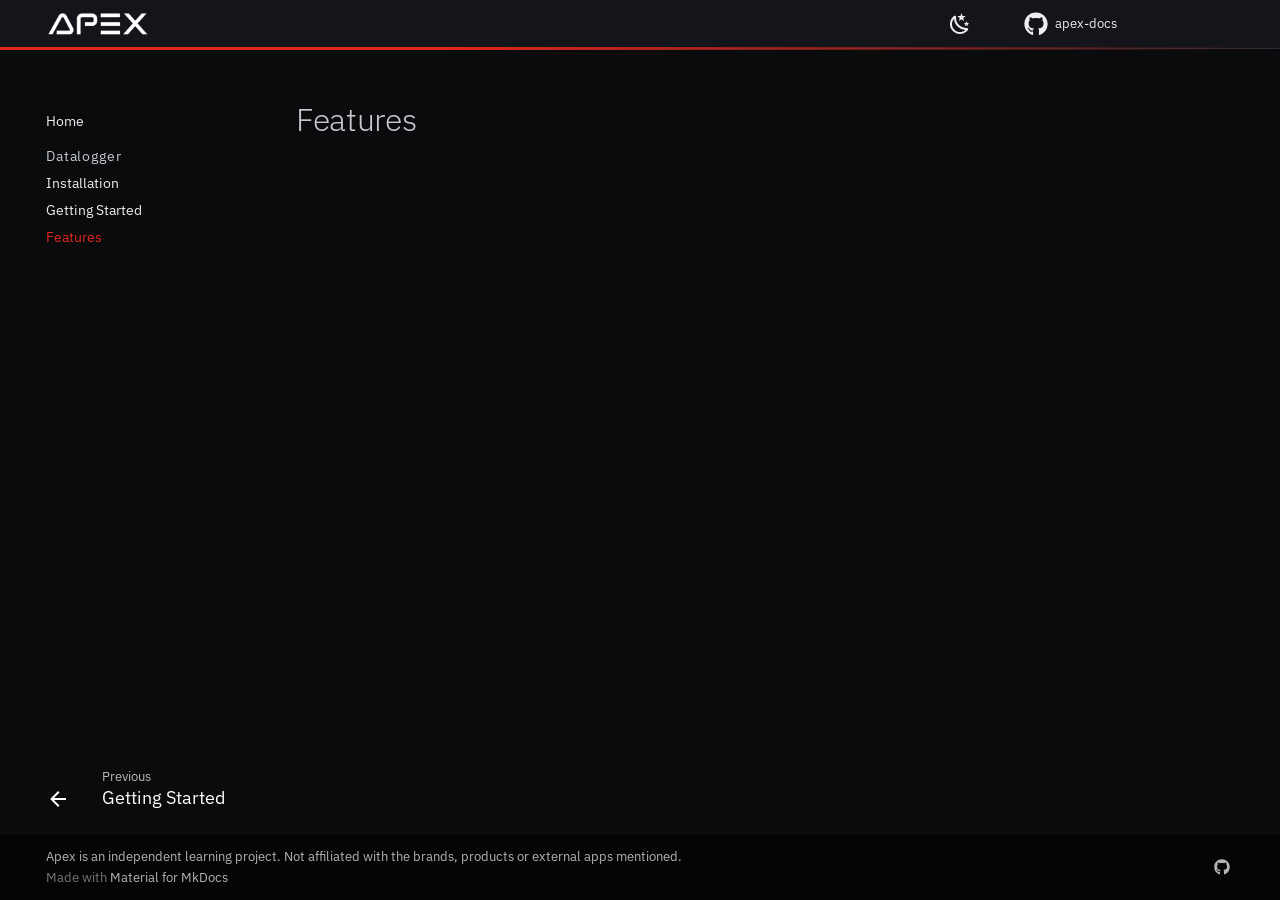
==== datalogger/features/index.html @ 2e9c8e9a "Deployed 5504f18 with MkDocs version: 1.6.1" ====
<!DOCTYPE html><html lang="en" class="no-js"><head>
    
      <meta charset="utf-8">
      <meta name="viewport" content="width=device-width,initial-scale=1">
      
        <meta name="description" content="Official documentation for Apex project.">
      
      
        <meta name="author" content="FT">
      
      
        <link rel="canonical" href="https://fabetabilo.github.io/apex-docs/datalogger/features/">
      
      
        <link rel="prev" href="../getting-started/">
      
      
      
        
      
      
      <link rel="icon" href="../../assets/favicon.png">
      <meta name="generator" content="mkdocs-1.6.1, mkdocs-material-9.7.7">
    
    
      
        <title>Features - Apex</title>
      
    
    
      <link rel="stylesheet" href="../../assets/stylesheets/main.ec1eaa64.min.css">
      
        
        <link rel="stylesheet" href="../../assets/stylesheets/palette.ab4e12ef.min.css">
      
      


    
    
      
    
    
      
        
        
        <link rel="preconnect" href="https://fonts.gstatic.com" crossorigin="">
        <link rel="stylesheet" href="https://fonts.googleapis.com/css?family=IBM+Plex+Sans:300,300i,400,400i,700,700i%7CJetBrains+Mono:400,400i,700,700i&amp;display=fallback">
        <style>:root{--md-text-font:"IBM Plex Sans";--md-code-font:"JetBrains Mono"}</style>
      
    
    
      <link rel="stylesheet" href="../../css/style.css">
    
    <script>__md_scope=new URL("../..",location),__md_hash=e=>[...e].reduce(((e,_)=>(e<<5)-e+_.charCodeAt(0)),0),__md_get=(e,_=localStorage,t=__md_scope)=>JSON.parse(_.getItem(t.pathname+"."+e)),__md_set=(e,_,t=localStorage,a=__md_scope)=>{try{t.setItem(a.pathname+"."+e,JSON.stringify(_))}catch(e){}}</script>
    
      

    
    
  <link href="../../assets/stylesheets/glightbox.min.css" rel="stylesheet"><script src="../../assets/javascripts/glightbox.min.js"></script><style id="glightbox-style">
            html.glightbox-open { overflow: initial; height: 100%; }
            .gslide-title { margin-top: 0px; user-select: text; }
            .gslide-desc { color: #666; user-select: text; }
            .gslide-image img { background: white; }
            .gscrollbar-fixer { padding-right: 15px; }
            .gdesc-inner { font-size: 0.75rem; }
            body[data-md-color-scheme="slate"] .gdesc-inner { background: var(--md-default-bg-color); }
            body[data-md-color-scheme="slate"] .gslide-title { color: var(--md-default-fg-color); }
            body[data-md-color-scheme="slate"] .gslide-desc { color: var(--md-default-fg-color); }
        </style></head>
  
  
    
    
      
    
    
    
    
    <body dir="ltr" data-md-color-scheme="slate" data-md-color-primary="black" data-md-color-accent="red">
  
    
    <input class="md-toggle" data-md-toggle="drawer" type="checkbox" id="__drawer" autocomplete="off">
    <input class="md-toggle" data-md-toggle="search" type="checkbox" id="__search" autocomplete="off">
    <label class="md-overlay" for="__drawer"></label>
    <div data-md-component="skip">
      
        
        <a href="#features" class="md-skip">
          Skip to content
        </a>
      
    </div>
    <div data-md-component="announce">
      
    </div>
    
    
      

  

<header class="md-header md-header--shadow" data-md-component="header">
  <nav class="md-header__inner md-grid" aria-label="Header">
    <a href="../.." title="Apex" class="md-header__button md-logo" aria-label="Apex" data-md-component="logo">
      
  <img src="../../assets/sml.png" alt="logo">

    </a>
    <label class="md-header__button md-icon" for="__drawer">
      
      <svg xmlns="http://www.w3.org/2000/svg" viewBox="0 0 24 24"><path d="M3 6h18v2H3zm0 5h18v2H3zm0 5h18v2H3z"></path></svg>
    </label>
    <div class="md-header__title" data-md-component="header-title">
      <div class="md-header__ellipsis">
        <div class="md-header__topic">
          <span class="md-ellipsis">
            Apex
          </span>
        </div>
        <div class="md-header__topic" data-md-component="header-topic">
          <span class="md-ellipsis">
            
              Features
            
          </span>
        </div>
      </div>
    </div>
    
      
        <form class="md-header__option" data-md-component="palette">
  
    
    
    
    <input class="md-option" data-md-color-media="" data-md-color-scheme="slate" data-md-color-primary="black" data-md-color-accent="red" aria-label="Switch to light mode" type="radio" name="__palette" id="__palette_0">
    
      <label class="md-header__button md-icon" title="Switch to light mode" for="__palette_1" hidden="">
        <svg xmlns="http://www.w3.org/2000/svg" viewBox="0 0 24 24"><path d="m17.75 4.09-2.53 1.94.91 3.06-2.63-1.81-2.63 1.81.91-3.06-2.53-1.94L12.44 4l1.06-3 1.06 3zm3.5 6.91-1.64 1.25.59 1.98-1.7-1.17-1.7 1.17.59-1.98L15.75 11l2.06-.05L18.5 9l.69 1.95zm-2.28 4.95c.83-.08 1.72 1.1 1.19 1.85-.32.45-.66.87-1.08 1.27C15.17 23 8.84 23 4.94 19.07c-3.91-3.9-3.91-10.24 0-14.14.4-.4.82-.76 1.27-1.08.75-.53 1.93.36 1.85 1.19-.27 2.86.69 5.83 2.89 8.02a9.96 9.96 0 0 0 8.02 2.89m-1.64 2.02a12.08 12.08 0 0 1-7.8-3.47c-2.17-2.19-3.33-5-3.49-7.82-2.81 3.14-2.7 7.96.31 10.98 3.02 3.01 7.84 3.12 10.98.31"></path></svg>
      </label>
    
  
    
    
    
    <input class="md-option" data-md-color-media="" data-md-color-scheme="default" data-md-color-primary="black" data-md-color-accent="red" aria-label="Switch to dark mode" type="radio" name="__palette" id="__palette_1">
    
      <label class="md-header__button md-icon" title="Switch to dark mode" for="__palette_0" hidden="">
        <svg xmlns="http://www.w3.org/2000/svg" viewBox="0 0 24 24"><path d="M12 7a5 5 0 0 1 5 5 5 5 0 0 1-5 5 5 5 0 0 1-5-5 5 5 0 0 1 5-5m0 2a3 3 0 0 0-3 3 3 3 0 0 0 3 3 3 3 0 0 0 3-3 3 3 0 0 0-3-3m0-7 2.39 3.42C13.65 5.15 12.84 5 12 5s-1.65.15-2.39.42zM3.34 7l4.16-.35A7.2 7.2 0 0 0 5.94 8.5c-.44.74-.69 1.5-.83 2.29zm.02 10 1.76-3.77a7.131 7.131 0 0 0 2.38 4.14zM20.65 7l-1.77 3.79a7.02 7.02 0 0 0-2.38-4.15zm-.01 10-4.14.36c.59-.51 1.12-1.14 1.54-1.86.42-.73.69-1.5.83-2.29zM12 22l-2.41-3.44c.74.27 1.55.44 2.41.44.82 0 1.63-.17 2.37-.44z"></path></svg>
      </label>
    
  
</form>
      
    
    
      <script>var palette=__md_get("__palette");if(palette&&palette.color){if("(prefers-color-scheme)"===palette.color.media){var media=matchMedia("(prefers-color-scheme: light)"),input=document.querySelector(media.matches?"[data-md-color-media='(prefers-color-scheme: light)']":"[data-md-color-media='(prefers-color-scheme: dark)']");palette.color.media=input.getAttribute("data-md-color-media"),palette.color.scheme=input.getAttribute("data-md-color-scheme"),palette.color.primary=input.getAttribute("data-md-color-primary"),palette.color.accent=input.getAttribute("data-md-color-accent")}for(var[key,value]of Object.entries(palette.color))document.body.setAttribute("data-md-color-"+key,value)}</script>
    
    
    
    
      <div class="md-header__source">
        <a href="https://github.com/fabetabilo/apex-docs" title="Go to repository" class="md-source" data-md-component="source">
  <div class="md-source__icon md-icon">
    
    <svg xmlns="http://www.w3.org/2000/svg" viewBox="0 0 512 512"><!--! Font Awesome Free 7.1.0 by @fontawesome - https://fontawesome.com License - https://fontawesome.com/license/free (Icons: CC BY 4.0, Fonts: SIL OFL 1.1, Code: MIT License) Copyright 2025 Fonticons, Inc.--><path d="M173.9 397.4c0 2-2.3 3.6-5.2 3.6-3.3.3-5.6-1.3-5.6-3.6 0-2 2.3-3.6 5.2-3.6 3-.3 5.6 1.3 5.6 3.6m-31.1-4.5c-.7 2 1.3 4.3 4.3 4.9 2.6 1 5.6 0 6.2-2s-1.3-4.3-4.3-5.2c-2.6-.7-5.5.3-6.2 2.3m44.2-1.7c-2.9.7-4.9 2.6-4.6 4.9.3 2 2.9 3.3 5.9 2.6 2.9-.7 4.9-2.6 4.6-4.6-.3-1.9-3-3.2-5.9-2.9M252.8 8C114.1 8 8 113.3 8 252c0 110.9 69.8 205.8 169.5 239.2 12.8 2.3 17.3-5.6 17.3-12.1 0-6.2-.3-40.4-.3-61.4 0 0-70 15-84.7-29.8 0 0-11.4-29.1-27.8-36.6 0 0-22.9-15.7 1.6-15.4 0 0 24.9 2 38.6 25.8 21.9 38.6 58.6 27.5 72.9 20.9 2.3-16 8.8-27.1 16-33.7-55.9-6.2-112.3-14.3-112.3-110.5 0-27.5 7.6-41.3 23.6-58.9-2.6-6.5-11.1-33.3 2.6-67.9 20.9-6.5 69 27 69 27 20-5.6 41.5-8.5 62.8-8.5s42.8 2.9 62.8 8.5c0 0 48.1-33.6 69-27 13.7 34.7 5.2 61.4 2.6 67.9 16 17.7 25.8 31.5 25.8 58.9 0 96.5-58.9 104.2-114.8 110.5 9.2 7.9 17 22.9 17 46.4 0 33.7-.3 75.4-.3 83.6 0 6.5 4.6 14.4 17.3 12.1C436.2 457.8 504 362.9 504 252 504 113.3 391.5 8 252.8 8M105.2 352.9c-1.3 1-1 3.3.7 5.2 1.6 1.6 3.9 2.3 5.2 1 1.3-1 1-3.3-.7-5.2-1.6-1.6-3.9-2.3-5.2-1m-10.8-8.1c-.7 1.3.3 2.9 2.3 3.9 1.6 1 3.6.7 4.3-.7.7-1.3-.3-2.9-2.3-3.9-2-.6-3.6-.3-4.3.7m32.4 35.6c-1.6 1.3-1 4.3 1.3 6.2 2.3 2.3 5.2 2.6 6.5 1 1.3-1.3.7-4.3-1.3-6.2-2.2-2.3-5.2-2.6-6.5-1m-11.4-14.7c-1.6 1-1.6 3.6 0 5.9s4.3 3.3 5.6 2.3c1.6-1.3 1.6-3.9 0-6.2-1.4-2.3-4-3.3-5.6-2"></path></svg>
  </div>
  <div class="md-source__repository">
    apex-docs
  </div>
</a>
      </div>
    
  </nav>
  
</header>
    
    <div class="md-container" data-md-component="container">
      
      
        
          
        
      
      <main class="md-main" data-md-component="main">
        <div class="md-main__inner md-grid">
          
            
              
              <div class="md-sidebar md-sidebar--primary" data-md-component="sidebar" data-md-type="navigation">
                <div class="md-sidebar__scrollwrap">
                  <div class="md-sidebar__inner">
                    



<nav class="md-nav md-nav--primary" aria-label="Navigation" data-md-level="0">
  <label class="md-nav__title" for="__drawer">
    <a href="../.." title="Apex" class="md-nav__button md-logo" aria-label="Apex" data-md-component="logo">
      
  <img src="../../assets/sml.png" alt="logo">

    </a>
    Apex
  </label>
  
    <div class="md-nav__source">
      <a href="https://github.com/fabetabilo/apex-docs" title="Go to repository" class="md-source" data-md-component="source">
  <div class="md-source__icon md-icon">
    
    <svg xmlns="http://www.w3.org/2000/svg" viewBox="0 0 512 512"><!--! Font Awesome Free 7.1.0 by @fontawesome - https://fontawesome.com License - https://fontawesome.com/license/free (Icons: CC BY 4.0, Fonts: SIL OFL 1.1, Code: MIT License) Copyright 2025 Fonticons, Inc.--><path d="M173.9 397.4c0 2-2.3 3.6-5.2 3.6-3.3.3-5.6-1.3-5.6-3.6 0-2 2.3-3.6 5.2-3.6 3-.3 5.6 1.3 5.6 3.6m-31.1-4.5c-.7 2 1.3 4.3 4.3 4.9 2.6 1 5.6 0 6.2-2s-1.3-4.3-4.3-5.2c-2.6-.7-5.5.3-6.2 2.3m44.2-1.7c-2.9.7-4.9 2.6-4.6 4.9.3 2 2.9 3.3 5.9 2.6 2.9-.7 4.9-2.6 4.6-4.6-.3-1.9-3-3.2-5.9-2.9M252.8 8C114.1 8 8 113.3 8 252c0 110.9 69.8 205.8 169.5 239.2 12.8 2.3 17.3-5.6 17.3-12.1 0-6.2-.3-40.4-.3-61.4 0 0-70 15-84.7-29.8 0 0-11.4-29.1-27.8-36.6 0 0-22.9-15.7 1.6-15.4 0 0 24.9 2 38.6 25.8 21.9 38.6 58.6 27.5 72.9 20.9 2.3-16 8.8-27.1 16-33.7-55.9-6.2-112.3-14.3-112.3-110.5 0-27.5 7.6-41.3 23.6-58.9-2.6-6.5-11.1-33.3 2.6-67.9 20.9-6.5 69 27 69 27 20-5.6 41.5-8.5 62.8-8.5s42.8 2.9 62.8 8.5c0 0 48.1-33.6 69-27 13.7 34.7 5.2 61.4 2.6 67.9 16 17.7 25.8 31.5 25.8 58.9 0 96.5-58.9 104.2-114.8 110.5 9.2 7.9 17 22.9 17 46.4 0 33.7-.3 75.4-.3 83.6 0 6.5 4.6 14.4 17.3 12.1C436.2 457.8 504 362.9 504 252 504 113.3 391.5 8 252.8 8M105.2 352.9c-1.3 1-1 3.3.7 5.2 1.6 1.6 3.9 2.3 5.2 1 1.3-1 1-3.3-.7-5.2-1.6-1.6-3.9-2.3-5.2-1m-10.8-8.1c-.7 1.3.3 2.9 2.3 3.9 1.6 1 3.6.7 4.3-.7.7-1.3-.3-2.9-2.3-3.9-2-.6-3.6-.3-4.3.7m32.4 35.6c-1.6 1.3-1 4.3 1.3 6.2 2.3 2.3 5.2 2.6 6.5 1 1.3-1.3.7-4.3-1.3-6.2-2.2-2.3-5.2-2.6-6.5-1m-11.4-14.7c-1.6 1-1.6 3.6 0 5.9s4.3 3.3 5.6 2.3c1.6-1.3 1.6-3.9 0-6.2-1.4-2.3-4-3.3-5.6-2"></path></svg>
  </div>
  <div class="md-source__repository">
    apex-docs
  </div>
</a>
    </div>
  
  <ul class="md-nav__list" data-md-scrollfix="">
    
      
      
  
  
  
  
    <li class="md-nav__item">
      <a href="../.." class="md-nav__link">
        
  
  
  <span class="md-ellipsis">
    
  
    Home
  

    
  </span>
  
  

      </a>
    </li>
  

    
      
      
  
  
    
  
  
  
    
    
      
        
      
        
      
        
      
    
    
    
      
        
        
      
    
    
    <li class="md-nav__item md-nav__item--active md-nav__item--section md-nav__item--nested">
      
        
        
        <input class="md-nav__toggle md-toggle " type="checkbox" id="__nav_2" checked="">
        
          
          <label class="md-nav__link" for="__nav_2" id="__nav_2_label" tabindex="">
            
  
  
  <span class="md-ellipsis">
    
  
    Datalogger
  

    
  </span>
  
  

            <span class="md-nav__icon md-icon"></span>
          </label>
        
        <nav class="md-nav" data-md-level="1" aria-labelledby="__nav_2_label" aria-expanded="true">
          <label class="md-nav__title" for="__nav_2">
            <span class="md-nav__icon md-icon"></span>
            
  
    Datalogger
  

          </label>
          <ul class="md-nav__list" data-md-scrollfix="">
            
              
                
  
  
  
  
    <li class="md-nav__item">
      <a href="../installation/" class="md-nav__link">
        
  
  
  <span class="md-ellipsis">
    
  
    Installation
  

    
  </span>
  
  

      </a>
    </li>
  

              
            
              
                
  
  
  
  
    <li class="md-nav__item">
      <a href="../getting-started/" class="md-nav__link">
        
  
  
  <span class="md-ellipsis">
    
  
    Getting Started
  

    
  </span>
  
  

      </a>
    </li>
  

              
            
              
                
  
  
    
  
  
  
    <li class="md-nav__item md-nav__item--active">
      
      <input class="md-nav__toggle md-toggle" type="checkbox" id="__toc">
      
      
        
      
      
      <a href="./" class="md-nav__link md-nav__link--active">
        
  
  
  <span class="md-ellipsis">
    
  
    Features
  

    
  </span>
  
  

      </a>
      
    </li>
  

              
            
          </ul>
        </nav>
      
    </li>
  

    
  </ul>
</nav>
                  </div>
                </div>
              </div>
            
            
              
              <div class="md-sidebar md-sidebar--secondary" data-md-component="sidebar" data-md-type="toc">
                <div class="md-sidebar__scrollwrap">
                  <div class="md-sidebar__inner">
                    

<nav class="md-nav md-nav--secondary" aria-label="Table of contents">
  
  
  
    
  
  
</nav>
                  </div>
                </div>
              </div>
            
          
          
            <div class="md-content" data-md-component="content">
              
              <article class="md-content__inner md-typeset">
                
                  


  
  


<h1 id="features">Features</h1>












                
              </article>
            </div>
          
          
<script>var target=document.getElementById(location.hash.slice(1));target&&target.name&&(target.checked=target.name.startsWith("__tabbed_"))</script>
        </div>
        
          <button type="button" class="md-top md-icon" data-md-component="top" hidden="">
  
  <svg xmlns="http://www.w3.org/2000/svg" viewBox="0 0 24 24"><path d="M13 20h-2V8l-5.5 5.5-1.42-1.42L12 4.16l7.92 7.92-1.42 1.42L13 8z"></path></svg>
  Back to top
</button>
        
      </main>
      
        <footer class="md-footer">
  
    
      
      <nav class="md-footer__inner md-grid" aria-label="Footer">
        
          
          <a href="../getting-started/" class="md-footer__link md-footer__link--prev" aria-label="Previous: Getting Started">
            <div class="md-footer__button md-icon">
              
              <svg xmlns="http://www.w3.org/2000/svg" viewBox="0 0 24 24"><path d="M20 11v2H8l5.5 5.5-1.42 1.42L4.16 12l7.92-7.92L13.5 5.5 8 11z"></path></svg>
            </div>
            <div class="md-footer__title">
              <span class="md-footer__direction">
                Previous
              </span>
              <div class="md-ellipsis">
                Getting Started
              </div>
            </div>
          </a>
        
        
      </nav>
    
  
  <div class="md-footer-meta md-typeset">
    <div class="md-footer-meta__inner md-grid">
      <div class="md-copyright">
  
    <div class="md-copyright__highlight">
      Apex is an independent learning project. Not affiliated with the brands, products or external apps mentioned.

    </div>
  
  
    Made with
    <a href="https://squidfunk.github.io/mkdocs-material/" target="_blank" rel="noopener">
      Material for MkDocs
    </a>
  
</div>
      
        
<div class="md-social">
  
    
    
    
    
      
      
    
    <a href="https://github.com/fabetabilo/apex-docs" target="_blank" rel="noopener" title="github.com" class="md-social__link">
      <svg xmlns="http://www.w3.org/2000/svg" viewBox="0 0 512 512"><!--! Font Awesome Free 7.1.0 by @fontawesome - https://fontawesome.com License - https://fontawesome.com/license/free (Icons: CC BY 4.0, Fonts: SIL OFL 1.1, Code: MIT License) Copyright 2025 Fonticons, Inc.--><path d="M173.9 397.4c0 2-2.3 3.6-5.2 3.6-3.3.3-5.6-1.3-5.6-3.6 0-2 2.3-3.6 5.2-3.6 3-.3 5.6 1.3 5.6 3.6m-31.1-4.5c-.7 2 1.3 4.3 4.3 4.9 2.6 1 5.6 0 6.2-2s-1.3-4.3-4.3-5.2c-2.6-.7-5.5.3-6.2 2.3m44.2-1.7c-2.9.7-4.9 2.6-4.6 4.9.3 2 2.9 3.3 5.9 2.6 2.9-.7 4.9-2.6 4.6-4.6-.3-1.9-3-3.2-5.9-2.9M252.8 8C114.1 8 8 113.3 8 252c0 110.9 69.8 205.8 169.5 239.2 12.8 2.3 17.3-5.6 17.3-12.1 0-6.2-.3-40.4-.3-61.4 0 0-70 15-84.7-29.8 0 0-11.4-29.1-27.8-36.6 0 0-22.9-15.7 1.6-15.4 0 0 24.9 2 38.6 25.8 21.9 38.6 58.6 27.5 72.9 20.9 2.3-16 8.8-27.1 16-33.7-55.9-6.2-112.3-14.3-112.3-110.5 0-27.5 7.6-41.3 23.6-58.9-2.6-6.5-11.1-33.3 2.6-67.9 20.9-6.5 69 27 69 27 20-5.6 41.5-8.5 62.8-8.5s42.8 2.9 62.8 8.5c0 0 48.1-33.6 69-27 13.7 34.7 5.2 61.4 2.6 67.9 16 17.7 25.8 31.5 25.8 58.9 0 96.5-58.9 104.2-114.8 110.5 9.2 7.9 17 22.9 17 46.4 0 33.7-.3 75.4-.3 83.6 0 6.5 4.6 14.4 17.3 12.1C436.2 457.8 504 362.9 504 252 504 113.3 391.5 8 252.8 8M105.2 352.9c-1.3 1-1 3.3.7 5.2 1.6 1.6 3.9 2.3 5.2 1 1.3-1 1-3.3-.7-5.2-1.6-1.6-3.9-2.3-5.2-1m-10.8-8.1c-.7 1.3.3 2.9 2.3 3.9 1.6 1 3.6.7 4.3-.7.7-1.3-.3-2.9-2.3-3.9-2-.6-3.6-.3-4.3.7m32.4 35.6c-1.6 1.3-1 4.3 1.3 6.2 2.3 2.3 5.2 2.6 6.5 1 1.3-1.3.7-4.3-1.3-6.2-2.2-2.3-5.2-2.6-6.5-1m-11.4-14.7c-1.6 1-1.6 3.6 0 5.9s4.3 3.3 5.6 2.3c1.6-1.3 1.6-3.9 0-6.2-1.4-2.3-4-3.3-5.6-2"></path></svg>
    </a>
  
</div>
      
    </div>
  </div>
</footer>
      
    </div>
    <div class="md-dialog" data-md-component="dialog">
      <div class="md-dialog__inner md-typeset"></div>
    </div>
    
      <div class="md-progress" data-md-component="progress" role="progressbar"></div>
    
    
    
      
      
      <script id="__config" type="application/json">{"annotate": null, "base": "../..", "features": ["navigation.instant", "navigation.instant.progress", "navigation.tracking", "navigation.sections", "navigation.indexes", "navigation.top", "navigation.footer", "toc.follow", "search.suggest", "search.highlight", "content.code.copy"], "search": "../../assets/javascripts/workers/search.2c215733.min.js", "tags": null, "translations": {"clipboard.copied": "Copied to clipboard", "clipboard.copy": "Copy to clipboard", "search.result.more.one": "1 more on this page", "search.result.more.other": "# more on this page", "search.result.none": "No matching documents", "search.result.one": "1 matching document", "search.result.other": "# matching documents", "search.result.placeholder": "Type to start searching", "search.result.term.missing": "Missing", "select.version": "Select version"}, "version": null}</script>
    
    
      <script src="../../assets/javascripts/bundle.d7400e89.min.js"></script>
      
    
  
<script id="init-glightbox">const lightbox = GLightbox({"touchNavigation": true, "loop": false, "zoomable": true, "draggable": true, "openEffect": "zoom", "closeEffect": "zoom", "slideEffect": "slide"});
document$.subscribe(()=>{ lightbox.reload(); });
</script></body></html>
---- assets/stylesheets/main.ec1eaa64.min.css ----
@charset "UTF-8";html{-webkit-text-size-adjust:none;-moz-text-size-adjust:none;text-size-adjust:none;box-sizing:border-box}*,:after,:before{box-sizing:inherit}@media (prefers-reduced-motion){*,:after,:before{transition:none!important}}body{margin:0}a,button,input,label{-webkit-tap-highlight-color:transparent}a{color:inherit;text-decoration:none}hr{border:0;box-sizing:initial;display:block;height:.05rem;overflow:visible;padding:0}small{font-size:80%}sub,sup{line-height:1em}img{border-style:none}table{border-collapse:initial;border-spacing:0}td,th{font-weight:400;vertical-align:top}button{background:#0000;border:0;font-family:inherit;font-size:inherit;margin:0;padding:0}input{border:0;outline:none}:root{--md-primary-fg-color:#4051b5;--md-primary-fg-color--light:#5d6cc0;--md-primary-fg-color--dark:#303fa1;--md-primary-bg-color:#fff;--md-primary-bg-color--light:#ffffffb3;--md-accent-fg-color:#526cfe;--md-accent-fg-color--transparent:#526cfe1a;--md-accent-bg-color:#fff;--md-accent-bg-color--light:#ffffffb3}[data-md-color-scheme=default]{color-scheme:light}[data-md-color-scheme=default] img[src$="#gh-dark-mode-only"],[data-md-color-scheme=default] img[src$="#only-dark"]{display:none}:root,[data-md-color-scheme=default]{--md-hue:225deg;--md-default-fg-color:#000000de;--md-default-fg-color--light:#0000008a;--md-default-fg-color--lighter:#00000052;--md-default-fg-color--lightest:#00000012;--md-default-bg-color:#fff;--md-default-bg-color--light:#ffffffb3;--md-default-bg-color--lighter:#ffffff4d;--md-default-bg-color--lightest:#ffffff1f;--md-code-fg-color:#36464e;--md-code-bg-color:#f5f5f5;--md-code-bg-color--light:#f5f5f5b3;--md-code-bg-color--lighter:#f5f5f54d;--md-code-hl-color:#4287ff;--md-code-hl-color--light:#4287ff1a;--md-code-hl-number-color:#d52a2a;--md-code-hl-special-color:#db1457;--md-code-hl-function-color:#a846b9;--md-code-hl-constant-color:#6e59d9;--md-code-hl-keyword-color:#3f6ec6;--md-code-hl-string-color:#1c7d4d;--md-code-hl-name-color:var(--md-code-fg-color);--md-code-hl-operator-color:var(--md-default-fg-color--light);--md-code-hl-punctuation-color:var(--md-default-fg-color--light);--md-code-hl-comment-color:var(--md-default-fg-color--light);--md-code-hl-generic-color:var(--md-default-fg-color--light);--md-code-hl-variable-color:var(--md-default-fg-color--light);--md-typeset-color:var(--md-default-fg-color);--md-typeset-a-color:var(--md-primary-fg-color);--md-typeset-del-color:#f5503d26;--md-typeset-ins-color:#0bd57026;--md-typeset-kbd-color:#fafafa;--md-typeset-kbd-accent-color:#fff;--md-typeset-kbd-border-color:#b8b8b8;--md-typeset-mark-color:#ffff0080;--md-typeset-table-color:#0000001f;--md-typeset-table-color--light:rgba(0,0,0,.035);--md-admonition-fg-color:var(--md-default-fg-color);--md-admonition-bg-color:var(--md-default-bg-color);--md-warning-fg-color:#000000de;--md-warning-bg-color:#ff9;--md-footer-fg-color:#fff;--md-footer-fg-color--light:#ffffffb3;--md-footer-fg-color--lighter:#ffffff73;--md-footer-bg-color:#000000de;--md-footer-bg-color--dark:#00000052;--md-shadow-z1:0 0.2rem 0.5rem #0000000d,0 0 0.05rem #0000001a;--md-shadow-z2:0 0.2rem 0.5rem #0000001a,0 0 0.05rem #00000040;--md-shadow-z3:0 0.2rem 0.5rem #0003,0 0 0.05rem #00000059}.md-icon svg{fill:currentcolor;display:block;height:1.2rem;width:1.2rem}body{-webkit-font-smoothing:antialiased;-moz-osx-font-smoothing:grayscale;--md-text-font-family:var(--md-text-font,_),-apple-system,BlinkMacSystemFont,Helvetica,Arial,sans-serif;--md-code-font-family:var(--md-code-font,_),SFMono-Regular,Consolas,Menlo,monospace}aside,body,input{font-feature-settings:"kern","liga";color:var(--md-typeset-color);font-family:var(--md-text-font-family)}code,kbd,pre{font-feature-settings:"kern";font-family:var(--md-code-font-family)}:root{--md-typeset-table-sort-icon:url('data:image/svg+xml;charset=utf-8,<svg xmlns="http://www.w3.org/2000/svg" viewBox="0 0 24 24"><path d="m18 21-4-4h3V7h-3l4-4 4 4h-3v10h3M2 19v-2h10v2M2 13v-2h7v2M2 7V5h4v2z"/></svg>');--md-typeset-table-sort-icon--asc:url('data:image/svg+xml;charset=utf-8,<svg xmlns="http://www.w3.org/2000/svg" viewBox="0 0 24 24"><path d="M19 17h3l-4 4-4-4h3V3h2M2 17h10v2H2M6 5v2H2V5m0 6h7v2H2z"/></svg>');--md-typeset-table-sort-icon--desc:url('data:image/svg+xml;charset=utf-8,<svg xmlns="http://www.w3.org/2000/svg" viewBox="0 0 24 24"><path d="M19 7h3l-4-4-4 4h3v14h2M2 17h10v2H2M6 5v2H2V5m0 6h7v2H2z"/></svg>')}.md-typeset{-webkit-print-color-adjust:exact;color-adjust:exact;font-size:.8rem;line-height:1.6;overflow-wrap:break-word}@media print{.md-typeset{font-size:.68rem}}.md-typeset blockquote,.md-typeset dl,.md-typeset figure,.md-typeset ol,.md-typeset pre,.md-typeset ul{margin-bottom:1em;margin-top:1em}.md-typeset h1{color:var(--md-default-fg-color--light);font-size:2em;line-height:1.3;margin:0 0 1.25em}.md-typeset h1,.md-typeset h2{font-weight:300;letter-spacing:-.01em}.md-typeset h2{font-size:1.5625em;line-height:1.4;margin:1.6em 0 .64em}.md-typeset h3{font-size:1.25em;font-weight:400;letter-spacing:-.01em;line-height:1.5;margin:1.6em 0 .8em}.md-typeset h2+h3{margin-top:.8em}.md-typeset h4{font-weight:700;letter-spacing:-.01em;margin:1em 0}.md-typeset h5,.md-typeset h6{color:var(--md-default-fg-color--light);font-size:.8em;font-weight:700;letter-spacing:-.01em;margin:1.25em 0}.md-typeset h5{text-transform:uppercase}.md-typeset h5 code{text-transform:none}.md-typeset hr{border-bottom:.05rem solid var(--md-default-fg-color--lightest);display:flow-root;margin:1.5em 0}.md-typeset a{color:var(--md-typeset-a-color);word-break:break-word}.md-typeset a,.md-typeset a:before{transition:color 125ms}.md-typeset a:focus,.md-typeset a:hover{color:var(--md-accent-fg-color)}.md-typeset a:focus code,.md-typeset a:hover code{background-color:var(--md-accent-fg-color--transparent);color:var(--md-accent-fg-color)}.md-typeset a code{color:var(--md-typeset-a-color)}.md-typeset a.focus-visible{outline-color:var(--md-accent-fg-color);outline-offset:.2rem}.md-typeset code,.md-typeset kbd,.md-typeset pre{color:var(--md-code-fg-color);direction:ltr;font-variant-ligatures:none;transition:background-color 125ms}@media print{.md-typeset code,.md-typeset kbd,.md-typeset pre{white-space:pre-wrap}}.md-typeset code{background-color:var(--md-code-bg-color);border-radius:.1rem;-webkit-box-decoration-break:clone;box-decoration-break:clone;font-size:.85em;padding:0 .2941176471em;transition:color 125ms,background-color 125ms;word-break:break-word}.md-typeset code:not(.focus-visible){-webkit-tap-highlight-color:transparent;outline:none}.md-typeset pre{display:flow-root;line-height:1.4;position:relative}.md-typeset pre>code{-webkit-box-decoration-break:slice;box-decoration-break:slice;box-shadow:none;display:block;margin:0;outline-color:var(--md-accent-fg-color);overflow:auto;padding:.7720588235em 1.1764705882em;scrollbar-color:var(--md-default-fg-color--lighter) #0000;scrollbar-width:thin;touch-action:auto;word-break:normal}.md-typeset pre>code:hover{scrollbar-color:var(--md-accent-fg-color) #0000}.md-typeset pre>code::-webkit-scrollbar{height:.2rem;width:.2rem}.md-typeset pre>code::-webkit-scrollbar-thumb{background-color:var(--md-default-fg-color--lighter)}.md-typeset pre>code::-webkit-scrollbar-thumb:hover{background-color:var(--md-accent-fg-color)}.md-typeset kbd{background-color:var(--md-typeset-kbd-color);border-radius:.1rem;box-shadow:0 .1rem 0 .05rem var(--md-typeset-kbd-border-color),0 .1rem 0 var(--md-typeset-kbd-border-color),0 -.1rem .2rem var(--md-typeset-kbd-accent-color) inset;color:var(--md-default-fg-color);display:inline-block;font-size:.75em;padding:0 .6666666667em;vertical-align:text-top;word-break:break-word}.md-typeset mark{background-color:var(--md-typeset-mark-color);-webkit-box-decoration-break:clone;box-decoration-break:clone;color:inherit;word-break:break-word}.md-typeset abbr{cursor:help;text-decoration:none}.md-typeset [data-preview],.md-typeset abbr{border-bottom:.05rem dotted var(--md-default-fg-color--light)}.md-typeset small{opacity:.75}[dir=ltr] .md-typeset sub,[dir=ltr] .md-typeset sup{margin-left:.078125em}[dir=rtl] .md-typeset sub,[dir=rtl] .md-typeset sup{margin-right:.078125em}[dir=ltr] .md-typeset blockquote{padding-left:.6rem}[dir=rtl] .md-typeset blockquote{padding-right:.6rem}[dir=ltr] .md-typeset blockquote{border-left:.2rem solid var(--md-default-fg-color--lighter)}[dir=rtl] .md-typeset blockquote{border-right:.2rem solid var(--md-default-fg-color--lighter)}.md-typeset blockquote{color:var(--md-default-fg-color--light);margin-left:0;margin-right:0}.md-typeset ul{list-style-type:disc}.md-typeset ul[type]{list-style-type:revert-layer}[dir=ltr] .md-typeset ol,[dir=ltr] .md-typeset ul{margin-left:.625em}[dir=rtl] .md-typeset ol,[dir=rtl] .md-typeset ul{margin-right:.625em}.md-typeset ol,.md-typeset ul{padding:0}.md-typeset ol:not([hidden]),.md-typeset ul:not([hidden]){display:flow-root}.md-typeset ol ol,.md-typeset ul ol{list-style-type:lower-alpha}.md-typeset ol ol ol,.md-typeset ul ol ol{list-style-type:lower-roman}.md-typeset ol ol ol ol,.md-typeset ul ol ol ol{list-style-type:upper-alpha}.md-typeset ol ol ol ol ol,.md-typeset ul ol ol ol ol{list-style-type:upper-roman}.md-typeset ol[type],.md-typeset ul[type]{list-style-type:revert-layer}[dir=ltr] .md-typeset ol li,[dir=ltr] .md-typeset ul li{margin-left:1.25em}[dir=rtl] .md-typeset ol li,[dir=rtl] .md-typeset ul li{margin-right:1.25em}.md-typeset ol li,.md-typeset ul li{margin-bottom:.5em}.md-typeset ol li blockquote,.md-typeset ol li p,.md-typeset ul li blockquote,.md-typeset ul li p{margin:.5em 0}.md-typeset ol li:last-child,.md-typeset ul li:last-child{margin-bottom:0}[dir=ltr] .md-typeset ol li ol,[dir=ltr] .md-typeset ol li ul,[dir=ltr] .md-typeset ul li ol,[dir=ltr] .md-typeset ul li ul{margin-left:.625em}[dir=rtl] .md-typeset ol li ol,[dir=rtl] .md-typeset ol li ul,[dir=rtl] .md-typeset ul li ol,[dir=rtl] .md-typeset ul li ul{margin-right:.625em}.md-typeset ol li ol,.md-typeset ol li ul,.md-typeset ul li ol,.md-typeset ul li ul{margin-bottom:.5em;margin-top:.5em}[dir=ltr] .md-typeset dd{margin-left:1.875em}[dir=rtl] .md-typeset dd{margin-right:1.875em}.md-typeset dd{margin-bottom:1.5em;margin-top:1em}.md-typeset img,.md-typeset svg,.md-typeset video{height:auto;max-width:100%}.md-typeset img[align=left]{margin:1em 1em 1em 0}.md-typeset img[align=right]{margin:1em 0 1em 1em}.md-typeset img[align]:only-child{margin-top:0}.md-typeset figure{display:flow-root;margin:1em auto;max-width:100%;text-align:center;width:fit-content}.md-typeset figure img{display:block;margin:0 auto}.md-typeset figcaption{font-style:italic;margin:1em auto;max-width:24rem}.md-typeset iframe{max-width:100%}.md-typeset table:not([class]){background-color:var(--md-default-bg-color);border:.05rem solid var(--md-typeset-table-color);border-radius:.1rem;display:inline-block;font-size:.64rem;max-width:100%;overflow:auto;touch-action:auto}@media print{.md-typeset table:not([class]){display:table}}.md-typeset table:not([class])+*{margin-top:1.5em}.md-typeset table:not([class]) td>:first-child,.md-typeset table:not([class]) th>:first-child{margin-top:0}.md-typeset table:not([class]) td>:last-child,.md-typeset table:not([class]) th>:last-child{margin-bottom:0}.md-typeset table:not([class]) td:not([align]),.md-typeset table:not([class]) th:not([align]){text-align:left}[dir=rtl] .md-typeset table:not([class]) td:not([align]),[dir=rtl] .md-typeset table:not([class]) th:not([align]){text-align:right}.md-typeset table:not([class]) th{font-weight:700;min-width:5rem;padding:.9375em 1.25em;vertical-align:top}.md-typeset table:not([class]) td{border-top:.05rem solid var(--md-typeset-table-color);padding:.9375em 1.25em;vertical-align:top}.md-typeset table:not([class]) tbody tr{transition:background-color 125ms}.md-typeset table:not([class]) tbody tr:hover{background-color:var(--md-typeset-table-color--light);box-shadow:0 .05rem 0 var(--md-default-bg-color) inset}.md-typeset table:not([class]) a{word-break:normal}.md-typeset table th[role=columnheader]{cursor:pointer}[dir=ltr] .md-typeset table th[role=columnheader]:after{margin-left:.5em}[dir=rtl] .md-typeset table th[role=columnheader]:after{margin-right:.5em}.md-typeset table th[role=columnheader]:after{content:"";display:inline-block;height:1.2em;-webkit-mask-image:var(--md-typeset-table-sort-icon);mask-image:var(--md-typeset-table-sort-icon);-webkit-mask-repeat:no-repeat;mask-repeat:no-repeat;-webkit-mask-size:contain;mask-size:contain;transition:background-color 125ms;vertical-align:text-bottom;width:1.2em}.md-typeset table th[role=columnheader]:hover:after{background-color:var(--md-default-fg-color--lighter)}.md-typeset table th[role=columnheader][aria-sort=ascending]:after{background-color:var(--md-default-fg-color--light);-webkit-mask-image:var(--md-typeset-table-sort-icon--asc);mask-image:var(--md-typeset-table-sort-icon--asc)}.md-typeset table th[role=columnheader][aria-sort=descending]:after{background-color:var(--md-default-fg-color--light);-webkit-mask-image:var(--md-typeset-table-sort-icon--desc);mask-image:var(--md-typeset-table-sort-icon--desc)}.md-typeset__scrollwrap{margin:1em -.8rem;overflow-x:auto;touch-action:auto}.md-typeset__table{display:inline-block;margin-bottom:.5em;padding:0 .8rem}@media print{.md-typeset__table{display:block}}html .md-typeset__table table{display:table;margin:0;overflow:hidden;width:100%}@media screen and (max-width:44.984375em){.md-content__inner>pre{margin:1em -.8rem}.md-content__inner>pre code{border-radius:0}}.md-typeset .md-author{border-radius:100%;display:block;flex-shrink:0;height:1.6rem;overflow:hidden;position:relative;transition:color 125ms,transform 125ms;width:1.6rem}.md-typeset .md-author img{display:block}.md-typeset .md-author--more{background:var(--md-default-fg-color--lightest);color:var(--md-default-fg-color--lighter);font-size:.6rem;font-weight:700;line-height:1.6rem;text-align:center}.md-typeset .md-author--long{height:2.4rem;width:2.4rem}.md-typeset a.md-author{transform:scale(1)}.md-typeset a.md-author img{border-radius:100%;filter:grayscale(100%) opacity(75%);transition:filter 125ms}.md-typeset a.md-author:focus,.md-typeset a.md-author:hover{transform:scale(1.1);z-index:1}.md-typeset a.md-author:focus img,.md-typeset a.md-author:hover img{filter:grayscale(0)}.md-banner{background-color:var(--md-footer-bg-color);color:var(--md-footer-fg-color);overflow:auto}@media print{.md-banner{display:none}}.md-banner--warning{background-color:var(--md-warning-bg-color);color:var(--md-warning-fg-color)}.md-banner__inner{font-size:.7rem;margin:.6rem auto;padding:0 .8rem}[dir=ltr] .md-banner__button{float:right}[dir=rtl] .md-banner__button{float:left}.md-banner__button{color:inherit;cursor:pointer;transition:opacity .25s}.no-js .md-banner__button{display:none}.md-banner__button:hover{opacity:.7}html{font-size:125%;height:100%;overflow-x:hidden}@media screen and (min-width:100em){html{font-size:137.5%}}@media screen and (min-width:125em){html{font-size:150%}}body{background-color:var(--md-default-bg-color);display:flex;flex-direction:column;font-size:.5rem;min-height:100%;position:relative;width:100%}@media print{body{display:block}}@media screen and (max-width:59.984375em){body[data-md-scrolllock]{position:fixed}}.md-grid{margin-left:auto;margin-right:auto;max-width:61rem}.md-container{display:flex;flex-direction:column;flex-grow:1}@media print{.md-container{display:block}}.md-main{flex-grow:1}.md-main__inner{display:flex;height:100%;margin-top:1.5rem}.md-ellipsis{overflow:hidden;text-overflow:ellipsis}.md-toggle{display:none}.md-option{height:0;opacity:0;position:absolute;width:0}.md-option:checked+label:not([hidden]){display:block}.md-option.focus-visible+label{outline-color:var(--md-accent-fg-color);outline-style:auto}.md-skip{background-color:var(--md-default-fg-color);border-radius:.1rem;color:var(--md-default-bg-color);font-size:.64rem;margin:.5rem;opacity:0;outline-color:var(--md-accent-fg-color);padding:.3rem .5rem;position:fixed;transform:translateY(.4rem);z-index:-1}.md-skip:focus{opacity:1;transform:translateY(0);transition:transform .25s cubic-bezier(.4,0,.2,1),opacity 175ms 75ms;z-index:10}@page{margin:25mm}:root{--md-clipboard-icon:url('data:image/svg+xml;charset=utf-8,<svg xmlns="http://www.w3.org/2000/svg" viewBox="0 0 24 24"><path d="M19 21H8V7h11m0-2H8a2 2 0 0 0-2 2v14a2 2 0 0 0 2 2h11a2 2 0 0 0 2-2V7a2 2 0 0 0-2-2m-3-4H4a2 2 0 0 0-2 2v14h2V3h12z"/></svg>')}.md-clipboard{border-radius:.1rem;color:var(--md-default-fg-color--lightest);cursor:pointer;height:1.5em;outline-color:var(--md-accent-fg-color);outline-offset:.1rem;transition:color .25s;width:1.5em;z-index:1}@media print{.md-clipboard{display:none}}.md-clipboard:not(.focus-visible){-webkit-tap-highlight-color:transparent;outline:none}:hover>.md-clipboard{color:var(--md-default-fg-color--light)}.md-clipboard:focus,.md-clipboard:hover{color:var(--md-accent-fg-color)}.md-clipboard:after{background-color:currentcolor;content:"";display:block;height:1.125em;margin:0 auto;-webkit-mask-image:var(--md-clipboard-icon);mask-image:var(--md-clipboard-icon);-webkit-mask-position:center;mask-position:center;-webkit-mask-repeat:no-repeat;mask-repeat:no-repeat;-webkit-mask-size:contain;mask-size:contain;width:1.125em}.md-clipboard--inline{cursor:pointer}.md-clipboard--inline code{transition:color .25s,background-color .25s}.md-clipboard--inline:focus code,.md-clipboard--inline:hover code{background-color:var(--md-accent-fg-color--transparent);color:var(--md-accent-fg-color)}:root{--md-code-select-icon:url('data:image/svg+xml;charset=utf-8,<svg xmlns="http://www.w3.org/2000/svg" viewBox="0 0 24 24"><path d="M19 19h-4v2h4c1.1 0 2-.9 2-2v-4h-2m0-12h-4v2h4v4h2V5c0-1.1-.9-2-2-2M5 5h4V3H5c-1.1 0-2 .9-2 2v4h2m0 6H3v4c0 1.1.9 2 2 2h4v-2H5zm2-4h2v2H7zm4 0h2v2h-2zm4 0h2v2h-2zM7 7h2v2H7zm4 0h2v2h-2zm4 0h2v2h-2zm-8 8h2v2H7zm4 0h2v2h-2zm4 0h2v2h-2z"/></svg>');--md-code-copy-icon:url('data:image/svg+xml;charset=utf-8,<svg xmlns="http://www.w3.org/2000/svg" viewBox="0 0 24 24"><path d="M19 21H8V7h11m0-2H8a2 2 0 0 0-2 2v14a2 2 0 0 0 2 2h11a2 2 0 0 0 2-2V7a2 2 0 0 0-2-2m-3-4H4a2 2 0 0 0-2 2v14h2V3h12z"/></svg>')}.md-typeset .md-code__content{display:grid}.md-code__nav{background-color:var(--md-code-bg-color--lighter);border-radius:.1rem;display:flex;gap:.2rem;padding:.2rem;position:absolute;right:.25em;top:.25em;transition:background-color .25s;z-index:1}:hover>.md-code__nav{background-color:var(--md-code-bg-color--light)}.md-code__button{color:var(--md-default-fg-color--lightest);cursor:pointer;display:block;height:1.5em;outline-color:var(--md-accent-fg-color);outline-offset:.1rem;transition:color .25s;width:1.5em}:hover>*>.md-code__button{color:var(--md-default-fg-color--light)}.md-code__button.focus-visible,.md-code__button:hover{color:var(--md-accent-fg-color)}.md-code__button--active{color:var(--md-default-fg-color)!important}.md-code__button:after{background-color:currentcolor;content:"";display:block;height:1.125em;margin:0 auto;-webkit-mask-position:center;mask-position:center;-webkit-mask-repeat:no-repeat;mask-repeat:no-repeat;-webkit-mask-size:contain;mask-size:contain;width:1.125em}.md-code__button[data-md-type=select]:after{-webkit-mask-image:var(--md-code-select-icon);mask-image:var(--md-code-select-icon)}.md-code__button[data-md-type=copy]:after{-webkit-mask-image:var(--md-code-copy-icon);mask-image:var(--md-code-copy-icon)}@keyframes consent{0%{opacity:0;transform:translateY(100%)}to{opacity:1;transform:translateY(0)}}@keyframes overlay{0%{opacity:0}to{opacity:1}}.md-consent__overlay{animation:overlay .25s both;-webkit-backdrop-filter:blur(.1rem);backdrop-filter:blur(.1rem);background-color:#0000008a;height:100%;opacity:1;position:fixed;top:0;width:100%;z-index:5}.md-consent__inner{animation:consent .5s cubic-bezier(.1,.7,.1,1) both;background-color:var(--md-default-bg-color);border:0;border-radius:.1rem;bottom:0;box-shadow:0 0 .2rem #0000001a,0 .2rem .4rem #0003;max-height:100%;overflow:auto;padding:0;position:fixed;width:100%;z-index:5}.md-consent__form{padding:.8rem}.md-consent__settings{display:none;margin:1em 0}input:checked+.md-consent__settings{display:block}.md-consent__controls{margin-bottom:.8rem}.md-typeset .md-consent__controls .md-button{display:inline}@media screen and (max-width:44.984375em){.md-typeset .md-consent__controls .md-button{display:block;margin-top:.4rem;text-align:center;width:100%}}.md-consent label{cursor:pointer}.md-content{flex-grow:1;min-width:0}.md-content__inner{margin:0 .8rem 1.2rem;padding-top:.6rem}@media screen and (min-width:76.25em){[dir=ltr] .md-sidebar--primary:not([hidden])~.md-content>.md-content__inner{margin-left:1.2rem}[dir=ltr] .md-sidebar--secondary:not([hidden])~.md-content>.md-content__inner,[dir=rtl] .md-sidebar--primary:not([hidden])~.md-content>.md-content__inner{margin-right:1.2rem}[dir=rtl] .md-sidebar--secondary:not([hidden])~.md-content>.md-content__inner{margin-left:1.2rem}}.md-content__inner:before{content:"";display:block;height:.4rem}.md-content__inner>:last-child{margin-bottom:0}[dir=ltr] .md-content__button{float:right}[dir=rtl] .md-content__button{float:left}[dir=ltr] .md-content__button{margin-left:.4rem}[dir=rtl] .md-content__button{margin-right:.4rem}.md-content__button{margin:.4rem 0;padding:0}@media print{.md-content__button{display:none}}.md-typeset .md-content__button{color:var(--md-default-fg-color--lighter)}.md-content__button svg{display:inline;vertical-align:top}[dir=rtl] .md-content__button svg{transform:scaleX(-1)}[dir=ltr] .md-dialog{right:.8rem}[dir=rtl] .md-dialog{left:.8rem}.md-dialog{background-color:var(--md-default-fg-color);border-radius:.1rem;bottom:.8rem;box-shadow:var(--md-shadow-z3);min-width:11.1rem;opacity:0;padding:.4rem .6rem;pointer-events:none;position:fixed;transform:translateY(100%);transition:transform 0ms .4s,opacity .4s;z-index:4}@media print{.md-dialog{display:none}}.md-dialog--active{opacity:1;pointer-events:auto;transform:translateY(0);transition:transform .4s cubic-bezier(.075,.85,.175,1),opacity .4s}.md-dialog__inner{color:var(--md-default-bg-color);font-size:.7rem}.md-feedback{margin:2em 0 1em;text-align:center}.md-feedback fieldset{border:none;margin:0;padding:0}.md-feedback__title{font-weight:700;margin:1em auto}.md-feedback__inner{position:relative}.md-feedback__list{display:flex;flex-wrap:wrap;place-content:baseline center;position:relative}.md-feedback__list:hover .md-icon:not(:disabled){color:var(--md-default-fg-color--lighter)}:disabled .md-feedback__list{min-height:1.8rem}.md-feedback__icon{color:var(--md-default-fg-color--light);cursor:pointer;flex-shrink:0;margin:0 .1rem;transition:color 125ms}.md-feedback__icon:not(:disabled).md-icon:hover{color:var(--md-accent-fg-color)}.md-feedback__icon:disabled{color:var(--md-default-fg-color--lightest);pointer-events:none}.md-feedback__note{opacity:0;position:relative;transform:translateY(.4rem);transition:transform .4s cubic-bezier(.1,.7,.1,1),opacity .15s}.md-feedback__note>*{margin:0 auto;max-width:16rem}:disabled .md-feedback__note{opacity:1;transform:translateY(0)}@media print{.md-feedback{display:none}}.md-footer{background-color:var(--md-footer-bg-color);color:var(--md-footer-fg-color)}@media print{.md-footer{display:none}}.md-footer__inner{justify-content:space-between;overflow:auto;padding:.2rem}.md-footer__inner:not([hidden]){display:flex}.md-footer__link{align-items:end;display:flex;flex-grow:0.01;margin-bottom:.4rem;margin-top:1rem;max-width:100%;outline-color:var(--md-accent-fg-color);overflow:hidden;transition:opacity .25s}.md-footer__link:focus,.md-footer__link:hover{opacity:.7}[dir=rtl] .md-footer__link svg{transform:scaleX(-1)}@media screen and (max-width:44.984375em){.md-footer__link--prev{flex-shrink:0}.md-footer__link--prev .md-footer__title{display:none}}[dir=ltr] .md-footer__link--next{margin-left:auto}[dir=rtl] .md-footer__link--next{margin-right:auto}.md-footer__link--next{text-align:right}[dir=rtl] .md-footer__link--next{text-align:left}.md-footer__title{flex-grow:1;font-size:.9rem;margin-bottom:.7rem;max-width:calc(100% - 2.4rem);padding:0 1rem;white-space:nowrap}.md-footer__button{margin:.2rem;padding:.4rem}.md-footer__direction{font-size:.64rem;opacity:.7}.md-footer-meta{background-color:var(--md-footer-bg-color--dark)}.md-footer-meta__inner{display:flex;flex-wrap:wrap;justify-content:space-between;padding:.2rem}html .md-footer-meta.md-typeset a{color:var(--md-footer-fg-color--light)}html .md-footer-meta.md-typeset a:focus,html .md-footer-meta.md-typeset a:hover{color:var(--md-footer-fg-color)}.md-copyright{color:var(--md-footer-fg-color--lighter);font-size:.64rem;margin:auto .6rem;padding:.4rem 0;width:100%}@media screen and (min-width:45em){.md-copyright{width:auto}}.md-copyright__highlight{color:var(--md-footer-fg-color--light)}.md-social{display:inline-flex;gap:.2rem;margin:0 .4rem;padding:.2rem 0 .6rem}@media screen and (min-width:45em){.md-social{padding:.6rem 0}}.md-social__link{display:inline-block;height:1.6rem;text-align:center;width:1.6rem}.md-social__link:before{line-height:1.9}.md-social__link svg{fill:currentcolor;max-height:.8rem;vertical-align:-25%}.md-typeset .md-button{border:.1rem solid;border-radius:.1rem;color:var(--md-primary-fg-color);cursor:pointer;display:inline-block;font-weight:700;padding:.625em 2em;transition:color 125ms,background-color 125ms,border-color 125ms}.md-typeset .md-button--primary{background-color:var(--md-primary-fg-color);border-color:var(--md-primary-fg-color);color:var(--md-primary-bg-color)}.md-typeset .md-button:focus,.md-typeset .md-button:hover{background-color:var(--md-accent-fg-color);border-color:var(--md-accent-fg-color);color:var(--md-accent-bg-color)}[dir=ltr] .md-typeset .md-input{border-top-left-radius:.1rem}[dir=ltr] .md-typeset .md-input,[dir=rtl] .md-typeset .md-input{border-top-right-radius:.1rem}[dir=rtl] .md-typeset .md-input{border-top-left-radius:.1rem}.md-typeset .md-input{border-bottom:.1rem solid var(--md-default-fg-color--lighter);box-shadow:var(--md-shadow-z1);font-size:.8rem;height:1.8rem;padding:0 .6rem;transition:border .25s,box-shadow .25s}.md-typeset .md-input:focus,.md-typeset .md-input:hover{border-bottom-color:var(--md-accent-fg-color);box-shadow:var(--md-shadow-z2)}.md-typeset .md-input--stretch{width:100%}.md-header{background-color:var(--md-primary-fg-color);box-shadow:0 0 .2rem #0000,0 .2rem .4rem #0000;color:var(--md-primary-bg-color);display:block;left:0;position:sticky;right:0;top:0;z-index:4}@media print{.md-header{display:none}}.md-header[hidden]{transform:translateY(-100%);transition:transform .25s cubic-bezier(.8,0,.6,1),box-shadow .25s}.md-header--shadow{box-shadow:0 0 .2rem #0000001a,0 .2rem .4rem #0003;transition:transform .25s cubic-bezier(.1,.7,.1,1),box-shadow .25s}.md-header__inner{align-items:center;display:flex;padding:0 .2rem}.md-header__button{color:currentcolor;cursor:pointer;margin:.2rem;outline-color:var(--md-accent-fg-color);padding:.4rem;position:relative;transition:opacity .25s;vertical-align:middle;z-index:1}.md-header__button:hover{opacity:.7}.md-header__button:not([hidden]){display:inline-block}.md-header__button:not(.focus-visible){-webkit-tap-highlight-color:transparent;outline:none}.md-header__button.md-logo{margin:.2rem;padding:.4rem}@media screen and (max-width:76.234375em){.md-header__button.md-logo{display:none}}.md-header__button.md-logo img,.md-header__button.md-logo svg{fill:currentcolor;display:block;height:1.2rem;width:auto}@media screen and (min-width:60em){.md-header__button[for=__search]{display:none}}.no-js .md-header__button[for=__search]{display:none}[dir=rtl] .md-header__button[for=__search] svg{transform:scaleX(-1)}@media screen and (min-width:76.25em){.md-header__button[for=__drawer]{display:none}}.md-header__topic{display:flex;max-width:100%;position:absolute;transition:transform .4s cubic-bezier(.1,.7,.1,1),opacity .15s;white-space:nowrap}.md-header__topic+.md-header__topic{opacity:0;pointer-events:none;transform:translateX(1.25rem);transition:transform .4s cubic-bezier(1,.7,.1,.1),opacity .15s;z-index:-1}[dir=rtl] .md-header__topic+.md-header__topic{transform:translateX(-1.25rem)}.md-header__topic:first-child{font-weight:700}[dir=ltr] .md-header__title{margin-left:1rem;margin-right:.4rem}[dir=rtl] .md-header__title{margin-left:.4rem;margin-right:1rem}.md-header__title{flex-grow:1;font-size:.9rem;height:2.4rem;line-height:2.4rem}.md-header__title--active .md-header__topic{opacity:0;pointer-events:none;transform:translateX(-1.25rem);transition:transform .4s cubic-bezier(1,.7,.1,.1),opacity .15s;z-index:-1}[dir=rtl] .md-header__title--active .md-header__topic{transform:translateX(1.25rem)}.md-header__title--active .md-header__topic+.md-header__topic{opacity:1;pointer-events:auto;transform:translateX(0);transition:transform .4s cubic-bezier(.1,.7,.1,1),opacity .15s;z-index:0}.md-header__title>.md-header__ellipsis{height:100%;position:relative;width:100%}.md-header__option{display:flex;flex-shrink:0;max-width:100%;transition:max-width 0ms .25s,opacity .25s .25s;white-space:nowrap}[data-md-toggle=search]:checked~.md-header .md-header__option{max-width:0;opacity:0;transition:max-width 0ms,opacity 0ms}.md-header__option>input{bottom:0}.md-header__source{display:none}@media screen and (min-width:60em){[dir=ltr] .md-header__source{margin-left:1rem}[dir=rtl] .md-header__source{margin-right:1rem}.md-header__source{display:block;max-width:11.7rem;width:11.7rem}}@media screen and (min-width:76.25em){[dir=ltr] .md-header__source{margin-left:1.4rem}[dir=rtl] .md-header__source{margin-right:1.4rem}}.md-meta{color:var(--md-default-fg-color--light);font-size:.7rem;line-height:1.3}.md-meta__list{display:inline-flex;flex-wrap:wrap;list-style:none;margin:0;padding:0}.md-meta__item:not(:last-child):after{content:"·";margin-left:.2rem;margin-right:.2rem}.md-meta__link{color:var(--md-typeset-a-color)}.md-meta__link:focus,.md-meta__link:hover{color:var(--md-accent-fg-color)}.md-draft{background-color:#ff1744;border-radius:.125em;color:#fff;display:inline-block;font-weight:700;padding-left:.5714285714em;padding-right:.5714285714em}:root{--md-nav-icon--prev:url('data:image/svg+xml;charset=utf-8,<svg xmlns="http://www.w3.org/2000/svg" viewBox="0 0 24 24"><path d="M20 11v2H8l5.5 5.5-1.42 1.42L4.16 12l7.92-7.92L13.5 5.5 8 11z"/></svg>');--md-nav-icon--next:url('data:image/svg+xml;charset=utf-8,<svg xmlns="http://www.w3.org/2000/svg" viewBox="0 0 24 24"><path d="M8.59 16.58 13.17 12 8.59 7.41 10 6l6 6-6 6z"/></svg>');--md-toc-icon:url('data:image/svg+xml;charset=utf-8,<svg xmlns="http://www.w3.org/2000/svg" viewBox="0 0 24 24"><path d="M3 9h14V7H3zm0 4h14v-2H3zm0 4h14v-2H3zm16 0h2v-2h-2zm0-10v2h2V7zm0 6h2v-2h-2z"/></svg>')}.md-nav{font-size:.7rem;line-height:1.3}.md-nav__title{color:var(--md-default-fg-color--light);display:block;font-weight:700;overflow:hidden;padding:0 .6rem;text-overflow:ellipsis}.md-nav__title .md-nav__button{display:none}.md-nav__title .md-nav__button img{height:100%;width:auto}.md-nav__title .md-nav__button.md-logo img,.md-nav__title .md-nav__button.md-logo svg{fill:currentcolor;display:block;height:2.4rem;max-width:100%;object-fit:contain;width:auto}.md-nav__list{list-style:none;margin:0;padding:0}.md-nav__link{align-items:flex-start;display:flex;gap:.4rem;margin-top:.625em;scroll-snap-align:start;transition:color 125ms}.md-nav__link--passed,.md-nav__link--passed code{color:var(--md-default-fg-color--light)}.md-nav__item .md-nav__link--active,.md-nav__item .md-nav__link--active code{color:var(--md-typeset-a-color)}.md-nav__link .md-ellipsis{position:relative}.md-nav__link .md-ellipsis code{word-break:normal}[dir=ltr] .md-nav__link .md-icon:last-child{margin-left:auto}[dir=rtl] .md-nav__link .md-icon:last-child{margin-right:auto}.md-nav__link .md-typeset{font-size:.7rem;line-height:1.3}.md-nav__link svg{fill:currentcolor;flex-shrink:0;height:1.3em;position:relative}.md-nav__link[for]:focus,.md-nav__link[for]:hover,.md-nav__link[href]:focus,.md-nav__link[href]:hover{color:var(--md-accent-fg-color);cursor:pointer}.md-nav__link[for]:focus code,.md-nav__link[for]:hover code,.md-nav__link[href]:focus code,.md-nav__link[href]:hover code{background-color:var(--md-accent-fg-color--transparent);color:var(--md-accent-fg-color)}.md-nav__link.focus-visible{outline-color:var(--md-accent-fg-color);outline-offset:.2rem}.md-nav--primary .md-nav__link[for=__toc]{display:none}.md-nav--primary .md-nav__link[for=__toc] .md-icon:after{background-color:currentcolor;display:block;height:100%;-webkit-mask-image:var(--md-toc-icon);mask-image:var(--md-toc-icon);width:100%}.md-nav--primary .md-nav__link[for=__toc]~.md-nav{display:none}.md-nav__container>.md-nav__link{margin-top:0}.md-nav__container>.md-nav__link:first-child{flex-grow:1;min-width:0}.md-nav__icon{flex-shrink:0}.md-nav__source{display:none}@media screen and (max-width:76.234375em){.md-nav--primary,.md-nav--primary .md-nav{background-color:var(--md-default-bg-color);display:flex;flex-direction:column;height:100%;left:0;position:absolute;right:0;top:0;z-index:1}.md-nav--primary .md-nav__item,.md-nav--primary .md-nav__title{font-size:.8rem;line-height:1.5}.md-nav--primary .md-nav__title{background-color:var(--md-default-fg-color--lightest);color:var(--md-default-fg-color--light);cursor:pointer;height:5.6rem;line-height:2.4rem;padding:3rem .8rem .2rem;position:relative;white-space:nowrap}[dir=ltr] .md-nav--primary .md-nav__title .md-nav__icon{left:.4rem}[dir=rtl] .md-nav--primary .md-nav__title .md-nav__icon{right:.4rem}.md-nav--primary .md-nav__title .md-nav__icon{display:block;height:1.2rem;margin:.2rem;position:absolute;top:.4rem;width:1.2rem}.md-nav--primary .md-nav__title .md-nav__icon:after{background-color:currentcolor;content:"";display:block;height:100%;-webkit-mask-image:var(--md-nav-icon--prev);mask-image:var(--md-nav-icon--prev);-webkit-mask-position:center;mask-position:center;-webkit-mask-repeat:no-repeat;mask-repeat:no-repeat;-webkit-mask-size:contain;mask-size:contain;width:100%}.md-nav--primary .md-nav__title~.md-nav__list{background-color:var(--md-default-bg-color);box-shadow:0 .05rem 0 var(--md-default-fg-color--lightest) inset;overflow-y:auto;scroll-snap-type:y mandatory;touch-action:pan-y}.md-nav--primary .md-nav__title~.md-nav__list>:first-child{border-top:0}.md-nav--primary .md-nav__title[for=__drawer]{background-color:var(--md-primary-fg-color);color:var(--md-primary-bg-color);font-weight:700}.md-nav--primary .md-nav__title .md-logo{display:block;left:.2rem;margin:.2rem;padding:.4rem;position:absolute;right:.2rem;top:.2rem}.md-nav--primary .md-nav__list{flex:1}.md-nav--primary .md-nav__item{border-top:.05rem solid var(--md-default-fg-color--lightest)}.md-nav--primary .md-nav__item--active>.md-nav__link{color:var(--md-typeset-a-color)}.md-nav--primary .md-nav__item--active>.md-nav__link:focus,.md-nav--primary .md-nav__item--active>.md-nav__link:hover{color:var(--md-accent-fg-color)}.md-nav--primary .md-nav__link{margin-top:0;padding:.6rem .8rem}.md-nav--primary .md-nav__link svg{margin-top:.1em}.md-nav--primary .md-nav__link>.md-nav__link{padding:0}[dir=ltr] .md-nav--primary .md-nav__link .md-nav__icon{margin-right:-.2rem}[dir=rtl] .md-nav--primary .md-nav__link .md-nav__icon{margin-left:-.2rem}.md-nav--primary .md-nav__link .md-nav__icon{font-size:1.2rem;height:1.2rem;width:1.2rem}.md-nav--primary .md-nav__link .md-nav__icon:after{background-color:currentcolor;content:"";display:block;height:100%;-webkit-mask-image:var(--md-nav-icon--next);mask-image:var(--md-nav-icon--next);-webkit-mask-position:center;mask-position:center;-webkit-mask-repeat:no-repeat;mask-repeat:no-repeat;-webkit-mask-size:contain;mask-size:contain;width:100%}[dir=rtl] .md-nav--primary .md-nav__icon:after{transform:scale(-1)}.md-nav--primary .md-nav--secondary .md-nav{background-color:initial;position:static}[dir=ltr] .md-nav--primary .md-nav--secondary .md-nav .md-nav__link{padding-left:1.4rem}[dir=rtl] .md-nav--primary .md-nav--secondary .md-nav .md-nav__link{padding-right:1.4rem}[dir=ltr] .md-nav--primary .md-nav--secondary .md-nav .md-nav .md-nav__link{padding-left:2rem}[dir=rtl] .md-nav--primary .md-nav--secondary .md-nav .md-nav .md-nav__link{padding-right:2rem}[dir=ltr] .md-nav--primary .md-nav--secondary .md-nav .md-nav .md-nav .md-nav__link{padding-left:2.6rem}[dir=rtl] .md-nav--primary .md-nav--secondary .md-nav .md-nav .md-nav .md-nav__link{padding-right:2.6rem}[dir=ltr] .md-nav--primary .md-nav--secondary .md-nav .md-nav .md-nav .md-nav .md-nav__link{padding-left:3.2rem}[dir=rtl] .md-nav--primary .md-nav--secondary .md-nav .md-nav .md-nav .md-nav .md-nav__link{padding-right:3.2rem}.md-nav--secondary{background-color:initial}.md-nav__toggle~.md-nav{display:flex;opacity:0;transform:translateX(100%);transition:transform .25s cubic-bezier(.8,0,.6,1),opacity 125ms 50ms}[dir=rtl] .md-nav__toggle~.md-nav{transform:translateX(-100%)}.md-nav__toggle:checked~.md-nav{opacity:1;transform:translateX(0);transition:transform .25s cubic-bezier(.4,0,.2,1),opacity 125ms 125ms}.md-nav__toggle:checked~.md-nav>.md-nav__list{backface-visibility:hidden}}@media screen and (max-width:59.984375em){.md-nav--primary .md-nav__link[for=__toc]{display:flex}.md-nav--primary .md-nav__link[for=__toc] .md-icon:after{content:""}.md-nav--primary .md-nav__link[for=__toc]+.md-nav__link{display:none}.md-nav--primary .md-nav__link[for=__toc]~.md-nav{display:flex}.md-nav__source{background-color:var(--md-primary-fg-color--dark);color:var(--md-primary-bg-color);display:block;padding:0 .2rem}}@media screen and (min-width:60em) and (max-width:76.234375em){.md-nav--integrated .md-nav__link[for=__toc]{display:flex}.md-nav--integrated .md-nav__link[for=__toc] .md-icon:after{content:""}.md-nav--integrated .md-nav__link[for=__toc]+.md-nav__link{display:none}.md-nav--integrated .md-nav__link[for=__toc]~.md-nav{display:flex}}@media screen and (min-width:60em){.md-nav{margin-bottom:-.4rem}.md-nav--secondary .md-nav__title{background:var(--md-default-bg-color);box-shadow:0 0 .4rem .4rem var(--md-default-bg-color);position:sticky;top:0;z-index:1}.md-nav--secondary .md-nav__title[for=__toc]{scroll-snap-align:start}.md-nav--secondary .md-nav__title .md-nav__icon{display:none}[dir=ltr] .md-nav--secondary .md-nav__list{padding-left:.6rem}[dir=rtl] .md-nav--secondary .md-nav__list{padding-right:.6rem}.md-nav--secondary .md-nav__list{padding-bottom:.4rem}[dir=ltr] .md-nav--secondary .md-nav__item>.md-nav__link{margin-right:.4rem}[dir=rtl] .md-nav--secondary .md-nav__item>.md-nav__link{margin-left:.4rem}}@media screen and (min-width:76.25em){.md-nav{margin-bottom:-.4rem;transition:max-height .25s cubic-bezier(.86,0,.07,1)}.md-nav--primary .md-nav__title{background:var(--md-default-bg-color);box-shadow:0 0 .4rem .4rem var(--md-default-bg-color);position:sticky;top:0;z-index:1}.md-nav--primary .md-nav__title[for=__drawer]{scroll-snap-align:start}.md-nav--primary .md-nav__title .md-nav__icon{display:none}[dir=ltr] .md-nav--primary .md-nav__list{padding-left:.6rem}[dir=rtl] .md-nav--primary .md-nav__list{padding-right:.6rem}.md-nav--primary .md-nav__list{padding-bottom:.4rem}[dir=ltr] .md-nav--primary .md-nav__item>.md-nav__link{margin-right:.4rem}[dir=rtl] .md-nav--primary .md-nav__item>.md-nav__link{margin-left:.4rem}.md-nav__toggle~.md-nav{display:grid;grid-template-rows:minmax(.4rem,0fr);opacity:0;transition:grid-template-rows .25s cubic-bezier(.86,0,.07,1),opacity .25s,visibility 0ms .25s;visibility:collapse}.md-nav__toggle~.md-nav>.md-nav__list{overflow:hidden}.md-nav__toggle.md-toggle--indeterminate~.md-nav,.md-nav__toggle:checked~.md-nav{grid-template-rows:minmax(.4rem,1fr);opacity:1;transition:grid-template-rows .25s cubic-bezier(.86,0,.07,1),opacity .15s .1s,visibility 0ms;visibility:visible}.md-nav__toggle.md-toggle--indeterminate~.md-nav{transition:none}.md-nav__item--nested>.md-nav>.md-nav__title{display:none}.md-nav__item--section{display:block;margin:1.25em 0}.md-nav__item--section:last-child{margin-bottom:0}.md-nav__item--section>.md-nav__link{font-weight:700}.md-nav__item--section>.md-nav__link[for]{color:var(--md-default-fg-color--light)}.md-nav__item--section>.md-nav__link:not(.md-nav__container){pointer-events:none}.md-nav__item--section>.md-nav__link .md-icon,.md-nav__item--section>.md-nav__link>[for]{display:none}[dir=ltr] .md-nav__item--section>.md-nav{margin-left:-.6rem}[dir=rtl] .md-nav__item--section>.md-nav{margin-right:-.6rem}.md-nav__item--section>.md-nav{display:block;opacity:1;visibility:visible}.md-nav__item--section>.md-nav>.md-nav__list>.md-nav__item{padding:0}.md-nav__icon{border-radius:100%;height:.9rem;transition:background-color .25s;width:.9rem}.md-nav__icon:hover{background-color:var(--md-accent-fg-color--transparent)}.md-nav__icon:after{background-color:currentcolor;border-radius:100%;content:"";display:inline-block;height:100%;-webkit-mask-image:var(--md-nav-icon--next);mask-image:var(--md-nav-icon--next);-webkit-mask-position:center;mask-position:center;-webkit-mask-repeat:no-repeat;mask-repeat:no-repeat;-webkit-mask-size:contain;mask-size:contain;transition:transform .25s;vertical-align:-.1rem;width:100%}[dir=rtl] .md-nav__icon:after{transform:rotate(180deg)}.md-nav__item--nested .md-nav__toggle:checked~.md-nav__link .md-nav__icon:after,.md-nav__item--nested .md-toggle--indeterminate~.md-nav__link .md-nav__icon:after{transform:rotate(90deg)}.md-nav--lifted>.md-nav__list>.md-nav__item,.md-nav--lifted>.md-nav__title{display:none}.md-nav--lifted>.md-nav__list>.md-nav__item--active{display:block}.md-nav--lifted>.md-nav__list>.md-nav__item--active>.md-nav__link{background:var(--md-default-bg-color);box-shadow:0 0 .4rem .4rem var(--md-default-bg-color);margin-top:0;position:sticky;top:0;z-index:1}.md-nav--lifted>.md-nav__list>.md-nav__item--active>.md-nav__link:not(.md-nav__container){pointer-events:none}.md-nav--lifted>.md-nav__list>.md-nav__item--active.md-nav__item--section{margin:0}[dir=ltr] .md-nav--lifted>.md-nav__list>.md-nav__item>.md-nav:not(.md-nav--secondary){margin-left:-.6rem}[dir=rtl] .md-nav--lifted>.md-nav__list>.md-nav__item>.md-nav:not(.md-nav--secondary){margin-right:-.6rem}.md-nav--lifted>.md-nav__list>.md-nav__item>[for]{color:var(--md-default-fg-color--light)}.md-nav--lifted .md-nav[data-md-level="1"]{grid-template-rows:minmax(.4rem,1fr);opacity:1;visibility:visible}[dir=ltr] .md-nav--integrated>.md-nav__list>.md-nav__item--active .md-nav--secondary{border-left:.05rem solid var(--md-primary-fg-color)}[dir=rtl] .md-nav--integrated>.md-nav__list>.md-nav__item--active .md-nav--secondary{border-right:.05rem solid var(--md-primary-fg-color)}.md-nav--integrated>.md-nav__list>.md-nav__item--active .md-nav--secondary{display:block;margin-bottom:1.25em;opacity:1;visibility:visible}.md-nav--integrated>.md-nav__list>.md-nav__item--active .md-nav--secondary>.md-nav__list{overflow:visible;padding-bottom:0}.md-nav--integrated>.md-nav__list>.md-nav__item--active .md-nav--secondary>.md-nav__title{display:none}}.md-pagination{font-size:.8rem;font-weight:700;gap:.4rem}.md-pagination,.md-pagination>*{align-items:center;display:flex;justify-content:center}.md-pagination>*{border-radius:.2rem;height:1.8rem;min-width:1.8rem;text-align:center}.md-pagination__current{background-color:var(--md-default-fg-color--lightest);color:var(--md-default-fg-color--light)}.md-pagination__link{transition:color 125ms,background-color 125ms}.md-pagination__link:focus,.md-pagination__link:hover{background-color:var(--md-accent-fg-color--transparent);color:var(--md-accent-fg-color)}.md-pagination__link:focus svg,.md-pagination__link:hover svg{color:var(--md-accent-fg-color)}.md-pagination__link.focus-visible{outline-color:var(--md-accent-fg-color);outline-offset:.2rem}.md-pagination__link svg{fill:currentcolor;color:var(--md-default-fg-color--lighter);display:block;max-height:100%;width:1.2rem}:root{--md-path-icon:url('data:image/svg+xml;charset=utf-8,<svg xmlns="http://www.w3.org/2000/svg" viewBox="0 0 24 24"><path d="M8.59 16.58 13.17 12 8.59 7.41 10 6l6 6-6 6z"/></svg>')}.md-path{font-size:.7rem;margin:0 .8rem;overflow:auto;padding-top:1.2rem}.md-path:not([hidden]){display:block}@media screen and (min-width:76.25em){.md-path{margin:0 1.2rem}}.md-path__list{align-items:center;display:flex;gap:.2rem;list-style:none;margin:0;padding:0}.md-path__item:not(:first-child){display:inline-flex;gap:.2rem;white-space:nowrap}.md-path__item:not(:first-child):before{background-color:var(--md-default-fg-color--lighter);content:"";display:inline;height:.8rem;-webkit-mask-image:var(--md-path-icon);mask-image:var(--md-path-icon);width:.8rem}.md-path__link{align-items:center;color:var(--md-default-fg-color--light);display:flex}.md-path__link:focus,.md-path__link:hover{color:var(--md-accent-fg-color)}:root{--md-post-pin-icon:url('data:image/svg+xml;charset=utf-8,<svg xmlns="http://www.w3.org/2000/svg" viewBox="0 0 24 24"><path d="M16 12V4h1V2H7v2h1v8l-2 2v2h5.2v6h1.6v-6H18v-2z"/></svg>')}.md-post__back{border-bottom:.05rem solid var(--md-default-fg-color--lightest);margin-bottom:1.2rem;padding-bottom:1.2rem}@media screen and (max-width:76.234375em){.md-post__back{display:none}}[dir=rtl] .md-post__back svg{transform:scaleX(-1)}.md-post__authors{display:flex;flex-direction:column;gap:.6rem;margin:0 .6rem 1.2rem}.md-post .md-post__meta a{transition:color 125ms}.md-post .md-post__meta a:focus,.md-post .md-post__meta a:hover{color:var(--md-accent-fg-color)}.md-post__title{color:var(--md-default-fg-color--light);font-weight:700}.md-post--excerpt{margin-bottom:3.2rem}.md-post--excerpt .md-post__header{align-items:center;display:flex;gap:.6rem;min-height:1.6rem}.md-post--excerpt .md-post__authors{align-items:center;display:inline-flex;flex-direction:row;gap:.2rem;margin:0;min-height:2.4rem}[dir=ltr] .md-post--excerpt .md-post__meta .md-meta__list{margin-right:.4rem}[dir=rtl] .md-post--excerpt .md-post__meta .md-meta__list{margin-left:.4rem}.md-post--excerpt .md-post__content>:first-child{--md-scroll-margin:6rem;margin-top:0}.md-post>.md-nav--secondary{margin:1em 0}.md-pin{background:var(--md-default-fg-color--lightest);border-radius:1rem;margin-top:-.05rem;padding:.2rem}.md-pin:after{background-color:currentcolor;content:"";display:block;height:.6rem;margin:0 auto;-webkit-mask-image:var(--md-post-pin-icon);mask-image:var(--md-post-pin-icon);-webkit-mask-position:center;mask-position:center;-webkit-mask-repeat:no-repeat;mask-repeat:no-repeat;-webkit-mask-size:contain;mask-size:contain;width:.6rem}.md-profile{align-items:center;display:flex;font-size:.7rem;gap:.6rem;line-height:1.4;width:100%}.md-profile__description{flex-grow:1}.md-content--post{display:flex}@media screen and (max-width:76.234375em){.md-content--post{flex-flow:column-reverse}}.md-content--post>.md-content__inner{flex-grow:1;min-width:0}@media screen and (min-width:76.25em){[dir=ltr] .md-content--post>.md-content__inner{margin-left:1.2rem}[dir=rtl] .md-content--post>.md-content__inner{margin-right:1.2rem}}@media screen and (max-width:76.234375em){.md-sidebar.md-sidebar--post{padding:0;position:static;width:100%}.md-sidebar.md-sidebar--post .md-sidebar__scrollwrap{overflow:visible}.md-sidebar.md-sidebar--post .md-sidebar__inner{padding:0}.md-sidebar.md-sidebar--post .md-post__meta{margin-left:.6rem;margin-right:.6rem}.md-sidebar.md-sidebar--post .md-nav__item{border:none;display:inline}.md-sidebar.md-sidebar--post .md-nav__list{display:inline-flex;flex-wrap:wrap;gap:.6rem;padding-bottom:.6rem;padding-top:.6rem}.md-sidebar.md-sidebar--post .md-nav__link{padding:0}.md-sidebar.md-sidebar--post .md-nav{height:auto;margin-bottom:0;position:static}}:root{--md-progress-value:0;--md-progress-delay:400ms}.md-progress{background:var(--md-primary-bg-color);height:.075rem;opacity:min(clamp(0,var(--md-progress-value),1),clamp(0,100 - var(--md-progress-value),1));position:fixed;top:0;transform:scaleX(calc(var(--md-progress-value)*1%));transform-origin:left;transition:transform .5s cubic-bezier(.19,1,.22,1),opacity .25s var(--md-progress-delay);width:100%;z-index:4}:root{--md-search-result-icon:url('data:image/svg+xml;charset=utf-8,<svg xmlns="http://www.w3.org/2000/svg" viewBox="0 0 24 24"><path d="M14 2H6a2 2 0 0 0-2 2v16a2 2 0 0 0 2 2h7c-.41-.25-.8-.56-1.14-.9-.33-.33-.61-.7-.86-1.1H6V4h7v5h5v1.18c.71.16 1.39.43 2 .82V8zm6.31 16.9c1.33-2.11.69-4.9-1.4-6.22-2.11-1.33-4.91-.68-6.22 1.4-1.34 2.11-.69 4.89 1.4 6.22 1.46.93 3.32.93 4.79.02L22 23.39 23.39 22zm-3.81.1a2.5 2.5 0 0 1-2.5-2.5 2.5 2.5 0 0 1 2.5-2.5 2.5 2.5 0 0 1 2.5 2.5 2.5 2.5 0 0 1-2.5 2.5"/></svg>')}.md-search{position:relative}@media screen and (min-width:60em){.md-search{padding:.2rem 0}}.no-js .md-search{display:none}.md-search__overlay{opacity:0;z-index:1}@media screen and (max-width:59.984375em){[dir=ltr] .md-search__overlay{left:-2.2rem}[dir=rtl] .md-search__overlay{right:-2.2rem}.md-search__overlay{background-color:var(--md-default-bg-color);border-radius:1rem;height:2rem;overflow:hidden;pointer-events:none;position:absolute;top:-1rem;transform-origin:center;transition:transform .3s .1s,opacity .2s .2s;width:2rem}[data-md-toggle=search]:checked~.md-header .md-search__overlay{opacity:1;transition:transform .4s,opacity .1s}}@media screen and (min-width:60em){[dir=ltr] .md-search__overlay{left:0}[dir=rtl] .md-search__overlay{right:0}.md-search__overlay{background-color:#0000008a;cursor:pointer;height:0;position:fixed;top:0;transition:width 0ms .25s,height 0ms .25s,opacity .25s;width:0}[data-md-toggle=search]:checked~.md-header .md-search__overlay{height:200vh;opacity:1;transition:width 0ms,height 0ms,opacity .25s;width:100%}}@media screen and (max-width:29.984375em){[data-md-toggle=search]:checked~.md-header .md-search__overlay{transform:scale(45)}}@media screen and (min-width:30em) and (max-width:44.984375em){[data-md-toggle=search]:checked~.md-header .md-search__overlay{transform:scale(60)}}@media screen and (min-width:45em) and (max-width:59.984375em){[data-md-toggle=search]:checked~.md-header .md-search__overlay{transform:scale(75)}}.md-search__inner{backface-visibility:hidden}@media screen and (max-width:59.984375em){[dir=ltr] .md-search__inner{left:0}[dir=rtl] .md-search__inner{right:0}.md-search__inner{height:0;opacity:0;overflow:hidden;position:fixed;top:0;transform:translateX(5%);transition:width 0ms .3s,height 0ms .3s,transform .15s cubic-bezier(.4,0,.2,1) .15s,opacity .15s .15s;width:0;z-index:2}[dir=rtl] .md-search__inner{transform:translateX(-5%)}[data-md-toggle=search]:checked~.md-header .md-search__inner{height:100%;opacity:1;transform:translateX(0);transition:width 0ms 0ms,height 0ms 0ms,transform .15s cubic-bezier(.1,.7,.1,1) .15s,opacity .15s .15s;width:100%}}@media screen and (min-width:60em){[dir=ltr] .md-search__inner{float:right}[dir=rtl] .md-search__inner{float:left}.md-search__inner{padding:.1rem 0;position:relative;transition:width .25s cubic-bezier(.1,.7,.1,1);width:11.7rem}}@media screen and (min-width:60em) and (max-width:76.234375em){[data-md-toggle=search]:checked~.md-header .md-search__inner{width:23.4rem}}@media screen and (min-width:76.25em){[data-md-toggle=search]:checked~.md-header .md-search__inner{width:34.4rem}}.md-search__form{background-color:var(--md-default-bg-color);box-shadow:0 0 .6rem #0000;height:2.4rem;position:relative;transition:color .25s,background-color .25s;z-index:2}@media screen and (min-width:60em){.md-search__form{background-color:#00000042;border-radius:.1rem;height:1.8rem}.md-search__form:hover{background-color:#ffffff1f}}[data-md-toggle=search]:checked~.md-header .md-search__form{background-color:var(--md-default-bg-color);border-radius:.1rem .1rem 0 0;box-shadow:0 0 .6rem #00000012;color:var(--md-default-fg-color)}[dir=ltr] .md-search__input{padding-left:3.6rem;padding-right:2.2rem}[dir=rtl] .md-search__input{padding-left:2.2rem;padding-right:3.6rem}.md-search__input{background:#0000;font-size:.9rem;height:100%;position:relative;text-overflow:ellipsis;width:100%;z-index:2}.md-search__input::placeholder{transition:color .25s}.md-search__input::placeholder,.md-search__input~.md-search__icon{color:var(--md-default-fg-color--light)}.md-search__input::-ms-clear{display:none}@media screen and (max-width:59.984375em){.md-search__input{font-size:.9rem;height:2.4rem;width:100%}}@media screen and (min-width:60em){[dir=ltr] .md-search__input{padding-left:2.2rem}[dir=rtl] .md-search__input{padding-right:2.2rem}.md-search__input{color:inherit;font-size:.8rem}.md-search__input::placeholder{color:var(--md-primary-bg-color--light)}.md-search__input+.md-search__icon{color:var(--md-primary-bg-color)}[data-md-toggle=search]:checked~.md-header .md-search__input{text-overflow:clip}[data-md-toggle=search]:checked~.md-header .md-search__input+.md-search__icon{color:var(--md-default-fg-color--light)}[data-md-toggle=search]:checked~.md-header .md-search__input::placeholder{color:#0000}}.md-search__icon{cursor:pointer;display:inline-block;height:1.2rem;transition:color .25s,opacity .25s;width:1.2rem}.md-search__icon:hover{opacity:.7}[dir=ltr] .md-search__icon[for=__search]{left:.5rem}[dir=rtl] .md-search__icon[for=__search]{right:.5rem}.md-search__icon[for=__search]{position:absolute;top:.3rem;z-index:2}[dir=rtl] .md-search__icon[for=__search] svg{transform:scaleX(-1)}@media screen and (max-width:59.984375em){[dir=ltr] .md-search__icon[for=__search]{left:.8rem}[dir=rtl] .md-search__icon[for=__search]{right:.8rem}.md-search__icon[for=__search]{top:.6rem}.md-search__icon[for=__search] svg:first-child{display:none}}@media screen and (min-width:60em){.md-search__icon[for=__search]{pointer-events:none}.md-search__icon[for=__search] svg:last-child{display:none}}[dir=ltr] .md-search__options{right:.5rem}[dir=rtl] .md-search__options{left:.5rem}.md-search__options{pointer-events:none;position:absolute;top:.3rem;z-index:2}@media screen and (max-width:59.984375em){[dir=ltr] .md-search__options{right:.8rem}[dir=rtl] .md-search__options{left:.8rem}.md-search__options{top:.6rem}}[dir=ltr] .md-search__options>.md-icon{margin-left:.2rem}[dir=rtl] .md-search__options>.md-icon{margin-right:.2rem}.md-search__options>.md-icon{color:var(--md-default-fg-color--light);opacity:0;transform:scale(.75);transition:transform .15s cubic-bezier(.1,.7,.1,1),opacity .15s}.md-search__options>.md-icon:not(.focus-visible){-webkit-tap-highlight-color:transparent;outline:none}[data-md-toggle=search]:checked~.md-header .md-search__input:valid~.md-search__options>.md-icon{opacity:1;pointer-events:auto;transform:scale(1)}[data-md-toggle=search]:checked~.md-header .md-search__input:valid~.md-search__options>.md-icon:hover{opacity:.7}[dir=ltr] .md-search__suggest{padding-left:3.6rem;padding-right:2.2rem}[dir=rtl] .md-search__suggest{padding-left:2.2rem;padding-right:3.6rem}.md-search__suggest{align-items:center;color:var(--md-default-fg-color--lighter);display:flex;font-size:.9rem;height:100%;opacity:0;position:absolute;top:0;transition:opacity 50ms;white-space:pre;width:100%}@media screen and (min-width:60em){[dir=ltr] .md-search__suggest{padding-left:2.2rem}[dir=rtl] .md-search__suggest{padding-right:2.2rem}.md-search__suggest{font-size:.8rem}}[data-md-toggle=search]:checked~.md-header .md-search__suggest{opacity:1;transition:opacity .3s .1s}[dir=ltr] .md-search__output{border-bottom-left-radius:.1rem}[dir=ltr] .md-search__output,[dir=rtl] .md-search__output{border-bottom-right-radius:.1rem}[dir=rtl] .md-search__output{border-bottom-left-radius:.1rem}.md-search__output{overflow:hidden;position:absolute;width:100%;z-index:1}@media screen and (max-width:59.984375em){.md-search__output{bottom:0;top:2.4rem}}@media screen and (min-width:60em){.md-search__output{opacity:0;top:1.9rem;transition:opacity .4s}[data-md-toggle=search]:checked~.md-header .md-search__output{box-shadow:var(--md-shadow-z3);opacity:1}}.md-search__scrollwrap{backface-visibility:hidden;background-color:var(--md-default-bg-color);height:100%;overflow-y:auto;touch-action:pan-y}@media (-webkit-max-device-pixel-ratio:1),(max-resolution:1dppx){.md-search__scrollwrap{transform:translateZ(0)}}@media screen and (min-width:60em) and (max-width:76.234375em){.md-search__scrollwrap{width:23.4rem}}@media screen and (min-width:76.25em){.md-search__scrollwrap{width:34.4rem}}@media screen and (min-width:60em){.md-search__scrollwrap{max-height:0;scrollbar-color:var(--md-default-fg-color--lighter) #0000;scrollbar-width:thin}[data-md-toggle=search]:checked~.md-header .md-search__scrollwrap{max-height:75vh}.md-search__scrollwrap:hover{scrollbar-color:var(--md-accent-fg-color) #0000}.md-search__scrollwrap::-webkit-scrollbar{height:.2rem;width:.2rem}.md-search__scrollwrap::-webkit-scrollbar-thumb{background-color:var(--md-default-fg-color--lighter)}.md-search__scrollwrap::-webkit-scrollbar-thumb:hover{background-color:var(--md-accent-fg-color)}}.md-search-result{color:var(--md-default-fg-color);word-break:break-word}.md-search-result__meta{background-color:var(--md-default-fg-color--lightest);color:var(--md-default-fg-color--light);font-size:.64rem;line-height:1.8rem;padding:0 .8rem;scroll-snap-align:start}@media screen and (min-width:60em){[dir=ltr] .md-search-result__meta{padding-left:2.2rem}[dir=rtl] .md-search-result__meta{padding-right:2.2rem}}.md-search-result__list{list-style:none;margin:0;padding:0;-webkit-user-select:none;user-select:none}.md-search-result__item{box-shadow:0 -.05rem var(--md-default-fg-color--lightest)}.md-search-result__item:first-child{box-shadow:none}.md-search-result__link{display:block;outline:none;scroll-snap-align:start;transition:background-color .25s}.md-search-result__link:focus,.md-search-result__link:hover{background-color:var(--md-accent-fg-color--transparent)}.md-search-result__link:last-child p:last-child{margin-bottom:.6rem}.md-search-result__more>summary{cursor:pointer;display:block;outline:none;position:sticky;scroll-snap-align:start;top:0;z-index:1}.md-search-result__more>summary::marker{display:none}.md-search-result__more>summary::-webkit-details-marker{display:none}.md-search-result__more>summary>div{color:var(--md-typeset-a-color);font-size:.64rem;padding:.75em .8rem;transition:color .25s,background-color .25s}@media screen and (min-width:60em){[dir=ltr] .md-search-result__more>summary>div{padding-left:2.2rem}[dir=rtl] .md-search-result__more>summary>div{padding-right:2.2rem}}.md-search-result__more>summary:focus>div,.md-search-result__more>summary:hover>div{background-color:var(--md-accent-fg-color--transparent);color:var(--md-accent-fg-color)}.md-search-result__more[open]>summary{background-color:var(--md-default-bg-color)}.md-search-result__article{overflow:hidden;padding:0 .8rem;position:relative}@media screen and (min-width:60em){[dir=ltr] .md-search-result__article{padding-left:2.2rem}[dir=rtl] .md-search-result__article{padding-right:2.2rem}}[dir=ltr] .md-search-result__icon{left:0}[dir=rtl] .md-search-result__icon{right:0}.md-search-result__icon{color:var(--md-default-fg-color--light);height:1.2rem;margin:.5rem;position:absolute;width:1.2rem}@media screen and (max-width:59.984375em){.md-search-result__icon{display:none}}.md-search-result__icon:after{background-color:currentcolor;content:"";display:inline-block;height:100%;-webkit-mask-image:var(--md-search-result-icon);mask-image:var(--md-search-result-icon);-webkit-mask-position:center;mask-position:center;-webkit-mask-repeat:no-repeat;mask-repeat:no-repeat;-webkit-mask-size:contain;mask-size:contain;width:100%}[dir=rtl] .md-search-result__icon:after{transform:scaleX(-1)}.md-search-result .md-typeset{color:var(--md-default-fg-color--light);font-size:.64rem;line-height:1.6}.md-search-result .md-typeset h1{color:var(--md-default-fg-color);font-size:.8rem;font-weight:400;line-height:1.4;margin:.55rem 0}.md-search-result .md-typeset h1 mark{text-decoration:none}.md-search-result .md-typeset h2{color:var(--md-default-fg-color);font-size:.64rem;font-weight:700;line-height:1.6;margin:.5em 0}.md-search-result .md-typeset h2 mark{text-decoration:none}.md-search-result__terms{color:var(--md-default-fg-color);display:block;font-size:.64rem;font-style:italic;margin:.5em 0}.md-search-result mark{background-color:initial;color:var(--md-accent-fg-color);text-decoration:underline}.md-select{position:relative;z-index:1}.md-select__inner{background-color:var(--md-default-bg-color);border-radius:.1rem;box-shadow:var(--md-shadow-z2);color:var(--md-default-fg-color);left:50%;margin-top:.2rem;max-height:0;opacity:0;position:absolute;top:calc(100% - .2rem);transform:translate3d(-50%,.3rem,0);transition:transform .25s 375ms,opacity .25s .25s,max-height 0ms .5s}.md-select:focus-within .md-select__inner,.md-select:hover .md-select__inner{max-height:10rem;opacity:1;transform:translate3d(-50%,0,0);transition:transform .25s cubic-bezier(.1,.7,.1,1),opacity .25s,max-height 0ms}.md-select__inner:after{border-bottom:.2rem solid #0000;border-bottom-color:var(--md-default-bg-color);border-left:.2rem solid #0000;border-right:.2rem solid #0000;border-top:0;content:"";height:0;left:50%;margin-left:-.2rem;margin-top:-.2rem;position:absolute;top:0;width:0}.md-select__list{border-radius:.1rem;font-size:.8rem;list-style-type:none;margin:0;max-height:inherit;overflow:auto;padding:0}.md-select__item{line-height:1.8rem}[dir=ltr] .md-select__link{padding-left:.6rem;padding-right:1.2rem}[dir=rtl] .md-select__link{padding-left:1.2rem;padding-right:.6rem}.md-select__link{cursor:pointer;display:block;outline:none;scroll-snap-align:start;transition:background-color .25s,color .25s;width:100%}.md-select__link:focus,.md-select__link:hover{color:var(--md-accent-fg-color)}.md-select__link:focus{background-color:var(--md-default-fg-color--lightest)}.md-sidebar{align-self:flex-start;flex-shrink:0;padding:1.2rem 0;position:sticky;top:2.4rem;width:12.1rem}@media print{.md-sidebar{display:none}}@media screen and (max-width:76.234375em){[dir=ltr] .md-sidebar--primary{left:-12.1rem}[dir=rtl] .md-sidebar--primary{right:-12.1rem}.md-sidebar--primary{background-color:var(--md-default-bg-color);display:block;height:100%;position:fixed;top:0;transform:translateX(0);transition:transform .25s cubic-bezier(.4,0,.2,1),box-shadow .25s;width:12.1rem;z-index:5}[data-md-toggle=drawer]:checked~.md-container .md-sidebar--primary{box-shadow:var(--md-shadow-z3);transform:translateX(12.1rem)}[dir=rtl] [data-md-toggle=drawer]:checked~.md-container .md-sidebar--primary{transform:translateX(-12.1rem)}.md-sidebar--primary .md-sidebar__scrollwrap{bottom:0;left:0;margin:0;overflow:hidden;position:absolute;right:0;scroll-snap-type:none;top:0}}@media screen and (min-width:76.25em){.md-sidebar{height:0}.no-js .md-sidebar{height:auto}.md-header--lifted~.md-container .md-sidebar{top:4.8rem}}.md-sidebar--secondary{display:none;order:2}@media screen and (min-width:60em){.md-sidebar--secondary{height:0}.no-js .md-sidebar--secondary{height:auto}.md-sidebar--secondary:not([hidden]){display:block}.md-sidebar--secondary .md-sidebar__scrollwrap{touch-action:pan-y}}.md-sidebar__scrollwrap{backface-visibility:hidden;margin:0 .2rem;overflow-y:auto;scrollbar-color:var(--md-default-fg-color--lighter) #0000}@media screen and (min-width:60em){.md-sidebar__scrollwrap{scrollbar-gutter:stable;scrollbar-width:thin}}.md-sidebar__scrollwrap::-webkit-scrollbar{height:.2rem;width:.2rem}.md-sidebar__scrollwrap:focus-within,.md-sidebar__scrollwrap:hover{scrollbar-color:var(--md-accent-fg-color) #0000}.md-sidebar__scrollwrap:focus-within::-webkit-scrollbar-thumb,.md-sidebar__scrollwrap:hover::-webkit-scrollbar-thumb{background-color:var(--md-default-fg-color--lighter)}.md-sidebar__scrollwrap:focus-within::-webkit-scrollbar-thumb:hover,.md-sidebar__scrollwrap:hover::-webkit-scrollbar-thumb:hover{background-color:var(--md-accent-fg-color)}@supports selector(::-webkit-scrollbar){.md-sidebar__scrollwrap{scrollbar-gutter:auto}[dir=ltr] .md-sidebar__inner{padding-right:calc(100% - 11.5rem)}[dir=rtl] .md-sidebar__inner{padding-left:calc(100% - 11.5rem)}}@media screen and (max-width:76.234375em){.md-overlay{background-color:#0000008a;height:0;opacity:0;position:fixed;top:0;transition:width 0ms .25s,height 0ms .25s,opacity .25s;width:0;z-index:5}[data-md-toggle=drawer]:checked~.md-overlay{height:100%;opacity:1;transition:width 0ms,height 0ms,opacity .25s;width:100%}}@keyframes facts{0%{height:0}to{height:.65rem}}@keyframes fact{0%{opacity:0;transform:translateY(100%)}50%{opacity:0}to{opacity:1;transform:translateY(0)}}:root{--md-source-forks-icon:url('data:image/svg+xml;charset=utf-8,<svg xmlns="http://www.w3.org/2000/svg" viewBox="0 0 16 16"><path d="M5 5.372v.878c0 .414.336.75.75.75h4.5a.75.75 0 0 0 .75-.75v-.878a2.25 2.25 0 1 1 1.5 0v.878a2.25 2.25 0 0 1-2.25 2.25h-1.5v2.128a2.251 2.251 0 1 1-1.5 0V8.5h-1.5A2.25 2.25 0 0 1 3.5 6.25v-.878a2.25 2.25 0 1 1 1.5 0M5 3.25a.75.75 0 1 0-1.5 0 .75.75 0 0 0 1.5 0m6.75.75a.75.75 0 1 0 0-1.5.75.75 0 0 0 0 1.5m-3 8.75a.75.75 0 1 0-1.5 0 .75.75 0 0 0 1.5 0"/></svg>');--md-source-repositories-icon:url('data:image/svg+xml;charset=utf-8,<svg xmlns="http://www.w3.org/2000/svg" viewBox="0 0 16 16"><path d="M2 2.5A2.5 2.5 0 0 1 4.5 0h8.75a.75.75 0 0 1 .75.75v12.5a.75.75 0 0 1-.75.75h-2.5a.75.75 0 0 1 0-1.5h1.75v-2h-8a1 1 0 0 0-.714 1.7.75.75 0 1 1-1.072 1.05A2.5 2.5 0 0 1 2 11.5Zm10.5-1h-8a1 1 0 0 0-1 1v6.708A2.5 2.5 0 0 1 4.5 9h8ZM5 12.25a.25.25 0 0 1 .25-.25h3.5a.25.25 0 0 1 .25.25v3.25a.25.25 0 0 1-.4.2l-1.45-1.087a.25.25 0 0 0-.3 0L5.4 15.7a.25.25 0 0 1-.4-.2Z"/></svg>');--md-source-stars-icon:url('data:image/svg+xml;charset=utf-8,<svg xmlns="http://www.w3.org/2000/svg" viewBox="0 0 16 16"><path d="M8 .25a.75.75 0 0 1 .673.418l1.882 3.815 4.21.612a.75.75 0 0 1 .416 1.279l-3.046 2.97.719 4.192a.751.751 0 0 1-1.088.791L8 12.347l-3.766 1.98a.75.75 0 0 1-1.088-.79l.72-4.194L.818 6.374a.75.75 0 0 1 .416-1.28l4.21-.611L7.327.668A.75.75 0 0 1 8 .25m0 2.445L6.615 5.5a.75.75 0 0 1-.564.41l-3.097.45 2.24 2.184a.75.75 0 0 1 .216.664l-.528 3.084 2.769-1.456a.75.75 0 0 1 .698 0l2.77 1.456-.53-3.084a.75.75 0 0 1 .216-.664l2.24-2.183-3.096-.45a.75.75 0 0 1-.564-.41z"/></svg>');--md-source-version-icon:url('data:image/svg+xml;charset=utf-8,<svg xmlns="http://www.w3.org/2000/svg" viewBox="0 0 16 16"><path d="M1 7.775V2.75C1 1.784 1.784 1 2.75 1h5.025c.464 0 .91.184 1.238.513l6.25 6.25a1.75 1.75 0 0 1 0 2.474l-5.026 5.026a1.75 1.75 0 0 1-2.474 0l-6.25-6.25A1.75 1.75 0 0 1 1 7.775m1.5 0c0 .066.026.13.073.177l6.25 6.25a.25.25 0 0 0 .354 0l5.025-5.025a.25.25 0 0 0 0-.354l-6.25-6.25a.25.25 0 0 0-.177-.073H2.75a.25.25 0 0 0-.25.25ZM6 5a1 1 0 1 1 0 2 1 1 0 0 1 0-2"/></svg>')}.md-source{backface-visibility:hidden;display:block;font-size:.65rem;line-height:1.2;outline-color:var(--md-accent-fg-color);transition:opacity .25s;white-space:nowrap}.md-source:hover{opacity:.7}.md-source__icon{display:inline-block;height:2.4rem;vertical-align:middle;width:2rem}[dir=ltr] .md-source__icon svg{margin-left:.6rem}[dir=rtl] .md-source__icon svg{margin-right:.6rem}.md-source__icon svg{margin-top:.6rem}[dir=ltr] .md-source__icon+.md-source__repository{padding-left:2rem}[dir=rtl] .md-source__icon+.md-source__repository{padding-right:2rem}[dir=ltr] .md-source__icon+.md-source__repository{margin-left:-2rem}[dir=rtl] .md-source__icon+.md-source__repository{margin-right:-2rem}[dir=ltr] .md-source__repository{margin-left:.6rem}[dir=rtl] .md-source__repository{margin-right:.6rem}.md-source__repository{display:inline-block;max-width:calc(100% - 1.2rem);overflow:hidden;text-overflow:ellipsis;vertical-align:middle}.md-source__facts{display:flex;font-size:.55rem;gap:.4rem;list-style-type:none;margin:.1rem 0 0;opacity:.75;overflow:hidden;padding:0;width:100%}.md-source__repository--active .md-source__facts{animation:facts .25s ease-in}.md-source__fact{overflow:hidden;text-overflow:ellipsis}.md-source__repository--active .md-source__fact{animation:fact .4s ease-out}[dir=ltr] .md-source__fact:before{margin-right:.1rem}[dir=rtl] .md-source__fact:before{margin-left:.1rem}.md-source__fact:before{background-color:currentcolor;content:"";display:inline-block;height:.6rem;-webkit-mask-position:center;mask-position:center;-webkit-mask-repeat:no-repeat;mask-repeat:no-repeat;-webkit-mask-size:contain;mask-size:contain;vertical-align:text-top;width:.6rem}.md-source__fact:nth-child(1n+2){flex-shrink:0}.md-source__fact--version:before{-webkit-mask-image:var(--md-source-version-icon);mask-image:var(--md-source-version-icon)}.md-source__fact--stars:before{-webkit-mask-image:var(--md-source-stars-icon);mask-image:var(--md-source-stars-icon)}.md-source__fact--forks:before{-webkit-mask-image:var(--md-source-forks-icon);mask-image:var(--md-source-forks-icon)}.md-source__fact--repositories:before{-webkit-mask-image:var(--md-source-repositories-icon);mask-image:var(--md-source-repositories-icon)}.md-source-file{margin:1em 0}[dir=ltr] .md-source-file__fact{margin-right:.6rem}[dir=rtl] .md-source-file__fact{margin-left:.6rem}.md-source-file__fact{align-items:center;color:var(--md-default-fg-color--light);display:inline-flex;font-size:.68rem;gap:.3rem}.md-source-file__fact .md-icon{flex-shrink:0;margin-bottom:.05rem}[dir=ltr] .md-source-file__fact .md-author{float:left}[dir=rtl] .md-source-file__fact .md-author{float:right}.md-source-file__fact .md-author{margin-right:.2rem}.md-source-file__fact svg{width:.9rem}:root{--md-status:url('data:image/svg+xml;charset=utf-8,<svg xmlns="http://www.w3.org/2000/svg" viewBox="0 0 24 24"><path d="M11 9h2V7h-2m1 13c-4.41 0-8-3.59-8-8s3.59-8 8-8 8 3.59 8 8-3.59 8-8 8m0-18A10 10 0 0 0 2 12a10 10 0 0 0 10 10 10 10 0 0 0 10-10A10 10 0 0 0 12 2m-1 15h2v-6h-2z"/></svg>');--md-status--new:url('data:image/svg+xml;charset=utf-8,<svg xmlns="http://www.w3.org/2000/svg" viewBox="0 0 24 24"><path d="m23 12-2.44-2.78.34-3.68-3.61-.82-1.89-3.18L12 3 8.6 1.54 6.71 4.72l-3.61.81.34 3.68L1 12l2.44 2.78-.34 3.69 3.61.82 1.89 3.18L12 21l3.4 1.46 1.89-3.18 3.61-.82-.34-3.68zm-10 5h-2v-2h2zm0-4h-2V7h2z"/></svg>');--md-status--deprecated:url('data:image/svg+xml;charset=utf-8,<svg xmlns="http://www.w3.org/2000/svg" viewBox="0 0 24 24"><path d="M9 3v1H4v2h1v13a2 2 0 0 0 2 2h10a2 2 0 0 0 2-2V6h1V4h-5V3zm0 5h2v9H9zm4 0h2v9h-2z"/></svg>');--md-status--encrypted:url('data:image/svg+xml;charset=utf-8,<svg xmlns="http://www.w3.org/2000/svg" viewBox="0 0 24 24"><path d="M12 1 3 5v6c0 5.55 3.84 10.74 9 12 5.16-1.26 9-6.45 9-12V5zm0 6c1.4 0 2.8 1.1 2.8 2.5V11c.6 0 1.2.6 1.2 1.3v3.5c0 .6-.6 1.2-1.3 1.2H9.2c-.6 0-1.2-.6-1.2-1.3v-3.5c0-.6.6-1.2 1.2-1.2V9.5C9.2 8.1 10.6 7 12 7m0 1.2c-.8 0-1.5.5-1.5 1.3V11h3V9.5c0-.8-.7-1.3-1.5-1.3"/></svg>')}.md-status:after{background-color:var(--md-default-fg-color--light);content:"";display:inline-block;height:1.125em;-webkit-mask-image:var(--md-status);mask-image:var(--md-status);-webkit-mask-position:center;mask-position:center;-webkit-mask-repeat:no-repeat;mask-repeat:no-repeat;-webkit-mask-size:contain;mask-size:contain;vertical-align:text-bottom;width:1.125em}.md-status:hover:after{background-color:currentcolor}.md-status--new:after{-webkit-mask-image:var(--md-status--new);mask-image:var(--md-status--new)}.md-status--deprecated:after{-webkit-mask-image:var(--md-status--deprecated);mask-image:var(--md-status--deprecated)}.md-status--encrypted:after{-webkit-mask-image:var(--md-status--encrypted);mask-image:var(--md-status--encrypted)}.md-tabs{background-color:var(--md-primary-fg-color);color:var(--md-primary-bg-color);display:block;line-height:1.3;overflow:auto;width:100%;z-index:3}@media print{.md-tabs{display:none}}@media screen and (max-width:76.234375em){.md-tabs{display:none}}.md-tabs[hidden]{pointer-events:none}[dir=ltr] .md-tabs__list{margin-left:.2rem}[dir=rtl] .md-tabs__list{margin-right:.2rem}.md-tabs__list{contain:content;display:flex;list-style:none;margin:0;overflow:auto;padding:0;scrollbar-width:none;white-space:nowrap}.md-tabs__list::-webkit-scrollbar{display:none}.md-tabs__item{height:2.4rem;padding-left:.6rem;padding-right:.6rem}.md-tabs__item--active .md-tabs__link{color:inherit;opacity:1}.md-tabs__link{backface-visibility:hidden;display:flex;font-size:.7rem;margin-top:.8rem;opacity:.7;outline-color:var(--md-accent-fg-color);outline-offset:.2rem;transition:transform .4s cubic-bezier(.1,.7,.1,1),opacity .25s}.md-tabs__link:focus,.md-tabs__link:hover{color:inherit;opacity:1}[dir=ltr] .md-tabs__link svg{margin-right:.4rem}[dir=rtl] .md-tabs__link svg{margin-left:.4rem}.md-tabs__link svg{fill:currentcolor;height:1.3em}.md-tabs__item:nth-child(2) .md-tabs__link{transition-delay:20ms}.md-tabs__item:nth-child(3) .md-tabs__link{transition-delay:40ms}.md-tabs__item:nth-child(4) .md-tabs__link{transition-delay:60ms}.md-tabs__item:nth-child(5) .md-tabs__link{transition-delay:80ms}.md-tabs__item:nth-child(6) .md-tabs__link{transition-delay:.1s}.md-tabs__item:nth-child(7) .md-tabs__link{transition-delay:.12s}.md-tabs__item:nth-child(8) .md-tabs__link{transition-delay:.14s}.md-tabs__item:nth-child(9) .md-tabs__link{transition-delay:.16s}.md-tabs__item:nth-child(10) .md-tabs__link{transition-delay:.18s}.md-tabs__item:nth-child(11) .md-tabs__link{transition-delay:.2s}.md-tabs__item:nth-child(12) .md-tabs__link{transition-delay:.22s}.md-tabs__item:nth-child(13) .md-tabs__link{transition-delay:.24s}.md-tabs__item:nth-child(14) .md-tabs__link{transition-delay:.26s}.md-tabs__item:nth-child(15) .md-tabs__link{transition-delay:.28s}.md-tabs__item:nth-child(16) .md-tabs__link{transition-delay:.3s}.md-tabs[hidden] .md-tabs__link{opacity:0;transform:translateY(50%);transition:transform 0ms .1s,opacity .1s}:root{--md-tag-icon:url('data:image/svg+xml;charset=utf-8,<svg xmlns="http://www.w3.org/2000/svg" viewBox="0 0 24 24"><path d="m5.41 21 .71-4h-4l.35-2h4l1.06-6h-4l.35-2h4l.71-4h2l-.71 4h6l.71-4h2l-.71 4h4l-.35 2h-4l-1.06 6h4l-.35 2h-4l-.71 4h-2l.71-4h-6l-.71 4zM9.53 9l-1.06 6h6l1.06-6z"/></svg>')}.md-typeset .md-tags:not([hidden]){display:inline-flex;flex-wrap:wrap;gap:.5em;margin-bottom:.75em;margin-top:-.125em}.md-typeset .md-tag{align-items:center;background:var(--md-default-fg-color--lightest);border-radius:2.4rem;display:inline-flex;font-size:.64rem;font-size:min(.8em,.64rem);font-weight:700;gap:.5em;letter-spacing:normal;line-height:1.6;padding:.3125em .78125em}.md-typeset .md-tag[href]{-webkit-tap-highlight-color:transparent;color:inherit;outline:none;transition:color 125ms,background-color 125ms}.md-typeset .md-tag[href]:focus,.md-typeset .md-tag[href]:hover{background-color:var(--md-accent-fg-color);color:var(--md-accent-bg-color)}[id]>.md-typeset .md-tag{vertical-align:text-top}.md-typeset .md-tag-shadow{opacity:.5}.md-typeset .md-tag-icon:before{background-color:var(--md-default-fg-color--lighter);content:"";display:inline-block;height:1.2em;-webkit-mask-image:var(--md-tag-icon);mask-image:var(--md-tag-icon);-webkit-mask-position:center;mask-position:center;-webkit-mask-repeat:no-repeat;mask-repeat:no-repeat;-webkit-mask-size:contain;mask-size:contain;transition:background-color 125ms;vertical-align:text-bottom;width:1.2em}.md-typeset .md-tag-icon[href]:focus:before,.md-typeset .md-tag-icon[href]:hover:before{background-color:var(--md-accent-bg-color)}@keyframes pulse{0%{transform:scale(.95)}75%{transform:scale(1)}to{transform:scale(.95)}}:root{--md-annotation-bg-icon:url('data:image/svg+xml;charset=utf-8,<svg xmlns="http://www.w3.org/2000/svg" viewBox="0 0 24 24"><path d="M12 2A10 10 0 0 0 2 12a10 10 0 0 0 10 10 10 10 0 0 0 10-10A10 10 0 0 0 12 2"/></svg>');--md-annotation-icon:url('data:image/svg+xml;charset=utf-8,<svg xmlns="http://www.w3.org/2000/svg" viewBox="0 0 24 24"><path d="M17 13h-4v4h-2v-4H7v-2h4V7h2v4h4m-5-9A10 10 0 0 0 2 12a10 10 0 0 0 10 10 10 10 0 0 0 10-10A10 10 0 0 0 12 2"/></svg>')}.md-tooltip{backface-visibility:hidden;background-color:var(--md-default-bg-color);border-radius:.1rem;box-shadow:var(--md-shadow-z2);color:var(--md-default-fg-color);font-family:var(--md-text-font-family);left:clamp(var(--md-tooltip-0,0rem) + .8rem,var(--md-tooltip-x),100vw + var(--md-tooltip-0,0rem) + .8rem - var(--md-tooltip-width) - 2 * .8rem);max-width:calc(100vw - 1.6rem);opacity:0;position:absolute;top:var(--md-tooltip-y);transform:translateY(-.4rem);transition:transform 0ms .25s,opacity .25s,z-index .25s;width:var(--md-tooltip-width);z-index:0}.md-tooltip--active{opacity:1;transform:translateY(0);transition:transform .25s cubic-bezier(.1,.7,.1,1),opacity .25s,z-index 0ms;z-index:2}.md-tooltip--inline{font-weight:700;-webkit-user-select:none;user-select:none;width:auto}.md-tooltip--inline:not(.md-tooltip--active){transform:translateY(.2rem) scale(.9)}.md-tooltip--inline .md-tooltip__inner{font-size:.5rem;padding:.2rem .4rem}[hidden]+.md-tooltip--inline{display:none}.focus-visible>.md-tooltip,.md-tooltip:target{outline:var(--md-accent-fg-color) auto}.md-tooltip__inner{font-size:.64rem;padding:.8rem}.md-tooltip__inner.md-typeset>:first-child{margin-top:0}.md-tooltip__inner.md-typeset>:last-child{margin-bottom:0}.md-annotation{font-style:normal;font-weight:400;outline:none;text-align:initial;vertical-align:text-bottom;white-space:normal}[dir=rtl] .md-annotation{direction:rtl}code .md-annotation{font-family:var(--md-code-font-family);font-size:inherit}.md-annotation:not([hidden]){display:inline-block;line-height:1.25}.md-annotation__index{border-radius:.01px;cursor:pointer;display:inline-block;margin-left:.4ch;margin-right:.4ch;outline:none;overflow:hidden;position:relative;-webkit-user-select:none;user-select:none;vertical-align:text-top;z-index:0}.md-annotation .md-annotation__index{transition:z-index .25s}@media screen{.md-annotation__index{width:2.2ch}[data-md-visible]>.md-annotation__index{animation:pulse 2s infinite}.md-annotation__index:before{background:var(--md-default-bg-color);-webkit-mask-image:var(--md-annotation-bg-icon);mask-image:var(--md-annotation-bg-icon)}.md-annotation__index:after,.md-annotation__index:before{content:"";height:2.2ch;-webkit-mask-position:center;mask-position:center;-webkit-mask-repeat:no-repeat;mask-repeat:no-repeat;-webkit-mask-size:contain;mask-size:contain;position:absolute;top:-.1ch;width:2.2ch;z-index:-1}.md-annotation__index:after{background-color:var(--md-default-fg-color--lighter);-webkit-mask-image:var(--md-annotation-icon);mask-image:var(--md-annotation-icon);transform:scale(1.0001);transition:background-color .25s,transform .25s}.md-tooltip--active+.md-annotation__index:after{transform:rotate(45deg)}.md-tooltip--active+.md-annotation__index:after,:hover>.md-annotation__index:after{background-color:var(--md-accent-fg-color)}}.md-tooltip--active+.md-annotation__index{animation-play-state:paused;transition-duration:0ms;z-index:2}.md-annotation__index [data-md-annotation-id]{display:inline-block}@media print{.md-annotation__index [data-md-annotation-id]{background:var(--md-default-fg-color--lighter);border-radius:2ch;color:var(--md-default-bg-color);font-weight:700;padding:0 .6ch;white-space:nowrap}.md-annotation__index [data-md-annotation-id]:after{content:attr(data-md-annotation-id)}}.md-typeset .md-annotation-list{counter-reset:annotation;list-style:none!important}.md-typeset .md-annotation-list li{position:relative}[dir=ltr] .md-typeset .md-annotation-list li:before{left:-2.125em}[dir=rtl] .md-typeset .md-annotation-list li:before{right:-2.125em}.md-typeset .md-annotation-list li:before{background:var(--md-default-fg-color--lighter);border-radius:2ch;color:var(--md-default-bg-color);content:counter(annotation);counter-increment:annotation;font-size:.8875em;font-weight:700;height:2ch;line-height:1.25;min-width:2ch;padding:0 .6ch;position:absolute;text-align:center;top:.25em}:root{--md-tooltip-width:20rem;--md-tooltip-tail:0.3rem}.md-tooltip2{backface-visibility:hidden;color:var(--md-default-fg-color);font-family:var(--md-text-font-family);opacity:0;pointer-events:none;position:absolute;top:calc(var(--md-tooltip-host-y) + var(--md-tooltip-y));transform:translateY(-.4rem);transform-origin:calc(var(--md-tooltip-host-x) + var(--md-tooltip-x)) 0;transition:transform 0ms .25s,opacity .25s,z-index .25s;width:100%;z-index:0}.md-tooltip2:before{border-left:var(--md-tooltip-tail) solid #0000;border-right:var(--md-tooltip-tail) solid #0000;content:"";display:block;left:clamp(1.5 * .8rem,var(--md-tooltip-host-x) + var(--md-tooltip-x) - var(--md-tooltip-tail),100vw - 2 * var(--md-tooltip-tail) - 1.5 * .8rem);position:absolute;z-index:1}.md-tooltip2--top:before{border-top:var(--md-tooltip-tail) solid var(--md-default-bg-color);bottom:calc(var(--md-tooltip-tail)*-1 + .025rem);filter:drop-shadow(0 1px 0 hsla(0,0%,0%,.05))}.md-tooltip2--bottom:before{border-bottom:var(--md-tooltip-tail) solid var(--md-default-bg-color);filter:drop-shadow(0 -1px 0 hsla(0,0%,0%,.05));top:calc(var(--md-tooltip-tail)*-1 + .025rem)}.md-tooltip2--active{opacity:1;transform:translateY(0);transition:transform .4s cubic-bezier(0,1,.5,1),opacity .25s,z-index 0ms;z-index:2}.md-tooltip2__inner{scrollbar-gutter:stable;background-color:var(--md-default-bg-color);border-radius:.1rem;box-shadow:var(--md-shadow-z2);left:clamp(.8rem,var(--md-tooltip-host-x) - .8rem,100vw - var(--md-tooltip-width) - .8rem);max-height:40vh;max-width:calc(100vw - 1.6rem);position:relative;scrollbar-width:thin}.md-tooltip2__inner::-webkit-scrollbar{height:.2rem;width:.2rem}.md-tooltip2__inner::-webkit-scrollbar-thumb{background-color:var(--md-default-fg-color--lighter)}.md-tooltip2__inner::-webkit-scrollbar-thumb:hover{background-color:var(--md-accent-fg-color)}[role=dialog]>.md-tooltip2__inner{font-size:.64rem;overflow:auto;padding:0 .8rem;pointer-events:auto;width:var(--md-tooltip-width)}[role=dialog]>.md-tooltip2__inner:after,[role=dialog]>.md-tooltip2__inner:before{content:"";display:block;height:.8rem;position:sticky;width:100%;z-index:10}[role=dialog]>.md-tooltip2__inner:before{background:linear-gradient(var(--md-default-bg-color),#0000 75%);top:0}[role=dialog]>.md-tooltip2__inner:after{background:linear-gradient(#0000,var(--md-default-bg-color) 75%);bottom:0}[role=tooltip]>.md-tooltip2__inner{font-size:.5rem;font-weight:700;left:clamp(.8rem,var(--md-tooltip-host-x) + var(--md-tooltip-x) - var(--md-tooltip-width)/2,100vw - var(--md-tooltip-width) - .8rem);max-width:min(100vw - 2 * .8rem,400px);padding:.2rem .4rem;-webkit-user-select:none;user-select:none;width:fit-content}.md-tooltip2__inner.md-typeset>:first-child{margin-top:0}.md-tooltip2__inner.md-typeset>:last-child{margin-bottom:0}[dir=ltr] .md-top{margin-left:50%}[dir=rtl] .md-top{margin-right:50%}.md-top{background-color:var(--md-default-bg-color);border-radius:1.6rem;box-shadow:var(--md-shadow-z2);color:var(--md-default-fg-color--light);cursor:pointer;display:block;font-size:.7rem;outline:none;padding:.4rem .8rem;position:fixed;top:3.2rem;transform:translate(-50%);transition:color 125ms,background-color 125ms,transform 125ms cubic-bezier(.4,0,.2,1),opacity 125ms;z-index:2}@media print{.md-top{display:none}}[dir=rtl] .md-top{transform:translate(50%)}.md-top[hidden]{opacity:0;pointer-events:none;transform:translate(-50%,.2rem);transition-duration:0ms}[dir=rtl] .md-top[hidden]{transform:translate(50%,.2rem)}.md-top:focus,.md-top:hover{background-color:var(--md-accent-fg-color);color:var(--md-accent-bg-color)}.md-top svg{display:inline-block;vertical-align:-.5em}@keyframes hoverfix{0%{pointer-events:none}}:root{--md-version-icon:url('data:image/svg+xml;charset=utf-8,<svg xmlns="http://www.w3.org/2000/svg" viewBox="0 0 320 512"><!--! Font Awesome Free 7.1.0 by @fontawesome - https://fontawesome.com License - https://fontawesome.com/license/free (Icons: CC BY 4.0, Fonts: SIL OFL 1.1, Code: MIT License) Copyright 2025 Fonticons, Inc.--><path d="M140.3 376.8c12.6 10.2 31.1 9.5 42.8-2.2l128-128c9.2-9.2 11.9-22.9 6.9-34.9S301.4 192 288.5 192h-256c-12.9 0-24.6 7.8-29.6 19.8s-2.2 25.7 7 34.8l128 128z"/></svg>')}.md-version{flex-shrink:0;font-size:.8rem;height:2.4rem}[dir=ltr] .md-version__current{margin-left:1.4rem;margin-right:.4rem}[dir=rtl] .md-version__current{margin-left:.4rem;margin-right:1.4rem}.md-version__current{color:inherit;cursor:pointer;outline:none;position:relative;top:.05rem}[dir=ltr] .md-version__current:after{margin-left:.4rem}[dir=rtl] .md-version__current:after{margin-right:.4rem}.md-version__current:after{background-color:currentcolor;content:"";display:inline-block;height:.6rem;-webkit-mask-image:var(--md-version-icon);mask-image:var(--md-version-icon);-webkit-mask-position:center;mask-position:center;-webkit-mask-repeat:no-repeat;mask-repeat:no-repeat;-webkit-mask-size:contain;mask-size:contain;width:.4rem}.md-version__alias{margin-left:.3rem;opacity:.7}.md-version__list{background-color:var(--md-default-bg-color);border-radius:.1rem;box-shadow:var(--md-shadow-z2);color:var(--md-default-fg-color);list-style-type:none;margin:.2rem .8rem;max-height:0;opacity:0;overflow:auto;padding:0;position:absolute;scroll-snap-type:y mandatory;top:.15rem;transition:max-height 0ms .5s,opacity .25s .25s;z-index:3}.md-version:focus-within .md-version__list,.md-version:hover .md-version__list{max-height:10rem;opacity:1;transition:max-height 0ms,opacity .25s}@media (hover:none),(pointer:coarse){.md-version:hover .md-version__list{animation:hoverfix .25s forwards}.md-version:focus-within .md-version__list{animation:none}}.md-version__item{line-height:1.8rem}[dir=ltr] .md-version__link{padding-left:.6rem;padding-right:1.2rem}[dir=rtl] .md-version__link{padding-left:1.2rem;padding-right:.6rem}.md-version__link{cursor:pointer;display:block;outline:none;scroll-snap-align:start;transition:color .25s,background-color .25s;white-space:nowrap;width:100%}.md-version__link:focus,.md-version__link:hover{color:var(--md-accent-fg-color)}.md-version__link:focus{background-color:var(--md-default-fg-color--lightest)}:root{--md-admonition-icon--note:url('data:image/svg+xml;charset=utf-8,<svg xmlns="http://www.w3.org/2000/svg" viewBox="0 0 24 24"><path d="M12 2C6.47 2 2 6.47 2 12s4.47 10 10 10 10-4.47 10-10S17.53 2 12 2m3.1 5.07c.14 0 .28.05.4.16l1.27 1.27c.23.22.23.57 0 .78l-1 1-2.05-2.05 1-1c.1-.11.24-.16.38-.16m-1.97 1.74 2.06 2.06-6.06 6.06H7.07v-2.06z"/></svg>');--md-admonition-icon--abstract:url('data:image/svg+xml;charset=utf-8,<svg xmlns="http://www.w3.org/2000/svg" viewBox="0 0 24 24"><path d="M17 9H7V7h10m0 6H7v-2h10m-3 6H7v-2h7M12 3a1 1 0 0 1 1 1 1 1 0 0 1-1 1 1 1 0 0 1-1-1 1 1 0 0 1 1-1m7 0h-4.18C14.4 1.84 13.3 1 12 1s-2.4.84-2.82 2H5a2 2 0 0 0-2 2v14a2 2 0 0 0 2 2h14a2 2 0 0 0 2-2V5a2 2 0 0 0-2-2"/></svg>');--md-admonition-icon--info:url('data:image/svg+xml;charset=utf-8,<svg xmlns="http://www.w3.org/2000/svg" viewBox="0 0 24 24"><path d="M13 9h-2V7h2m0 10h-2v-6h2m-1-9A10 10 0 0 0 2 12a10 10 0 0 0 10 10 10 10 0 0 0 10-10A10 10 0 0 0 12 2"/></svg>');--md-admonition-icon--tip:url('data:image/svg+xml;charset=utf-8,<svg xmlns="http://www.w3.org/2000/svg" viewBox="0 0 24 24"><path d="M17.66 11.2c-.23-.3-.51-.56-.77-.82-.67-.6-1.43-1.03-2.07-1.66C13.33 7.26 13 4.85 13.95 3c-.95.23-1.78.75-2.49 1.32-2.59 2.08-3.61 5.75-2.39 8.9.04.1.08.2.08.33 0 .22-.15.42-.35.5-.23.1-.47.04-.66-.12a.6.6 0 0 1-.14-.17c-1.13-1.43-1.31-3.48-.55-5.12C5.78 10 4.87 12.3 5 14.47c.06.5.12 1 .29 1.5.14.6.41 1.2.71 1.73 1.08 1.73 2.95 2.97 4.96 3.22 2.14.27 4.43-.12 6.07-1.6 1.83-1.66 2.47-4.32 1.53-6.6l-.13-.26c-.21-.46-.77-1.26-.77-1.26m-3.16 6.3c-.28.24-.74.5-1.1.6-1.12.4-2.24-.16-2.9-.82 1.19-.28 1.9-1.16 2.11-2.05.17-.8-.15-1.46-.28-2.23-.12-.74-.1-1.37.17-2.06.19.38.39.76.63 1.06.77 1 1.98 1.44 2.24 2.8.04.14.06.28.06.43.03.82-.33 1.72-.93 2.27"/></svg>');--md-admonition-icon--success:url('data:image/svg+xml;charset=utf-8,<svg xmlns="http://www.w3.org/2000/svg" viewBox="0 0 24 24"><path d="M21 7 9 19l-5.5-5.5 1.41-1.41L9 16.17 19.59 5.59z"/></svg>');--md-admonition-icon--question:url('data:image/svg+xml;charset=utf-8,<svg xmlns="http://www.w3.org/2000/svg" viewBox="0 0 24 24"><path d="m15.07 11.25-.9.92C13.45 12.89 13 13.5 13 15h-2v-.5c0-1.11.45-2.11 1.17-2.83l1.24-1.26c.37-.36.59-.86.59-1.41a2 2 0 0 0-2-2 2 2 0 0 0-2 2H8a4 4 0 0 1 4-4 4 4 0 0 1 4 4 3.2 3.2 0 0 1-.93 2.25M13 19h-2v-2h2M12 2A10 10 0 0 0 2 12a10 10 0 0 0 10 10 10 10 0 0 0 10-10c0-5.53-4.5-10-10-10"/></svg>');--md-admonition-icon--warning:url('data:image/svg+xml;charset=utf-8,<svg xmlns="http://www.w3.org/2000/svg" viewBox="0 0 24 24"><path d="M13 14h-2V9h2m0 9h-2v-2h2M1 21h22L12 2z"/></svg>');--md-admonition-icon--failure:url('data:image/svg+xml;charset=utf-8,<svg xmlns="http://www.w3.org/2000/svg" viewBox="0 0 24 24"><path d="M19 6.41 17.59 5 12 10.59 6.41 5 5 6.41 10.59 12 5 17.59 6.41 19 12 13.41 17.59 19 19 17.59 13.41 12z"/></svg>');--md-admonition-icon--danger:url('data:image/svg+xml;charset=utf-8,<svg xmlns="http://www.w3.org/2000/svg" viewBox="0 0 24 24"><path d="m11.5 20 4.86-9.73H13V4l-5 9.73h3.5zM12 2c2.75 0 5.1 1 7.05 2.95S22 9.25 22 12s-1 5.1-2.95 7.05S14.75 22 12 22s-5.1-1-7.05-2.95S2 14.75 2 12s1-5.1 2.95-7.05S9.25 2 12 2"/></svg>');--md-admonition-icon--bug:url('data:image/svg+xml;charset=utf-8,<svg xmlns="http://www.w3.org/2000/svg" viewBox="0 0 24 24"><path d="M11 13h2v1h-2zm10-8v6c0 5.5-3.8 10.7-9 12-5.2-1.3-9-6.5-9-12V5l9-4zm-4 5h-2.2c-.2-.6-.6-1.1-1.1-1.5l1.2-1.2-.7-.7L12.8 8H12c-.2 0-.5 0-.7.1L9.9 6.6l-.8.8 1.2 1.2c-.5.3-.9.8-1.1 1.4H7v1h2v1H7v1h2v1H7v1h2.2c.4 1.2 1.5 2 2.8 2s2.4-.8 2.8-2H17v-1h-2v-1h2v-1h-2v-1h2zm-6 2h2v-1h-2z"/></svg>');--md-admonition-icon--example:url('data:image/svg+xml;charset=utf-8,<svg xmlns="http://www.w3.org/2000/svg" viewBox="0 0 24 24"><path d="M7 2v2h1v14a4 4 0 0 0 4 4 4 4 0 0 0 4-4V4h1V2zm4 14c-.6 0-1-.4-1-1s.4-1 1-1 1 .4 1 1-.4 1-1 1m2-4c-.6 0-1-.4-1-1s.4-1 1-1 1 .4 1 1-.4 1-1 1m1-5h-4V4h4z"/></svg>');--md-admonition-icon--quote:url('data:image/svg+xml;charset=utf-8,<svg xmlns="http://www.w3.org/2000/svg" viewBox="0 0 24 24"><path d="M14 17h3l2-4V7h-6v6h3M6 17h3l2-4V7H5v6h3z"/></svg>')}.md-typeset .admonition,.md-typeset details{background-color:var(--md-admonition-bg-color);border:.075rem solid #448aff;border-radius:.2rem;box-shadow:var(--md-shadow-z1);color:var(--md-admonition-fg-color);display:flow-root;font-size:.64rem;margin:1.5625em 0;padding:0 .6rem;page-break-inside:avoid;transition:box-shadow 125ms}@media print{.md-typeset .admonition,.md-typeset details{box-shadow:none}}.md-typeset .admonition:focus-within,.md-typeset details:focus-within{box-shadow:0 0 0 .2rem #448aff1a}.md-typeset .admonition>*,.md-typeset details>*{box-sizing:border-box}.md-typeset .admonition .admonition,.md-typeset .admonition details,.md-typeset details .admonition,.md-typeset details details{margin-bottom:1em;margin-top:1em}.md-typeset .admonition .md-typeset__scrollwrap,.md-typeset details .md-typeset__scrollwrap{margin:1em -.6rem}.md-typeset .admonition .md-typeset__table,.md-typeset details .md-typeset__table{padding:0 .6rem}.md-typeset .admonition>.tabbed-set:only-child,.md-typeset details>.tabbed-set:only-child{margin-top:0}html .md-typeset .admonition>:last-child,html .md-typeset details>:last-child{margin-bottom:.6rem}[dir=ltr] .md-typeset .admonition-title,[dir=ltr] .md-typeset summary{padding-left:2rem;padding-right:.6rem}[dir=rtl] .md-typeset .admonition-title,[dir=rtl] .md-typeset summary{padding-left:.6rem;padding-right:2rem}[dir=ltr] .md-typeset .admonition-title,[dir=ltr] .md-typeset summary{border-left-width:.2rem}[dir=rtl] .md-typeset .admonition-title,[dir=rtl] .md-typeset summary{border-right-width:.2rem}[dir=ltr] .md-typeset .admonition-title,[dir=ltr] .md-typeset summary{border-top-left-radius:.1rem}[dir=ltr] .md-typeset .admonition-title,[dir=ltr] .md-typeset summary,[dir=rtl] .md-typeset .admonition-title,[dir=rtl] .md-typeset summary{border-top-right-radius:.1rem}[dir=rtl] .md-typeset .admonition-title,[dir=rtl] .md-typeset summary{border-top-left-radius:.1rem}.md-typeset .admonition-title,.md-typeset summary{background-color:#448aff1a;border:none;font-weight:700;margin:0 -.6rem;padding-bottom:.4rem;padding-top:.4rem;position:relative}html .md-typeset .admonition-title:last-child,html .md-typeset summary:last-child{margin-bottom:0}[dir=ltr] .md-typeset .admonition-title:before,[dir=ltr] .md-typeset summary:before{left:.6rem}[dir=rtl] .md-typeset .admonition-title:before,[dir=rtl] .md-typeset summary:before{right:.6rem}.md-typeset .admonition-title:before,.md-typeset summary:before{background-color:#448aff;content:"";height:1rem;-webkit-mask-image:var(--md-admonition-icon--note);mask-image:var(--md-admonition-icon--note);-webkit-mask-position:center;mask-position:center;-webkit-mask-repeat:no-repeat;mask-repeat:no-repeat;-webkit-mask-size:contain;mask-size:contain;position:absolute;top:.625em;width:1rem}.md-typeset .admonition-title code,.md-typeset summary code{box-shadow:0 0 0 .05rem var(--md-default-fg-color--lightest)}.md-typeset .admonition.note,.md-typeset details.note{border-color:#448aff}.md-typeset .admonition.note:focus-within,.md-typeset details.note:focus-within{box-shadow:0 0 0 .2rem #448aff1a}.md-typeset .note>.admonition-title,.md-typeset .note>summary{background-color:#448aff1a}.md-typeset .note>.admonition-title:before,.md-typeset .note>summary:before{background-color:#448aff;-webkit-mask-image:var(--md-admonition-icon--note);mask-image:var(--md-admonition-icon--note)}.md-typeset .note>.admonition-title:after,.md-typeset .note>summary:after{color:#448aff}.md-typeset .admonition.abstract,.md-typeset details.abstract{border-color:#00b0ff}.md-typeset .admonition.abstract:focus-within,.md-typeset details.abstract:focus-within{box-shadow:0 0 0 .2rem #00b0ff1a}.md-typeset .abstract>.admonition-title,.md-typeset .abstract>summary{background-color:#00b0ff1a}.md-typeset .abstract>.admonition-title:before,.md-typeset .abstract>summary:before{background-color:#00b0ff;-webkit-mask-image:var(--md-admonition-icon--abstract);mask-image:var(--md-admonition-icon--abstract)}.md-typeset .abstract>.admonition-title:after,.md-typeset .abstract>summary:after{color:#00b0ff}.md-typeset .admonition.info,.md-typeset details.info{border-color:#00b8d4}.md-typeset .admonition.info:focus-within,.md-typeset details.info:focus-within{box-shadow:0 0 0 .2rem #00b8d41a}.md-typeset .info>.admonition-title,.md-typeset .info>summary{background-color:#00b8d41a}.md-typeset .info>.admonition-title:before,.md-typeset .info>summary:before{background-color:#00b8d4;-webkit-mask-image:var(--md-admonition-icon--info);mask-image:var(--md-admonition-icon--info)}.md-typeset .info>.admonition-title:after,.md-typeset .info>summary:after{color:#00b8d4}.md-typeset .admonition.tip,.md-typeset details.tip{border-color:#00bfa5}.md-typeset .admonition.tip:focus-within,.md-typeset details.tip:focus-within{box-shadow:0 0 0 .2rem #00bfa51a}.md-typeset .tip>.admonition-title,.md-typeset .tip>summary{background-color:#00bfa51a}.md-typeset .tip>.admonition-title:before,.md-typeset .tip>summary:before{background-color:#00bfa5;-webkit-mask-image:var(--md-admonition-icon--tip);mask-image:var(--md-admonition-icon--tip)}.md-typeset .tip>.admonition-title:after,.md-typeset .tip>summary:after{color:#00bfa5}.md-typeset .admonition.success,.md-typeset details.success{border-color:#00c853}.md-typeset .admonition.success:focus-within,.md-typeset details.success:focus-within{box-shadow:0 0 0 .2rem #00c8531a}.md-typeset .success>.admonition-title,.md-typeset .success>summary{background-color:#00c8531a}.md-typeset .success>.admonition-title:before,.md-typeset .success>summary:before{background-color:#00c853;-webkit-mask-image:var(--md-admonition-icon--success);mask-image:var(--md-admonition-icon--success)}.md-typeset .success>.admonition-title:after,.md-typeset .success>summary:after{color:#00c853}.md-typeset .admonition.question,.md-typeset details.question{border-color:#64dd17}.md-typeset .admonition.question:focus-within,.md-typeset details.question:focus-within{box-shadow:0 0 0 .2rem #64dd171a}.md-typeset .question>.admonition-title,.md-typeset .question>summary{background-color:#64dd171a}.md-typeset .question>.admonition-title:before,.md-typeset .question>summary:before{background-color:#64dd17;-webkit-mask-image:var(--md-admonition-icon--question);mask-image:var(--md-admonition-icon--question)}.md-typeset .question>.admonition-title:after,.md-typeset .question>summary:after{color:#64dd17}.md-typeset .admonition.warning,.md-typeset details.warning{border-color:#ff9100}.md-typeset .admonition.warning:focus-within,.md-typeset details.warning:focus-within{box-shadow:0 0 0 .2rem #ff91001a}.md-typeset .warning>.admonition-title,.md-typeset .warning>summary{background-color:#ff91001a}.md-typeset .warning>.admonition-title:before,.md-typeset .warning>summary:before{background-color:#ff9100;-webkit-mask-image:var(--md-admonition-icon--warning);mask-image:var(--md-admonition-icon--warning)}.md-typeset .warning>.admonition-title:after,.md-typeset .warning>summary:after{color:#ff9100}.md-typeset .admonition.failure,.md-typeset details.failure{border-color:#ff5252}.md-typeset .admonition.failure:focus-within,.md-typeset details.failure:focus-within{box-shadow:0 0 0 .2rem #ff52521a}.md-typeset .failure>.admonition-title,.md-typeset .failure>summary{background-color:#ff52521a}.md-typeset .failure>.admonition-title:before,.md-typeset .failure>summary:before{background-color:#ff5252;-webkit-mask-image:var(--md-admonition-icon--failure);mask-image:var(--md-admonition-icon--failure)}.md-typeset .failure>.admonition-title:after,.md-typeset .failure>summary:after{color:#ff5252}.md-typeset .admonition.danger,.md-typeset details.danger{border-color:#ff1744}.md-typeset .admonition.danger:focus-within,.md-typeset details.danger:focus-within{box-shadow:0 0 0 .2rem #ff17441a}.md-typeset .danger>.admonition-title,.md-typeset .danger>summary{background-color:#ff17441a}.md-typeset .danger>.admonition-title:before,.md-typeset .danger>summary:before{background-color:#ff1744;-webkit-mask-image:var(--md-admonition-icon--danger);mask-image:var(--md-admonition-icon--danger)}.md-typeset .danger>.admonition-title:after,.md-typeset .danger>summary:after{color:#ff1744}.md-typeset .admonition.bug,.md-typeset details.bug{border-color:#f50057}.md-typeset .admonition.bug:focus-within,.md-typeset details.bug:focus-within{box-shadow:0 0 0 .2rem #f500571a}.md-typeset .bug>.admonition-title,.md-typeset .bug>summary{background-color:#f500571a}.md-typeset .bug>.admonition-title:before,.md-typeset .bug>summary:before{background-color:#f50057;-webkit-mask-image:var(--md-admonition-icon--bug);mask-image:var(--md-admonition-icon--bug)}.md-typeset .bug>.admonition-title:after,.md-typeset .bug>summary:after{color:#f50057}.md-typeset .admonition.example,.md-typeset details.example{border-color:#7c4dff}.md-typeset .admonition.example:focus-within,.md-typeset details.example:focus-within{box-shadow:0 0 0 .2rem #7c4dff1a}.md-typeset .example>.admonition-title,.md-typeset .example>summary{background-color:#7c4dff1a}.md-typeset .example>.admonition-title:before,.md-typeset .example>summary:before{background-color:#7c4dff;-webkit-mask-image:var(--md-admonition-icon--example);mask-image:var(--md-admonition-icon--example)}.md-typeset .example>.admonition-title:after,.md-typeset .example>summary:after{color:#7c4dff}.md-typeset .admonition.quote,.md-typeset details.quote{border-color:#9e9e9e}.md-typeset .admonition.quote:focus-within,.md-typeset details.quote:focus-within{box-shadow:0 0 0 .2rem #9e9e9e1a}.md-typeset .quote>.admonition-title,.md-typeset .quote>summary{background-color:#9e9e9e1a}.md-typeset .quote>.admonition-title:before,.md-typeset .quote>summary:before{background-color:#9e9e9e;-webkit-mask-image:var(--md-admonition-icon--quote);mask-image:var(--md-admonition-icon--quote)}.md-typeset .quote>.admonition-title:after,.md-typeset .quote>summary:after{color:#9e9e9e}:root{--md-footnotes-icon:url('data:image/svg+xml;charset=utf-8,<svg xmlns="http://www.w3.org/2000/svg" viewBox="0 0 24 24"><path d="M19 7v4H5.83l3.58-3.59L8 6l-6 6 6 6 1.41-1.42L5.83 13H21V7z"/></svg>')}.md-typeset .footnote{color:var(--md-default-fg-color--light);font-size:.64rem}[dir=ltr] .md-typeset .footnote>ol{margin-left:0}[dir=rtl] .md-typeset .footnote>ol{margin-right:0}.md-typeset .footnote>ol>li{transition:color 125ms}.md-typeset .footnote>ol>li:target{color:var(--md-default-fg-color)}.md-typeset .footnote>ol>li:focus-within .footnote-backref{opacity:1;transform:translateX(0);transition:none}.md-typeset .footnote>ol>li:hover .footnote-backref,.md-typeset .footnote>ol>li:target .footnote-backref{opacity:1;transform:translateX(0)}.md-typeset .footnote>ol>li>:first-child{margin-top:0}.md-typeset .footnote-ref{font-size:.75em;font-weight:700}html .md-typeset .footnote-ref{outline-offset:.1rem}.md-typeset [id^="fnref:"]:target>.footnote-ref{outline:auto}.md-typeset .footnote-backref{color:var(--md-typeset-a-color);display:inline-block;font-size:0;opacity:0;transform:translateX(.25rem);transition:color .25s,transform .25s .25s,opacity 125ms .25s;vertical-align:text-bottom}@media print{.md-typeset .footnote-backref{color:var(--md-typeset-a-color);opacity:1;transform:translateX(0)}}[dir=rtl] .md-typeset .footnote-backref{transform:translateX(-.25rem)}.md-typeset .footnote-backref:hover{color:var(--md-accent-fg-color)}.md-typeset .footnote-backref:before{background-color:currentcolor;content:"";display:inline-block;height:.8rem;-webkit-mask-image:var(--md-footnotes-icon);mask-image:var(--md-footnotes-icon);-webkit-mask-position:center;mask-position:center;-webkit-mask-repeat:no-repeat;mask-repeat:no-repeat;-webkit-mask-size:contain;mask-size:contain;width:.8rem}[dir=rtl] .md-typeset .footnote-backref:before{transform:scaleX(-1)}[dir=ltr] .md-typeset .headerlink{margin-left:.5rem}[dir=rtl] .md-typeset .headerlink{margin-right:.5rem}.md-typeset .headerlink{color:var(--md-default-fg-color--lighter);display:inline-block;opacity:0;transition:color .25s,opacity 125ms}@media print{.md-typeset .headerlink{display:none}}.md-typeset .headerlink:focus,.md-typeset :hover>.headerlink,.md-typeset :target>.headerlink{opacity:1;transition:color .25s,opacity 125ms}.md-typeset .headerlink:focus,.md-typeset .headerlink:hover,.md-typeset :target>.headerlink{color:var(--md-accent-fg-color)}.md-typeset :target{--md-scroll-margin:3.6rem;--md-scroll-offset:0rem;scroll-margin-top:calc(var(--md-scroll-margin) - var(--md-scroll-offset))}@media screen and (min-width:76.25em){.md-header--lifted~.md-container .md-typeset :target{--md-scroll-margin:6rem}}.md-typeset h1:target,.md-typeset h2:target,.md-typeset h3:target{--md-scroll-offset:0.2rem}.md-typeset h4:target{--md-scroll-offset:0.15rem}.md-typeset div.arithmatex{overflow:auto}@media screen and (max-width:44.984375em){.md-typeset div.arithmatex{margin:0 -.8rem}.md-typeset div.arithmatex>*{width:min-content}}.md-typeset div.arithmatex>*{margin-left:auto!important;margin-right:auto!important;padding:0 .8rem;touch-action:auto}.md-typeset div.arithmatex>* mjx-container{margin:0!important}.md-typeset div.arithmatex mjx-assistive-mml{height:0}.md-typeset .katex-html svg{max-width:revert}.md-typeset del.critic{background-color:var(--md-typeset-del-color)}.md-typeset del.critic,.md-typeset ins.critic{-webkit-box-decoration-break:clone;box-decoration-break:clone}.md-typeset ins.critic{background-color:var(--md-typeset-ins-color)}.md-typeset .critic.comment{-webkit-box-decoration-break:clone;box-decoration-break:clone;color:var(--md-code-hl-comment-color)}.md-typeset .critic.comment:before{content:"/* "}.md-typeset .critic.comment:after{content:" */"}.md-typeset .critic.block{box-shadow:none;display:block;margin:1em 0;overflow:auto;padding-left:.8rem;padding-right:.8rem}.md-typeset .critic.block>:first-child{margin-top:.5em}.md-typeset .critic.block>:last-child{margin-bottom:.5em}:root{--md-details-icon:url('data:image/svg+xml;charset=utf-8,<svg xmlns="http://www.w3.org/2000/svg" viewBox="0 0 24 24"><path d="M8.59 16.58 13.17 12 8.59 7.41 10 6l6 6-6 6z"/></svg>')}.md-typeset details{display:flow-root;overflow:visible;padding-top:0}.md-typeset details[open]>summary:after{transform:rotate(90deg)}.md-typeset details:not([open]){box-shadow:none;padding-bottom:0}.md-typeset details:not([open])>summary{border-radius:.1rem}[dir=ltr] .md-typeset summary{padding-right:1.8rem}[dir=rtl] .md-typeset summary{padding-left:1.8rem}[dir=ltr] .md-typeset summary{border-top-left-radius:.1rem}[dir=ltr] .md-typeset summary,[dir=rtl] .md-typeset summary{border-top-right-radius:.1rem}[dir=rtl] .md-typeset summary{border-top-left-radius:.1rem}.md-typeset summary{cursor:pointer;display:block;min-height:1rem;overflow:hidden}.md-typeset summary.focus-visible{outline-color:var(--md-accent-fg-color);outline-offset:.2rem}.md-typeset summary:not(.focus-visible){-webkit-tap-highlight-color:transparent;outline:none}[dir=ltr] .md-typeset summary:after{right:.4rem}[dir=rtl] .md-typeset summary:after{left:.4rem}.md-typeset summary:after{background-color:currentcolor;content:"";height:1rem;-webkit-mask-image:var(--md-details-icon);mask-image:var(--md-details-icon);-webkit-mask-position:center;mask-position:center;-webkit-mask-repeat:no-repeat;mask-repeat:no-repeat;-webkit-mask-size:contain;mask-size:contain;position:absolute;top:.625em;transform:rotate(0deg);transition:transform .25s;width:1rem}[dir=rtl] .md-typeset summary:after{transform:rotate(180deg)}.md-typeset summary::marker{display:none}.md-typeset summary::-webkit-details-marker{display:none}.md-typeset .emojione,.md-typeset .gemoji,.md-typeset .twemoji{--md-icon-size:1.125em;display:inline-flex;height:var(--md-icon-size);vertical-align:text-top}.md-typeset .emojione svg,.md-typeset .gemoji svg,.md-typeset .twemoji svg{fill:currentcolor;max-height:100%;width:var(--md-icon-size)}.md-typeset .lg,.md-typeset .xl,.md-typeset .xxl,.md-typeset .xxxl{vertical-align:text-bottom}.md-typeset .middle{vertical-align:middle}.md-typeset .lg{--md-icon-size:1.5em}.md-typeset .xl{--md-icon-size:2.25em}.md-typeset .xxl{--md-icon-size:3em}.md-typeset .xxxl{--md-icon-size:4em}.highlight .o,.highlight .ow{color:var(--md-code-hl-operator-color)}.highlight .p{color:var(--md-code-hl-punctuation-color)}.highlight .cpf,.highlight .l,.highlight .s,.highlight .s1,.highlight .s2,.highlight .sb,.highlight .sc,.highlight .si,.highlight .ss{color:var(--md-code-hl-string-color)}.highlight .cp,.highlight .se,.highlight .sh,.highlight .sr,.highlight .sx{color:var(--md-code-hl-special-color)}.highlight .il,.highlight .m,.highlight .mb,.highlight .mf,.highlight .mh,.highlight .mi,.highlight .mo{color:var(--md-code-hl-number-color)}.highlight .k,.highlight .kd,.highlight .kn,.highlight .kp,.highlight .kr,.highlight .kt{color:var(--md-code-hl-keyword-color)}.highlight .kc,.highlight .n{color:var(--md-code-hl-name-color)}.highlight .bp,.highlight .nb,.highlight .no{color:var(--md-code-hl-constant-color)}.highlight .nc,.highlight .ne,.highlight .nf,.highlight .nn{color:var(--md-code-hl-function-color)}.highlight .nd,.highlight .ni,.highlight .nl,.highlight .nt{color:var(--md-code-hl-keyword-color)}.highlight .c,.highlight .c1,.highlight .ch,.highlight .cm,.highlight .cs,.highlight .sd{color:var(--md-code-hl-comment-color)}.highlight .na,.highlight .nv,.highlight .vc,.highlight .vg,.highlight .vi{color:var(--md-code-hl-variable-color)}.highlight .ge,.highlight .gh,.highlight .go,.highlight .gp,.highlight .gr,.highlight .gs,.highlight .gt,.highlight .gu{color:var(--md-code-hl-generic-color)}.highlight .gd,.highlight .gi{border-radius:.1rem;margin:0 -.125em;padding:0 .125em}.highlight .gd{background-color:var(--md-typeset-del-color)}.highlight .gi{background-color:var(--md-typeset-ins-color)}.highlight .hll{background-color:var(--md-code-hl-color--light);box-shadow:2px 0 0 0 var(--md-code-hl-color) inset;display:block;margin:0 -1.1764705882em;padding:0 1.1764705882em}.highlight span.filename{background-color:var(--md-code-bg-color);border-bottom:.05rem solid var(--md-default-fg-color--lightest);border-top-left-radius:.1rem;border-top-right-radius:.1rem;display:flow-root;font-size:.85em;font-weight:700;margin-top:1em;padding:.6617647059em 1.1764705882em;position:relative}.highlight span.filename+pre{margin-top:0}.highlight span.filename+pre>code{border-top-left-radius:0;border-top-right-radius:0}.highlight [data-linenos]:before{background-color:var(--md-code-bg-color);box-shadow:-.05rem 0 var(--md-default-fg-color--lightest) inset;color:var(--md-default-fg-color--light);content:attr(data-linenos);float:left;left:-1.1764705882em;margin-left:-1.1764705882em;margin-right:1.1764705882em;padding-left:1.1764705882em;position:sticky;-webkit-user-select:none;user-select:none;z-index:3}.highlight code a[id]{position:absolute;visibility:hidden}.highlight code[data-md-copying]{display:initial}.highlight code[data-md-copying] .hll{display:contents}.highlight code[data-md-copying] .md-annotation{display:none}.highlighttable{display:flow-root}.highlighttable tbody,.highlighttable td{display:block;padding:0}.highlighttable tr{display:flex}.highlighttable pre{margin:0}.highlighttable th.filename{flex-grow:1;padding:0;text-align:left}.highlighttable th.filename span.filename{margin-top:0}.highlighttable .linenos{background-color:var(--md-code-bg-color);border-bottom-left-radius:.1rem;border-top-left-radius:.1rem;font-size:.85em;padding:.7720588235em 0 .7720588235em 1.1764705882em;-webkit-user-select:none;user-select:none}.highlighttable .linenodiv{box-shadow:-.05rem 0 var(--md-default-fg-color--lightest) inset}.highlighttable .linenodiv pre{color:var(--md-default-fg-color--light);text-align:right}.highlighttable .linenodiv span[class]{padding-right:.5882352941em}.highlighttable .code{flex:1;min-width:0}.linenodiv a{color:inherit}.md-typeset .highlighttable{direction:ltr;margin:1em 0}.md-typeset .highlighttable>tbody>tr>.code>div>pre>code{border-bottom-left-radius:0;border-top-left-radius:0}.md-typeset .highlight+.result{border:.05rem solid var(--md-code-bg-color);border-bottom-left-radius:.1rem;border-bottom-right-radius:.1rem;border-top-width:.1rem;margin-top:-1.125em;overflow:visible;padding:0 1em}.md-typeset .highlight+.result:after{clear:both;content:"";display:block}@media screen and (max-width:44.984375em){.md-content__inner>.highlight{margin:1em -.8rem}.md-content__inner>.highlight>.filename,.md-content__inner>.highlight>.highlighttable>tbody>tr>.code>div>pre>code,.md-content__inner>.highlight>.highlighttable>tbody>tr>.filename span.filename,.md-content__inner>.highlight>.highlighttable>tbody>tr>.linenos,.md-content__inner>.highlight>pre>code{border-radius:0}.md-content__inner>.highlight+.result{border-left-width:0;border-radius:0;border-right-width:0;margin-left:-.8rem;margin-right:-.8rem}}.md-typeset .keys kbd:after,.md-typeset .keys kbd:before{-moz-osx-font-smoothing:initial;-webkit-font-smoothing:initial;color:inherit;margin:0;position:relative}.md-typeset .keys span{color:var(--md-default-fg-color--light);padding:0 .2em}.md-typeset .keys .key-alt:before,.md-typeset .keys .key-left-alt:before,.md-typeset .keys .key-right-alt:before{content:"⎇";padding-right:.4em}.md-typeset .keys .key-command:before,.md-typeset .keys .key-left-command:before,.md-typeset .keys .key-right-command:before{content:"⌘";padding-right:.4em}.md-typeset .keys .key-control:before,.md-typeset .keys .key-left-control:before,.md-typeset .keys .key-right-control:before{content:"⌃";padding-right:.4em}.md-typeset .keys .key-left-meta:before,.md-typeset .keys .key-meta:before,.md-typeset .keys .key-right-meta:before{content:"◆";padding-right:.4em}.md-typeset .keys .key-left-option:before,.md-typeset .keys .key-option:before,.md-typeset .keys .key-right-option:before{content:"⌥";padding-right:.4em}.md-typeset .keys .key-left-shift:before,.md-typeset .keys .key-right-shift:before,.md-typeset .keys .key-shift:before{content:"⇧";padding-right:.4em}.md-typeset .keys .key-left-super:before,.md-typeset .keys .key-right-super:before,.md-typeset .keys .key-super:before{content:"❖";padding-right:.4em}.md-typeset .keys .key-left-windows:before,.md-typeset .keys .key-right-windows:before,.md-typeset .keys .key-windows:before{content:"⊞";padding-right:.4em}.md-typeset .keys .key-arrow-down:before{content:"↓";padding-right:.4em}.md-typeset .keys .key-arrow-left:before{content:"←";padding-right:.4em}.md-typeset .keys .key-arrow-right:before{content:"→";padding-right:.4em}.md-typeset .keys .key-arrow-up:before{content:"↑";padding-right:.4em}.md-typeset .keys .key-backspace:before{content:"⌫";padding-right:.4em}.md-typeset .keys .key-backtab:before{content:"⇤";padding-right:.4em}.md-typeset .keys .key-caps-lock:before{content:"⇪";padding-right:.4em}.md-typeset .keys .key-clear:before{content:"⌧";padding-right:.4em}.md-typeset .keys .key-context-menu:before{content:"☰";padding-right:.4em}.md-typeset .keys .key-delete:before{content:"⌦";padding-right:.4em}.md-typeset .keys .key-eject:before{content:"⏏";padding-right:.4em}.md-typeset .keys .key-end:before{content:"⤓";padding-right:.4em}.md-typeset .keys .key-escape:before{content:"⎋";padding-right:.4em}.md-typeset .keys .key-home:before{content:"⤒";padding-right:.4em}.md-typeset .keys .key-insert:before{content:"⎀";padding-right:.4em}.md-typeset .keys .key-page-down:before{content:"⇟";padding-right:.4em}.md-typeset .keys .key-page-up:before{content:"⇞";padding-right:.4em}.md-typeset .keys .key-print-screen:before{content:"⎙";padding-right:.4em}.md-typeset .keys .key-tab:after{content:"⇥";padding-left:.4em}.md-typeset .keys .key-num-enter:after{content:"⌤";padding-left:.4em}.md-typeset .keys .key-enter:after{content:"⏎";padding-left:.4em}:root{--md-tabbed-icon--prev:url('data:image/svg+xml;charset=utf-8,<svg xmlns="http://www.w3.org/2000/svg" viewBox="0 0 24 24"><path d="M15.41 16.58 10.83 12l4.58-4.59L14 6l-6 6 6 6z"/></svg>');--md-tabbed-icon--next:url('data:image/svg+xml;charset=utf-8,<svg xmlns="http://www.w3.org/2000/svg" viewBox="0 0 24 24"><path d="M8.59 16.58 13.17 12 8.59 7.41 10 6l6 6-6 6z"/></svg>')}.md-typeset .tabbed-set{border-radius:.1rem;display:flex;flex-flow:column wrap;margin:1em 0;position:relative}.md-typeset .tabbed-set>input{height:0;opacity:0;position:absolute;width:0}.md-typeset .tabbed-set>input:target{--md-scroll-offset:0.625em}.md-typeset .tabbed-set>input.focus-visible~.tabbed-labels:before{background-color:var(--md-accent-fg-color)}.md-typeset .tabbed-labels{-ms-overflow-style:none;box-shadow:0 -.05rem var(--md-default-fg-color--lightest) inset;display:flex;max-width:100%;overflow:auto;scrollbar-width:none}@media print{.md-typeset .tabbed-labels{display:contents}}@media screen{.js .md-typeset .tabbed-labels{position:relative}.js .md-typeset .tabbed-labels:before{background:var(--md-default-fg-color);bottom:0;content:"";display:block;height:2px;left:0;position:absolute;transform:translateX(var(--md-indicator-x));transition:width 225ms,background-color .25s,transform .25s;transition-timing-function:cubic-bezier(.4,0,.2,1);width:var(--md-indicator-width)}}.md-typeset .tabbed-labels::-webkit-scrollbar{display:none}.md-typeset .tabbed-labels>label{border-bottom:.1rem solid #0000;border-radius:.1rem .1rem 0 0;color:var(--md-default-fg-color--light);cursor:pointer;flex-shrink:0;font-size:.64rem;font-weight:700;padding:.78125em 1.25em .625em;scroll-margin-inline-start:1rem;transition:background-color .25s,color .25s;white-space:nowrap;width:auto}@media print{.md-typeset .tabbed-labels>label:first-child{order:1}.md-typeset .tabbed-labels>label:nth-child(2){order:2}.md-typeset .tabbed-labels>label:nth-child(3){order:3}.md-typeset .tabbed-labels>label:nth-child(4){order:4}.md-typeset .tabbed-labels>label:nth-child(5){order:5}.md-typeset .tabbed-labels>label:nth-child(6){order:6}.md-typeset .tabbed-labels>label:nth-child(7){order:7}.md-typeset .tabbed-labels>label:nth-child(8){order:8}.md-typeset .tabbed-labels>label:nth-child(9){order:9}.md-typeset .tabbed-labels>label:nth-child(10){order:10}.md-typeset .tabbed-labels>label:nth-child(11){order:11}.md-typeset .tabbed-labels>label:nth-child(12){order:12}.md-typeset .tabbed-labels>label:nth-child(13){order:13}.md-typeset .tabbed-labels>label:nth-child(14){order:14}.md-typeset .tabbed-labels>label:nth-child(15){order:15}.md-typeset .tabbed-labels>label:nth-child(16){order:16}.md-typeset .tabbed-labels>label:nth-child(17){order:17}.md-typeset .tabbed-labels>label:nth-child(18){order:18}.md-typeset .tabbed-labels>label:nth-child(19){order:19}.md-typeset .tabbed-labels>label:nth-child(20){order:20}}.md-typeset .tabbed-labels>label:hover{color:var(--md-default-fg-color)}.md-typeset .tabbed-labels>label>[href]:first-child{color:inherit}.md-typeset .tabbed-labels--linked>label{padding:0}.md-typeset .tabbed-labels--linked>label>a{display:block;padding:.78125em 1.25em .625em}.md-typeset .tabbed-content{width:100%}@media print{.md-typeset .tabbed-content{display:contents}}.md-typeset .tabbed-block{display:none}@media print{.md-typeset .tabbed-block{display:block}.md-typeset .tabbed-block:first-child{order:1}.md-typeset .tabbed-block:nth-child(2){order:2}.md-typeset .tabbed-block:nth-child(3){order:3}.md-typeset .tabbed-block:nth-child(4){order:4}.md-typeset .tabbed-block:nth-child(5){order:5}.md-typeset .tabbed-block:nth-child(6){order:6}.md-typeset .tabbed-block:nth-child(7){order:7}.md-typeset .tabbed-block:nth-child(8){order:8}.md-typeset .tabbed-block:nth-child(9){order:9}.md-typeset .tabbed-block:nth-child(10){order:10}.md-typeset .tabbed-block:nth-child(11){order:11}.md-typeset .tabbed-block:nth-child(12){order:12}.md-typeset .tabbed-block:nth-child(13){order:13}.md-typeset .tabbed-block:nth-child(14){order:14}.md-typeset .tabbed-block:nth-child(15){order:15}.md-typeset .tabbed-block:nth-child(16){order:16}.md-typeset .tabbed-block:nth-child(17){order:17}.md-typeset .tabbed-block:nth-child(18){order:18}.md-typeset .tabbed-block:nth-child(19){order:19}.md-typeset .tabbed-block:nth-child(20){order:20}}.md-typeset .tabbed-block>.highlight:first-child>pre,.md-typeset .tabbed-block>pre:first-child{margin:0}.md-typeset .tabbed-block>.highlight:first-child>pre>code,.md-typeset .tabbed-block>pre:first-child>code{border-top-left-radius:0;border-top-right-radius:0}.md-typeset .tabbed-block>.highlight:first-child>.filename{border-top-left-radius:0;border-top-right-radius:0;margin:0}.md-typeset .tabbed-block>.highlight:first-child>.highlighttable{margin:0}.md-typeset .tabbed-block>.highlight:first-child>.highlighttable>tbody>tr>.filename span.filename,.md-typeset .tabbed-block>.highlight:first-child>.highlighttable>tbody>tr>.linenos{border-top-left-radius:0;border-top-right-radius:0;margin:0}.md-typeset .tabbed-block>.highlight:first-child>.highlighttable>tbody>tr>.code>div>pre>code{border-top-left-radius:0;border-top-right-radius:0}.md-typeset .tabbed-block>.highlight:first-child+.result{margin-top:-.125em}.md-typeset .tabbed-block>.tabbed-set{margin:0}.md-typeset .tabbed-button{align-self:center;border-radius:100%;color:var(--md-default-fg-color--light);cursor:pointer;display:block;height:.9rem;margin-top:.1rem;pointer-events:auto;transition:background-color .25s;width:.9rem}.md-typeset .tabbed-button:hover{background-color:var(--md-accent-fg-color--transparent);color:var(--md-accent-fg-color)}.md-typeset .tabbed-button:after{background-color:currentcolor;content:"";display:block;height:100%;-webkit-mask-image:var(--md-tabbed-icon--prev);mask-image:var(--md-tabbed-icon--prev);-webkit-mask-position:center;mask-position:center;-webkit-mask-repeat:no-repeat;mask-repeat:no-repeat;-webkit-mask-size:contain;mask-size:contain;transition:background-color .25s,transform .25s;width:100%}.md-typeset .tabbed-control{background:linear-gradient(to right,var(--md-default-bg-color) 60%,#0000);display:flex;height:1.9rem;justify-content:start;pointer-events:none;position:absolute;transition:opacity 125ms;width:1.2rem}[dir=rtl] .md-typeset .tabbed-control{transform:rotate(180deg)}.md-typeset .tabbed-control[hidden]{opacity:0}.md-typeset .tabbed-control--next{background:linear-gradient(to left,var(--md-default-bg-color) 60%,#0000);justify-content:end;right:0}.md-typeset .tabbed-control--next .tabbed-button:after{-webkit-mask-image:var(--md-tabbed-icon--next);mask-image:var(--md-tabbed-icon--next)}@media screen and (max-width:44.984375em){[dir=ltr] .md-content__inner>.tabbed-set .tabbed-labels{padding-left:.8rem}[dir=rtl] .md-content__inner>.tabbed-set .tabbed-labels{padding-right:.8rem}.md-content__inner>.tabbed-set .tabbed-labels{margin:0 -.8rem;max-width:100vw;scroll-padding-inline-start:.8rem}[dir=ltr] .md-content__inner>.tabbed-set .tabbed-labels:after{padding-right:.8rem}[dir=rtl] .md-content__inner>.tabbed-set .tabbed-labels:after{padding-left:.8rem}.md-content__inner>.tabbed-set .tabbed-labels:after{content:""}[dir=ltr] .md-content__inner>.tabbed-set .tabbed-labels~.tabbed-control--prev{padding-left:.8rem}[dir=rtl] .md-content__inner>.tabbed-set .tabbed-labels~.tabbed-control--prev{padding-right:.8rem}[dir=ltr] .md-content__inner>.tabbed-set .tabbed-labels~.tabbed-control--prev{margin-left:-.8rem}[dir=rtl] .md-content__inner>.tabbed-set .tabbed-labels~.tabbed-control--prev{margin-right:-.8rem}.md-content__inner>.tabbed-set .tabbed-labels~.tabbed-control--prev{width:2rem}[dir=ltr] .md-content__inner>.tabbed-set .tabbed-labels~.tabbed-control--next{padding-right:.8rem}[dir=rtl] .md-content__inner>.tabbed-set .tabbed-labels~.tabbed-control--next{padding-left:.8rem}[dir=ltr] .md-content__inner>.tabbed-set .tabbed-labels~.tabbed-control--next{margin-right:-.8rem}[dir=rtl] .md-content__inner>.tabbed-set .tabbed-labels~.tabbed-control--next{margin-left:-.8rem}.md-content__inner>.tabbed-set .tabbed-labels~.tabbed-control--next{width:2rem}}@media screen{.md-typeset .tabbed-set>input:first-child:checked~.tabbed-labels>:first-child,.md-typeset .tabbed-set>input:nth-child(10):checked~.tabbed-labels>:nth-child(10),.md-typeset .tabbed-set>input:nth-child(11):checked~.tabbed-labels>:nth-child(11),.md-typeset .tabbed-set>input:nth-child(12):checked~.tabbed-labels>:nth-child(12),.md-typeset .tabbed-set>input:nth-child(13):checked~.tabbed-labels>:nth-child(13),.md-typeset .tabbed-set>input:nth-child(14):checked~.tabbed-labels>:nth-child(14),.md-typeset .tabbed-set>input:nth-child(15):checked~.tabbed-labels>:nth-child(15),.md-typeset .tabbed-set>input:nth-child(16):checked~.tabbed-labels>:nth-child(16),.md-typeset .tabbed-set>input:nth-child(17):checked~.tabbed-labels>:nth-child(17),.md-typeset .tabbed-set>input:nth-child(18):checked~.tabbed-labels>:nth-child(18),.md-typeset .tabbed-set>input:nth-child(19):checked~.tabbed-labels>:nth-child(19),.md-typeset .tabbed-set>input:nth-child(2):checked~.tabbed-labels>:nth-child(2),.md-typeset .tabbed-set>input:nth-child(20):checked~.tabbed-labels>:nth-child(20),.md-typeset .tabbed-set>input:nth-child(3):checked~.tabbed-labels>:nth-child(3),.md-typeset .tabbed-set>input:nth-child(4):checked~.tabbed-labels>:nth-child(4),.md-typeset .tabbed-set>input:nth-child(5):checked~.tabbed-labels>:nth-child(5),.md-typeset .tabbed-set>input:nth-child(6):checked~.tabbed-labels>:nth-child(6),.md-typeset .tabbed-set>input:nth-child(7):checked~.tabbed-labels>:nth-child(7),.md-typeset .tabbed-set>input:nth-child(8):checked~.tabbed-labels>:nth-child(8),.md-typeset .tabbed-set>input:nth-child(9):checked~.tabbed-labels>:nth-child(9){color:var(--md-default-fg-color)}.md-typeset .no-js .tabbed-set>input:first-child:checked~.tabbed-labels>:first-child,.md-typeset .no-js .tabbed-set>input:nth-child(10):checked~.tabbed-labels>:nth-child(10),.md-typeset .no-js .tabbed-set>input:nth-child(11):checked~.tabbed-labels>:nth-child(11),.md-typeset .no-js .tabbed-set>input:nth-child(12):checked~.tabbed-labels>:nth-child(12),.md-typeset .no-js .tabbed-set>input:nth-child(13):checked~.tabbed-labels>:nth-child(13),.md-typeset .no-js .tabbed-set>input:nth-child(14):checked~.tabbed-labels>:nth-child(14),.md-typeset .no-js .tabbed-set>input:nth-child(15):checked~.tabbed-labels>:nth-child(15),.md-typeset .no-js .tabbed-set>input:nth-child(16):checked~.tabbed-labels>:nth-child(16),.md-typeset .no-js .tabbed-set>input:nth-child(17):checked~.tabbed-labels>:nth-child(17),.md-typeset .no-js .tabbed-set>input:nth-child(18):checked~.tabbed-labels>:nth-child(18),.md-typeset .no-js .tabbed-set>input:nth-child(19):checked~.tabbed-labels>:nth-child(19),.md-typeset .no-js .tabbed-set>input:nth-child(2):checked~.tabbed-labels>:nth-child(2),.md-typeset .no-js .tabbed-set>input:nth-child(20):checked~.tabbed-labels>:nth-child(20),.md-typeset .no-js .tabbed-set>input:nth-child(3):checked~.tabbed-labels>:nth-child(3),.md-typeset .no-js .tabbed-set>input:nth-child(4):checked~.tabbed-labels>:nth-child(4),.md-typeset .no-js .tabbed-set>input:nth-child(5):checked~.tabbed-labels>:nth-child(5),.md-typeset .no-js .tabbed-set>input:nth-child(6):checked~.tabbed-labels>:nth-child(6),.md-typeset .no-js .tabbed-set>input:nth-child(7):checked~.tabbed-labels>:nth-child(7),.md-typeset .no-js .tabbed-set>input:nth-child(8):checked~.tabbed-labels>:nth-child(8),.md-typeset .no-js .tabbed-set>input:nth-child(9):checked~.tabbed-labels>:nth-child(9),.md-typeset [role=dialog] .tabbed-set>input:first-child:checked~.tabbed-labels>:first-child,.md-typeset [role=dialog] .tabbed-set>input:nth-child(10):checked~.tabbed-labels>:nth-child(10),.md-typeset [role=dialog] .tabbed-set>input:nth-child(11):checked~.tabbed-labels>:nth-child(11),.md-typeset [role=dialog] .tabbed-set>input:nth-child(12):checked~.tabbed-labels>:nth-child(12),.md-typeset [role=dialog] .tabbed-set>input:nth-child(13):checked~.tabbed-labels>:nth-child(13),.md-typeset [role=dialog] .tabbed-set>input:nth-child(14):checked~.tabbed-labels>:nth-child(14),.md-typeset [role=dialog] .tabbed-set>input:nth-child(15):checked~.tabbed-labels>:nth-child(15),.md-typeset [role=dialog] .tabbed-set>input:nth-child(16):checked~.tabbed-labels>:nth-child(16),.md-typeset [role=dialog] .tabbed-set>input:nth-child(17):checked~.tabbed-labels>:nth-child(17),.md-typeset [role=dialog] .tabbed-set>input:nth-child(18):checked~.tabbed-labels>:nth-child(18),.md-typeset [role=dialog] .tabbed-set>input:nth-child(19):checked~.tabbed-labels>:nth-child(19),.md-typeset [role=dialog] .tabbed-set>input:nth-child(2):checked~.tabbed-labels>:nth-child(2),.md-typeset [role=dialog] .tabbed-set>input:nth-child(20):checked~.tabbed-labels>:nth-child(20),.md-typeset [role=dialog] .tabbed-set>input:nth-child(3):checked~.tabbed-labels>:nth-child(3),.md-typeset [role=dialog] .tabbed-set>input:nth-child(4):checked~.tabbed-labels>:nth-child(4),.md-typeset [role=dialog] .tabbed-set>input:nth-child(5):checked~.tabbed-labels>:nth-child(5),.md-typeset [role=dialog] .tabbed-set>input:nth-child(6):checked~.tabbed-labels>:nth-child(6),.md-typeset [role=dialog] .tabbed-set>input:nth-child(7):checked~.tabbed-labels>:nth-child(7),.md-typeset [role=dialog] .tabbed-set>input:nth-child(8):checked~.tabbed-labels>:nth-child(8),.md-typeset [role=dialog] .tabbed-set>input:nth-child(9):checked~.tabbed-labels>:nth-child(9),.no-js .md-typeset .tabbed-set>input:first-child:checked~.tabbed-labels>:first-child,.no-js .md-typeset .tabbed-set>input:nth-child(10):checked~.tabbed-labels>:nth-child(10),.no-js .md-typeset .tabbed-set>input:nth-child(11):checked~.tabbed-labels>:nth-child(11),.no-js .md-typeset .tabbed-set>input:nth-child(12):checked~.tabbed-labels>:nth-child(12),.no-js .md-typeset .tabbed-set>input:nth-child(13):checked~.tabbed-labels>:nth-child(13),.no-js .md-typeset .tabbed-set>input:nth-child(14):checked~.tabbed-labels>:nth-child(14),.no-js .md-typeset .tabbed-set>input:nth-child(15):checked~.tabbed-labels>:nth-child(15),.no-js .md-typeset .tabbed-set>input:nth-child(16):checked~.tabbed-labels>:nth-child(16),.no-js .md-typeset .tabbed-set>input:nth-child(17):checked~.tabbed-labels>:nth-child(17),.no-js .md-typeset .tabbed-set>input:nth-child(18):checked~.tabbed-labels>:nth-child(18),.no-js .md-typeset .tabbed-set>input:nth-child(19):checked~.tabbed-labels>:nth-child(19),.no-js .md-typeset .tabbed-set>input:nth-child(2):checked~.tabbed-labels>:nth-child(2),.no-js .md-typeset .tabbed-set>input:nth-child(20):checked~.tabbed-labels>:nth-child(20),.no-js .md-typeset .tabbed-set>input:nth-child(3):checked~.tabbed-labels>:nth-child(3),.no-js .md-typeset .tabbed-set>input:nth-child(4):checked~.tabbed-labels>:nth-child(4),.no-js .md-typeset .tabbed-set>input:nth-child(5):checked~.tabbed-labels>:nth-child(5),.no-js .md-typeset .tabbed-set>input:nth-child(6):checked~.tabbed-labels>:nth-child(6),.no-js .md-typeset .tabbed-set>input:nth-child(7):checked~.tabbed-labels>:nth-child(7),.no-js .md-typeset .tabbed-set>input:nth-child(8):checked~.tabbed-labels>:nth-child(8),.no-js .md-typeset .tabbed-set>input:nth-child(9):checked~.tabbed-labels>:nth-child(9),[role=dialog] .md-typeset .tabbed-set>input:first-child:checked~.tabbed-labels>:first-child,[role=dialog] .md-typeset .tabbed-set>input:nth-child(10):checked~.tabbed-labels>:nth-child(10),[role=dialog] .md-typeset .tabbed-set>input:nth-child(11):checked~.tabbed-labels>:nth-child(11),[role=dialog] .md-typeset .tabbed-set>input:nth-child(12):checked~.tabbed-labels>:nth-child(12),[role=dialog] .md-typeset .tabbed-set>input:nth-child(13):checked~.tabbed-labels>:nth-child(13),[role=dialog] .md-typeset .tabbed-set>input:nth-child(14):checked~.tabbed-labels>:nth-child(14),[role=dialog] .md-typeset .tabbed-set>input:nth-child(15):checked~.tabbed-labels>:nth-child(15),[role=dialog] .md-typeset .tabbed-set>input:nth-child(16):checked~.tabbed-labels>:nth-child(16),[role=dialog] .md-typeset .tabbed-set>input:nth-child(17):checked~.tabbed-labels>:nth-child(17),[role=dialog] .md-typeset .tabbed-set>input:nth-child(18):checked~.tabbed-labels>:nth-child(18),[role=dialog] .md-typeset .tabbed-set>input:nth-child(19):checked~.tabbed-labels>:nth-child(19),[role=dialog] .md-typeset .tabbed-set>input:nth-child(2):checked~.tabbed-labels>:nth-child(2),[role=dialog] .md-typeset .tabbed-set>input:nth-child(20):checked~.tabbed-labels>:nth-child(20),[role=dialog] .md-typeset .tabbed-set>input:nth-child(3):checked~.tabbed-labels>:nth-child(3),[role=dialog] .md-typeset .tabbed-set>input:nth-child(4):checked~.tabbed-labels>:nth-child(4),[role=dialog] .md-typeset .tabbed-set>input:nth-child(5):checked~.tabbed-labels>:nth-child(5),[role=dialog] .md-typeset .tabbed-set>input:nth-child(6):checked~.tabbed-labels>:nth-child(6),[role=dialog] .md-typeset .tabbed-set>input:nth-child(7):checked~.tabbed-labels>:nth-child(7),[role=dialog] .md-typeset .tabbed-set>input:nth-child(8):checked~.tabbed-labels>:nth-child(8),[role=dialog] .md-typeset .tabbed-set>input:nth-child(9):checked~.tabbed-labels>:nth-child(9){border-color:var(--md-default-fg-color)}}.md-typeset .tabbed-set>input:first-child.focus-visible~.tabbed-labels>:first-child,.md-typeset .tabbed-set>input:nth-child(10).focus-visible~.tabbed-labels>:nth-child(10),.md-typeset .tabbed-set>input:nth-child(11).focus-visible~.tabbed-labels>:nth-child(11),.md-typeset .tabbed-set>input:nth-child(12).focus-visible~.tabbed-labels>:nth-child(12),.md-typeset .tabbed-set>input:nth-child(13).focus-visible~.tabbed-labels>:nth-child(13),.md-typeset .tabbed-set>input:nth-child(14).focus-visible~.tabbed-labels>:nth-child(14),.md-typeset .tabbed-set>input:nth-child(15).focus-visible~.tabbed-labels>:nth-child(15),.md-typeset .tabbed-set>input:nth-child(16).focus-visible~.tabbed-labels>:nth-child(16),.md-typeset .tabbed-set>input:nth-child(17).focus-visible~.tabbed-labels>:nth-child(17),.md-typeset .tabbed-set>input:nth-child(18).focus-visible~.tabbed-labels>:nth-child(18),.md-typeset .tabbed-set>input:nth-child(19).focus-visible~.tabbed-labels>:nth-child(19),.md-typeset .tabbed-set>input:nth-child(2).focus-visible~.tabbed-labels>:nth-child(2),.md-typeset .tabbed-set>input:nth-child(20).focus-visible~.tabbed-labels>:nth-child(20),.md-typeset .tabbed-set>input:nth-child(3).focus-visible~.tabbed-labels>:nth-child(3),.md-typeset .tabbed-set>input:nth-child(4).focus-visible~.tabbed-labels>:nth-child(4),.md-typeset .tabbed-set>input:nth-child(5).focus-visible~.tabbed-labels>:nth-child(5),.md-typeset .tabbed-set>input:nth-child(6).focus-visible~.tabbed-labels>:nth-child(6),.md-typeset .tabbed-set>input:nth-child(7).focus-visible~.tabbed-labels>:nth-child(7),.md-typeset .tabbed-set>input:nth-child(8).focus-visible~.tabbed-labels>:nth-child(8),.md-typeset .tabbed-set>input:nth-child(9).focus-visible~.tabbed-labels>:nth-child(9){color:var(--md-accent-fg-color)}.md-typeset .tabbed-set>input:first-child:checked~.tabbed-content>:first-child,.md-typeset .tabbed-set>input:nth-child(10):checked~.tabbed-content>:nth-child(10),.md-typeset .tabbed-set>input:nth-child(11):checked~.tabbed-content>:nth-child(11),.md-typeset .tabbed-set>input:nth-child(12):checked~.tabbed-content>:nth-child(12),.md-typeset .tabbed-set>input:nth-child(13):checked~.tabbed-content>:nth-child(13),.md-typeset .tabbed-set>input:nth-child(14):checked~.tabbed-content>:nth-child(14),.md-typeset .tabbed-set>input:nth-child(15):checked~.tabbed-content>:nth-child(15),.md-typeset .tabbed-set>input:nth-child(16):checked~.tabbed-content>:nth-child(16),.md-typeset .tabbed-set>input:nth-child(17):checked~.tabbed-content>:nth-child(17),.md-typeset .tabbed-set>input:nth-child(18):checked~.tabbed-content>:nth-child(18),.md-typeset .tabbed-set>input:nth-child(19):checked~.tabbed-content>:nth-child(19),.md-typeset .tabbed-set>input:nth-child(2):checked~.tabbed-content>:nth-child(2),.md-typeset .tabbed-set>input:nth-child(20):checked~.tabbed-content>:nth-child(20),.md-typeset .tabbed-set>input:nth-child(3):checked~.tabbed-content>:nth-child(3),.md-typeset .tabbed-set>input:nth-child(4):checked~.tabbed-content>:nth-child(4),.md-typeset .tabbed-set>input:nth-child(5):checked~.tabbed-content>:nth-child(5),.md-typeset .tabbed-set>input:nth-child(6):checked~.tabbed-content>:nth-child(6),.md-typeset .tabbed-set>input:nth-child(7):checked~.tabbed-content>:nth-child(7),.md-typeset .tabbed-set>input:nth-child(8):checked~.tabbed-content>:nth-child(8),.md-typeset .tabbed-set>input:nth-child(9):checked~.tabbed-content>:nth-child(9){display:block}:root{--md-tasklist-icon:url('data:image/svg+xml;charset=utf-8,<svg xmlns="http://www.w3.org/2000/svg" viewBox="0 0 24 24"><path d="M1 12C1 5.925 5.925 1 12 1s11 4.925 11 11-4.925 11-11 11S1 18.075 1 12m16.28-2.72a.75.75 0 0 0-.018-1.042.75.75 0 0 0-1.042-.018l-5.97 5.97-2.47-2.47a.75.75 0 0 0-1.042.018.75.75 0 0 0-.018 1.042l3 3a.75.75 0 0 0 1.06 0Z"/></svg>');--md-tasklist-icon--checked:url('data:image/svg+xml;charset=utf-8,<svg xmlns="http://www.w3.org/2000/svg" viewBox="0 0 24 24"><path d="M1 12C1 5.925 5.925 1 12 1s11 4.925 11 11-4.925 11-11 11S1 18.075 1 12m16.28-2.72a.75.75 0 0 0-.018-1.042.75.75 0 0 0-1.042-.018l-5.97 5.97-2.47-2.47a.75.75 0 0 0-1.042.018.75.75 0 0 0-.018 1.042l3 3a.75.75 0 0 0 1.06 0Z"/></svg>')}.md-typeset .task-list-item{list-style-type:none;position:relative}[dir=ltr] .md-typeset .task-list-item [type=checkbox]{left:-2em}[dir=rtl] .md-typeset .task-list-item [type=checkbox]{right:-2em}.md-typeset .task-list-item [type=checkbox]{position:absolute;top:.45em}.md-typeset .task-list-control [type=checkbox]{opacity:0;z-index:-1}[dir=ltr] .md-typeset .task-list-indicator:before{left:-1.5em}[dir=rtl] .md-typeset .task-list-indicator:before{right:-1.5em}.md-typeset .task-list-indicator:before{background-color:var(--md-default-fg-color--lightest);content:"";height:1.25em;-webkit-mask-image:var(--md-tasklist-icon);mask-image:var(--md-tasklist-icon);-webkit-mask-position:center;mask-position:center;-webkit-mask-repeat:no-repeat;mask-repeat:no-repeat;-webkit-mask-size:contain;mask-size:contain;position:absolute;top:.15em;width:1.25em}.md-typeset [type=checkbox]:checked+.task-list-indicator:before{background-color:#00e676;-webkit-mask-image:var(--md-tasklist-icon--checked);mask-image:var(--md-tasklist-icon--checked)}@media print{.giscus,[id=__comments]{display:none}}:root>*{--md-mermaid-font-family:var(--md-text-font-family),sans-serif;--md-mermaid-edge-color:var(--md-code-fg-color);--md-mermaid-node-bg-color:var(--md-accent-fg-color--transparent);--md-mermaid-node-fg-color:var(--md-accent-fg-color);--md-mermaid-label-bg-color:var(--md-default-bg-color);--md-mermaid-label-fg-color:var(--md-code-fg-color);--md-mermaid-sequence-actor-bg-color:var(--md-mermaid-label-bg-color);--md-mermaid-sequence-actor-fg-color:var(--md-mermaid-label-fg-color);--md-mermaid-sequence-actor-border-color:var(--md-mermaid-node-fg-color);--md-mermaid-sequence-actor-line-color:var(--md-default-fg-color--lighter);--md-mermaid-sequence-actorman-bg-color:var(--md-mermaid-label-bg-color);--md-mermaid-sequence-actorman-line-color:var(--md-mermaid-node-fg-color);--md-mermaid-sequence-box-bg-color:var(--md-mermaid-node-bg-color);--md-mermaid-sequence-box-fg-color:var(--md-mermaid-edge-color);--md-mermaid-sequence-label-bg-color:var(--md-mermaid-node-bg-color);--md-mermaid-sequence-label-fg-color:var(--md-mermaid-node-fg-color);--md-mermaid-sequence-loop-bg-color:var(--md-mermaid-node-bg-color);--md-mermaid-sequence-loop-fg-color:var(--md-mermaid-edge-color);--md-mermaid-sequence-loop-border-color:var(--md-mermaid-node-fg-color);--md-mermaid-sequence-message-fg-color:var(--md-mermaid-edge-color);--md-mermaid-sequence-message-line-color:var(--md-mermaid-edge-color);--md-mermaid-sequence-note-bg-color:var(--md-mermaid-label-bg-color);--md-mermaid-sequence-note-fg-color:var(--md-mermaid-edge-color);--md-mermaid-sequence-note-border-color:var(--md-mermaid-label-fg-color);--md-mermaid-sequence-number-bg-color:var(--md-mermaid-node-fg-color);--md-mermaid-sequence-number-fg-color:var(--md-accent-bg-color)}.mermaid{line-height:normal;margin:1em 0}.md-typeset .grid{grid-gap:.4rem;display:grid;grid-template-columns:repeat(auto-fit,minmax(min(100%,16rem),1fr));margin:1em 0}.md-typeset .grid.cards>ol,.md-typeset .grid.cards>ul{display:contents}.md-typeset .grid.cards>ol>li,.md-typeset .grid.cards>ul>li,.md-typeset .grid>.card{border:.05rem solid var(--md-default-fg-color--lightest);border-radius:.1rem;display:block;margin:0;padding:.8rem;transition:border .25s,box-shadow .25s}.md-typeset .grid.cards>ol>li:focus-within,.md-typeset .grid.cards>ol>li:hover,.md-typeset .grid.cards>ul>li:focus-within,.md-typeset .grid.cards>ul>li:hover,.md-typeset .grid>.card:focus-within,.md-typeset .grid>.card:hover{border-color:#0000;box-shadow:var(--md-shadow-z2)}.md-typeset .grid.cards>ol>li>hr,.md-typeset .grid.cards>ul>li>hr,.md-typeset .grid>.card>hr{margin-bottom:1em;margin-top:1em}.md-typeset .grid.cards>ol>li>:first-child,.md-typeset .grid.cards>ul>li>:first-child,.md-typeset .grid>.card>:first-child{margin-top:0}.md-typeset .grid.cards>ol>li>:last-child,.md-typeset .grid.cards>ul>li>:last-child,.md-typeset .grid>.card>:last-child{margin-bottom:0}.md-typeset .grid>*,.md-typeset .grid>.admonition,.md-typeset .grid>.highlight>*,.md-typeset .grid>.highlighttable,.md-typeset .grid>.md-typeset details,.md-typeset .grid>details,.md-typeset .grid>pre{margin-bottom:0;margin-top:0}.md-typeset .grid>.highlight>pre:only-child,.md-typeset .grid>.highlight>pre>code,.md-typeset .grid>.highlighttable,.md-typeset .grid>.highlighttable>tbody,.md-typeset .grid>.highlighttable>tbody>tr,.md-typeset .grid>.highlighttable>tbody>tr>.code,.md-typeset .grid>.highlighttable>tbody>tr>.code>.highlight,.md-typeset .grid>.highlighttable>tbody>tr>.code>.highlight>pre,.md-typeset .grid>.highlighttable>tbody>tr>.code>.highlight>pre>code{height:100%}.md-typeset .grid>.tabbed-set{margin-bottom:0;margin-top:0}@media screen and (min-width:45em){[dir=ltr] .md-typeset .inline{float:left}[dir=rtl] .md-typeset .inline{float:right}[dir=ltr] .md-typeset .inline{margin-right:.8rem}[dir=rtl] .md-typeset .inline{margin-left:.8rem}.md-typeset .inline{margin-bottom:.8rem;margin-top:0;width:11.7rem}[dir=ltr] .md-typeset .inline.end{float:right}[dir=rtl] .md-typeset .inline.end{float:left}[dir=ltr] .md-typeset .inline.end{margin-left:.8rem;margin-right:0}[dir=rtl] .md-typeset .inline.end{margin-left:0;margin-right:.8rem}}
---- assets/stylesheets/palette.ab4e12ef.min.css ----
@media screen{[data-md-color-scheme=slate]{--md-default-fg-color:hsla(var(--md-hue),15%,90%,0.82);--md-default-fg-color--light:hsla(var(--md-hue),15%,90%,0.56);--md-default-fg-color--lighter:hsla(var(--md-hue),15%,90%,0.32);--md-default-fg-color--lightest:hsla(var(--md-hue),15%,90%,0.12);--md-default-bg-color:hsla(var(--md-hue),15%,14%,1);--md-default-bg-color--light:hsla(var(--md-hue),15%,14%,0.54);--md-default-bg-color--lighter:hsla(var(--md-hue),15%,14%,0.26);--md-default-bg-color--lightest:hsla(var(--md-hue),15%,14%,0.07);--md-code-fg-color:hsla(var(--md-hue),18%,86%,0.82);--md-code-bg-color:hsla(var(--md-hue),15%,18%,1);--md-code-bg-color--light:hsla(var(--md-hue),15%,18%,0.9);--md-code-bg-color--lighter:hsla(var(--md-hue),15%,18%,0.54);--md-code-hl-color:#2977ff;--md-code-hl-color--light:#2977ff1a;--md-code-hl-number-color:#e6695b;--md-code-hl-special-color:#f06090;--md-code-hl-function-color:#c973d9;--md-code-hl-constant-color:#9383e2;--md-code-hl-keyword-color:#6791e0;--md-code-hl-string-color:#2fb170;--md-code-hl-name-color:var(--md-code-fg-color);--md-code-hl-operator-color:var(--md-default-fg-color--light);--md-code-hl-punctuation-color:var(--md-default-fg-color--light);--md-code-hl-comment-color:var(--md-default-fg-color--light);--md-code-hl-generic-color:var(--md-default-fg-color--light);--md-code-hl-variable-color:var(--md-default-fg-color--light);--md-typeset-color:var(--md-default-fg-color);--md-typeset-a-color:var(--md-primary-fg-color);--md-typeset-kbd-color:hsla(var(--md-hue),15%,90%,0.12);--md-typeset-kbd-accent-color:hsla(var(--md-hue),15%,90%,0.2);--md-typeset-kbd-border-color:hsla(var(--md-hue),15%,14%,1);--md-typeset-mark-color:#4287ff4d;--md-typeset-table-color:hsla(var(--md-hue),15%,95%,0.12);--md-typeset-table-color--light:hsla(var(--md-hue),15%,95%,0.035);--md-admonition-fg-color:var(--md-default-fg-color);--md-admonition-bg-color:var(--md-default-bg-color);--md-footer-bg-color:hsla(var(--md-hue),15%,10%,0.87);--md-footer-bg-color--dark:hsla(var(--md-hue),15%,8%,1);--md-shadow-z1:0 0.2rem 0.5rem #0000000d,0 0 0.05rem #0000001a;--md-shadow-z2:0 0.2rem 0.5rem #00000040,0 0 0.05rem #00000040;--md-shadow-z3:0 0.2rem 0.5rem #0006,0 0 0.05rem #00000059;color-scheme:dark}[data-md-color-scheme=slate] img[src$="#gh-light-mode-only"],[data-md-color-scheme=slate] img[src$="#only-light"]{display:none}[data-md-color-scheme=slate][data-md-color-primary=pink]{--md-typeset-a-color:#ed5487}[data-md-color-scheme=slate][data-md-color-primary=purple]{--md-typeset-a-color:#c46fd3}[data-md-color-scheme=slate][data-md-color-primary=deep-purple]{--md-typeset-a-color:#a47bea}[data-md-color-scheme=slate][data-md-color-primary=indigo]{--md-typeset-a-color:#5488e8}[data-md-color-scheme=slate][data-md-color-primary=teal]{--md-typeset-a-color:#00ccb8}[data-md-color-scheme=slate][data-md-color-primary=green]{--md-typeset-a-color:#71c174}[data-md-color-scheme=slate][data-md-color-primary=deep-orange]{--md-typeset-a-color:#ff764d}[data-md-color-scheme=slate][data-md-color-primary=brown]{--md-typeset-a-color:#c1775c}[data-md-color-scheme=slate][data-md-color-primary=black],[data-md-color-scheme=slate][data-md-color-primary=blue-grey],[data-md-color-scheme=slate][data-md-color-primary=grey],[data-md-color-scheme=slate][data-md-color-primary=white]{--md-typeset-a-color:#5e8bde}[data-md-color-switching] *,[data-md-color-switching] :after,[data-md-color-switching] :before{transition-duration:0ms!important}}[data-md-color-accent=red]{--md-accent-fg-color:#ff1947;--md-accent-fg-color--transparent:#ff19471a;--md-accent-bg-color:#fff;--md-accent-bg-color--light:#ffffffb3}[data-md-color-accent=pink]{--md-accent-fg-color:#f50056;--md-accent-fg-color--transparent:#f500561a;--md-accent-bg-color:#fff;--md-accent-bg-color--light:#ffffffb3}[data-md-color-accent=purple]{--md-accent-fg-color:#df41fb;--md-accent-fg-color--transparent:#df41fb1a;--md-accent-bg-color:#fff;--md-accent-bg-color--light:#ffffffb3}[data-md-color-accent=deep-purple]{--md-accent-fg-color:#7c4dff;--md-accent-fg-color--transparent:#7c4dff1a;--md-accent-bg-color:#fff;--md-accent-bg-color--light:#ffffffb3}[data-md-color-accent=indigo]{--md-accent-fg-color:#526cfe;--md-accent-fg-color--transparent:#526cfe1a;--md-accent-bg-color:#fff;--md-accent-bg-color--light:#ffffffb3}[data-md-color-accent=blue]{--md-accent-fg-color:#4287ff;--md-accent-fg-color--transparent:#4287ff1a;--md-accent-bg-color:#fff;--md-accent-bg-color--light:#ffffffb3}[data-md-color-accent=light-blue]{--md-accent-fg-color:#0091eb;--md-accent-fg-color--transparent:#0091eb1a;--md-accent-bg-color:#fff;--md-accent-bg-color--light:#ffffffb3}[data-md-color-accent=cyan]{--md-accent-fg-color:#00bad6;--md-accent-fg-color--transparent:#00bad61a;--md-accent-bg-color:#fff;--md-accent-bg-color--light:#ffffffb3}[data-md-color-accent=teal]{--md-accent-fg-color:#00bda4;--md-accent-fg-color--transparent:#00bda41a;--md-accent-bg-color:#fff;--md-accent-bg-color--light:#ffffffb3}[data-md-color-accent=green]{--md-accent-fg-color:#00c753;--md-accent-fg-color--transparent:#00c7531a;--md-accent-bg-color:#fff;--md-accent-bg-color--light:#ffffffb3}[data-md-color-accent=light-green]{--md-accent-fg-color:#63de17;--md-accent-fg-color--transparent:#63de171a;--md-accent-bg-color:#fff;--md-accent-bg-color--light:#ffffffb3}[data-md-color-accent=lime]{--md-accent-fg-color:#b0eb00;--md-accent-fg-color--transparent:#b0eb001a;--md-accent-bg-color:#000000de;--md-accent-bg-color--light:#0000008a}[data-md-color-accent=yellow]{--md-accent-fg-color:#ffd500;--md-accent-fg-color--transparent:#ffd5001a;--md-accent-bg-color:#000000de;--md-accent-bg-color--light:#0000008a}[data-md-color-accent=amber]{--md-accent-fg-color:#fa0;--md-accent-fg-color--transparent:#ffaa001a;--md-accent-bg-color:#000000de;--md-accent-bg-color--light:#0000008a}[data-md-color-accent=orange]{--md-accent-fg-color:#ff9100;--md-accent-fg-color--transparent:#ff91001a;--md-accent-bg-color:#000000de;--md-accent-bg-color--light:#0000008a}[data-md-color-accent=deep-orange]{--md-accent-fg-color:#ff6e42;--md-accent-fg-color--transparent:#ff6e421a;--md-accent-bg-color:#fff;--md-accent-bg-color--light:#ffffffb3}[data-md-color-primary=red]{--md-primary-fg-color:#ef5552;--md-primary-fg-color--light:#e57171;--md-primary-fg-color--dark:#e53734;--md-primary-bg-color:#fff;--md-primary-bg-color--light:#ffffffb3}[data-md-color-primary=pink]{--md-primary-fg-color:#e92063;--md-primary-fg-color--light:#ec417a;--md-primary-fg-color--dark:#c3185d;--md-primary-bg-color:#fff;--md-primary-bg-color--light:#ffffffb3}[data-md-color-primary=purple]{--md-primary-fg-color:#ab47bd;--md-primary-fg-color--light:#bb69c9;--md-primary-fg-color--dark:#8c24a8;--md-primary-bg-color:#fff;--md-primary-bg-color--light:#ffffffb3}[data-md-color-primary=deep-purple]{--md-primary-fg-color:#7e56c2;--md-primary-fg-color--light:#9574cd;--md-primary-fg-color--dark:#673ab6;--md-primary-bg-color:#fff;--md-primary-bg-color--light:#ffffffb3}[data-md-color-primary=indigo]{--md-primary-fg-color:#4051b5;--md-primary-fg-color--light:#5d6cc0;--md-primary-fg-color--dark:#303fa1;--md-primary-bg-color:#fff;--md-primary-bg-color--light:#ffffffb3}[data-md-color-primary=blue]{--md-primary-fg-color:#2094f3;--md-primary-fg-color--light:#42a5f5;--md-primary-fg-color--dark:#1975d2;--md-primary-bg-color:#fff;--md-primary-bg-color--light:#ffffffb3}[data-md-color-primary=light-blue]{--md-primary-fg-color:#02a6f2;--md-primary-fg-color--light:#28b5f6;--md-primary-fg-color--dark:#0287cf;--md-primary-bg-color:#fff;--md-primary-bg-color--light:#ffffffb3}[data-md-color-primary=cyan]{--md-primary-fg-color:#00bdd6;--md-primary-fg-color--light:#25c5da;--md-primary-fg-color--dark:#0097a8;--md-primary-bg-color:#fff;--md-primary-bg-color--light:#ffffffb3}[data-md-color-primary=teal]{--md-primary-fg-color:#009485;--md-primary-fg-color--light:#26a699;--md-primary-fg-color--dark:#007a6c;--md-primary-bg-color:#fff;--md-primary-bg-color--light:#ffffffb3}[data-md-color-primary=green]{--md-primary-fg-color:#4cae4f;--md-primary-fg-color--light:#68bb6c;--md-primary-fg-color--dark:#398e3d;--md-primary-bg-color:#fff;--md-primary-bg-color--light:#ffffffb3}[data-md-color-primary=light-green]{--md-primary-fg-color:#8bc34b;--md-primary-fg-color--light:#9ccc66;--md-primary-fg-color--dark:#689f38;--md-primary-bg-color:#fff;--md-primary-bg-color--light:#ffffffb3}[data-md-color-primary=lime]{--md-primary-fg-color:#cbdc38;--md-primary-fg-color--light:#d3e156;--md-primary-fg-color--dark:#b0b52c;--md-primary-bg-color:#000000de;--md-primary-bg-color--light:#0000008a}[data-md-color-primary=yellow]{--md-primary-fg-color:#ffec3d;--md-primary-fg-color--light:#ffee57;--md-primary-fg-color--dark:#fbc02d;--md-primary-bg-color:#000000de;--md-primary-bg-color--light:#0000008a}[data-md-color-primary=amber]{--md-primary-fg-color:#ffc105;--md-primary-fg-color--light:#ffc929;--md-primary-fg-color--dark:#ffa200;--md-primary-bg-color:#000000de;--md-primary-bg-color--light:#0000008a}[data-md-color-primary=orange]{--md-primary-fg-color:#ffa724;--md-primary-fg-color--light:#ffa724;--md-primary-fg-color--dark:#fa8900;--md-primary-bg-color:#000000de;--md-primary-bg-color--light:#0000008a}[data-md-color-primary=deep-orange]{--md-primary-fg-color:#ff6e42;--md-primary-fg-color--light:#ff8a66;--md-primary-fg-color--dark:#f4511f;--md-primary-bg-color:#fff;--md-primary-bg-color--light:#ffffffb3}[data-md-color-primary=brown]{--md-primary-fg-color:#795649;--md-primary-fg-color--light:#8d6e62;--md-primary-fg-color--dark:#5d4037;--md-primary-bg-color:#fff;--md-primary-bg-color--light:#ffffffb3}[data-md-color-primary=grey]{--md-primary-fg-color:#757575;--md-primary-fg-color--light:#9e9e9e;--md-primary-fg-color--dark:#616161;--md-primary-bg-color:#fff;--md-primary-bg-color--light:#ffffffb3;--md-typeset-a-color:#4051b5}[data-md-color-primary=blue-grey]{--md-primary-fg-color:#546d78;--md-primary-fg-color--light:#607c8a;--md-primary-fg-color--dark:#455a63;--md-primary-bg-color:#fff;--md-primary-bg-color--light:#ffffffb3;--md-typeset-a-color:#4051b5}[data-md-color-primary=light-green]:not([data-md-color-scheme=slate]){--md-typeset-a-color:#72ad2e}[data-md-color-primary=lime]:not([data-md-color-scheme=slate]){--md-typeset-a-color:#8b990a}[data-md-color-primary=yellow]:not([data-md-color-scheme=slate]){--md-typeset-a-color:#b8a500}[data-md-color-primary=amber]:not([data-md-color-scheme=slate]){--md-typeset-a-color:#d19d00}[data-md-color-primary=orange]:not([data-md-color-scheme=slate]){--md-typeset-a-color:#e68a00}[data-md-color-primary=white]{--md-primary-fg-color:hsla(var(--md-hue),0%,100%,1);--md-primary-fg-color--light:hsla(var(--md-hue),0%,100%,0.7);--md-primary-fg-color--dark:hsla(var(--md-hue),0%,0%,0.07);--md-primary-bg-color:hsla(var(--md-hue),0%,0%,0.87);--md-primary-bg-color--light:hsla(var(--md-hue),0%,0%,0.54);--md-typeset-a-color:#4051b5}[data-md-color-primary=white] .md-button{color:var(--md-typeset-a-color)}[data-md-color-primary=white] .md-button--primary{background-color:var(--md-typeset-a-color);border-color:var(--md-typeset-a-color);color:hsla(var(--md-hue),0%,100%,1)}@media screen and (min-width:60em){[data-md-color-primary=white] .md-search__form{background-color:hsla(var(--md-hue),0%,0%,.07)}[data-md-color-primary=white] .md-search__form:hover{background-color:hsla(var(--md-hue),0%,0%,.32)}[data-md-color-primary=white] .md-search__input+.md-search__icon{color:hsla(var(--md-hue),0%,0%,.87)}}@media screen and (min-width:76.25em){[data-md-color-primary=white] .md-tabs{border-bottom:.05rem solid #00000012}}[data-md-color-primary=black]{--md-primary-fg-color:hsla(var(--md-hue),15%,9%,1);--md-primary-fg-color--light:hsla(var(--md-hue),15%,9%,0.54);--md-primary-fg-color--dark:hsla(var(--md-hue),15%,9%,1);--md-primary-bg-color:hsla(var(--md-hue),15%,100%,1);--md-primary-bg-color--light:hsla(var(--md-hue),15%,100%,0.7);--md-typeset-a-color:#4051b5}[data-md-color-primary=black] .md-button{color:var(--md-typeset-a-color)}[data-md-color-primary=black] .md-button--primary{background-color:var(--md-typeset-a-color);border-color:var(--md-typeset-a-color);color:hsla(var(--md-hue),0%,100%,1)}[data-md-color-primary=black] .md-header{background-color:hsla(var(--md-hue),15%,9%,1)}@media screen and (max-width:59.984375em){[data-md-color-primary=black] .md-nav__source{background-color:hsla(var(--md-hue),15%,11%,.87)}}@media screen and (max-width:76.234375em){html [data-md-color-primary=black] .md-nav--primary .md-nav__title[for=__drawer]{background-color:hsla(var(--md-hue),15%,9%,1)}}@media screen and (min-width:76.25em){[data-md-color-primary=black] .md-tabs{background-color:hsla(var(--md-hue),15%,9%,1)}}
---- css/style.css ----
:root {
  --at-red: #e1261c;
  --at-red-dim: #7a1712;
  --at-amber: #f2a93c;
}

[data-md-color-scheme="slate"][data-md-color-primary="black"] {
  --md-default-bg-color: #0a0b0d;
  --md-default-fg-color: #edeef0;
  --md-default-fg-color--light: #c7c9cd;
  --md-default-fg-color--lighter: #9aa0a8;
  --md-default-fg-color--dark: #f5f5f4;

  --md-primary-fg-color: #0a0b0d;
  --md-primary-bg-color: #edeef0;

  --md-accent-fg-color: var(--at-red);
  --md-accent-fg-color--transparent: rgba(225, 38, 28, 0.1);
  --md-accent-bg-color: #edeef0;

  --md-typeset-color: #edeef0;
  --md-typeset-a-color: var(--at-red);

  --md-code-bg-color: #15171a;
  --md-code-fg-color: #d6d8db;

  --md-footer-bg-color: #0a0b0d;
  --md-footer-bg-color--dark: #050506;

  --at-surface: #15171a;
  --at-surface-2: #1d2024;
  --at-line: #292c31;
}

[data-md-color-scheme="default"][data-md-color-primary="black"] {
  --md-accent-fg-color: var(--at-red);
  --md-accent-fg-color--transparent: rgba(225, 38, 28, 0.08);
  --md-typeset-a-color: var(--at-red);
}

/* header ===== */
.md-header {
  background-color: var(--md-primary-fg-color);
  box-shadow: none;
  border-bottom: 1px solid var(--at-line);
  position: relative;
}

.md-header::after {
  content: "";
  position: absolute;
  left: 0;
  right: 0;
  bottom: -2px;
  height: 3px;
  background: linear-gradient(
    90deg,
    var(--at-red) 0%,
    var(--at-red) 35%,
    transparent 100%
  );
}

.md-header__topic:not([data-md-component="header-topic"]) {
  display: none;
}

/* sidebar nav ===== */
.md-nav__title {
  font-weight: 400;
  font-size: 0.70rem;
  letter-spacing: 0.06em;
}

.md-nav__item--section > .md-nav__link {
  font-weight: 400;
  font-size: 0.70rem;
  letter-spacing: 0.06em;
}

.md-nav--primary[data-md-level="0"] > .md-nav__title {
  font-size: 0;
}

/* datalogger -------- */
.md-typeset .grid.cards .card-icon {
  width: 120px;
  object-fit: contain;
  vertical-align: middle;
  margin-right: 0.4rem;
}
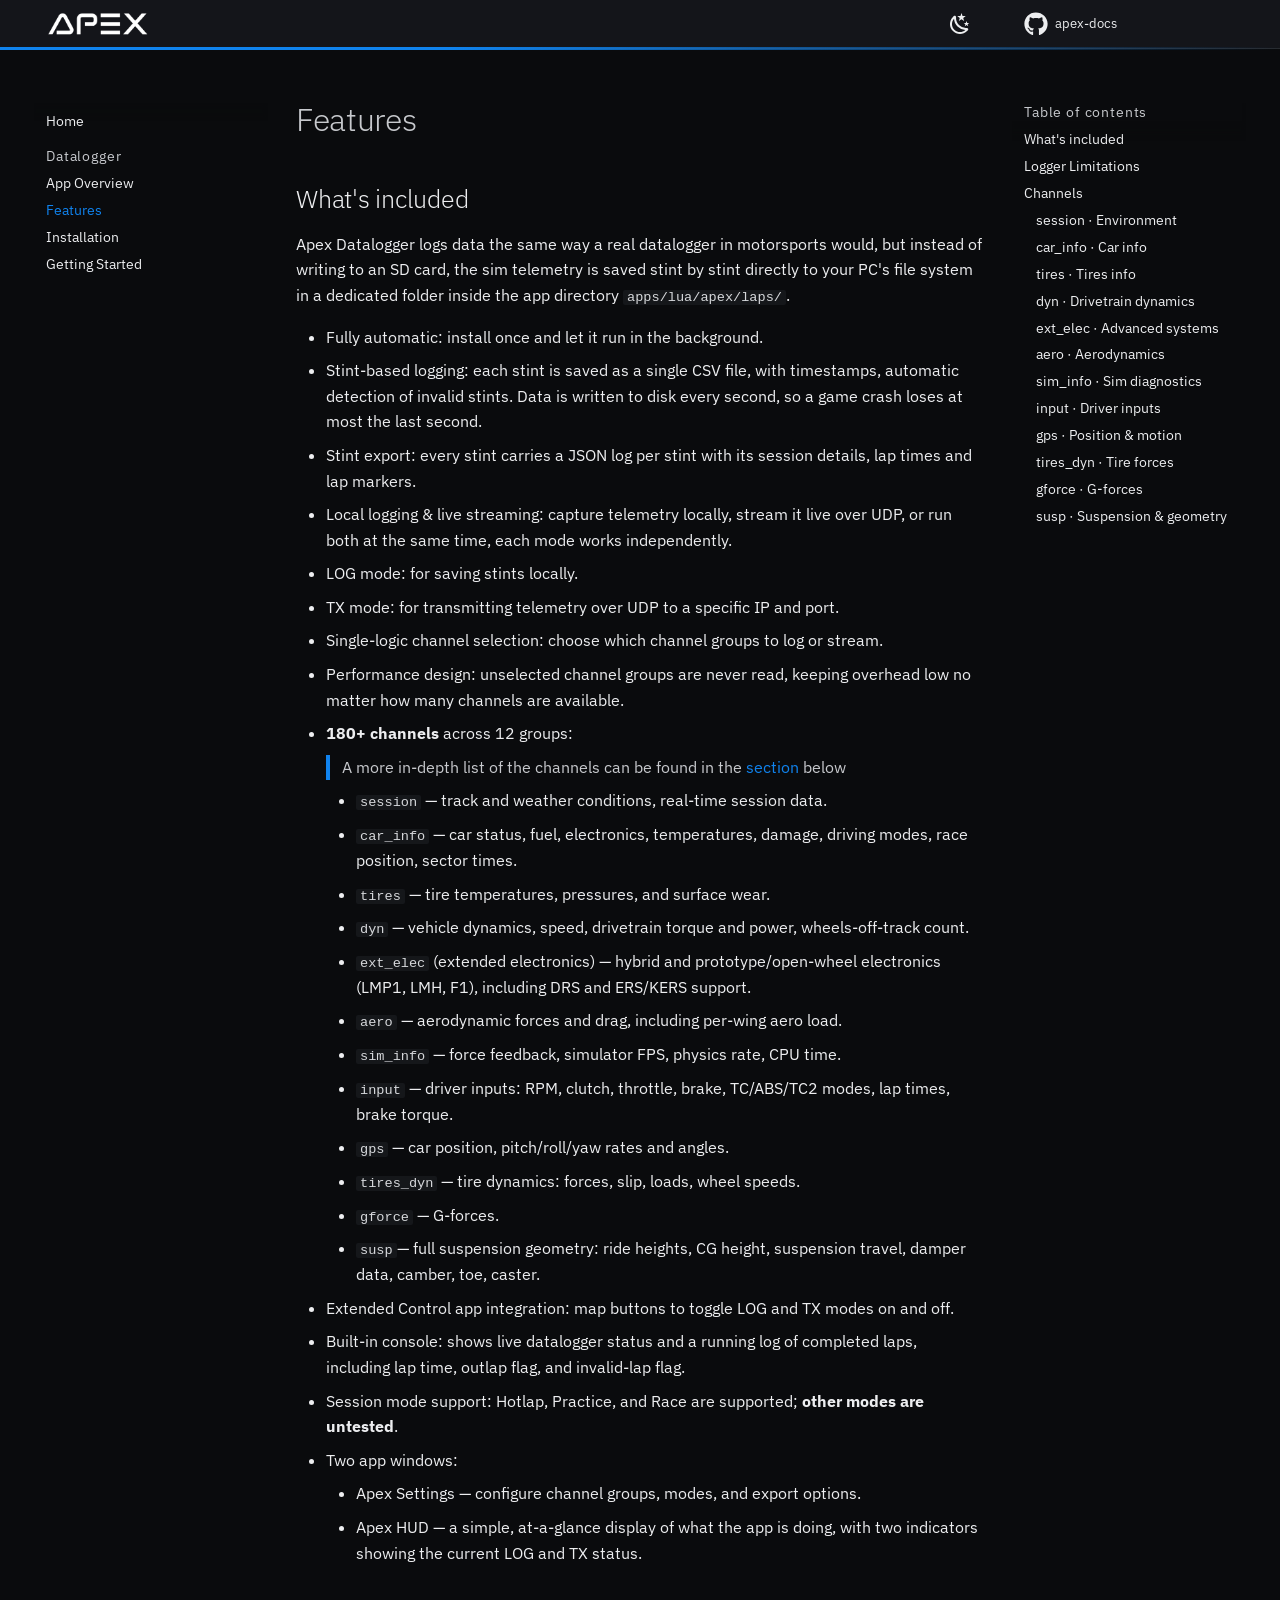
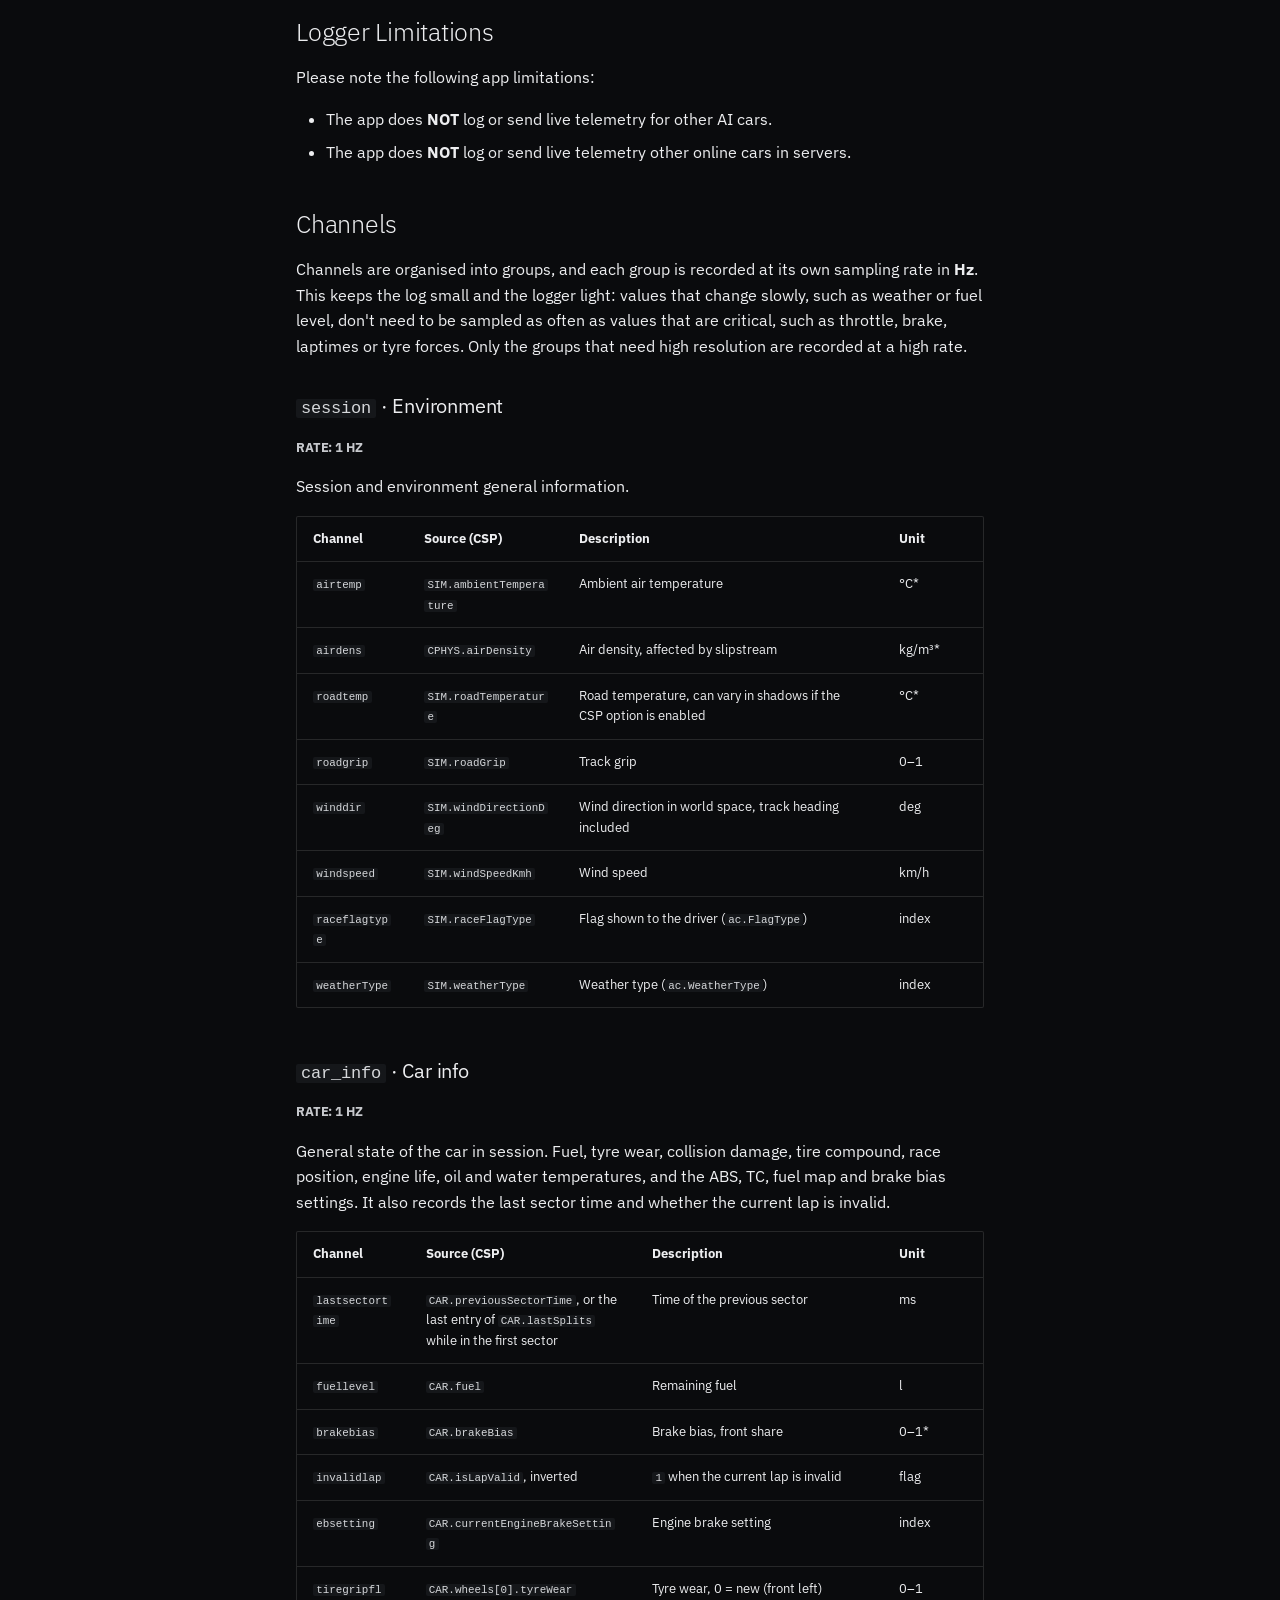
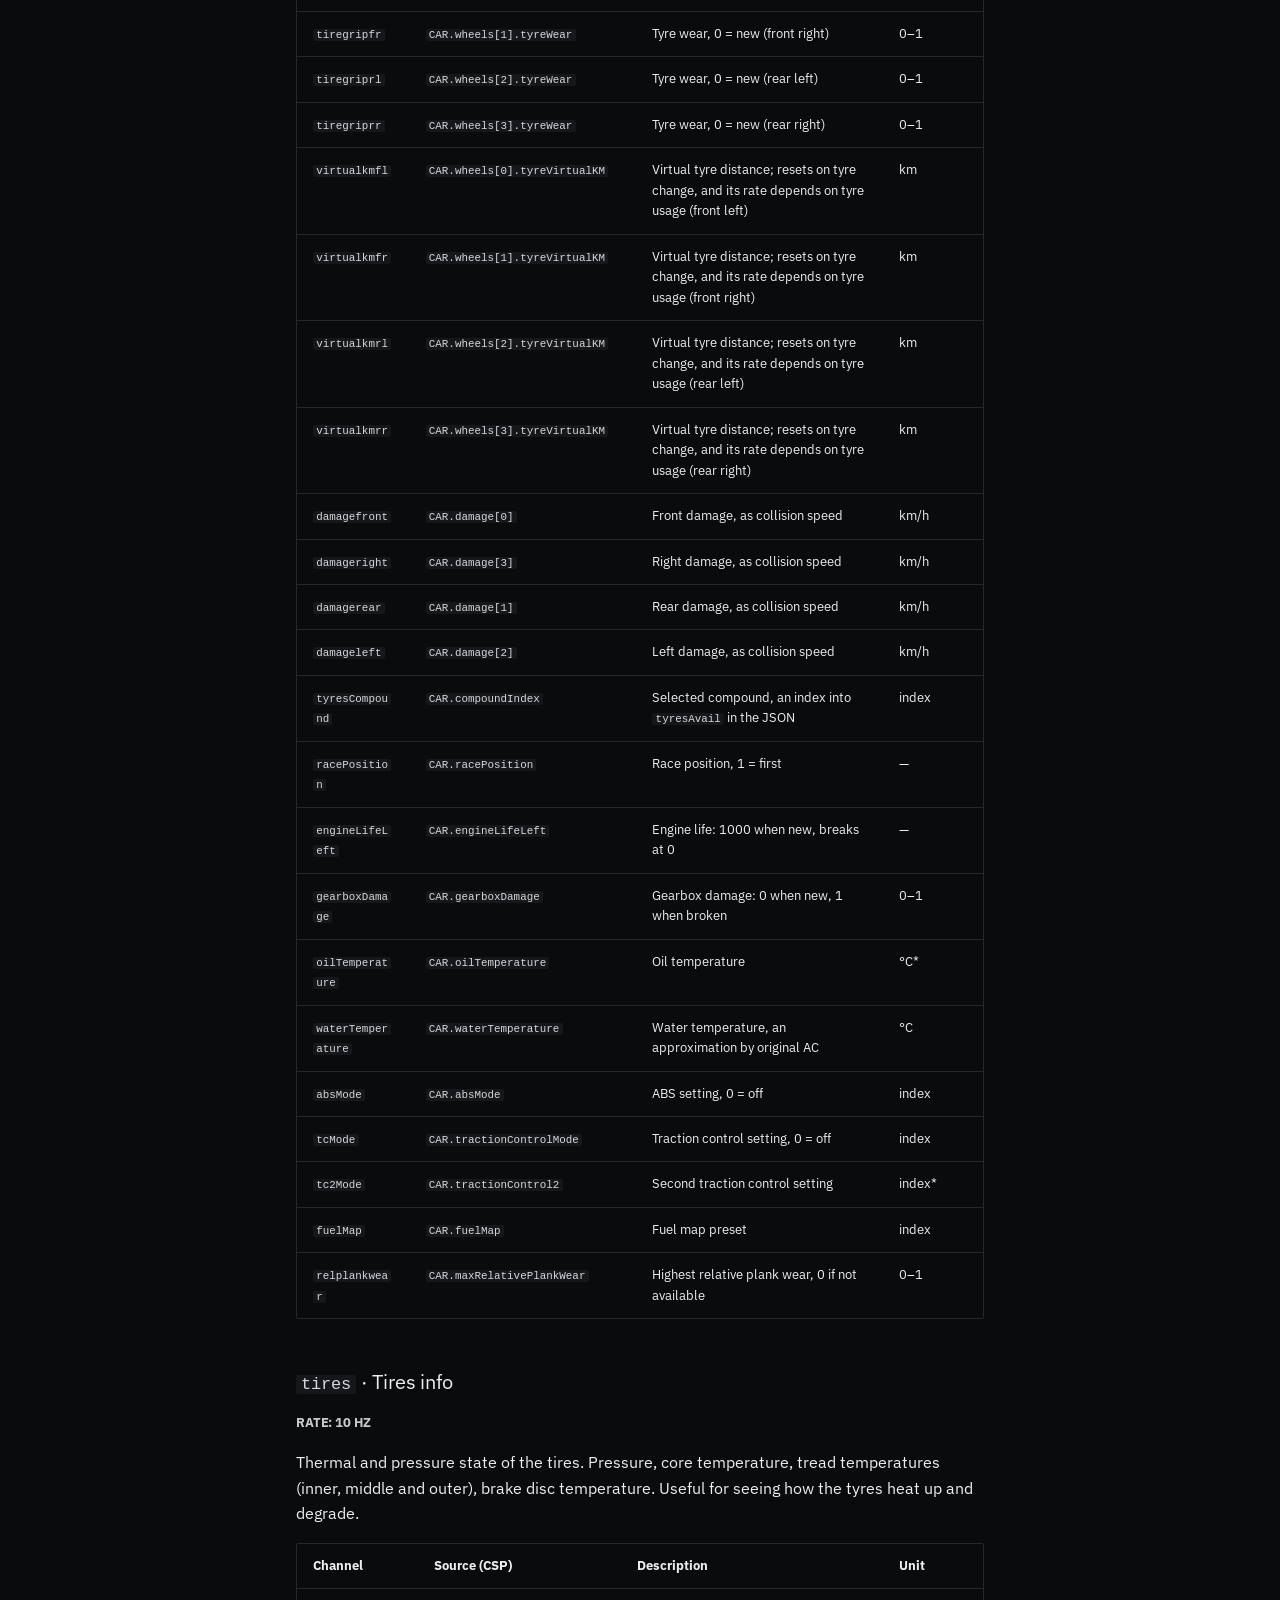
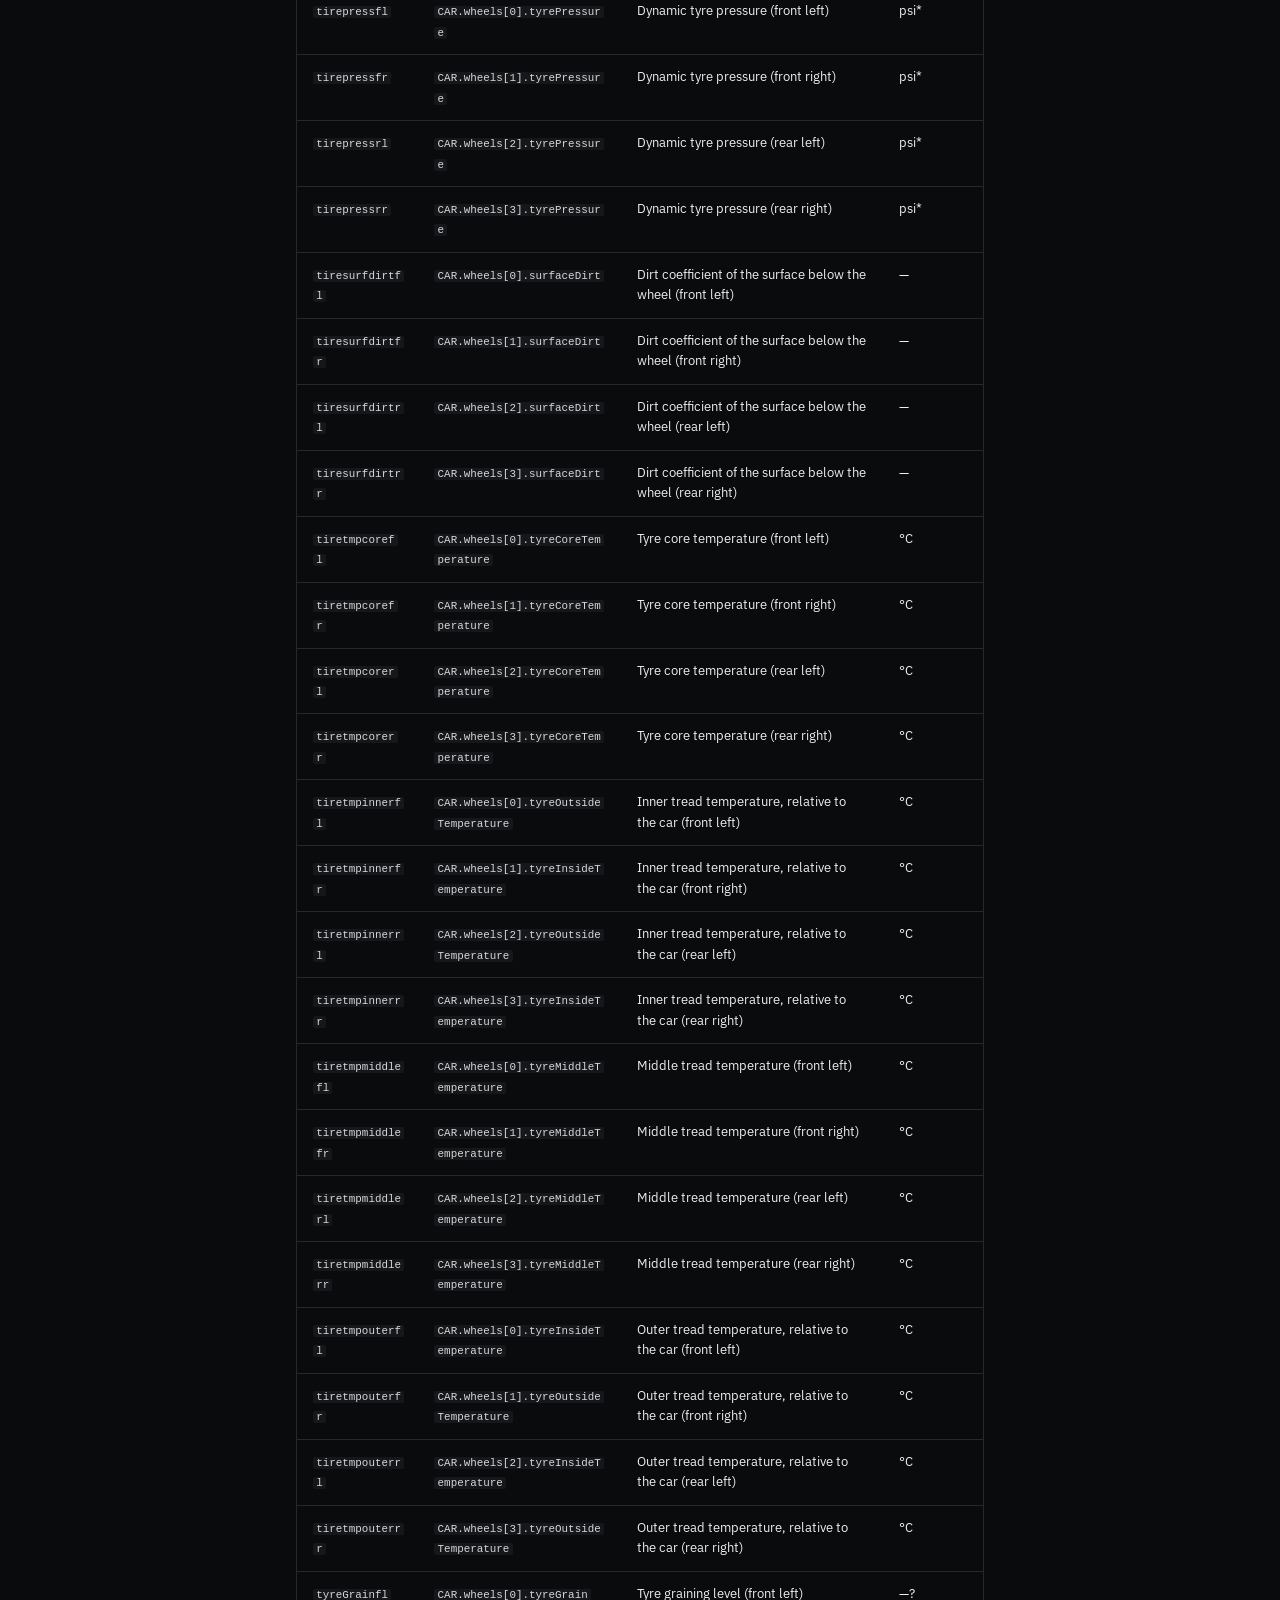
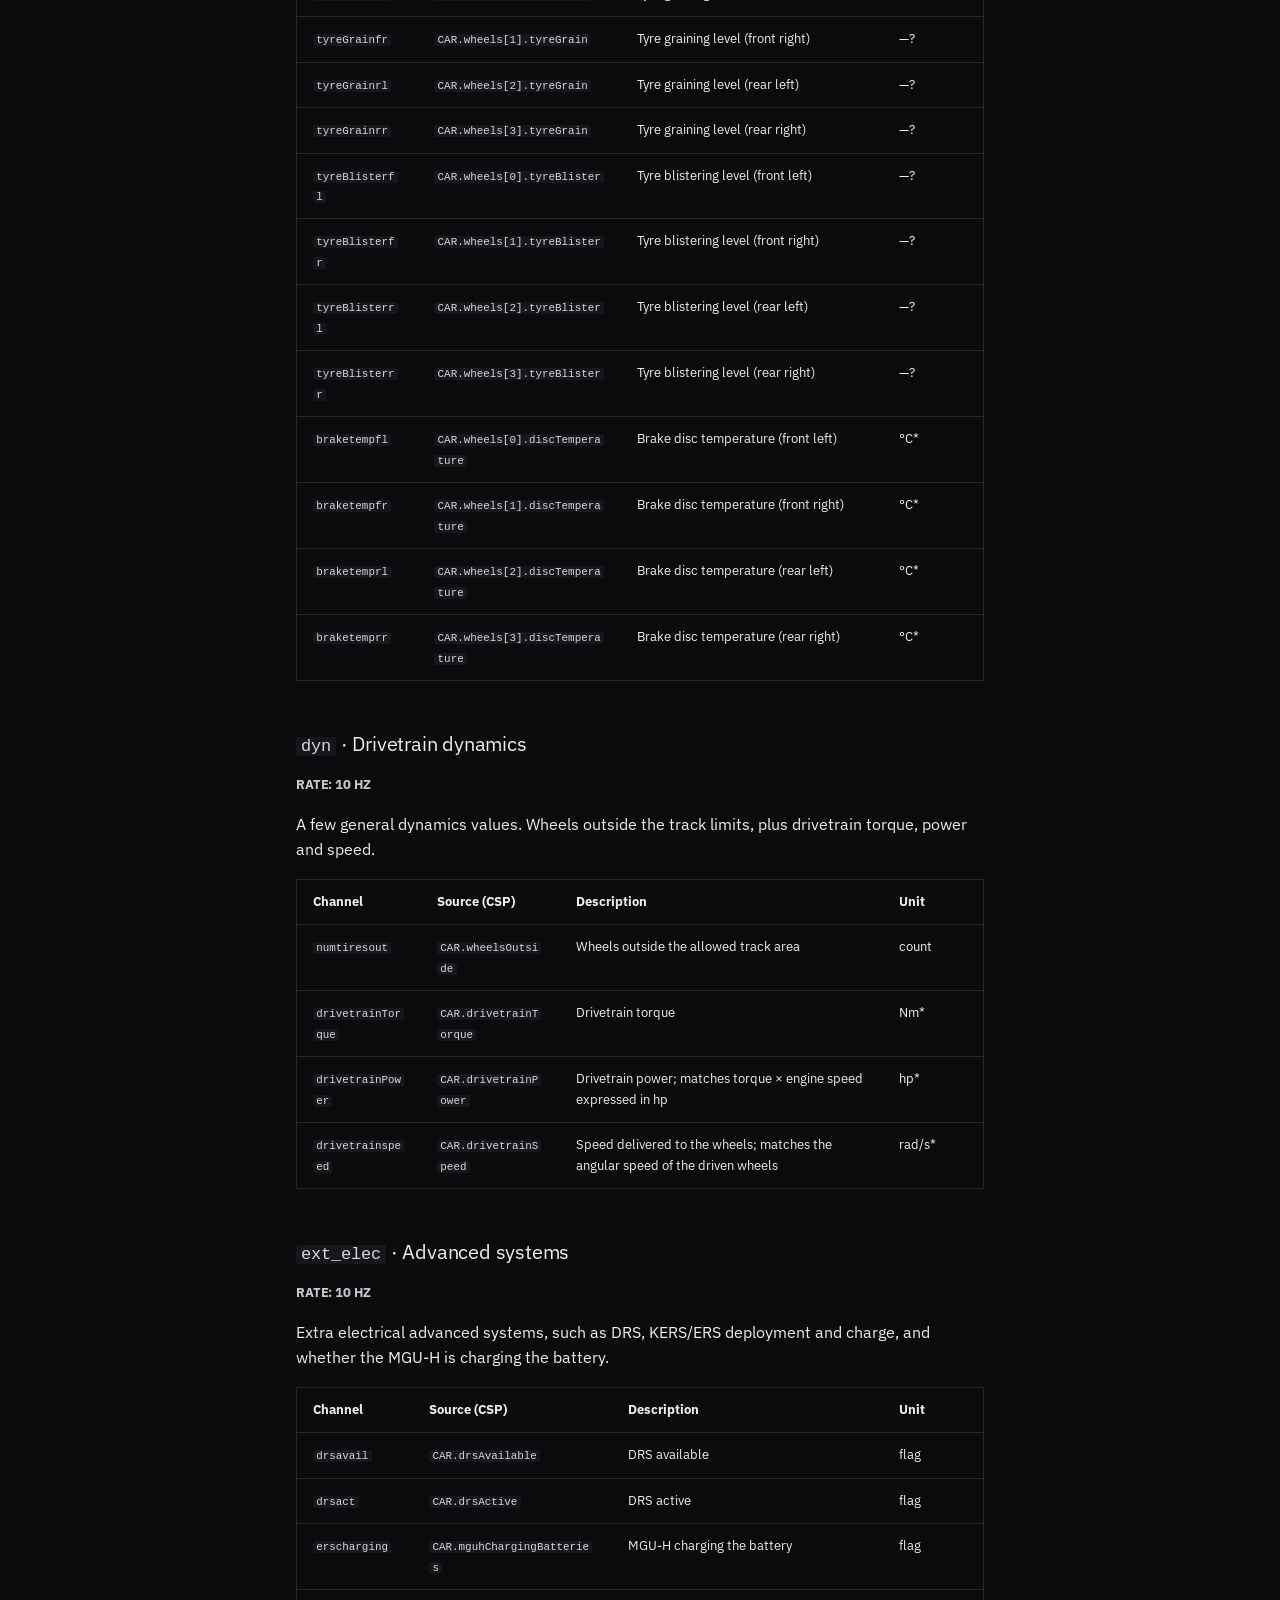
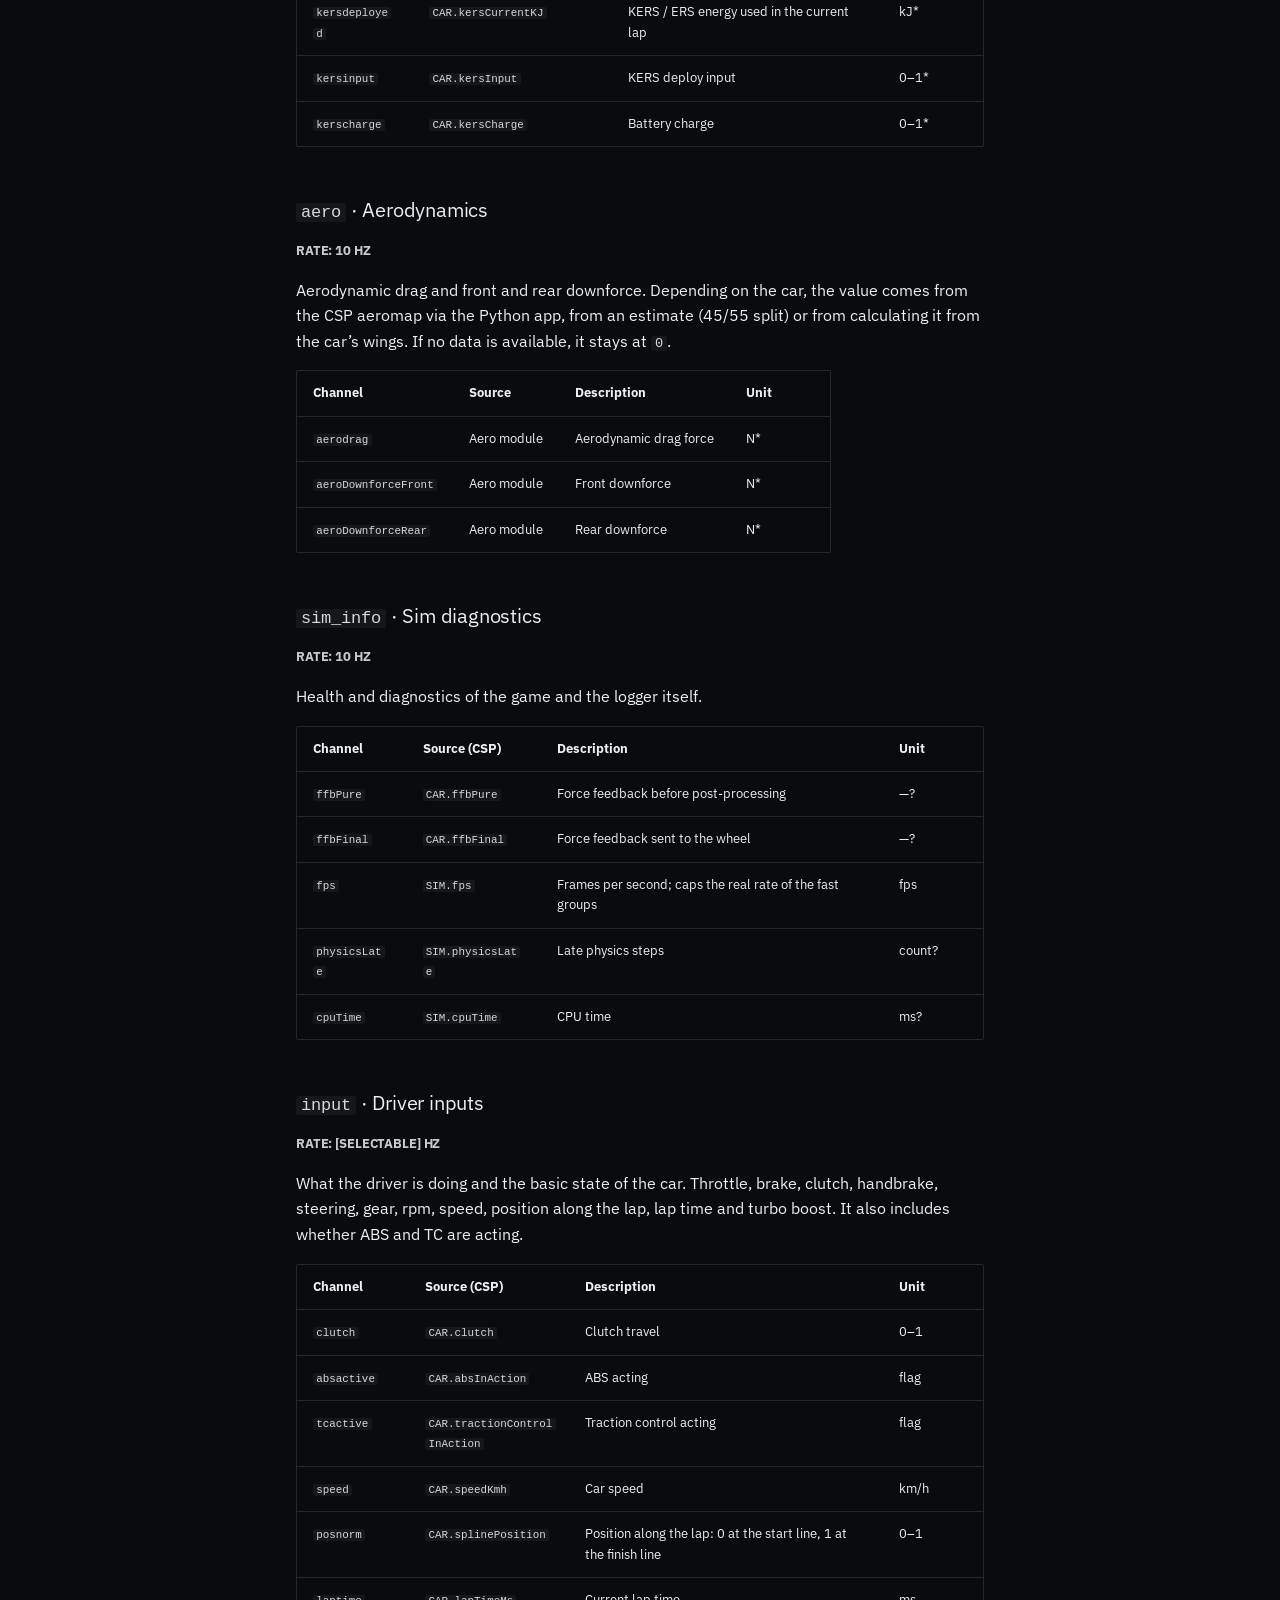
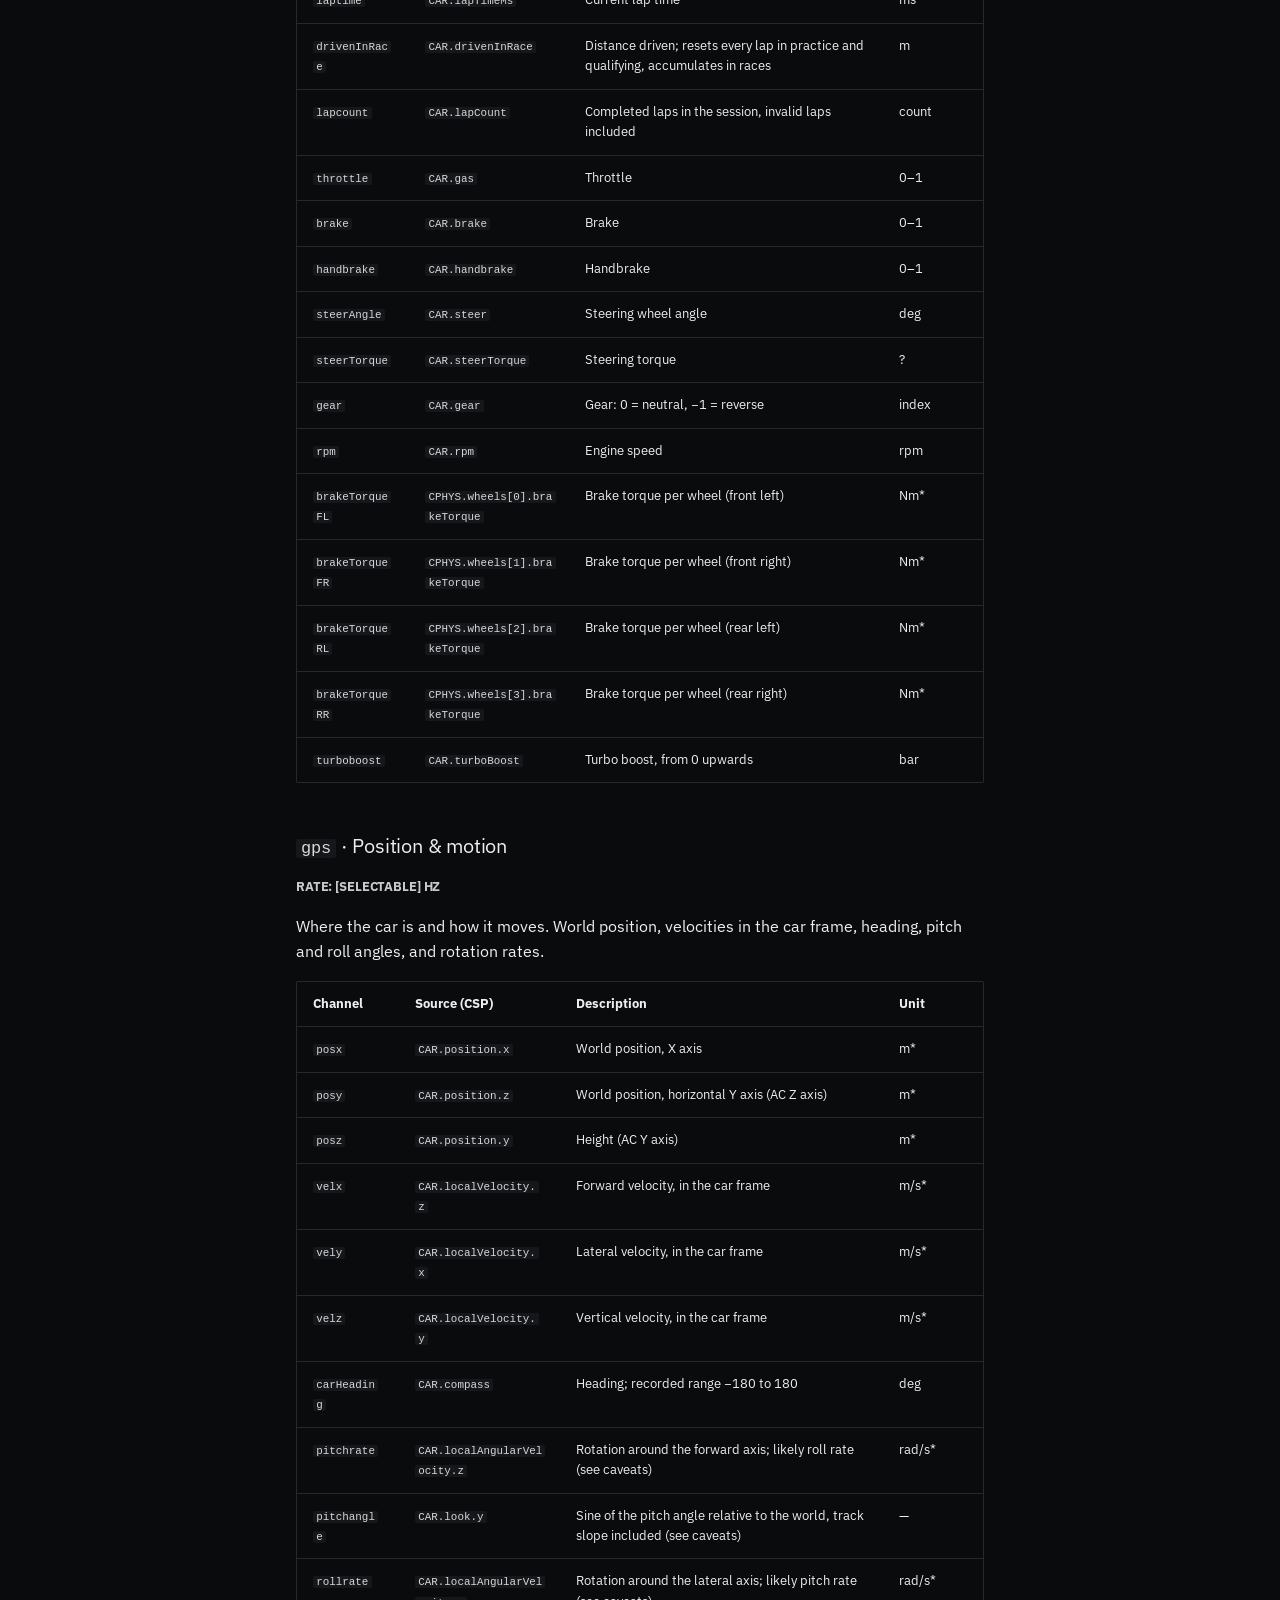
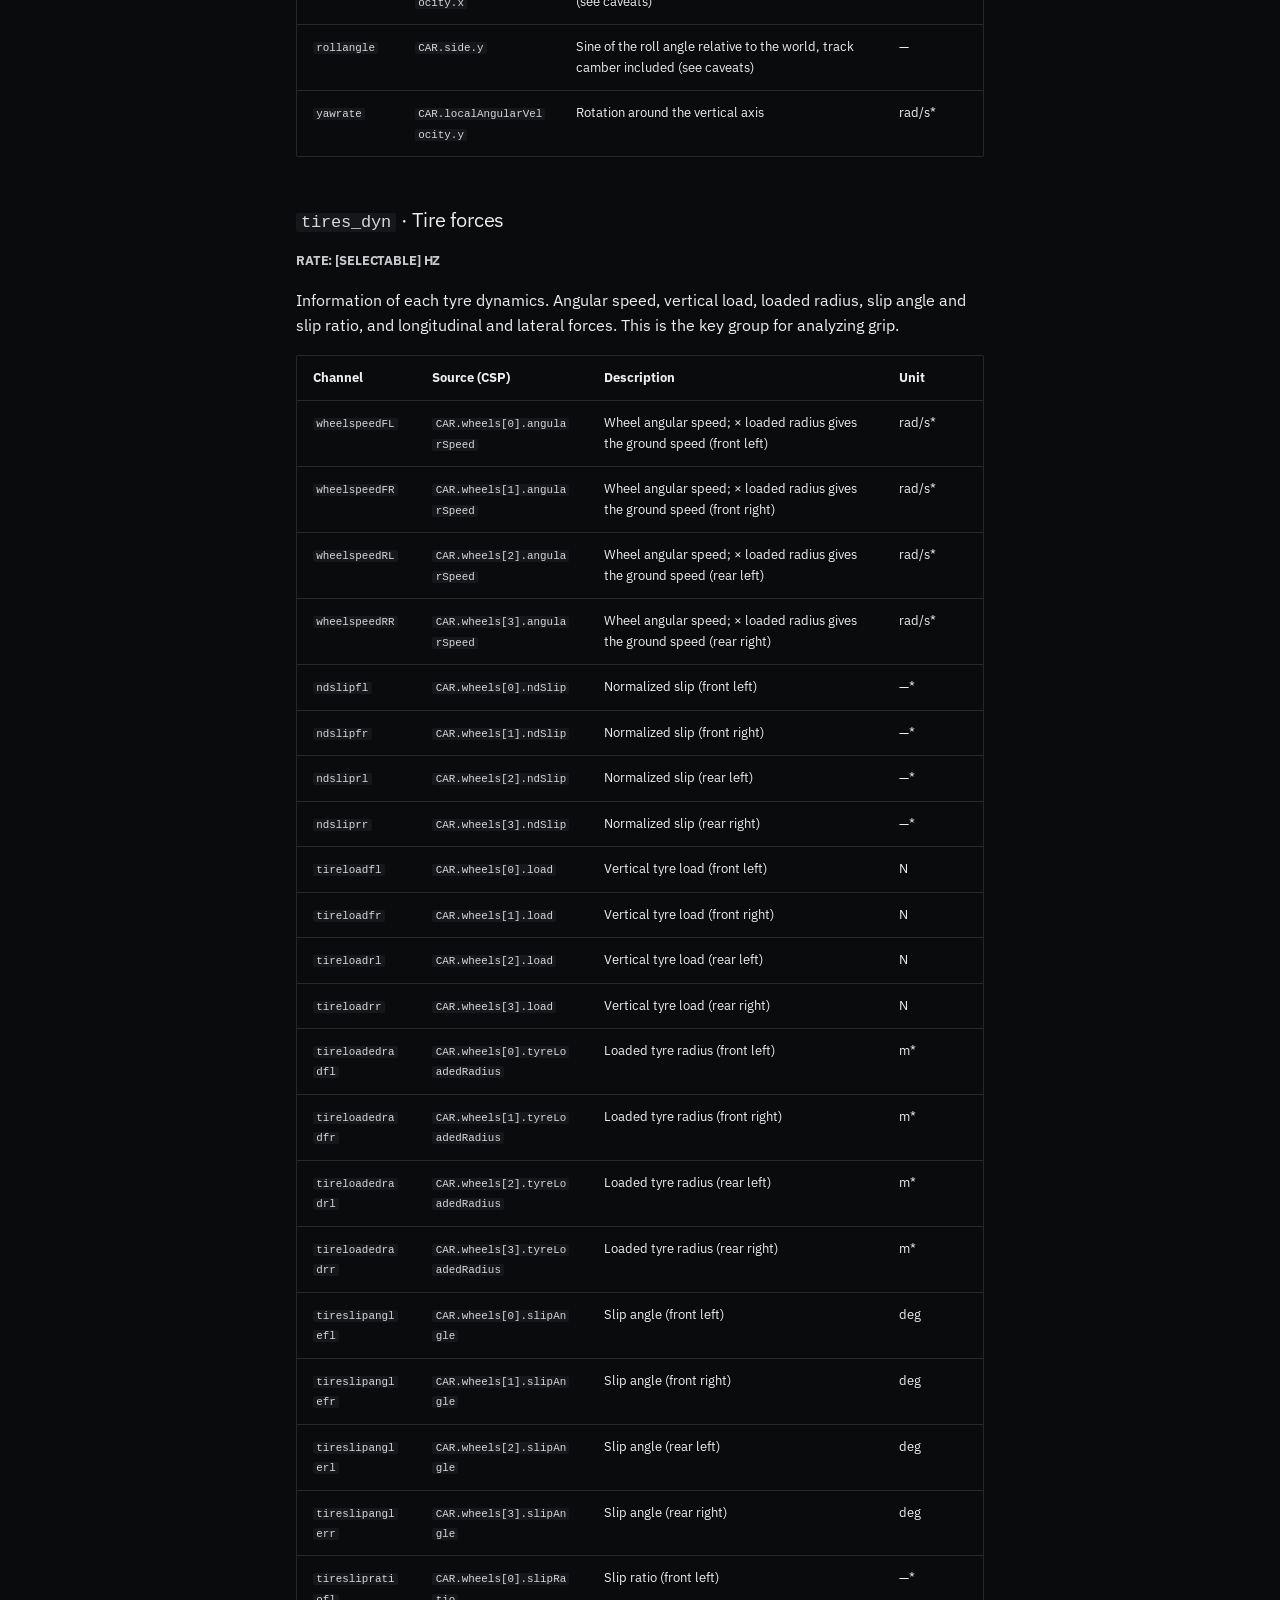
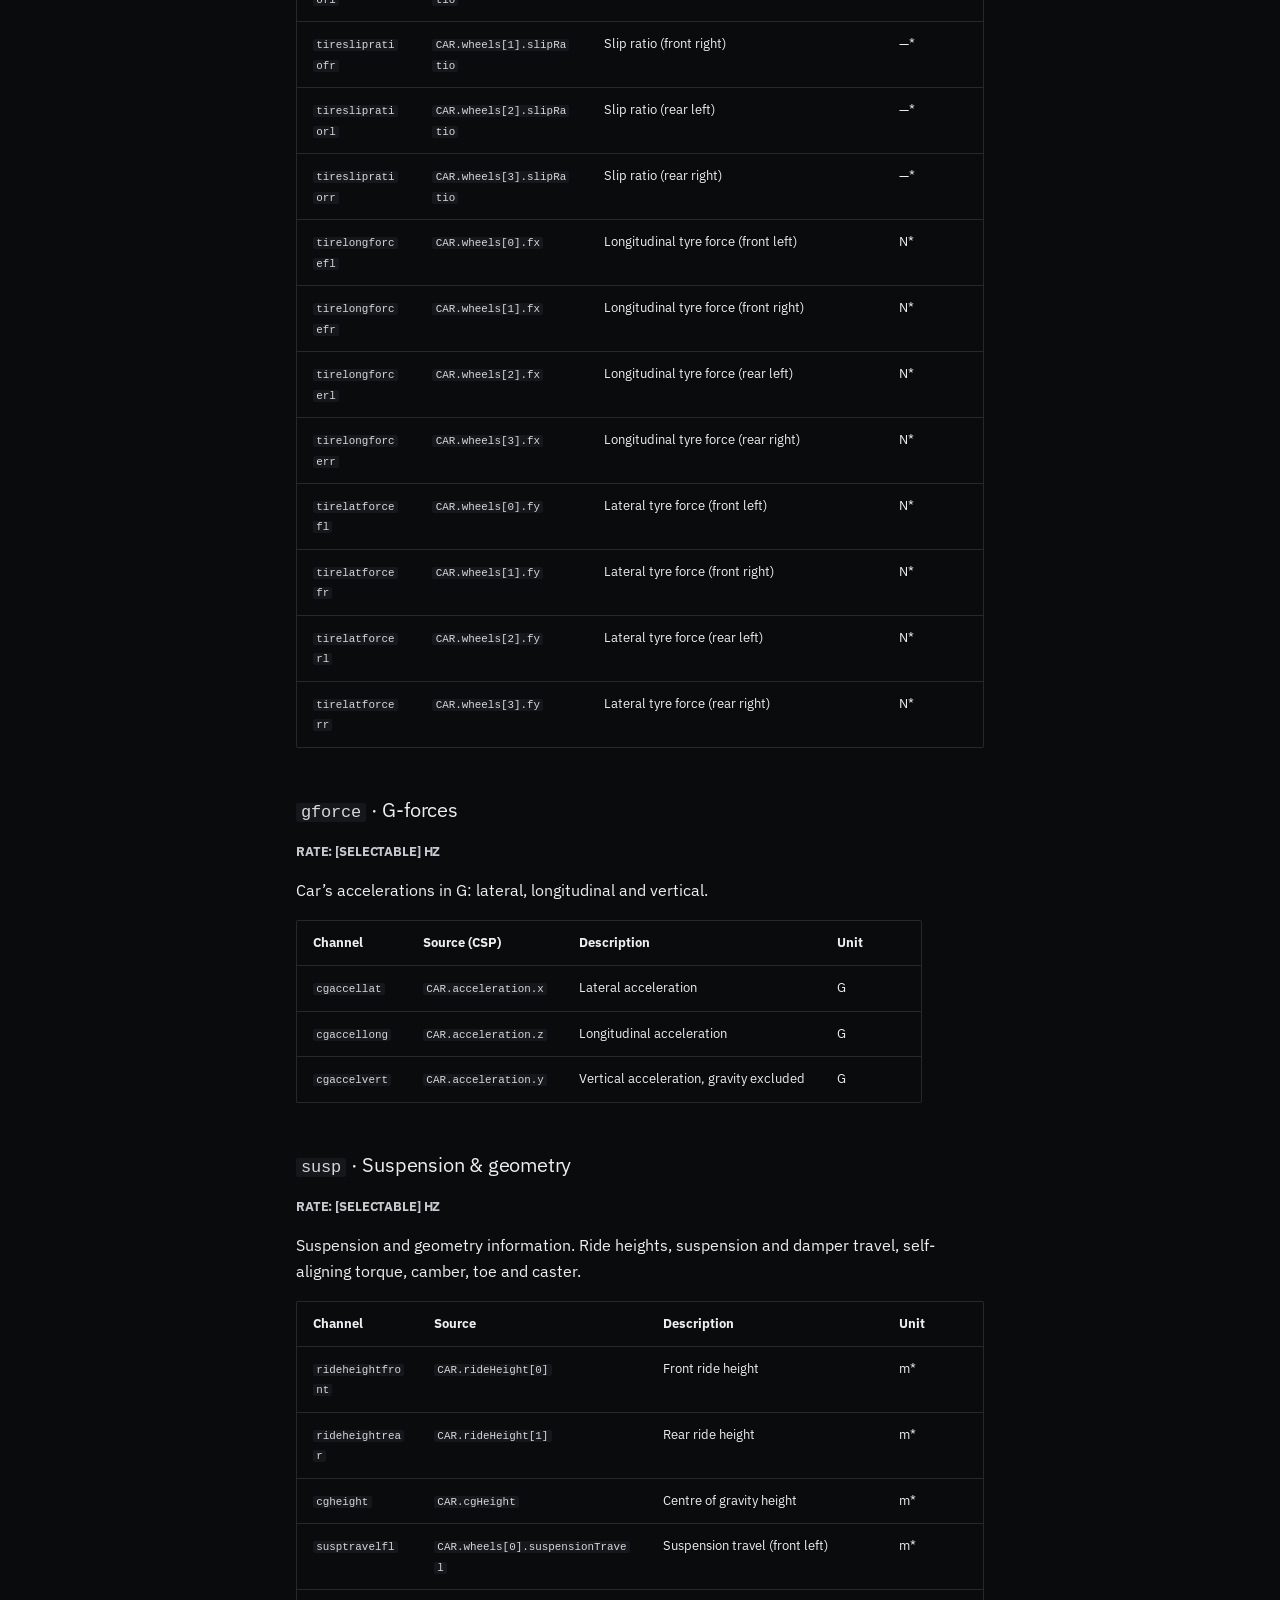
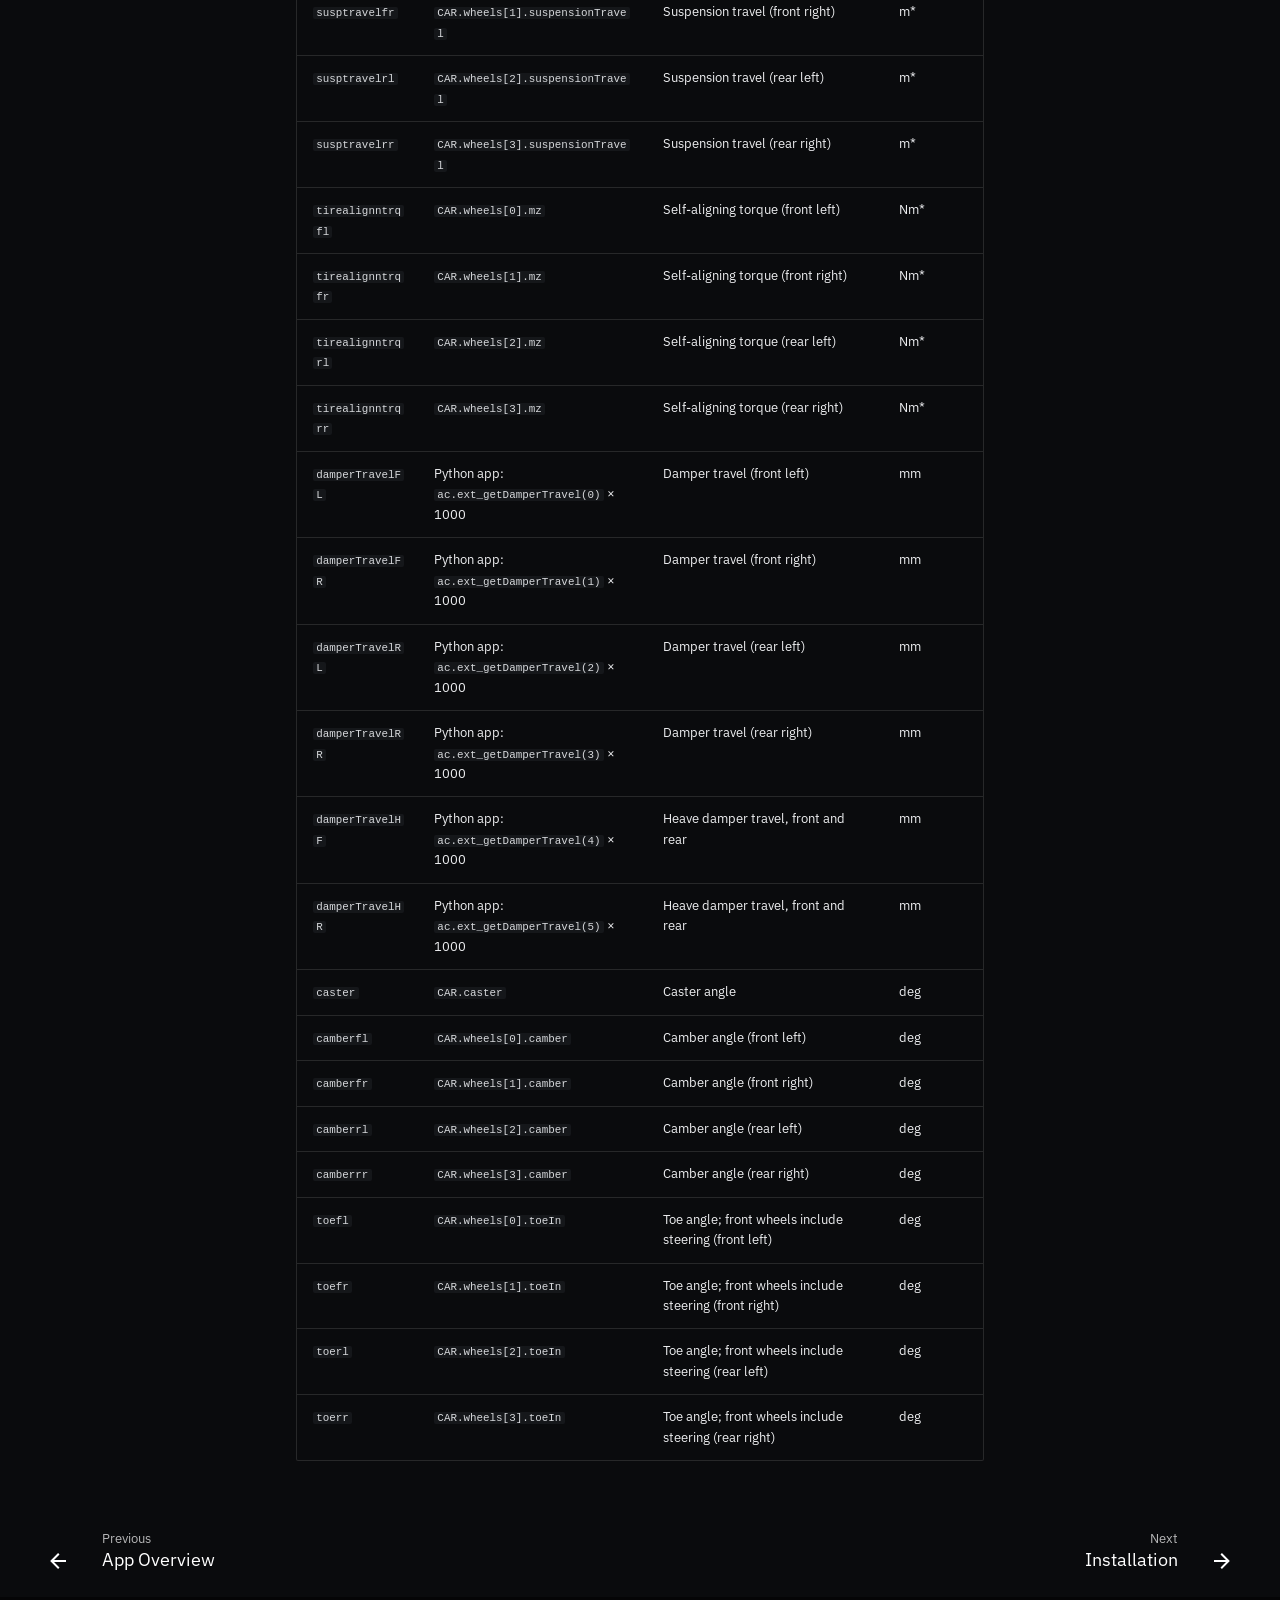
==== commit 82779eee: "Deployed b51a100 with MkDocs version: 1.6.1" ====
--- a/datalogger/features/index.html
+++ b/datalogger/features/index.html
@@ -12,15 +12,17 @@
         <link rel="canonical" href="https://fabetabilo.github.io/apex-docs/datalogger/features/">
       
       
-        <link rel="prev" href="../getting-started/">
-      
+        <link rel="prev" href="../app-overview/">
+      
+      
+        <link rel="next" href="../installation/">
       
       
         
       
       
       <link rel="icon" href="../../assets/favicon.png">
-      <meta name="generator" content="mkdocs-1.6.1, mkdocs-material-9.7.7">
+      <meta name="generator" content="mkdocs-1.6.1, mkdocs-material-9.8.0">
     
     
       
@@ -28,10 +30,10 @@
       
     
     
-      <link rel="stylesheet" href="../../assets/stylesheets/main.ec1eaa64.min.css">
-      
-        
-        <link rel="stylesheet" href="../../assets/stylesheets/palette.ab4e12ef.min.css">
+      <link rel="stylesheet" href="../../assets/stylesheets/main.57a0d79d.min.css">
+      
+        
+        <link rel="stylesheet" href="../../assets/stylesheets/palette.fb2fffe2.min.css">
       
       
 
@@ -264,6 +266,8 @@
       
         
       
+        
+      
     
     
     
@@ -316,14 +320,14 @@
   
   
     <li class="md-nav__item">
-      <a href="../installation/" class="md-nav__link">
+      <a href="../app-overview/" class="md-nav__link">
         
   
   
   <span class="md-ellipsis">
     
   
-    Installation
+    App Overview
   
 
     
@@ -341,17 +345,26 @@
                 
   
   
-  
-  
-    <li class="md-nav__item">
-      <a href="../getting-started/" class="md-nav__link">
-        
+    
+  
+  
+  
+    <li class="md-nav__item md-nav__item--active">
+      
+      <input class="md-nav__toggle md-toggle" type="checkbox" id="__toc">
+      
+      
+        
+      
+      
+        <label class="md-nav__link md-nav__link--active" for="__toc">
+          
   
   
   <span class="md-ellipsis">
     
   
-    Getting Started
+    Features
   
 
     
@@ -359,7 +372,216 @@
   
   
 
+          <span class="md-nav__icon md-icon"></span>
+        </label>
+      
+      <a href="./" class="md-nav__link md-nav__link--active">
+        
+  
+  
+  <span class="md-ellipsis">
+    
+  
+    Features
+  
+
+    
+  </span>
+  
+  
+
       </a>
+      
+        
+
+<nav class="md-nav md-nav--secondary" aria-label="Table of contents">
+  
+  
+  
+    
+  
+  
+    <label class="md-nav__title" for="__toc">
+      <span class="md-nav__icon md-icon"></span>
+      Table of contents
+    </label>
+    <ul class="md-nav__list" data-md-component="toc" data-md-scrollfix="">
+      
+        <li class="md-nav__item">
+  <a href="#whats-included" class="md-nav__link">
+    <span class="md-ellipsis">
+      
+        What's included
+      
+    </span>
+  </a>
+  
+</li>
+      
+        <li class="md-nav__item">
+  <a href="#logger-limitations" class="md-nav__link">
+    <span class="md-ellipsis">
+      
+        Logger Limitations
+      
+    </span>
+  </a>
+  
+</li>
+      
+        <li class="md-nav__item">
+  <a href="#channels" class="md-nav__link">
+    <span class="md-ellipsis">
+      
+        Channels
+      
+    </span>
+  </a>
+  
+    <nav class="md-nav" aria-label="Channels">
+      <ul class="md-nav__list">
+        
+          <li class="md-nav__item">
+  <a href="#session-environment" class="md-nav__link">
+    <span class="md-ellipsis">
+      
+        session · Environment
+      
+    </span>
+  </a>
+  
+</li>
+        
+          <li class="md-nav__item">
+  <a href="#car_info-car-info" class="md-nav__link">
+    <span class="md-ellipsis">
+      
+        car_info · Car info
+      
+    </span>
+  </a>
+  
+</li>
+        
+          <li class="md-nav__item">
+  <a href="#tires-tires-info" class="md-nav__link">
+    <span class="md-ellipsis">
+      
+        tires · Tires info
+      
+    </span>
+  </a>
+  
+</li>
+        
+          <li class="md-nav__item">
+  <a href="#dyn-drivetrain-dynamics" class="md-nav__link">
+    <span class="md-ellipsis">
+      
+        dyn · Drivetrain dynamics
+      
+    </span>
+  </a>
+  
+</li>
+        
+          <li class="md-nav__item">
+  <a href="#ext_elec-advanced-systems" class="md-nav__link">
+    <span class="md-ellipsis">
+      
+        ext_elec · Advanced systems
+      
+    </span>
+  </a>
+  
+</li>
+        
+          <li class="md-nav__item">
+  <a href="#aero-aerodynamics" class="md-nav__link">
+    <span class="md-ellipsis">
+      
+        aero · Aerodynamics
+      
+    </span>
+  </a>
+  
+</li>
+        
+          <li class="md-nav__item">
+  <a href="#sim_info-sim-diagnostics" class="md-nav__link">
+    <span class="md-ellipsis">
+      
+        sim_info · Sim diagnostics
+      
+    </span>
+  </a>
+  
+</li>
+        
+          <li class="md-nav__item">
+  <a href="#input-driver-inputs" class="md-nav__link">
+    <span class="md-ellipsis">
+      
+        input · Driver inputs
+      
+    </span>
+  </a>
+  
+</li>
+        
+          <li class="md-nav__item">
+  <a href="#gps-position-motion" class="md-nav__link">
+    <span class="md-ellipsis">
+      
+        gps · Position &amp; motion
+      
+    </span>
+  </a>
+  
+</li>
+        
+          <li class="md-nav__item">
+  <a href="#tires_dyn-tire-forces" class="md-nav__link">
+    <span class="md-ellipsis">
+      
+        tires_dyn · Tire forces
+      
+    </span>
+  </a>
+  
+</li>
+        
+          <li class="md-nav__item">
+  <a href="#gforce-g-forces" class="md-nav__link">
+    <span class="md-ellipsis">
+      
+        gforce · G-forces
+      
+    </span>
+  </a>
+  
+</li>
+        
+          <li class="md-nav__item">
+  <a href="#susp-suspension-geometry" class="md-nav__link">
+    <span class="md-ellipsis">
+      
+        susp · Suspension &amp; geometry
+      
+    </span>
+  </a>
+  
+</li>
+        
+      </ul>
+    </nav>
+  
+</li>
+      
+    </ul>
+  
+</nav>
+      
     </li>
   
 
@@ -369,26 +591,17 @@
                 
   
   
-    
-  
-  
-  
-    <li class="md-nav__item md-nav__item--active">
-      
-      <input class="md-nav__toggle md-toggle" type="checkbox" id="__toc">
-      
-      
-        
-      
-      
-      <a href="./" class="md-nav__link md-nav__link--active">
+  
+  
+    <li class="md-nav__item">
+      <a href="../installation/" class="md-nav__link">
         
   
   
   <span class="md-ellipsis">
     
   
-    Features
+    Installation
   
 
     
@@ -397,7 +610,34 @@
   
 
       </a>
-      
+    </li>
+  
+
+              
+            
+              
+                
+  
+  
+  
+  
+    <li class="md-nav__item">
+      <a href="../getting-started/" class="md-nav__link">
+        
+  
+  
+  <span class="md-ellipsis">
+    
+  
+    Getting Started
+  
+
+    
+  </span>
+  
+  
+
+      </a>
     </li>
   
 
@@ -430,6 +670,185 @@
     
   
   
+    <label class="md-nav__title" for="__toc">
+      <span class="md-nav__icon md-icon"></span>
+      Table of contents
+    </label>
+    <ul class="md-nav__list" data-md-component="toc" data-md-scrollfix="">
+      
+        <li class="md-nav__item">
+  <a href="#whats-included" class="md-nav__link">
+    <span class="md-ellipsis">
+      
+        What's included
+      
+    </span>
+  </a>
+  
+</li>
+      
+        <li class="md-nav__item">
+  <a href="#logger-limitations" class="md-nav__link">
+    <span class="md-ellipsis">
+      
+        Logger Limitations
+      
+    </span>
+  </a>
+  
+</li>
+      
+        <li class="md-nav__item">
+  <a href="#channels" class="md-nav__link">
+    <span class="md-ellipsis">
+      
+        Channels
+      
+    </span>
+  </a>
+  
+    <nav class="md-nav" aria-label="Channels">
+      <ul class="md-nav__list">
+        
+          <li class="md-nav__item">
+  <a href="#session-environment" class="md-nav__link">
+    <span class="md-ellipsis">
+      
+        session · Environment
+      
+    </span>
+  </a>
+  
+</li>
+        
+          <li class="md-nav__item">
+  <a href="#car_info-car-info" class="md-nav__link">
+    <span class="md-ellipsis">
+      
+        car_info · Car info
+      
+    </span>
+  </a>
+  
+</li>
+        
+          <li class="md-nav__item">
+  <a href="#tires-tires-info" class="md-nav__link">
+    <span class="md-ellipsis">
+      
+        tires · Tires info
+      
+    </span>
+  </a>
+  
+</li>
+        
+          <li class="md-nav__item">
+  <a href="#dyn-drivetrain-dynamics" class="md-nav__link">
+    <span class="md-ellipsis">
+      
+        dyn · Drivetrain dynamics
+      
+    </span>
+  </a>
+  
+</li>
+        
+          <li class="md-nav__item">
+  <a href="#ext_elec-advanced-systems" class="md-nav__link">
+    <span class="md-ellipsis">
+      
+        ext_elec · Advanced systems
+      
+    </span>
+  </a>
+  
+</li>
+        
+          <li class="md-nav__item">
+  <a href="#aero-aerodynamics" class="md-nav__link">
+    <span class="md-ellipsis">
+      
+        aero · Aerodynamics
+      
+    </span>
+  </a>
+  
+</li>
+        
+          <li class="md-nav__item">
+  <a href="#sim_info-sim-diagnostics" class="md-nav__link">
+    <span class="md-ellipsis">
+      
+        sim_info · Sim diagnostics
+      
+    </span>
+  </a>
+  
+</li>
+        
+          <li class="md-nav__item">
+  <a href="#input-driver-inputs" class="md-nav__link">
+    <span class="md-ellipsis">
+      
+        input · Driver inputs
+      
+    </span>
+  </a>
+  
+</li>
+        
+          <li class="md-nav__item">
+  <a href="#gps-position-motion" class="md-nav__link">
+    <span class="md-ellipsis">
+      
+        gps · Position &amp; motion
+      
+    </span>
+  </a>
+  
+</li>
+        
+          <li class="md-nav__item">
+  <a href="#tires_dyn-tire-forces" class="md-nav__link">
+    <span class="md-ellipsis">
+      
+        tires_dyn · Tire forces
+      
+    </span>
+  </a>
+  
+</li>
+        
+          <li class="md-nav__item">
+  <a href="#gforce-g-forces" class="md-nav__link">
+    <span class="md-ellipsis">
+      
+        gforce · G-forces
+      
+    </span>
+  </a>
+  
+</li>
+        
+          <li class="md-nav__item">
+  <a href="#susp-suspension-geometry" class="md-nav__link">
+    <span class="md-ellipsis">
+      
+        susp · Suspension &amp; geometry
+      
+    </span>
+  </a>
+  
+</li>
+        
+      </ul>
+    </nav>
+  
+</li>
+      
+    </ul>
+  
 </nav>
                   </div>
                 </div>
@@ -449,6 +868,1335 @@
 
 
 <h1 id="features">Features</h1>
+<h2 id="whats-included">What's included</h2>
+<p>Apex Datalogger logs data the same way a real datalogger in motorsports would, but instead of writing to an SD card, the sim telemetry is saved stint by stint directly to your PC's file system in a dedicated folder inside the app directory <code>apps/lua/apex/laps/</code>.</p>
+<ul>
+<li>Fully automatic: install once and let it run in the background.</li>
+<li>Stint-based logging: each stint is saved as a single CSV file, with timestamps, automatic detection of invalid stints. Data is written to disk every second, so a game crash loses at most the last second.</li>
+<li>Stint export: every stint carries a JSON log per stint with its session details, lap times and lap markers.</li>
+<li>Local logging &amp; live streaming: capture telemetry locally, stream it live over UDP, or run both at the same time, each mode works independently.</li>
+<li>LOG mode: for saving stints locally.</li>
+<li>TX mode: for transmitting telemetry over UDP to a specific IP and port.</li>
+<li>Single-logic channel selection: choose which channel groups to log or stream.</li>
+<li>Performance design: unselected channel groups are never read, keeping overhead low no matter how many channels are available.</li>
+<li>
+<p><strong>180+ channels</strong> across 12 groups:</p>
+<blockquote>
+<p>A more in-depth list of the channels can be found in the <a href="#channels">section</a> below</p>
+</blockquote>
+<ul>
+<li><code>session</code> — track and weather conditions, real-time session data.</li>
+<li><code>car_info</code> — car status, fuel, electronics, temperatures, damage, driving modes, race position, sector times.</li>
+<li><code>tires</code> — tire temperatures, pressures, and surface wear.</li>
+<li><code>dyn</code> — vehicle dynamics, speed, drivetrain torque and power, wheels-off-track count.</li>
+<li><code>ext_elec</code> (extended electronics) — hybrid and prototype/open-wheel electronics (LMP1, LMH, F1), including DRS and ERS/KERS support.</li>
+<li><code>aero</code> — aerodynamic forces and drag, including per-wing aero load.</li>
+<li><code>sim_info</code> — force feedback, simulator FPS, physics rate, CPU time.</li>
+<li><code>input</code> — driver inputs: RPM, clutch, throttle, brake, TC/ABS/TC2 modes, lap times, brake torque.</li>
+<li><code>gps</code> — car position, pitch/roll/yaw rates and angles.</li>
+<li><code>tires_dyn</code> — tire dynamics: forces, slip, loads, wheel speeds.</li>
+<li><code>gforce</code> — G-forces.</li>
+<li><code>susp</code>— full suspension geometry: ride heights, CG height, suspension travel, damper data, camber, toe, caster.</li>
+</ul>
+</li>
+<li>
+<p>Extended Control app integration: map buttons to toggle LOG and TX modes on and off.</p>
+</li>
+<li>Built-in console: shows live datalogger status and a running log of completed laps, including lap time, outlap flag, and invalid-lap flag.</li>
+<li>Session mode support: Hotlap, Practice, and Race are supported; <strong>other modes are untested</strong>.</li>
+<li>Two app windows:<ul>
+<li>Apex Settings — configure channel groups, modes, and export options.</li>
+<li>Apex HUD — a simple, at-a-glance display of what the app is doing, with two indicators showing the current LOG and TX status.</li>
+</ul>
+</li>
+</ul>
+<h2 id="logger-limitations">Logger Limitations</h2>
+<p>Please note the following app limitations:</p>
+<ul>
+<li>The app does <strong>NOT</strong> log or send live telemetry for other AI cars.</li>
+<li>The app does <strong>NOT</strong> log or send live telemetry other online cars in servers.</li>
+</ul>
+<h2 id="channels">Channels</h2>
+<p>Channels are organised into groups, and each group is recorded at its own sampling rate in <strong>Hz</strong>. 
+This keeps the log small and the logger light: values that change slowly, such as weather or fuel level, don't need to be sampled as often as values that are critical, such as throttle, brake, laptimes or tyre forces. Only the groups that need high resolution are recorded at a high rate.</p>
+<h3 id="session-environment"><code>session</code> · Environment</h3>
+<h5 id="rate-1-hz">Rate: 1 Hz</h5>
+<p>Session and environment general information.</p>
+<table>
+<thead>
+<tr>
+<th>Channel</th>
+<th>Source (CSP)</th>
+<th>Description</th>
+<th>Unit</th>
+</tr>
+</thead>
+<tbody>
+<tr>
+<td><code>airtemp</code></td>
+<td><code>SIM.ambientTemperature</code></td>
+<td>Ambient air temperature</td>
+<td>°C*</td>
+</tr>
+<tr>
+<td><code>airdens</code></td>
+<td><code>CPHYS.airDensity</code></td>
+<td>Air density, affected by slipstream</td>
+<td>kg/m³*</td>
+</tr>
+<tr>
+<td><code>roadtemp</code></td>
+<td><code>SIM.roadTemperature</code></td>
+<td>Road temperature, can vary in shadows if the CSP option is enabled</td>
+<td>°C*</td>
+</tr>
+<tr>
+<td><code>roadgrip</code></td>
+<td><code>SIM.roadGrip</code></td>
+<td>Track grip</td>
+<td>0–1</td>
+</tr>
+<tr>
+<td><code>winddir</code></td>
+<td><code>SIM.windDirectionDeg</code></td>
+<td>Wind direction in world space, track heading included</td>
+<td>deg</td>
+</tr>
+<tr>
+<td><code>windspeed</code></td>
+<td><code>SIM.windSpeedKmh</code></td>
+<td>Wind speed</td>
+<td>km/h</td>
+</tr>
+<tr>
+<td><code>raceflagtype</code></td>
+<td><code>SIM.raceFlagType</code></td>
+<td>Flag shown to the driver (<code>ac.FlagType</code>)</td>
+<td>index</td>
+</tr>
+<tr>
+<td><code>weatherType</code></td>
+<td><code>SIM.weatherType</code></td>
+<td>Weather type (<code>ac.WeatherType</code>)</td>
+<td>index</td>
+</tr>
+</tbody>
+</table>
+<h3 id="car_info-car-info"><code>car_info</code> · Car info</h3>
+<h5 id="rate-1-hz_1">Rate: 1 Hz</h5>
+<p>General state of the car in session. Fuel, tyre wear, collision damage, tire compound, race position, engine life, oil and water temperatures, and the ABS, TC, fuel map and brake bias settings. It also records the last sector time and whether the current lap is invalid.</p>
+<table>
+<thead>
+<tr>
+<th>Channel</th>
+<th>Source (CSP)</th>
+<th>Description</th>
+<th>Unit</th>
+</tr>
+</thead>
+<tbody>
+<tr>
+<td><code>lastsectortime</code></td>
+<td><code>CAR.previousSectorTime</code>, or the last entry of <code>CAR.lastSplits</code> while in the first sector</td>
+<td>Time of the previous sector</td>
+<td>ms</td>
+</tr>
+<tr>
+<td><code>fuellevel</code></td>
+<td><code>CAR.fuel</code></td>
+<td>Remaining fuel</td>
+<td>l</td>
+</tr>
+<tr>
+<td><code>brakebias</code></td>
+<td><code>CAR.brakeBias</code></td>
+<td>Brake bias, front share</td>
+<td>0–1*</td>
+</tr>
+<tr>
+<td><code>invalidlap</code></td>
+<td><code>CAR.isLapValid</code>, inverted</td>
+<td><code>1</code> when the current lap is invalid</td>
+<td>flag</td>
+</tr>
+<tr>
+<td><code>ebsetting</code></td>
+<td><code>CAR.currentEngineBrakeSetting</code></td>
+<td>Engine brake setting</td>
+<td>index</td>
+</tr>
+<tr>
+<td><code>tiregripfl</code></td>
+<td><code>CAR.wheels[0].tyreWear</code></td>
+<td>Tyre wear, 0 = new (front left)</td>
+<td>0–1</td>
+</tr>
+<tr>
+<td><code>tiregripfr</code></td>
+<td><code>CAR.wheels[1].tyreWear</code></td>
+<td>Tyre wear, 0 = new (front right)</td>
+<td>0–1</td>
+</tr>
+<tr>
+<td><code>tiregriprl</code></td>
+<td><code>CAR.wheels[2].tyreWear</code></td>
+<td>Tyre wear, 0 = new (rear left)</td>
+<td>0–1</td>
+</tr>
+<tr>
+<td><code>tiregriprr</code></td>
+<td><code>CAR.wheels[3].tyreWear</code></td>
+<td>Tyre wear, 0 = new (rear right)</td>
+<td>0–1</td>
+</tr>
+<tr>
+<td><code>virtualkmfl</code></td>
+<td><code>CAR.wheels[0].tyreVirtualKM</code></td>
+<td>Virtual tyre distance; resets on tyre change, and its rate depends on tyre usage (front left)</td>
+<td>km</td>
+</tr>
+<tr>
+<td><code>virtualkmfr</code></td>
+<td><code>CAR.wheels[1].tyreVirtualKM</code></td>
+<td>Virtual tyre distance; resets on tyre change, and its rate depends on tyre usage (front right)</td>
+<td>km</td>
+</tr>
+<tr>
+<td><code>virtualkmrl</code></td>
+<td><code>CAR.wheels[2].tyreVirtualKM</code></td>
+<td>Virtual tyre distance; resets on tyre change, and its rate depends on tyre usage (rear left)</td>
+<td>km</td>
+</tr>
+<tr>
+<td><code>virtualkmrr</code></td>
+<td><code>CAR.wheels[3].tyreVirtualKM</code></td>
+<td>Virtual tyre distance; resets on tyre change, and its rate depends on tyre usage (rear right)</td>
+<td>km</td>
+</tr>
+<tr>
+<td><code>damagefront</code></td>
+<td><code>CAR.damage[0]</code></td>
+<td>Front damage, as collision speed</td>
+<td>km/h</td>
+</tr>
+<tr>
+<td><code>damageright</code></td>
+<td><code>CAR.damage[3]</code></td>
+<td>Right damage, as collision speed</td>
+<td>km/h</td>
+</tr>
+<tr>
+<td><code>damagerear</code></td>
+<td><code>CAR.damage[1]</code></td>
+<td>Rear damage, as collision speed</td>
+<td>km/h</td>
+</tr>
+<tr>
+<td><code>damageleft</code></td>
+<td><code>CAR.damage[2]</code></td>
+<td>Left damage, as collision speed</td>
+<td>km/h</td>
+</tr>
+<tr>
+<td><code>tyresCompound</code></td>
+<td><code>CAR.compoundIndex</code></td>
+<td>Selected compound, an index into <code>tyresAvail</code> in the JSON</td>
+<td>index</td>
+</tr>
+<tr>
+<td><code>racePosition</code></td>
+<td><code>CAR.racePosition</code></td>
+<td>Race position, 1 = first</td>
+<td>—</td>
+</tr>
+<tr>
+<td><code>engineLifeLeft</code></td>
+<td><code>CAR.engineLifeLeft</code></td>
+<td>Engine life: 1000 when new, breaks at 0</td>
+<td>—</td>
+</tr>
+<tr>
+<td><code>gearboxDamage</code></td>
+<td><code>CAR.gearboxDamage</code></td>
+<td>Gearbox damage: 0 when new, 1 when broken</td>
+<td>0–1</td>
+</tr>
+<tr>
+<td><code>oilTemperature</code></td>
+<td><code>CAR.oilTemperature</code></td>
+<td>Oil temperature</td>
+<td>°C*</td>
+</tr>
+<tr>
+<td><code>waterTemperature</code></td>
+<td><code>CAR.waterTemperature</code></td>
+<td>Water temperature, an approximation by original AC</td>
+<td>°C</td>
+</tr>
+<tr>
+<td><code>absMode</code></td>
+<td><code>CAR.absMode</code></td>
+<td>ABS setting, 0 = off</td>
+<td>index</td>
+</tr>
+<tr>
+<td><code>tcMode</code></td>
+<td><code>CAR.tractionControlMode</code></td>
+<td>Traction control setting, 0 = off</td>
+<td>index</td>
+</tr>
+<tr>
+<td><code>tc2Mode</code></td>
+<td><code>CAR.tractionControl2</code></td>
+<td>Second traction control setting</td>
+<td>index*</td>
+</tr>
+<tr>
+<td><code>fuelMap</code></td>
+<td><code>CAR.fuelMap</code></td>
+<td>Fuel map preset</td>
+<td>index</td>
+</tr>
+<tr>
+<td><code>relplankwear</code></td>
+<td><code>CAR.maxRelativePlankWear</code></td>
+<td>Highest relative plank wear, 0 if not available</td>
+<td>0–1</td>
+</tr>
+</tbody>
+</table>
+<h3 id="tires-tires-info"><code>tires</code> · Tires info</h3>
+<h5 id="rate-10-hz">Rate: 10 Hz</h5>
+<p>Thermal and pressure state of the tires. Pressure, core temperature, tread temperatures (inner, middle and outer), brake disc temperature. Useful for seeing how the tyres heat up and degrade.</p>
+<table>
+<thead>
+<tr>
+<th>Channel</th>
+<th>Source (CSP)</th>
+<th>Description</th>
+<th>Unit</th>
+</tr>
+</thead>
+<tbody>
+<tr>
+<td><code>tirepressfl</code></td>
+<td><code>CAR.wheels[0].tyrePressure</code></td>
+<td>Dynamic tyre pressure (front left)</td>
+<td>psi*</td>
+</tr>
+<tr>
+<td><code>tirepressfr</code></td>
+<td><code>CAR.wheels[1].tyrePressure</code></td>
+<td>Dynamic tyre pressure (front right)</td>
+<td>psi*</td>
+</tr>
+<tr>
+<td><code>tirepressrl</code></td>
+<td><code>CAR.wheels[2].tyrePressure</code></td>
+<td>Dynamic tyre pressure (rear left)</td>
+<td>psi*</td>
+</tr>
+<tr>
+<td><code>tirepressrr</code></td>
+<td><code>CAR.wheels[3].tyrePressure</code></td>
+<td>Dynamic tyre pressure (rear right)</td>
+<td>psi*</td>
+</tr>
+<tr>
+<td><code>tiresurfdirtfl</code></td>
+<td><code>CAR.wheels[0].surfaceDirt</code></td>
+<td>Dirt coefficient of the surface below the wheel (front left)</td>
+<td>—</td>
+</tr>
+<tr>
+<td><code>tiresurfdirtfr</code></td>
+<td><code>CAR.wheels[1].surfaceDirt</code></td>
+<td>Dirt coefficient of the surface below the wheel (front right)</td>
+<td>—</td>
+</tr>
+<tr>
+<td><code>tiresurfdirtrl</code></td>
+<td><code>CAR.wheels[2].surfaceDirt</code></td>
+<td>Dirt coefficient of the surface below the wheel (rear left)</td>
+<td>—</td>
+</tr>
+<tr>
+<td><code>tiresurfdirtrr</code></td>
+<td><code>CAR.wheels[3].surfaceDirt</code></td>
+<td>Dirt coefficient of the surface below the wheel (rear right)</td>
+<td>—</td>
+</tr>
+<tr>
+<td><code>tiretmpcorefl</code></td>
+<td><code>CAR.wheels[0].tyreCoreTemperature</code></td>
+<td>Tyre core temperature (front left)</td>
+<td>°C</td>
+</tr>
+<tr>
+<td><code>tiretmpcorefr</code></td>
+<td><code>CAR.wheels[1].tyreCoreTemperature</code></td>
+<td>Tyre core temperature (front right)</td>
+<td>°C</td>
+</tr>
+<tr>
+<td><code>tiretmpcorerl</code></td>
+<td><code>CAR.wheels[2].tyreCoreTemperature</code></td>
+<td>Tyre core temperature (rear left)</td>
+<td>°C</td>
+</tr>
+<tr>
+<td><code>tiretmpcorerr</code></td>
+<td><code>CAR.wheels[3].tyreCoreTemperature</code></td>
+<td>Tyre core temperature (rear right)</td>
+<td>°C</td>
+</tr>
+<tr>
+<td><code>tiretmpinnerfl</code></td>
+<td><code>CAR.wheels[0].tyreOutsideTemperature</code></td>
+<td>Inner tread temperature, relative to the car (front left)</td>
+<td>°C</td>
+</tr>
+<tr>
+<td><code>tiretmpinnerfr</code></td>
+<td><code>CAR.wheels[1].tyreInsideTemperature</code></td>
+<td>Inner tread temperature, relative to the car (front right)</td>
+<td>°C</td>
+</tr>
+<tr>
+<td><code>tiretmpinnerrl</code></td>
+<td><code>CAR.wheels[2].tyreOutsideTemperature</code></td>
+<td>Inner tread temperature, relative to the car (rear left)</td>
+<td>°C</td>
+</tr>
+<tr>
+<td><code>tiretmpinnerrr</code></td>
+<td><code>CAR.wheels[3].tyreInsideTemperature</code></td>
+<td>Inner tread temperature, relative to the car (rear right)</td>
+<td>°C</td>
+</tr>
+<tr>
+<td><code>tiretmpmiddlefl</code></td>
+<td><code>CAR.wheels[0].tyreMiddleTemperature</code></td>
+<td>Middle tread temperature (front left)</td>
+<td>°C</td>
+</tr>
+<tr>
+<td><code>tiretmpmiddlefr</code></td>
+<td><code>CAR.wheels[1].tyreMiddleTemperature</code></td>
+<td>Middle tread temperature (front right)</td>
+<td>°C</td>
+</tr>
+<tr>
+<td><code>tiretmpmiddlerl</code></td>
+<td><code>CAR.wheels[2].tyreMiddleTemperature</code></td>
+<td>Middle tread temperature (rear left)</td>
+<td>°C</td>
+</tr>
+<tr>
+<td><code>tiretmpmiddlerr</code></td>
+<td><code>CAR.wheels[3].tyreMiddleTemperature</code></td>
+<td>Middle tread temperature (rear right)</td>
+<td>°C</td>
+</tr>
+<tr>
+<td><code>tiretmpouterfl</code></td>
+<td><code>CAR.wheels[0].tyreInsideTemperature</code></td>
+<td>Outer tread temperature, relative to the car (front left)</td>
+<td>°C</td>
+</tr>
+<tr>
+<td><code>tiretmpouterfr</code></td>
+<td><code>CAR.wheels[1].tyreOutsideTemperature</code></td>
+<td>Outer tread temperature, relative to the car (front right)</td>
+<td>°C</td>
+</tr>
+<tr>
+<td><code>tiretmpouterrl</code></td>
+<td><code>CAR.wheels[2].tyreInsideTemperature</code></td>
+<td>Outer tread temperature, relative to the car (rear left)</td>
+<td>°C</td>
+</tr>
+<tr>
+<td><code>tiretmpouterrr</code></td>
+<td><code>CAR.wheels[3].tyreOutsideTemperature</code></td>
+<td>Outer tread temperature, relative to the car (rear right)</td>
+<td>°C</td>
+</tr>
+<tr>
+<td><code>tyreGrainfl</code></td>
+<td><code>CAR.wheels[0].tyreGrain</code></td>
+<td>Tyre graining level (front left)</td>
+<td>—?</td>
+</tr>
+<tr>
+<td><code>tyreGrainfr</code></td>
+<td><code>CAR.wheels[1].tyreGrain</code></td>
+<td>Tyre graining level (front right)</td>
+<td>—?</td>
+</tr>
+<tr>
+<td><code>tyreGrainrl</code></td>
+<td><code>CAR.wheels[2].tyreGrain</code></td>
+<td>Tyre graining level (rear left)</td>
+<td>—?</td>
+</tr>
+<tr>
+<td><code>tyreGrainrr</code></td>
+<td><code>CAR.wheels[3].tyreGrain</code></td>
+<td>Tyre graining level (rear right)</td>
+<td>—?</td>
+</tr>
+<tr>
+<td><code>tyreBlisterfl</code></td>
+<td><code>CAR.wheels[0].tyreBlister</code></td>
+<td>Tyre blistering level (front left)</td>
+<td>—?</td>
+</tr>
+<tr>
+<td><code>tyreBlisterfr</code></td>
+<td><code>CAR.wheels[1].tyreBlister</code></td>
+<td>Tyre blistering level (front right)</td>
+<td>—?</td>
+</tr>
+<tr>
+<td><code>tyreBlisterrl</code></td>
+<td><code>CAR.wheels[2].tyreBlister</code></td>
+<td>Tyre blistering level (rear left)</td>
+<td>—?</td>
+</tr>
+<tr>
+<td><code>tyreBlisterrr</code></td>
+<td><code>CAR.wheels[3].tyreBlister</code></td>
+<td>Tyre blistering level (rear right)</td>
+<td>—?</td>
+</tr>
+<tr>
+<td><code>braketempfl</code></td>
+<td><code>CAR.wheels[0].discTemperature</code></td>
+<td>Brake disc temperature (front left)</td>
+<td>°C*</td>
+</tr>
+<tr>
+<td><code>braketempfr</code></td>
+<td><code>CAR.wheels[1].discTemperature</code></td>
+<td>Brake disc temperature (front right)</td>
+<td>°C*</td>
+</tr>
+<tr>
+<td><code>braketemprl</code></td>
+<td><code>CAR.wheels[2].discTemperature</code></td>
+<td>Brake disc temperature (rear left)</td>
+<td>°C*</td>
+</tr>
+<tr>
+<td><code>braketemprr</code></td>
+<td><code>CAR.wheels[3].discTemperature</code></td>
+<td>Brake disc temperature (rear right)</td>
+<td>°C*</td>
+</tr>
+</tbody>
+</table>
+<h3 id="dyn-drivetrain-dynamics"><code>dyn</code> · Drivetrain dynamics</h3>
+<h5 id="rate-10-hz_1">Rate: 10 Hz</h5>
+<p>A few general dynamics values. Wheels outside the track limits, plus drivetrain torque, power and speed.</p>
+<table>
+<thead>
+<tr>
+<th>Channel</th>
+<th>Source (CSP)</th>
+<th>Description</th>
+<th>Unit</th>
+</tr>
+</thead>
+<tbody>
+<tr>
+<td><code>numtiresout</code></td>
+<td><code>CAR.wheelsOutside</code></td>
+<td>Wheels outside the allowed track area</td>
+<td>count</td>
+</tr>
+<tr>
+<td><code>drivetrainTorque</code></td>
+<td><code>CAR.drivetrainTorque</code></td>
+<td>Drivetrain torque</td>
+<td>Nm*</td>
+</tr>
+<tr>
+<td><code>drivetrainPower</code></td>
+<td><code>CAR.drivetrainPower</code></td>
+<td>Drivetrain power; matches torque × engine speed expressed in hp</td>
+<td>hp*</td>
+</tr>
+<tr>
+<td><code>drivetrainspeed</code></td>
+<td><code>CAR.drivetrainSpeed</code></td>
+<td>Speed delivered to the wheels; matches the angular speed of the driven wheels</td>
+<td>rad/s*</td>
+</tr>
+</tbody>
+</table>
+<h3 id="ext_elec-advanced-systems"><code>ext_elec</code> · Advanced systems</h3>
+<h5 id="rate-10-hz_2">Rate: 10 Hz</h5>
+<p>Extra electrical advanced systems, such as DRS, KERS/ERS deployment and charge, and whether the MGU-H is charging the battery.</p>
+<table>
+<thead>
+<tr>
+<th>Channel</th>
+<th>Source (CSP)</th>
+<th>Description</th>
+<th>Unit</th>
+</tr>
+</thead>
+<tbody>
+<tr>
+<td><code>drsavail</code></td>
+<td><code>CAR.drsAvailable</code></td>
+<td>DRS available</td>
+<td>flag</td>
+</tr>
+<tr>
+<td><code>drsact</code></td>
+<td><code>CAR.drsActive</code></td>
+<td>DRS active</td>
+<td>flag</td>
+</tr>
+<tr>
+<td><code>erscharging</code></td>
+<td><code>CAR.mguhChargingBatteries</code></td>
+<td>MGU-H charging the battery</td>
+<td>flag</td>
+</tr>
+<tr>
+<td><code>kersdeployed</code></td>
+<td><code>CAR.kersCurrentKJ</code></td>
+<td>KERS / ERS energy used in the current lap</td>
+<td>kJ*</td>
+</tr>
+<tr>
+<td><code>kersinput</code></td>
+<td><code>CAR.kersInput</code></td>
+<td>KERS deploy input</td>
+<td>0–1*</td>
+</tr>
+<tr>
+<td><code>kerscharge</code></td>
+<td><code>CAR.kersCharge</code></td>
+<td>Battery charge</td>
+<td>0–1*</td>
+</tr>
+</tbody>
+</table>
+<h3 id="aero-aerodynamics"><code>aero</code> · Aerodynamics</h3>
+<h5 id="rate-10-hz_3">Rate: 10 Hz</h5>
+<p>Aerodynamic drag and front and rear downforce. Depending on the car, the value comes from the CSP aeromap via the Python app, from an estimate (45/55 split) or from calculating it from the car’s wings. If no data is available, it stays at <code>0</code>.</p>
+<table>
+<thead>
+<tr>
+<th>Channel</th>
+<th>Source</th>
+<th>Description</th>
+<th>Unit</th>
+</tr>
+</thead>
+<tbody>
+<tr>
+<td><code>aerodrag</code></td>
+<td>Aero module</td>
+<td>Aerodynamic drag force</td>
+<td>N*</td>
+</tr>
+<tr>
+<td><code>aeroDownforceFront</code></td>
+<td>Aero module</td>
+<td>Front downforce</td>
+<td>N*</td>
+</tr>
+<tr>
+<td><code>aeroDownforceRear</code></td>
+<td>Aero module</td>
+<td>Rear downforce</td>
+<td>N*</td>
+</tr>
+</tbody>
+</table>
+<h3 id="sim_info-sim-diagnostics"><code>sim_info</code> · Sim diagnostics</h3>
+<h5 id="rate-10-hz_4">Rate: 10 Hz</h5>
+<p>Health and diagnostics of the game and the logger itself.</p>
+<table>
+<thead>
+<tr>
+<th>Channel</th>
+<th>Source (CSP)</th>
+<th>Description</th>
+<th>Unit</th>
+</tr>
+</thead>
+<tbody>
+<tr>
+<td><code>ffbPure</code></td>
+<td><code>CAR.ffbPure</code></td>
+<td>Force feedback before post-processing</td>
+<td>—?</td>
+</tr>
+<tr>
+<td><code>ffbFinal</code></td>
+<td><code>CAR.ffbFinal</code></td>
+<td>Force feedback sent to the wheel</td>
+<td>—?</td>
+</tr>
+<tr>
+<td><code>fps</code></td>
+<td><code>SIM.fps</code></td>
+<td>Frames per second; caps the real rate of the fast groups</td>
+<td>fps</td>
+</tr>
+<tr>
+<td><code>physicsLate</code></td>
+<td><code>SIM.physicsLate</code></td>
+<td>Late physics steps</td>
+<td>count?</td>
+</tr>
+<tr>
+<td><code>cpuTime</code></td>
+<td><code>SIM.cpuTime</code></td>
+<td>CPU time</td>
+<td>ms?</td>
+</tr>
+</tbody>
+</table>
+<h3 id="input-driver-inputs"><code>input</code> · Driver inputs</h3>
+<h5 id="rate-selectable-hz">Rate: [Selectable] Hz</h5>
+<p>What the driver is doing and the basic state of the car. Throttle, brake, clutch, handbrake, steering, gear, rpm, speed, position along the lap, lap time and turbo boost. It also includes whether ABS and TC are acting.</p>
+<table>
+<thead>
+<tr>
+<th>Channel</th>
+<th>Source (CSP)</th>
+<th>Description</th>
+<th>Unit</th>
+</tr>
+</thead>
+<tbody>
+<tr>
+<td><code>clutch</code></td>
+<td><code>CAR.clutch</code></td>
+<td>Clutch travel</td>
+<td>0–1</td>
+</tr>
+<tr>
+<td><code>absactive</code></td>
+<td><code>CAR.absInAction</code></td>
+<td>ABS acting</td>
+<td>flag</td>
+</tr>
+<tr>
+<td><code>tcactive</code></td>
+<td><code>CAR.tractionControlInAction</code></td>
+<td>Traction control acting</td>
+<td>flag</td>
+</tr>
+<tr>
+<td><code>speed</code></td>
+<td><code>CAR.speedKmh</code></td>
+<td>Car speed</td>
+<td>km/h</td>
+</tr>
+<tr>
+<td><code>posnorm</code></td>
+<td><code>CAR.splinePosition</code></td>
+<td>Position along the lap: 0 at the start line, 1 at the finish line</td>
+<td>0–1</td>
+</tr>
+<tr>
+<td><code>laptime</code></td>
+<td><code>CAR.lapTimeMs</code></td>
+<td>Current lap time</td>
+<td>ms</td>
+</tr>
+<tr>
+<td><code>drivenInRace</code></td>
+<td><code>CAR.drivenInRace</code></td>
+<td>Distance driven; resets every lap in practice and qualifying, accumulates in races</td>
+<td>m</td>
+</tr>
+<tr>
+<td><code>lapcount</code></td>
+<td><code>CAR.lapCount</code></td>
+<td>Completed laps in the session, invalid laps included</td>
+<td>count</td>
+</tr>
+<tr>
+<td><code>throttle</code></td>
+<td><code>CAR.gas</code></td>
+<td>Throttle</td>
+<td>0–1</td>
+</tr>
+<tr>
+<td><code>brake</code></td>
+<td><code>CAR.brake</code></td>
+<td>Brake</td>
+<td>0–1</td>
+</tr>
+<tr>
+<td><code>handbrake</code></td>
+<td><code>CAR.handbrake</code></td>
+<td>Handbrake</td>
+<td>0–1</td>
+</tr>
+<tr>
+<td><code>steerAngle</code></td>
+<td><code>CAR.steer</code></td>
+<td>Steering wheel angle</td>
+<td>deg</td>
+</tr>
+<tr>
+<td><code>steerTorque</code></td>
+<td><code>CAR.steerTorque</code></td>
+<td>Steering torque</td>
+<td>?</td>
+</tr>
+<tr>
+<td><code>gear</code></td>
+<td><code>CAR.gear</code></td>
+<td>Gear: 0 = neutral, −1 = reverse</td>
+<td>index</td>
+</tr>
+<tr>
+<td><code>rpm</code></td>
+<td><code>CAR.rpm</code></td>
+<td>Engine speed</td>
+<td>rpm</td>
+</tr>
+<tr>
+<td><code>brakeTorqueFL</code></td>
+<td><code>CPHYS.wheels[0].brakeTorque</code></td>
+<td>Brake torque per wheel (front left)</td>
+<td>Nm*</td>
+</tr>
+<tr>
+<td><code>brakeTorqueFR</code></td>
+<td><code>CPHYS.wheels[1].brakeTorque</code></td>
+<td>Brake torque per wheel (front right)</td>
+<td>Nm*</td>
+</tr>
+<tr>
+<td><code>brakeTorqueRL</code></td>
+<td><code>CPHYS.wheels[2].brakeTorque</code></td>
+<td>Brake torque per wheel (rear left)</td>
+<td>Nm*</td>
+</tr>
+<tr>
+<td><code>brakeTorqueRR</code></td>
+<td><code>CPHYS.wheels[3].brakeTorque</code></td>
+<td>Brake torque per wheel (rear right)</td>
+<td>Nm*</td>
+</tr>
+<tr>
+<td><code>turboboost</code></td>
+<td><code>CAR.turboBoost</code></td>
+<td>Turbo boost, from 0 upwards</td>
+<td>bar</td>
+</tr>
+</tbody>
+</table>
+<h3 id="gps-position-motion"><code>gps</code> · Position &amp; motion</h3>
+<h5 id="rate-selectable-hz_1">Rate: [Selectable] Hz</h5>
+<p>Where the car is and how it moves. World position, velocities in the car frame, heading, pitch and roll angles, and rotation rates.</p>
+<table>
+<thead>
+<tr>
+<th>Channel</th>
+<th>Source (CSP)</th>
+<th>Description</th>
+<th>Unit</th>
+</tr>
+</thead>
+<tbody>
+<tr>
+<td><code>posx</code></td>
+<td><code>CAR.position.x</code></td>
+<td>World position, X axis</td>
+<td>m*</td>
+</tr>
+<tr>
+<td><code>posy</code></td>
+<td><code>CAR.position.z</code></td>
+<td>World position, horizontal Y axis (AC Z axis)</td>
+<td>m*</td>
+</tr>
+<tr>
+<td><code>posz</code></td>
+<td><code>CAR.position.y</code></td>
+<td>Height (AC Y axis)</td>
+<td>m*</td>
+</tr>
+<tr>
+<td><code>velx</code></td>
+<td><code>CAR.localVelocity.z</code></td>
+<td>Forward velocity, in the car frame</td>
+<td>m/s*</td>
+</tr>
+<tr>
+<td><code>vely</code></td>
+<td><code>CAR.localVelocity.x</code></td>
+<td>Lateral velocity, in the car frame</td>
+<td>m/s*</td>
+</tr>
+<tr>
+<td><code>velz</code></td>
+<td><code>CAR.localVelocity.y</code></td>
+<td>Vertical velocity, in the car frame</td>
+<td>m/s*</td>
+</tr>
+<tr>
+<td><code>carHeading</code></td>
+<td><code>CAR.compass</code></td>
+<td>Heading; recorded range −180 to 180</td>
+<td>deg</td>
+</tr>
+<tr>
+<td><code>pitchrate</code></td>
+<td><code>CAR.localAngularVelocity.z</code></td>
+<td>Rotation around the forward axis; likely roll rate (see caveats)</td>
+<td>rad/s*</td>
+</tr>
+<tr>
+<td><code>pitchangle</code></td>
+<td><code>CAR.look.y</code></td>
+<td>Sine of the pitch angle relative to the world, track slope included (see caveats)</td>
+<td>—</td>
+</tr>
+<tr>
+<td><code>rollrate</code></td>
+<td><code>CAR.localAngularVelocity.x</code></td>
+<td>Rotation around the lateral axis; likely pitch rate (see caveats)</td>
+<td>rad/s*</td>
+</tr>
+<tr>
+<td><code>rollangle</code></td>
+<td><code>CAR.side.y</code></td>
+<td>Sine of the roll angle relative to the world, track camber included (see caveats)</td>
+<td>—</td>
+</tr>
+<tr>
+<td><code>yawrate</code></td>
+<td><code>CAR.localAngularVelocity.y</code></td>
+<td>Rotation around the vertical axis</td>
+<td>rad/s*</td>
+</tr>
+</tbody>
+</table>
+<h3 id="tires_dyn-tire-forces"><code>tires_dyn</code> · Tire forces</h3>
+<h5 id="rate-selectable-hz_2">Rate: [Selectable] Hz</h5>
+<p>Information of each tyre dynamics. Angular speed, vertical load, loaded radius, slip angle and slip ratio, and longitudinal and lateral forces. This is the key group for analyzing grip.</p>
+<table>
+<thead>
+<tr>
+<th>Channel</th>
+<th>Source (CSP)</th>
+<th>Description</th>
+<th>Unit</th>
+</tr>
+</thead>
+<tbody>
+<tr>
+<td><code>wheelspeedFL</code></td>
+<td><code>CAR.wheels[0].angularSpeed</code></td>
+<td>Wheel angular speed; × loaded radius gives the ground speed (front left)</td>
+<td>rad/s*</td>
+</tr>
+<tr>
+<td><code>wheelspeedFR</code></td>
+<td><code>CAR.wheels[1].angularSpeed</code></td>
+<td>Wheel angular speed; × loaded radius gives the ground speed (front right)</td>
+<td>rad/s*</td>
+</tr>
+<tr>
+<td><code>wheelspeedRL</code></td>
+<td><code>CAR.wheels[2].angularSpeed</code></td>
+<td>Wheel angular speed; × loaded radius gives the ground speed (rear left)</td>
+<td>rad/s*</td>
+</tr>
+<tr>
+<td><code>wheelspeedRR</code></td>
+<td><code>CAR.wheels[3].angularSpeed</code></td>
+<td>Wheel angular speed; × loaded radius gives the ground speed (rear right)</td>
+<td>rad/s*</td>
+</tr>
+<tr>
+<td><code>ndslipfl</code></td>
+<td><code>CAR.wheels[0].ndSlip</code></td>
+<td>Normalized slip (front left)</td>
+<td>—*</td>
+</tr>
+<tr>
+<td><code>ndslipfr</code></td>
+<td><code>CAR.wheels[1].ndSlip</code></td>
+<td>Normalized slip (front right)</td>
+<td>—*</td>
+</tr>
+<tr>
+<td><code>ndsliprl</code></td>
+<td><code>CAR.wheels[2].ndSlip</code></td>
+<td>Normalized slip (rear left)</td>
+<td>—*</td>
+</tr>
+<tr>
+<td><code>ndsliprr</code></td>
+<td><code>CAR.wheels[3].ndSlip</code></td>
+<td>Normalized slip (rear right)</td>
+<td>—*</td>
+</tr>
+<tr>
+<td><code>tireloadfl</code></td>
+<td><code>CAR.wheels[0].load</code></td>
+<td>Vertical tyre load (front left)</td>
+<td>N</td>
+</tr>
+<tr>
+<td><code>tireloadfr</code></td>
+<td><code>CAR.wheels[1].load</code></td>
+<td>Vertical tyre load (front right)</td>
+<td>N</td>
+</tr>
+<tr>
+<td><code>tireloadrl</code></td>
+<td><code>CAR.wheels[2].load</code></td>
+<td>Vertical tyre load (rear left)</td>
+<td>N</td>
+</tr>
+<tr>
+<td><code>tireloadrr</code></td>
+<td><code>CAR.wheels[3].load</code></td>
+<td>Vertical tyre load (rear right)</td>
+<td>N</td>
+</tr>
+<tr>
+<td><code>tireloadedradfl</code></td>
+<td><code>CAR.wheels[0].tyreLoadedRadius</code></td>
+<td>Loaded tyre radius (front left)</td>
+<td>m*</td>
+</tr>
+<tr>
+<td><code>tireloadedradfr</code></td>
+<td><code>CAR.wheels[1].tyreLoadedRadius</code></td>
+<td>Loaded tyre radius (front right)</td>
+<td>m*</td>
+</tr>
+<tr>
+<td><code>tireloadedradrl</code></td>
+<td><code>CAR.wheels[2].tyreLoadedRadius</code></td>
+<td>Loaded tyre radius (rear left)</td>
+<td>m*</td>
+</tr>
+<tr>
+<td><code>tireloadedradrr</code></td>
+<td><code>CAR.wheels[3].tyreLoadedRadius</code></td>
+<td>Loaded tyre radius (rear right)</td>
+<td>m*</td>
+</tr>
+<tr>
+<td><code>tireslipanglefl</code></td>
+<td><code>CAR.wheels[0].slipAngle</code></td>
+<td>Slip angle (front left)</td>
+<td>deg</td>
+</tr>
+<tr>
+<td><code>tireslipanglefr</code></td>
+<td><code>CAR.wheels[1].slipAngle</code></td>
+<td>Slip angle (front right)</td>
+<td>deg</td>
+</tr>
+<tr>
+<td><code>tireslipanglerl</code></td>
+<td><code>CAR.wheels[2].slipAngle</code></td>
+<td>Slip angle (rear left)</td>
+<td>deg</td>
+</tr>
+<tr>
+<td><code>tireslipanglerr</code></td>
+<td><code>CAR.wheels[3].slipAngle</code></td>
+<td>Slip angle (rear right)</td>
+<td>deg</td>
+</tr>
+<tr>
+<td><code>tireslipratiofl</code></td>
+<td><code>CAR.wheels[0].slipRatio</code></td>
+<td>Slip ratio (front left)</td>
+<td>—*</td>
+</tr>
+<tr>
+<td><code>tireslipratiofr</code></td>
+<td><code>CAR.wheels[1].slipRatio</code></td>
+<td>Slip ratio (front right)</td>
+<td>—*</td>
+</tr>
+<tr>
+<td><code>tireslipratiorl</code></td>
+<td><code>CAR.wheels[2].slipRatio</code></td>
+<td>Slip ratio (rear left)</td>
+<td>—*</td>
+</tr>
+<tr>
+<td><code>tireslipratiorr</code></td>
+<td><code>CAR.wheels[3].slipRatio</code></td>
+<td>Slip ratio (rear right)</td>
+<td>—*</td>
+</tr>
+<tr>
+<td><code>tirelongforcefl</code></td>
+<td><code>CAR.wheels[0].fx</code></td>
+<td>Longitudinal tyre force (front left)</td>
+<td>N*</td>
+</tr>
+<tr>
+<td><code>tirelongforcefr</code></td>
+<td><code>CAR.wheels[1].fx</code></td>
+<td>Longitudinal tyre force (front right)</td>
+<td>N*</td>
+</tr>
+<tr>
+<td><code>tirelongforcerl</code></td>
+<td><code>CAR.wheels[2].fx</code></td>
+<td>Longitudinal tyre force (rear left)</td>
+<td>N*</td>
+</tr>
+<tr>
+<td><code>tirelongforcerr</code></td>
+<td><code>CAR.wheels[3].fx</code></td>
+<td>Longitudinal tyre force (rear right)</td>
+<td>N*</td>
+</tr>
+<tr>
+<td><code>tirelatforcefl</code></td>
+<td><code>CAR.wheels[0].fy</code></td>
+<td>Lateral tyre force (front left)</td>
+<td>N*</td>
+</tr>
+<tr>
+<td><code>tirelatforcefr</code></td>
+<td><code>CAR.wheels[1].fy</code></td>
+<td>Lateral tyre force (front right)</td>
+<td>N*</td>
+</tr>
+<tr>
+<td><code>tirelatforcerl</code></td>
+<td><code>CAR.wheels[2].fy</code></td>
+<td>Lateral tyre force (rear left)</td>
+<td>N*</td>
+</tr>
+<tr>
+<td><code>tirelatforcerr</code></td>
+<td><code>CAR.wheels[3].fy</code></td>
+<td>Lateral tyre force (rear right)</td>
+<td>N*</td>
+</tr>
+</tbody>
+</table>
+<h3 id="gforce-g-forces"><code>gforce</code> · G-forces</h3>
+<h5 id="rate-selectable-hz_3">Rate: [Selectable] Hz</h5>
+<p>Car’s accelerations in G: lateral, longitudinal and vertical.</p>
+<table>
+<thead>
+<tr>
+<th>Channel</th>
+<th>Source (CSP)</th>
+<th>Description</th>
+<th>Unit</th>
+</tr>
+</thead>
+<tbody>
+<tr>
+<td><code>cgaccellat</code></td>
+<td><code>CAR.acceleration.x</code></td>
+<td>Lateral acceleration</td>
+<td>G</td>
+</tr>
+<tr>
+<td><code>cgaccellong</code></td>
+<td><code>CAR.acceleration.z</code></td>
+<td>Longitudinal acceleration</td>
+<td>G</td>
+</tr>
+<tr>
+<td><code>cgaccelvert</code></td>
+<td><code>CAR.acceleration.y</code></td>
+<td>Vertical acceleration, gravity excluded</td>
+<td>G</td>
+</tr>
+</tbody>
+</table>
+<h3 id="susp-suspension-geometry"><code>susp</code> · Suspension &amp; geometry</h3>
+<h5 id="rate-selectable-hz_4">Rate: [Selectable] Hz</h5>
+<p>Suspension and geometry information. Ride heights, suspension and damper travel, self-aligning torque, camber, toe and caster.</p>
+<table>
+<thead>
+<tr>
+<th>Channel</th>
+<th>Source</th>
+<th>Description</th>
+<th>Unit</th>
+</tr>
+</thead>
+<tbody>
+<tr>
+<td><code>rideheightfront</code></td>
+<td><code>CAR.rideHeight[0]</code></td>
+<td>Front ride height</td>
+<td>m*</td>
+</tr>
+<tr>
+<td><code>rideheightrear</code></td>
+<td><code>CAR.rideHeight[1]</code></td>
+<td>Rear ride height</td>
+<td>m*</td>
+</tr>
+<tr>
+<td><code>cgheight</code></td>
+<td><code>CAR.cgHeight</code></td>
+<td>Centre of gravity height</td>
+<td>m*</td>
+</tr>
+<tr>
+<td><code>susptravelfl</code></td>
+<td><code>CAR.wheels[0].suspensionTravel</code></td>
+<td>Suspension travel (front left)</td>
+<td>m*</td>
+</tr>
+<tr>
+<td><code>susptravelfr</code></td>
+<td><code>CAR.wheels[1].suspensionTravel</code></td>
+<td>Suspension travel (front right)</td>
+<td>m*</td>
+</tr>
+<tr>
+<td><code>susptravelrl</code></td>
+<td><code>CAR.wheels[2].suspensionTravel</code></td>
+<td>Suspension travel (rear left)</td>
+<td>m*</td>
+</tr>
+<tr>
+<td><code>susptravelrr</code></td>
+<td><code>CAR.wheels[3].suspensionTravel</code></td>
+<td>Suspension travel (rear right)</td>
+<td>m*</td>
+</tr>
+<tr>
+<td><code>tirealignntrqfl</code></td>
+<td><code>CAR.wheels[0].mz</code></td>
+<td>Self-aligning torque (front left)</td>
+<td>Nm*</td>
+</tr>
+<tr>
+<td><code>tirealignntrqfr</code></td>
+<td><code>CAR.wheels[1].mz</code></td>
+<td>Self-aligning torque (front right)</td>
+<td>Nm*</td>
+</tr>
+<tr>
+<td><code>tirealignntrqrl</code></td>
+<td><code>CAR.wheels[2].mz</code></td>
+<td>Self-aligning torque (rear left)</td>
+<td>Nm*</td>
+</tr>
+<tr>
+<td><code>tirealignntrqrr</code></td>
+<td><code>CAR.wheels[3].mz</code></td>
+<td>Self-aligning torque (rear right)</td>
+<td>Nm*</td>
+</tr>
+<tr>
+<td><code>damperTravelFL</code></td>
+<td>Python app: <code>ac.ext_getDamperTravel(0)</code> × 1000</td>
+<td>Damper travel (front left)</td>
+<td>mm</td>
+</tr>
+<tr>
+<td><code>damperTravelFR</code></td>
+<td>Python app: <code>ac.ext_getDamperTravel(1)</code> × 1000</td>
+<td>Damper travel (front right)</td>
+<td>mm</td>
+</tr>
+<tr>
+<td><code>damperTravelRL</code></td>
+<td>Python app: <code>ac.ext_getDamperTravel(2)</code> × 1000</td>
+<td>Damper travel (rear left)</td>
+<td>mm</td>
+</tr>
+<tr>
+<td><code>damperTravelRR</code></td>
+<td>Python app: <code>ac.ext_getDamperTravel(3)</code> × 1000</td>
+<td>Damper travel (rear right)</td>
+<td>mm</td>
+</tr>
+<tr>
+<td><code>damperTravelHF</code></td>
+<td>Python app: <code>ac.ext_getDamperTravel(4)</code> × 1000</td>
+<td>Heave damper travel, front and rear</td>
+<td>mm</td>
+</tr>
+<tr>
+<td><code>damperTravelHR</code></td>
+<td>Python app: <code>ac.ext_getDamperTravel(5)</code> × 1000</td>
+<td>Heave damper travel, front and rear</td>
+<td>mm</td>
+</tr>
+<tr>
+<td><code>caster</code></td>
+<td><code>CAR.caster</code></td>
+<td>Caster angle</td>
+<td>deg</td>
+</tr>
+<tr>
+<td><code>camberfl</code></td>
+<td><code>CAR.wheels[0].camber</code></td>
+<td>Camber angle (front left)</td>
+<td>deg</td>
+</tr>
+<tr>
+<td><code>camberfr</code></td>
+<td><code>CAR.wheels[1].camber</code></td>
+<td>Camber angle (front right)</td>
+<td>deg</td>
+</tr>
+<tr>
+<td><code>camberrl</code></td>
+<td><code>CAR.wheels[2].camber</code></td>
+<td>Camber angle (rear left)</td>
+<td>deg</td>
+</tr>
+<tr>
+<td><code>camberrr</code></td>
+<td><code>CAR.wheels[3].camber</code></td>
+<td>Camber angle (rear right)</td>
+<td>deg</td>
+</tr>
+<tr>
+<td><code>toefl</code></td>
+<td><code>CAR.wheels[0].toeIn</code></td>
+<td>Toe angle; front wheels include steering (front left)</td>
+<td>deg</td>
+</tr>
+<tr>
+<td><code>toefr</code></td>
+<td><code>CAR.wheels[1].toeIn</code></td>
+<td>Toe angle; front wheels include steering (front right)</td>
+<td>deg</td>
+</tr>
+<tr>
+<td><code>toerl</code></td>
+<td><code>CAR.wheels[2].toeIn</code></td>
+<td>Toe angle; front wheels include steering (rear left)</td>
+<td>deg</td>
+</tr>
+<tr>
+<td><code>toerr</code></td>
+<td><code>CAR.wheels[3].toeIn</code></td>
+<td>Toe angle; front wheels include steering (rear right)</td>
+<td>deg</td>
+</tr>
+</tbody>
+</table>
 
 
 
@@ -484,7 +2232,7 @@
       <nav class="md-footer__inner md-grid" aria-label="Footer">
         
           
-          <a href="../getting-started/" class="md-footer__link md-footer__link--prev" aria-label="Previous: Getting Started">
+          <a href="../app-overview/" class="md-footer__link md-footer__link--prev" aria-label="Previous: App Overview">
             <div class="md-footer__button md-icon">
               
               <svg xmlns="http://www.w3.org/2000/svg" viewBox="0 0 24 24"><path d="M20 11v2H8l5.5 5.5-1.42 1.42L4.16 12l7.92-7.92L13.5 5.5 8 11z"></path></svg>
@@ -494,11 +2242,27 @@
                 Previous
               </span>
               <div class="md-ellipsis">
-                Getting Started
+                App Overview
               </div>
             </div>
           </a>
         
+        
+          
+          <a href="../installation/" class="md-footer__link md-footer__link--next" aria-label="Next: Installation">
+            <div class="md-footer__title">
+              <span class="md-footer__direction">
+                Next
+              </span>
+              <div class="md-ellipsis">
+                Installation
+              </div>
+            </div>
+            <div class="md-footer__button md-icon">
+              
+              <svg xmlns="http://www.w3.org/2000/svg" viewBox="0 0 24 24"><path d="M4 11v2h12l-5.5 5.5 1.42 1.42L19.84 12l-7.92-7.92L10.5 5.5 16 11z"></path></svg>
+            </div>
+          </a>
         
       </nav>
     
@@ -551,10 +2315,10 @@
     
       
       
-      <script id="__config" type="application/json">{"annotate": null, "base": "../..", "features": ["navigation.instant", "navigation.instant.progress", "navigation.tracking", "navigation.sections", "navigation.indexes", "navigation.top", "navigation.footer", "toc.follow", "search.suggest", "search.highlight", "content.code.copy"], "search": "../../assets/javascripts/workers/search.2c215733.min.js", "tags": null, "translations": {"clipboard.copied": "Copied to clipboard", "clipboard.copy": "Copy to clipboard", "search.result.more.one": "1 more on this page", "search.result.more.other": "# more on this page", "search.result.none": "No matching documents", "search.result.one": "1 matching document", "search.result.other": "# matching documents", "search.result.placeholder": "Type to start searching", "search.result.term.missing": "Missing", "select.version": "Select version"}, "version": null}</script>
-    
-    
-      <script src="../../assets/javascripts/bundle.d7400e89.min.js"></script>
+      <script id="__config" type="application/json">{"annotate": null, "base": "../..", "features": ["navigation.instant", "navigation.instant.progress", "navigation.tracking", "navigation.sections", "navigation.indexes", "navigation.top", "navigation.footer", "toc.follow", "search.suggest", "search.highlight", "content.code.copy"], "search": "../../assets/javascripts/workers/search.a7633da7.min.js", "tags": null, "translations": {"clipboard.copied": "Copied to clipboard", "clipboard.copy": "Copy to clipboard", "search.result.more.one": "1 more on this page", "search.result.more.other": "# more on this page", "search.result.none": "No matching documents", "search.result.one": "1 matching document", "search.result.other": "# matching documents", "search.result.placeholder": "Type to start searching", "search.result.term.missing": "Missing", "select.version": "Select version"}, "version": null}</script>
+    
+    
+      <script src="../../assets/javascripts/bundle.c21346df.min.js"></script>
       
     
   
--- a/assets/stylesheets/main.57a0d79d.min.css
+++ b/assets/stylesheets/main.57a0d79d.min.css
@@ -0,0 +1,6 @@
+@charset "UTF-8";html{box-sizing:border-box;-webkit-text-size-adjust:none;-moz-text-size-adjust:none;text-size-adjust:none}*,:after,:before{box-sizing:inherit}@media(prefers-reduced-motion){*,:after,:before{transition:none!important}}body{margin:0;-webkit-font-smoothing:antialiased;-moz-osx-font-smoothing:grayscale;--md-text-font-family:var(--md-text-font, _),
+    -apple-system, BlinkMacSystemFont, Helvetica, Arial, sans-serif;--md-code-font-family:var(--md-code-font, _),
+    SFMono-Regular, Consolas, Menlo, monospace}.md-typeset code:not(.focus-visible),a,button,input,label{-webkit-tap-highlight-color:transparent}a{color:inherit;text-decoration:none}hr{box-sizing:initial;display:block;height:.05rem;padding:0;overflow:visible;border:0}small{font-size:80%}sub,sup{line-height:1em}img{border-style:none}table{border-spacing:0;border-collapse:initial}td,th{font-weight:400;vertical-align:top}button{padding:0;margin:0;font-family:inherit;font-size:inherit;background:#0000;border:0}input{border:0;outline:none}:root{--md-primary-fg-color:#4051b5;--md-primary-fg-color--light:#5d6cc0;--md-primary-fg-color--dark:#303fa1;--md-primary-bg-color:#fff;--md-primary-bg-color--light:#ffffffb3;--md-accent-fg-color:#526cfe;--md-accent-fg-color--transparent:#526cfe1a;--md-accent-bg-color:#fff;--md-accent-bg-color--light:#ffffffb3;--md-typeset-table-sort-icon:url("data:image/svg+xml;charset=utf-8,<svg xmlns='http://www.w3.org/2000/svg' viewBox='0 0 24 24'><path d='m18 21-4-4h3V7h-3l4-4 4 4h-3v10h3M2 19v-2h10v2M2 13v-2h7v2M2 7V5h4v2z'/></svg>");--md-typeset-table-sort-icon--asc:url("data:image/svg+xml;charset=utf-8,<svg xmlns='http://www.w3.org/2000/svg' viewBox='0 0 24 24'><path d='M19 17h3l-4 4-4-4h3V3h2M2 17h10v2H2M6 5v2H2V5m0 6h7v2H2z'/></svg>");--md-typeset-table-sort-icon--desc:url("data:image/svg+xml;charset=utf-8,<svg xmlns='http://www.w3.org/2000/svg' viewBox='0 0 24 24'><path d='M19 7h3l-4-4-4 4h3v14h2M2 17h10v2H2M6 5v2H2V5m0 6h7v2H2z'/></svg>")}[data-md-color-scheme=default]{color-scheme:light}[data-md-color-scheme=default] img[src$="#gh-dark-mode-only"],[data-md-color-scheme=default] img[src$="#only-dark"]{display:none}:root,[data-md-color-scheme=default]{--md-hue:225deg;--md-default-fg-color:#000000de;--md-default-fg-color--light:#0000008a;--md-default-fg-color--lighter:#00000052;--md-default-fg-color--lightest:#00000012;--md-default-bg-color:#fff;--md-default-bg-color--light:#ffffffb3;--md-default-bg-color--lighter:#ffffff4d;--md-default-bg-color--lightest:#ffffff1f;--md-code-fg-color:#36464e;--md-code-bg-color:#f5f5f5;--md-code-bg-color--light:#f5f5f5b3;--md-code-bg-color--lighter:#f5f5f54d;--md-code-hl-color:#4287ff;--md-code-hl-color--light:#4287ff1a;--md-code-hl-number-color:#d52a2a;--md-code-hl-special-color:#db1457;--md-code-hl-function-color:#a846b9;--md-code-hl-constant-color:#6e59d9;--md-code-hl-keyword-color:#3f6ec6;--md-code-hl-string-color:#1c7d4d;--md-code-hl-name-color:var(--md-code-fg-color);--md-code-hl-operator-color:var(--md-default-fg-color--light);--md-code-hl-punctuation-color:var(--md-default-fg-color--light);--md-code-hl-comment-color:var(--md-default-fg-color--light);--md-code-hl-generic-color:var(--md-default-fg-color--light);--md-code-hl-variable-color:var(--md-default-fg-color--light);--md-typeset-color:var(--md-default-fg-color);--md-typeset-a-color:var(--md-primary-fg-color);--md-typeset-del-color:#f5503d26;--md-typeset-ins-color:#0bd57026;--md-typeset-kbd-color:#fafafa;--md-typeset-kbd-accent-color:#fff;--md-typeset-kbd-border-color:#b8b8b8;--md-typeset-mark-color:#ffff0080;--md-typeset-table-color:#0000001f;--md-typeset-table-color--light:#00000009;--md-admonition-fg-color:var(--md-default-fg-color);--md-admonition-bg-color:var(--md-default-bg-color);--md-warning-fg-color:#000000de;--md-warning-bg-color:#ff9;--md-footer-fg-color:#fff;--md-footer-fg-color--light:#ffffffb3;--md-footer-fg-color--lighter:#ffffff73;--md-footer-bg-color:#000000de;--md-footer-bg-color--dark:#00000052;--md-shadow-z1:0 0.2rem 0.5rem #0000000d,
+    0 0 0.05rem #0000001a;--md-shadow-z2:0 0.2rem 0.5rem #0000001a,
+    0 0 0.05rem #00000040;--md-shadow-z3:0 0.2rem 0.5rem #0003,
+    0 0 0.05rem #00000059}.md-icon svg{display:block;width:1.2rem;height:1.2rem;fill:currentcolor}aside,body,input{font-family:var(--md-text-font-family);font-feature-settings:"kern","liga";color:var(--md-typeset-color)}code,kbd,pre{font-family:var(--md-code-font-family);font-feature-settings:"kern"}.md-typeset{font-size:.8rem;line-height:1.6;overflow-wrap:break-word;-webkit-print-color-adjust:exact;color-adjust:exact}@media print{.md-typeset{font-size:.68rem}.md-typeset code,.md-typeset kbd,.md-typeset pre{white-space:pre-wrap}}.md-typeset blockquote,.md-typeset dl,.md-typeset figure,.md-typeset ol,.md-typeset pre,.md-typeset ul{margin-top:1em;margin-bottom:1em}.md-typeset h1{margin:0 0 1.25em;font-size:2em;line-height:1.3;color:var(--md-default-fg-color--light)}.md-typeset h1,.md-typeset h2{font-weight:300;letter-spacing:-.01em}.md-typeset h2{margin:1.6em 0 .64em;font-size:1.5625em;line-height:1.4}.md-typeset h3{margin:1.6em 0 .8em;font-size:1.25em;font-weight:400;line-height:1.5;letter-spacing:-.01em}.md-typeset h2+h3{margin-top:.8em}.md-typeset h4{margin:1em 0;font-weight:700;letter-spacing:-.01em}.md-typeset h5,.md-typeset h6{margin:1.25em 0;font-size:.8em;font-weight:700;color:var(--md-default-fg-color--light);letter-spacing:-.01em}.md-typeset h5{text-transform:uppercase}.md-typeset h5 code{text-transform:none}.md-typeset hr{display:flow-root;margin:1.5em 0;border-bottom:.05rem solid var(--md-default-fg-color--lightest)}.md-typeset a{color:var(--md-typeset-a-color);word-break:break-word}.md-typeset a,.md-typeset a:before{transition:color 125ms}.md-typeset a:focus,.md-typeset a:hover{color:var(--md-accent-fg-color)}.md-typeset a:focus code,.md-typeset a:hover code{color:var(--md-accent-fg-color);background-color:var(--md-accent-fg-color--transparent)}.md-typeset a code{color:var(--md-typeset-a-color)}.md-typeset a.focus-visible{outline-color:var(--md-accent-fg-color);outline-offset:.2rem}.md-typeset code,.md-typeset kbd,.md-typeset pre{font-variant-ligatures:none;color:var(--md-code-fg-color);direction:ltr;transition:background-color 125ms}.md-typeset code{padding:0 .2941176471em;font-size:.85em;word-break:break-word;background-color:var(--md-code-bg-color);border-radius:.1rem;-webkit-box-decoration-break:clone;box-decoration-break:clone;transition:color 125ms,background-color 125ms}.md-typeset code:not(.focus-visible){outline:none}.md-typeset pre{position:relative;display:flow-root;line-height:1.4}.md-typeset pre>code{display:block;padding:.7720588235em 1.1764705882em;margin:0;overflow:auto;word-break:normal;touch-action:auto;scrollbar-color:var(--md-default-fg-color--lighter) #0000;scrollbar-width:thin;outline-color:var(--md-accent-fg-color);box-shadow:none;-webkit-box-decoration-break:slice;box-decoration-break:slice}.md-typeset pre>code:hover{scrollbar-color:var(--md-accent-fg-color) #0000}.md-typeset pre>code::-webkit-scrollbar{width:.2rem;height:.2rem}.md-typeset pre>code::-webkit-scrollbar-thumb{background-color:var(--md-default-fg-color--lighter)}.md-typeset pre>code::-webkit-scrollbar-thumb:hover{background-color:var(--md-accent-fg-color)}.md-typeset kbd{display:inline-block;padding:0 .6666666667em;font-size:.75em;color:var(--md-default-fg-color);word-break:break-word;vertical-align:text-top;background-color:var(--md-typeset-kbd-color);border-radius:.1rem;box-shadow:0 .1rem 0 .05rem var(--md-typeset-kbd-border-color),0 .1rem 0 var(--md-typeset-kbd-border-color),0 -.1rem .2rem var(--md-typeset-kbd-accent-color) inset}.md-typeset mark{color:inherit;word-break:break-word;background-color:var(--md-typeset-mark-color);-webkit-box-decoration-break:clone;box-decoration-break:clone}.md-typeset abbr{text-decoration:none;cursor:help}.md-typeset [data-preview],.md-typeset abbr{border-bottom:.05rem dotted var(--md-default-fg-color--light)}.md-typeset small{opacity:.75}[dir=ltr] .md-typeset sub,[dir=ltr] .md-typeset sup{margin-left:.078125em}[dir=rtl] .md-typeset sub,[dir=rtl] .md-typeset sup{margin-right:.078125em}[dir=ltr] .md-typeset blockquote{padding-left:.6rem;border-left:.2rem solid var(--md-default-fg-color--lighter)}[dir=rtl] .md-typeset blockquote{padding-right:.6rem;border-right:.2rem solid var(--md-default-fg-color--lighter)}.md-typeset blockquote{margin-left:0;margin-right:0;color:var(--md-default-fg-color--light)}.md-typeset ul{list-style-type:disc}.md-typeset ul[type]{list-style-type:revert-layer}[dir=ltr] .md-typeset ol,[dir=ltr] .md-typeset ol li ol,[dir=ltr] .md-typeset ol li ul,[dir=ltr] .md-typeset ul,[dir=ltr] .md-typeset ul li ol,[dir=ltr] .md-typeset ul li ul{margin-left:.625em}[dir=rtl] .md-typeset ol,[dir=rtl] .md-typeset ol li ol,[dir=rtl] .md-typeset ol li ul,[dir=rtl] .md-typeset ul,[dir=rtl] .md-typeset ul li ol,[dir=rtl] .md-typeset ul li ul{margin-right:.625em}.md-typeset ol,.md-typeset ul{padding:0}.md-typeset ol:not([hidden]),.md-typeset ul:not([hidden]){display:flow-root}.md-typeset ol ol,.md-typeset ul ol{list-style-type:lower-alpha}.md-typeset ol ol ol,.md-typeset ul ol ol{list-style-type:lower-roman}.md-typeset ol ol ol ol,.md-typeset ul ol ol ol{list-style-type:upper-alpha}.md-typeset ol ol ol ol ol,.md-typeset ul ol ol ol ol{list-style-type:upper-roman}.md-typeset ol[type],.md-typeset ul[type]{list-style-type:revert-layer}[dir=ltr] .md-typeset ol li,[dir=ltr] .md-typeset ul li{margin-left:1.25em}[dir=rtl] .md-typeset ol li,[dir=rtl] .md-typeset ul li{margin-right:1.25em}.md-typeset ol li,.md-typeset ul li{margin-bottom:.5em}.md-typeset ol li blockquote,.md-typeset ol li p,.md-typeset ul li blockquote,.md-typeset ul li p{margin:.5em 0}.md-typeset ol li:last-child,.md-typeset ul li:last-child{margin-bottom:0}.md-typeset ol li ol,.md-typeset ol li ul,.md-typeset ul li ol,.md-typeset ul li ul{margin-top:.5em;margin-bottom:.5em}[dir=ltr] .md-typeset dd{margin-left:1.875em}[dir=rtl] .md-typeset dd{margin-right:1.875em}.md-typeset dd{margin-top:1em;margin-bottom:1.5em}.md-typeset img,.md-typeset svg,.md-typeset video{max-width:100%;height:auto}.md-typeset img[align=left]{margin:1em 1em 1em 0}.md-typeset img[align=right]{margin:1em 0 1em 1em}.md-typeset img[align]:only-child{margin-top:0}.md-typeset figure{display:flow-root;width:fit-content;max-width:100%;margin:1em auto;text-align:center}.md-typeset figure img{display:block;margin:0 auto}.md-typeset figcaption{max-width:24rem;margin:1em auto;font-style:italic}.md-typeset iframe{max-width:100%}.md-typeset table:not([class]){display:inline-block;max-width:100%;overflow:auto;font-size:.64rem;touch-action:auto;background-color:var(--md-default-bg-color);border:.05rem solid var(--md-typeset-table-color);border-radius:.1rem}@media print{.md-typeset table:not([class]){display:table}}.md-typeset table:not([class])+*{margin-top:1.5em}.md-typeset table:not([class]) td>:first-child,.md-typeset table:not([class]) th>:first-child{margin-top:0}.md-typeset table:not([class]) td>:last-child,.md-typeset table:not([class]) th>:last-child{margin-bottom:0}.md-typeset table:not([class]) td:not([align]),.md-typeset table:not([class]) th:not([align]){text-align:left}[dir=rtl] .md-typeset table:not([class]) td:not([align]),[dir=rtl] .md-typeset table:not([class]) th:not([align]){text-align:right}.md-typeset table:not([class]) th{min-width:5rem;padding:.9375em 1.25em;font-weight:700;vertical-align:top}.md-typeset table:not([class]) td{padding:.9375em 1.25em;vertical-align:top;border-top:.05rem solid var(--md-typeset-table-color)}.md-typeset table:not([class]) tbody tr{transition:background-color 125ms}.md-typeset table:not([class]) tbody tr:hover{background-color:var(--md-typeset-table-color--light);box-shadow:0 .05rem 0 var(--md-default-bg-color) inset}.md-typeset table:not([class]) a{word-break:normal}.md-typeset table th[role=columnheader]{cursor:pointer}[dir=ltr] .md-typeset table th[role=columnheader]:after{margin-left:.5em}[dir=rtl] .md-typeset table th[role=columnheader]:after{margin-right:.5em}.md-typeset table th[role=columnheader]:after{display:inline-block;width:1.2em;height:1.2em;vertical-align:text-bottom;content:"";-webkit-mask-image:var(--md-typeset-table-sort-icon);mask-image:var(--md-typeset-table-sort-icon);-webkit-mask-repeat:no-repeat;mask-repeat:no-repeat;-webkit-mask-size:contain;mask-size:contain;transition:background-color 125ms}.md-typeset table th[role=columnheader]:hover:after{background-color:var(--md-default-fg-color--lighter)}.md-typeset table th[role=columnheader][aria-sort=ascending]:after{background-color:var(--md-default-fg-color--light);-webkit-mask-image:var(--md-typeset-table-sort-icon--asc);mask-image:var(--md-typeset-table-sort-icon--asc)}.md-typeset table th[role=columnheader][aria-sort=descending]:after{background-color:var(--md-default-fg-color--light);-webkit-mask-image:var(--md-typeset-table-sort-icon--desc);mask-image:var(--md-typeset-table-sort-icon--desc)}.md-typeset__scrollwrap{margin:1em -.8rem;overflow-x:auto;touch-action:auto}.md-typeset__table{display:inline-block;padding:0 .8rem;margin-bottom:.5em}@media print{.md-typeset__table{display:block}}html .md-typeset__table table{display:table;width:100%;margin:0;overflow:hidden}@media screen and (max-width:44.984375em){.md-content__inner>pre{margin:1em -.8rem}.md-content__inner>pre code{border-radius:0}}.md-typeset .md-author{position:relative;display:block;flex-shrink:0;width:1.6rem;height:1.6rem;overflow:hidden;border-radius:100%;transition:color 125ms,transform 125ms}.md-typeset .md-author img{display:block}.md-typeset .md-author--more{font-size:.6rem;font-weight:700;line-height:1.6rem;color:var(--md-default-fg-color--lighter);text-align:center;background:var(--md-default-fg-color--lightest)}.md-typeset .md-author--long{width:2.4rem;height:2.4rem}.md-typeset a.md-author{transform:scale(1)}.md-typeset a.md-author img{filter:grayscale(100%) opacity(75%);border-radius:100%;transition:filter 125ms}.md-typeset a.md-author:focus,.md-typeset a.md-author:hover{z-index:1;transform:scale(1.1)}.md-typeset a.md-author:focus img,.md-typeset a.md-author:hover img{filter:grayscale(0)}.md-banner{overflow:auto;color:var(--md-footer-fg-color);background-color:var(--md-footer-bg-color)}@media print{.md-banner{display:none}}.md-banner--warning{color:var(--md-warning-fg-color);background-color:var(--md-warning-bg-color)}.md-banner__inner{padding:0 .8rem;margin:.6rem auto;font-size:.7rem}[dir=ltr] .md-banner__button{float:right}[dir=rtl] .md-banner__button{float:left}.md-banner__button{color:inherit;cursor:pointer;transition:opacity .25s}.no-js .md-banner__button{display:none}.md-banner__button:hover{opacity:.7}html{height:100%;overflow-x:hidden;font-size:125%}@media screen and (min-width:100em){html{font-size:137.5%}}@media screen and (min-width:125em){html{font-size:150%}}body{position:relative;display:flex;flex-direction:column;width:100%;min-height:100%;font-size:.5rem;background-color:var(--md-default-bg-color)}@media print{body{display:block}}@media screen and (max-width:59.984375em){body[data-md-scrolllock]{position:fixed}}.md-grid{max-width:61rem;margin-left:auto;margin-right:auto}.md-container{display:flex;flex-grow:1;flex-direction:column}@media print{.md-container{display:block}}.md-main{flex-grow:1}.md-main__inner{display:flex;height:100%;margin-top:1.5rem}.md-ellipsis{overflow:hidden;text-overflow:ellipsis}.md-toggle{display:none}.md-option{position:absolute;width:0;height:0;opacity:0}.md-option:checked+label:not([hidden]){display:block}.md-option.focus-visible+label{outline-style:auto;outline-color:var(--md-accent-fg-color)}.md-skip{position:fixed;z-index:-1;padding:.3rem .5rem;margin:.5rem;font-size:.64rem;color:var(--md-default-bg-color);background-color:var(--md-default-fg-color);border-radius:.1rem;outline-color:var(--md-accent-fg-color);opacity:0;transform:translateY(.4rem)}.md-skip:focus{z-index:10;opacity:1;transition:transform .25s cubic-bezier(.4,0,.2,1),opacity 175ms 75ms;transform:translateY(0)}@page{margin:25mm}:root{--md-clipboard-icon:url("data:image/svg+xml;charset=utf-8,<svg xmlns='http://www.w3.org/2000/svg' viewBox='0 0 24 24'><path d='M19 21H8V7h11m0-2H8a2 2 0 0 0-2 2v14a2 2 0 0 0 2 2h11a2 2 0 0 0 2-2V7a2 2 0 0 0-2-2m-3-4H4a2 2 0 0 0-2 2v14h2V3h12z'/></svg>");--md-code-select-icon:url("data:image/svg+xml;charset=utf-8,<svg xmlns='http://www.w3.org/2000/svg' viewBox='0 0 24 24'><path d='M19 19h-4v2h4c1.1 0 2-.9 2-2v-4h-2m0-12h-4v2h4v4h2V5c0-1.1-.9-2-2-2M5 5h4V3H5c-1.1 0-2 .9-2 2v4h2m0 6H3v4c0 1.1.9 2 2 2h4v-2H5zm2-4h2v2H7zm4 0h2v2h-2zm4 0h2v2h-2zM7 7h2v2H7zm4 0h2v2h-2zm4 0h2v2h-2zm-8 8h2v2H7zm4 0h2v2h-2zm4 0h2v2h-2z'/></svg>");--md-code-copy-icon:url("data:image/svg+xml;charset=utf-8,<svg xmlns='http://www.w3.org/2000/svg' viewBox='0 0 24 24'><path d='M19 21H8V7h11m0-2H8a2 2 0 0 0-2 2v14a2 2 0 0 0 2 2h11a2 2 0 0 0 2-2V7a2 2 0 0 0-2-2m-3-4H4a2 2 0 0 0-2 2v14h2V3h12z'/></svg>")}.md-clipboard{z-index:1;width:1.5em;height:1.5em;color:var(--md-default-fg-color--lightest);cursor:pointer;border-radius:.1rem;outline-color:var(--md-accent-fg-color);outline-offset:.1rem;transition:color .25s}@media print{.md-clipboard{display:none}}.md-clipboard:not(.focus-visible){outline:none;-webkit-tap-highlight-color:transparent}:hover>.md-clipboard{color:var(--md-default-fg-color--light)}.md-clipboard:focus,.md-clipboard:hover{color:var(--md-accent-fg-color)}.md-clipboard:after{display:block;width:1.125em;height:1.125em;margin:0 auto;content:"";background-color:currentcolor;-webkit-mask-image:var(--md-clipboard-icon);mask-image:var(--md-clipboard-icon);-webkit-mask-repeat:no-repeat;mask-repeat:no-repeat;-webkit-mask-position:center;mask-position:center;-webkit-mask-size:contain;mask-size:contain}.md-clipboard--inline{cursor:pointer}.md-clipboard--inline code{transition:color .25s,background-color .25s}.md-clipboard--inline:focus code,.md-clipboard--inline:hover code{color:var(--md-accent-fg-color);background-color:var(--md-accent-fg-color--transparent)}.md-typeset .md-code__content{display:grid}.md-code__nav{position:absolute;top:.25em;right:.25em;z-index:1;display:flex;gap:.2rem;padding:.2rem;background-color:var(--md-code-bg-color--lighter);border-radius:.1rem;transition:background-color .25s}:hover>.md-code__nav{background-color:var(--md-code-bg-color--light)}.md-code__button{display:block;width:1.5em;height:1.5em;color:var(--md-default-fg-color--lightest);cursor:pointer;outline-color:var(--md-accent-fg-color);outline-offset:.1rem;transition:color .25s}:hover>*>.md-code__button{color:var(--md-default-fg-color--light)}.md-code__button.focus-visible,.md-code__button:hover{color:var(--md-accent-fg-color)}.md-code__button--active{color:var(--md-default-fg-color)!important}.md-code__button:after{display:block;width:1.125em;height:1.125em;margin:0 auto;content:"";background-color:currentcolor;-webkit-mask-repeat:no-repeat;mask-repeat:no-repeat;-webkit-mask-position:center;mask-position:center;-webkit-mask-size:contain;mask-size:contain}.md-code__button[data-md-type=select]:after{-webkit-mask-image:var(--md-code-select-icon);mask-image:var(--md-code-select-icon)}.md-code__button[data-md-type=copy]:after{-webkit-mask-image:var(--md-code-copy-icon);mask-image:var(--md-code-copy-icon)}@keyframes consent{0%{opacity:0;transform:translateY(100%)}to{opacity:1;transform:translateY(0)}}@keyframes overlay{0%{opacity:0}to{opacity:1}}.md-consent__overlay{position:fixed;top:0;z-index:5;width:100%;height:100%;background-color:#0000008a;-webkit-backdrop-filter:blur(.1rem);backdrop-filter:blur(.1rem);opacity:1;animation:overlay .25s both}.md-consent__inner{position:fixed;bottom:0;z-index:5;width:100%;max-height:100%;padding:0;overflow:auto;background-color:var(--md-default-bg-color);border:0;border-radius:.1rem;box-shadow:0 0 .2rem #0000001a,0 .2rem .4rem #0003;animation:consent .5s cubic-bezier(.1,.7,.1,1) both}.md-consent__form{padding:.8rem}.md-consent__settings{display:none;margin:1em 0}input:checked+.md-consent__settings{display:block}.md-consent__controls{margin-bottom:.8rem}.md-typeset .md-consent__controls .md-button{display:inline}@media screen and (max-width:44.984375em){.md-typeset .md-consent__controls .md-button{display:block;width:100%;margin-top:.4rem;text-align:center}}.md-consent label{cursor:pointer}.md-content{flex-grow:1;min-width:0}.md-content__inner{padding-top:.6rem;margin:0 .8rem 1.2rem}@media screen and (min-width:76.25em){[dir=ltr] .md-sidebar--primary:not([hidden])~.md-content>.md-content__inner,[dir=rtl] .md-sidebar--secondary:not([hidden])~.md-content>.md-content__inner{margin-left:1.2rem}[dir=ltr] .md-sidebar--secondary:not([hidden])~.md-content>.md-content__inner,[dir=rtl] .md-sidebar--primary:not([hidden])~.md-content>.md-content__inner{margin-right:1.2rem}}.md-content__inner:before{display:block;height:.4rem;content:""}.md-content__inner>:last-child{margin-bottom:0}[dir=ltr] .md-content__button{float:right;margin-left:.4rem}[dir=rtl] .md-content__button{float:left;margin-right:.4rem}.md-content__button{padding:0;margin:.4rem 0}@media print{.md-content__button{display:none}}.md-typeset .md-content__button{color:var(--md-default-fg-color--lighter)}.md-content__button svg{display:inline;vertical-align:top}[dir=rtl] .md-content__button svg{transform:scaleX(-1)}[dir=ltr] .md-dialog{right:.8rem}[dir=rtl] .md-dialog{left:.8rem}.md-dialog{position:fixed;bottom:.8rem;z-index:4;min-width:11.1rem;padding:.4rem .6rem;pointer-events:none;background-color:var(--md-default-fg-color);border-radius:.1rem;box-shadow:var(--md-shadow-z3);opacity:0;transition:transform 0s .4s,opacity .4s;transform:translateY(100%)}@media print{.md-dialog{display:none}}.md-dialog--active{pointer-events:auto;opacity:1;transition:transform .4s cubic-bezier(.075,.85,.175,1),opacity .4s;transform:translateY(0)}.md-dialog__inner{font-size:.7rem;color:var(--md-default-bg-color)}.md-feedback{margin:2em 0 1em;text-align:center}.md-feedback fieldset{padding:0;margin:0;border:none}.md-feedback__title{margin:1em auto;font-weight:700}.md-feedback__inner{position:relative}.md-feedback__list{position:relative;display:flex;flex-wrap:wrap;place-content:baseline center}.md-feedback__list:hover .md-icon:not(:disabled){color:var(--md-default-fg-color--lighter)}:disabled .md-feedback__list{min-height:1.8rem}.md-feedback__icon{flex-shrink:0;margin:0 .1rem;color:var(--md-default-fg-color--light);cursor:pointer;transition:color 125ms}.md-feedback__icon:not(:disabled).md-icon:hover{color:var(--md-accent-fg-color)}.md-feedback__icon:disabled{color:var(--md-default-fg-color--lightest);pointer-events:none}.md-feedback__note{position:relative;opacity:0;transition:transform .4s cubic-bezier(.1,.7,.1,1),opacity .15s;transform:translateY(.4rem)}.md-feedback__note>*{max-width:16rem;margin:0 auto}:disabled .md-feedback__note{opacity:1;transform:translateY(0)}@media print{.md-feedback,.md-footer{display:none}}.md-footer{color:var(--md-footer-fg-color);background-color:var(--md-footer-bg-color)}.md-footer__inner{justify-content:space-between;padding:.2rem;overflow:auto}.md-footer__inner:not([hidden]){display:flex}.md-footer__link{display:flex;flex-grow:.01;align-items:end;max-width:100%;margin-top:1rem;margin-bottom:.4rem;overflow:hidden;outline-color:var(--md-accent-fg-color);transition:opacity .25s}.md-footer__link:focus,.md-footer__link:hover{opacity:.7}[dir=rtl] .md-footer__link svg{transform:scaleX(-1)}@media screen and (max-width:44.984375em){.md-footer__link--prev{flex-shrink:0}.md-footer__link--prev .md-footer__title{display:none}}[dir=ltr] .md-footer__link--next{margin-left:auto}.md-footer__link--next{text-align:right}[dir=rtl] .md-footer__link--next{margin-right:auto;text-align:left}.md-footer__title{flex-grow:1;max-width:calc(100% - 2.4rem);padding:0 1rem;margin-bottom:.7rem;font-size:.9rem;white-space:nowrap}.md-footer__button{padding:.4rem;margin:.2rem}.md-footer__direction{font-size:.64rem;opacity:.7}.md-footer-meta{background-color:var(--md-footer-bg-color--dark)}.md-footer-meta__inner{display:flex;flex-wrap:wrap;justify-content:space-between;padding:.2rem}html .md-footer-meta.md-typeset a{color:var(--md-footer-fg-color--light)}html .md-footer-meta.md-typeset a:focus,html .md-footer-meta.md-typeset a:hover{color:var(--md-footer-fg-color)}.md-copyright{width:100%;padding:.4rem 0;margin:auto .6rem;font-size:.64rem;color:var(--md-footer-fg-color--lighter)}.md-copyright__highlight{color:var(--md-footer-fg-color--light)}.md-social{display:inline-flex;gap:.2rem;padding:.2rem 0 .6rem;margin:0 .4rem}@media screen and (min-width:45em){.md-copyright{width:auto}.md-social{padding:.6rem 0}}.md-social__link{display:inline-block;width:1.6rem;height:1.6rem;text-align:center}.md-social__link:before{line-height:1.9}.md-social__link svg{max-height:.8rem;vertical-align:-25%;fill:currentcolor}.md-typeset .md-button{display:inline-block;padding:.625em 2em;font-weight:700;color:var(--md-primary-fg-color);cursor:pointer;border:.1rem solid;border-radius:.1rem;transition:color 125ms,background-color 125ms,border-color 125ms}.md-typeset .md-button--primary{color:var(--md-primary-bg-color);background-color:var(--md-primary-fg-color);border-color:var(--md-primary-fg-color)}.md-typeset .md-button:focus,.md-typeset .md-button:hover{color:var(--md-accent-bg-color);background-color:var(--md-accent-fg-color);border-color:var(--md-accent-fg-color)}[dir=ltr] .md-typeset .md-input,[dir=rtl] .md-typeset .md-input{border-top-left-radius:.1rem}[dir=ltr] .md-typeset .md-input,[dir=rtl] .md-typeset .md-input{border-top-right-radius:.1rem}.md-typeset .md-input{height:1.8rem;padding:0 .6rem;font-size:.8rem;border-bottom:.1rem solid var(--md-default-fg-color--lighter);box-shadow:var(--md-shadow-z1);transition:border .25s,box-shadow .25s}.md-typeset .md-input:focus,.md-typeset .md-input:hover{border-bottom-color:var(--md-accent-fg-color);box-shadow:var(--md-shadow-z2)}.md-typeset .md-input--stretch{width:100%}.md-header{position:sticky;left:0;right:0;top:0;z-index:4;display:block;color:var(--md-primary-bg-color);background-color:var(--md-primary-fg-color);box-shadow:0 0 .2rem #0000,0 .2rem .4rem #0000}@media print{.md-header{display:none}}.md-header[hidden]{transition:transform .25s cubic-bezier(.8,0,.6,1),box-shadow .25s;transform:translateY(-100%)}.md-header--shadow{box-shadow:0 0 .2rem #0000001a,0 .2rem .4rem #0003;transition:transform .25s cubic-bezier(.1,.7,.1,1),box-shadow .25s}.md-header__inner{display:flex;align-items:center;padding:0 .2rem}.md-header__button{position:relative;z-index:1;padding:.4rem;margin:.2rem;color:currentcolor;vertical-align:middle;cursor:pointer;outline-color:var(--md-accent-fg-color);transition:opacity .25s}.md-header__button:hover{opacity:.7}.md-header__button:not([hidden]){display:inline-block}.md-header__button:not(.focus-visible){outline:none;-webkit-tap-highlight-color:transparent}.md-header__button.md-logo{padding:.4rem;margin:.2rem}@media screen and (max-width:76.234375em){.md-header__button.md-logo{display:none}}.md-header__button.md-logo img,.md-header__button.md-logo svg{display:block;width:auto;height:1.2rem;fill:currentcolor}@media screen and (min-width:60em){.md-header__button[for=__search]{display:none}}.no-js .md-header__button[for=__search]{display:none}[dir=rtl] .md-header__button[for=__search] svg{transform:scaleX(-1)}@media screen and (min-width:76.25em){.md-header__button[for=__drawer]{display:none}}.md-header__topic{position:absolute;display:flex;max-width:100%;white-space:nowrap;transition:transform .4s cubic-bezier(.1,.7,.1,1),opacity .15s}.md-header__topic+.md-header__topic{z-index:-1;pointer-events:none;opacity:0;transition:transform .4s cubic-bezier(1,.7,.1,.1),opacity .15s;transform:translateX(1.25rem)}[dir=rtl] .md-header__topic+.md-header__topic{transform:translateX(-1.25rem)}.md-draft,.md-header__topic:first-child,.md-nav__title{font-weight:700}[dir=ltr] .md-header__title{margin-left:1rem;margin-right:.4rem}[dir=rtl] .md-header__title{margin-right:1rem;margin-left:.4rem}.md-header__title{flex-grow:1;height:2.4rem;font-size:.9rem;line-height:2.4rem}.md-header__title--active .md-header__topic{z-index:-1;pointer-events:none;opacity:0;transition:transform .4s cubic-bezier(1,.7,.1,.1),opacity .15s;transform:translateX(-1.25rem)}[dir=rtl] .md-header__title--active .md-header__topic{transform:translateX(1.25rem)}.md-header__title--active .md-header__topic+.md-header__topic{z-index:0;pointer-events:auto;opacity:1;transition:transform .4s cubic-bezier(.1,.7,.1,1),opacity .15s;transform:translateX(0)}.md-header__title>.md-header__ellipsis{position:relative;width:100%;height:100%}.md-header__option{display:flex;flex-shrink:0;max-width:100%;white-space:nowrap;transition:max-width 0s .25s,opacity .25s .25s}[data-md-toggle=search]:checked~.md-header .md-header__option{max-width:0;opacity:0;transition:max-width,opacity}.md-header__option>input{bottom:0}.md-header__source{display:none}@media screen and (min-width:60em){[dir=ltr] .md-header__source{margin-left:1rem}[dir=rtl] .md-header__source{margin-right:1rem}.md-header__source{display:block;width:11.7rem;max-width:11.7rem}}@media screen and (min-width:76.25em){[dir=ltr] .md-header__source{margin-left:1.4rem}[dir=rtl] .md-header__source{margin-right:1.4rem}}.md-meta{font-size:.7rem;line-height:1.3;color:var(--md-default-fg-color--light)}.md-meta__list{display:inline-flex;flex-wrap:wrap;padding:0;margin:0;list-style:none}.md-meta__item:not(:last-child):after{margin-left:.2rem;margin-right:.2rem;content:"·"}.md-meta__link{color:var(--md-typeset-a-color)}.md-meta__link:focus,.md-meta__link:hover{color:var(--md-accent-fg-color)}.md-draft{display:inline-block;padding-left:.5714285714em;padding-right:.5714285714em;color:#fff;background-color:#ff1744;border-radius:.125em}:root{--md-nav-icon--prev:url("data:image/svg+xml;charset=utf-8,<svg xmlns='http://www.w3.org/2000/svg' viewBox='0 0 24 24'><path d='M20 11v2H8l5.5 5.5-1.42 1.42L4.16 12l7.92-7.92L13.5 5.5 8 11z'/></svg>");--md-nav-icon--next:url("data:image/svg+xml;charset=utf-8,<svg xmlns='http://www.w3.org/2000/svg' viewBox='0 0 24 24'><path d='M8.59 16.58 13.17 12 8.59 7.41 10 6l6 6-6 6z'/></svg>");--md-toc-icon:url("data:image/svg+xml;charset=utf-8,<svg xmlns='http://www.w3.org/2000/svg' viewBox='0 0 24 24'><path d='M3 9h14V7H3zm0 4h14v-2H3zm0 4h14v-2H3zm16 0h2v-2h-2zm0-10v2h2V7zm0 6h2v-2h-2z'/></svg>");--md-path-icon:url("data:image/svg+xml;charset=utf-8,<svg xmlns='http://www.w3.org/2000/svg' viewBox='0 0 24 24'><path d='M8.59 16.58 13.17 12 8.59 7.41 10 6l6 6-6 6z'/></svg>");--md-post-pin-icon:url("data:image/svg+xml;charset=utf-8,<svg xmlns='http://www.w3.org/2000/svg' viewBox='0 0 24 24'><path d='M16 12V4h1V2H7v2h1v8l-2 2v2h5.2v6h1.6v-6H18v-2z'/></svg>");--md-progress-value:0;--md-progress-delay:400ms;--md-search-result-icon:url("data:image/svg+xml;charset=utf-8,<svg xmlns='http://www.w3.org/2000/svg' viewBox='0 0 24 24'><path d='M14 2H6a2 2 0 0 0-2 2v16a2 2 0 0 0 2 2h7c-.41-.25-.8-.56-1.14-.9-.33-.33-.61-.7-.86-1.1H6V4h7v5h5v1.18c.71.16 1.39.43 2 .82V8zm6.31 16.9c1.33-2.11.69-4.9-1.4-6.22-2.11-1.33-4.91-.68-6.22 1.4-1.34 2.11-.69 4.89 1.4 6.22 1.46.93 3.32.93 4.79.02L22 23.39 23.39 22zm-3.81.1a2.5 2.5 0 0 1-2.5-2.5 2.5 2.5 0 0 1 2.5-2.5 2.5 2.5 0 0 1 2.5 2.5 2.5 2.5 0 0 1-2.5 2.5'/></svg>")}.md-nav,.md-nav__link .md-typeset{font-size:.7rem;line-height:1.3}.md-nav__title{display:block;padding:0 .6rem;overflow:hidden;color:var(--md-default-fg-color--light);text-overflow:ellipsis}.md-nav__title .md-nav__button{display:none}.md-nav__title .md-nav__button img{width:auto;height:100%}.md-nav__title .md-nav__button.md-logo img,.md-nav__title .md-nav__button.md-logo svg{display:block;width:auto;max-width:100%;height:2.4rem;object-fit:contain;fill:currentcolor}.md-nav__list{padding:0;margin:0;list-style:none}.md-nav__link{display:flex;gap:.4rem;align-items:flex-start;margin-top:.625em;scroll-snap-align:start;transition:color 125ms}.md-nav__link--passed,.md-nav__link--passed code{color:var(--md-default-fg-color--light)}.md-nav__item .md-nav__link--active,.md-nav__item .md-nav__link--active code{color:var(--md-typeset-a-color)}.md-nav__link .md-ellipsis{position:relative}.md-nav__link .md-ellipsis code{word-break:normal}[dir=ltr] .md-nav__link .md-icon:last-child{margin-left:auto}[dir=rtl] .md-nav__link .md-icon:last-child{margin-right:auto}.md-nav__link svg{position:relative;flex-shrink:0;height:1.3em;fill:currentcolor}.md-nav__link[for]:focus,.md-nav__link[for]:hover,.md-nav__link[href]:focus,.md-nav__link[href]:hover{color:var(--md-accent-fg-color);cursor:pointer}.md-nav__link[for]:focus code,.md-nav__link[for]:hover code,.md-nav__link[href]:focus code,.md-nav__link[href]:hover code{color:var(--md-accent-fg-color);background-color:var(--md-accent-fg-color--transparent)}.md-nav__link.focus-visible,.md-pagination__link.focus-visible{outline-color:var(--md-accent-fg-color);outline-offset:.2rem}.md-nav--primary .md-nav__link[for=__toc]{display:none}.md-nav--primary .md-nav__link[for=__toc] .md-icon:after{display:block;width:100%;height:100%;background-color:currentcolor;-webkit-mask-image:var(--md-toc-icon);mask-image:var(--md-toc-icon)}.md-nav--primary .md-nav__link[for=__toc]~.md-nav,.md-nav__source{display:none}.md-nav__container>.md-nav__link{margin-top:0}.md-nav__container>.md-nav__link:first-child{flex-grow:1;min-width:0}.md-nav__icon{flex-shrink:0}@media screen and (max-width:76.234375em){.md-nav--primary,.md-nav--primary .md-nav{position:absolute;left:0;right:0;top:0;z-index:1;display:flex;flex-direction:column;height:100%;background-color:var(--md-default-bg-color)}.md-nav--primary .md-nav__item,.md-nav--primary .md-nav__title{font-size:.8rem;line-height:1.5}.md-nav--primary .md-nav__title{position:relative;height:5.6rem;padding:3rem .8rem .2rem;line-height:2.4rem;color:var(--md-default-fg-color--light);white-space:nowrap;cursor:pointer;background-color:var(--md-default-fg-color--lightest)}[dir=ltr] .md-nav--primary .md-nav__title .md-nav__icon{left:.4rem}[dir=rtl] .md-nav--primary .md-nav__title .md-nav__icon{right:.4rem}.md-nav--primary .md-nav__title .md-nav__icon{position:absolute;top:.4rem;display:block;width:1.2rem;height:1.2rem;margin:.2rem}.md-nav--primary .md-nav__title .md-nav__icon:after{display:block;width:100%;height:100%;content:"";background-color:currentcolor;-webkit-mask-image:var(--md-nav-icon--prev);mask-image:var(--md-nav-icon--prev);-webkit-mask-repeat:no-repeat;mask-repeat:no-repeat;-webkit-mask-position:center;mask-position:center;-webkit-mask-size:contain;mask-size:contain}.md-nav--primary .md-nav__title~.md-nav__list{overflow-y:auto;touch-action:pan-y;scroll-snap-type:y mandatory;background-color:var(--md-default-bg-color);box-shadow:0 .05rem 0 var(--md-default-fg-color--lightest) inset}.md-nav--primary .md-nav__title~.md-nav__list>:first-child{border-top:0}.md-nav--primary .md-nav__title[for=__drawer]{font-weight:700;color:var(--md-primary-bg-color);background-color:var(--md-primary-fg-color)}.md-nav--primary .md-nav__title .md-logo{position:absolute;left:.2rem;right:.2rem;top:.2rem;display:block;padding:.4rem;margin:.2rem}.md-nav--primary .md-nav__list{flex:1}.md-nav--primary .md-nav__item{border-top:.05rem solid var(--md-default-fg-color--lightest)}.md-nav--primary .md-nav__item--active>.md-nav__link{color:var(--md-typeset-a-color)}.md-nav--primary .md-nav__item--active>.md-nav__link:focus,.md-nav--primary .md-nav__item--active>.md-nav__link:hover{color:var(--md-accent-fg-color)}.md-nav--primary .md-nav__link{padding:.6rem .8rem;margin-top:0}.md-nav--primary .md-nav__link svg{margin-top:.1em}.md-nav--primary .md-nav__link>.md-nav__link{padding:0}[dir=ltr] .md-nav--primary .md-nav__link .md-nav__icon{margin-right:-.2rem}[dir=rtl] .md-nav--primary .md-nav__link .md-nav__icon{margin-left:-.2rem}.md-nav--primary .md-nav__link .md-nav__icon{width:1.2rem;height:1.2rem;font-size:1.2rem}.md-nav--primary .md-nav__link .md-nav__icon:after{display:block;width:100%;height:100%;content:"";background-color:currentcolor;-webkit-mask-image:var(--md-nav-icon--next);mask-image:var(--md-nav-icon--next);-webkit-mask-repeat:no-repeat;mask-repeat:no-repeat;-webkit-mask-position:center;mask-position:center;-webkit-mask-size:contain;mask-size:contain}[dir=rtl] .md-nav--primary .md-nav__icon:after{transform:scale(-1)}.md-nav--primary .md-nav--secondary .md-nav{position:static;background-color:initial}[dir=ltr] .md-nav--primary .md-nav--secondary .md-nav .md-nav__link{padding-left:1.4rem}[dir=rtl] .md-nav--primary .md-nav--secondary .md-nav .md-nav__link{padding-right:1.4rem}[dir=ltr] .md-nav--primary .md-nav--secondary .md-nav .md-nav .md-nav__link{padding-left:2rem}[dir=rtl] .md-nav--primary .md-nav--secondary .md-nav .md-nav .md-nav__link{padding-right:2rem}[dir=ltr] .md-nav--primary .md-nav--secondary .md-nav .md-nav .md-nav .md-nav__link{padding-left:2.6rem}[dir=rtl] .md-nav--primary .md-nav--secondary .md-nav .md-nav .md-nav .md-nav__link{padding-right:2.6rem}[dir=ltr] .md-nav--primary .md-nav--secondary .md-nav .md-nav .md-nav .md-nav .md-nav__link{padding-left:3.2rem}[dir=rtl] .md-nav--primary .md-nav--secondary .md-nav .md-nav .md-nav .md-nav .md-nav__link{padding-right:3.2rem}.md-nav--secondary{background-color:initial}.md-nav__toggle~.md-nav{display:flex;opacity:0;transition:transform .25s cubic-bezier(.8,0,.6,1),opacity 125ms 50ms;transform:translateX(100%)}[dir=rtl] .md-nav__toggle~.md-nav{transform:translateX(-100%)}.md-nav__toggle:checked~.md-nav{opacity:1;transition:transform .25s cubic-bezier(.4,0,.2,1),opacity 125ms 125ms;transform:translateX(0)}.md-nav__toggle:checked~.md-nav>.md-nav__list{backface-visibility:hidden}}@media screen and (max-width:59.984375em){.md-nav--primary .md-nav__link[for=__toc]{display:flex}.md-nav--primary .md-nav__link[for=__toc] .md-icon:after{content:""}.md-nav--primary .md-nav__link[for=__toc]+.md-nav__link{display:none}.md-nav--primary .md-nav__link[for=__toc]~.md-nav{display:flex}.md-nav__source{display:block;padding:0 .2rem;color:var(--md-primary-bg-color);background-color:var(--md-primary-fg-color--dark)}}@media screen and (min-width:60em) and (max-width:76.234375em){.md-nav--integrated .md-nav__link[for=__toc]{display:flex}.md-nav--integrated .md-nav__link[for=__toc] .md-icon:after{content:""}.md-nav--integrated .md-nav__link[for=__toc]+.md-nav__link{display:none}.md-nav--integrated .md-nav__link[for=__toc]~.md-nav{display:flex}}@media screen and (min-width:60em){.md-nav{margin-bottom:-.4rem}.md-nav--secondary .md-nav__title{position:sticky;top:0;z-index:1;background:var(--md-default-bg-color);box-shadow:0 0 .4rem .4rem var(--md-default-bg-color)}.md-nav--secondary .md-nav__title[for=__toc]{scroll-snap-align:start}.md-nav--secondary .md-nav__title .md-nav__icon{display:none}[dir=ltr] .md-nav--secondary .md-nav__list{padding-left:.6rem}[dir=rtl] .md-nav--secondary .md-nav__list{padding-right:.6rem}.md-nav--secondary .md-nav__list{padding-bottom:.4rem}[dir=ltr] .md-nav--secondary .md-nav__item>.md-nav__link{margin-right:.4rem}[dir=rtl] .md-nav--secondary .md-nav__item>.md-nav__link{margin-left:.4rem}}@media screen and (min-width:76.25em){.md-nav{margin-bottom:-.4rem;transition:max-height .25s cubic-bezier(.86,0,.07,1)}.md-nav--primary .md-nav__title{position:sticky;top:0;z-index:1;background:var(--md-default-bg-color);box-shadow:0 0 .4rem .4rem var(--md-default-bg-color)}.md-nav--primary .md-nav__title[for=__drawer]{scroll-snap-align:start}.md-nav--primary .md-nav__title .md-nav__icon{display:none}[dir=ltr] .md-nav--primary .md-nav__list{padding-left:.6rem}[dir=rtl] .md-nav--primary .md-nav__list{padding-right:.6rem}.md-nav--primary .md-nav__list{padding-bottom:.4rem}[dir=ltr] .md-nav--primary .md-nav__item>.md-nav__link{margin-right:.4rem}[dir=rtl] .md-nav--primary .md-nav__item>.md-nav__link{margin-left:.4rem}.md-nav__toggle~.md-nav{display:grid;grid-template-rows:minmax(.4rem,0fr);visibility:collapse;opacity:0;transition:grid-template-rows .25s cubic-bezier(.86,0,.07,1),opacity .25s,visibility 0s .25s}.md-nav__toggle~.md-nav>.md-nav__list{overflow:hidden}.md-nav__toggle.md-toggle--indeterminate~.md-nav,.md-nav__toggle:checked~.md-nav{grid-template-rows:minmax(.4rem,1fr);visibility:visible;opacity:1;transition:grid-template-rows .25s cubic-bezier(.86,0,.07,1),opacity .15s .1s,visibility}.md-nav__toggle.md-toggle--indeterminate~.md-nav{transition:none}.md-nav__item--nested>.md-nav>.md-nav__title{display:none}.md-nav__item--section{display:block;margin:1.25em 0}.md-nav__item--section:last-child{margin-bottom:0}.md-nav__item--section>.md-nav__link{font-weight:700}.md-nav--lifted>.md-nav__list>.md-nav__item>[for],.md-nav__item--section>.md-nav__link[for]{color:var(--md-default-fg-color--light)}.md-nav--lifted>.md-nav__list>.md-nav__item--active>.md-nav__link:not(.md-nav__container),.md-nav__item--section>.md-nav__link:not(.md-nav__container){pointer-events:none}.md-nav__item--section>.md-nav__link .md-icon,.md-nav__item--section>.md-nav__link>[for]{display:none}[dir=ltr] .md-nav__item--section>.md-nav{margin-left:-.6rem}[dir=rtl] .md-nav__item--section>.md-nav{margin-right:-.6rem}.md-nav__item--section>.md-nav{display:block;visibility:visible;opacity:1}.md-nav__item--section>.md-nav>.md-nav__list>.md-nav__item{padding:0}.md-nav__icon{width:.9rem;height:.9rem;border-radius:100%;transition:background-color .25s}.md-nav__icon:hover{background-color:var(--md-accent-fg-color--transparent)}.md-nav__icon:after{display:inline-block;width:100%;height:100%;vertical-align:-.1rem;content:"";background-color:currentcolor;border-radius:100%;-webkit-mask-image:var(--md-nav-icon--next);mask-image:var(--md-nav-icon--next);-webkit-mask-repeat:no-repeat;mask-repeat:no-repeat;-webkit-mask-position:center;mask-position:center;-webkit-mask-size:contain;mask-size:contain;transition:transform .25s}[dir=rtl] .md-nav__icon:after{transform:rotate(180deg)}.md-nav__item--nested .md-nav__toggle:checked~.md-nav__link .md-nav__icon:after,.md-nav__item--nested .md-toggle--indeterminate~.md-nav__link .md-nav__icon:after{transform:rotate(90deg)}.md-nav--lifted>.md-nav__list>.md-nav__item,.md-nav--lifted>.md-nav__title{display:none}.md-nav--lifted>.md-nav__list>.md-nav__item--active{display:block}.md-nav--lifted>.md-nav__list>.md-nav__item--active>.md-nav__link{position:sticky;top:0;z-index:1;margin-top:0;background:var(--md-default-bg-color);box-shadow:0 0 .4rem .4rem var(--md-default-bg-color)}.md-nav--lifted>.md-nav__list>.md-nav__item--active.md-nav__item--section{margin:0}[dir=ltr] .md-nav--lifted>.md-nav__list>.md-nav__item>.md-nav:not(.md-nav--secondary){margin-left:-.6rem}[dir=rtl] .md-nav--lifted>.md-nav__list>.md-nav__item>.md-nav:not(.md-nav--secondary){margin-right:-.6rem}.md-nav--lifted .md-nav[data-md-level="1"]{grid-template-rows:minmax(.4rem,1fr);visibility:visible;opacity:1}[dir=ltr] .md-nav--integrated>.md-nav__list>.md-nav__item--active .md-nav--secondary{border-left:.05rem solid var(--md-primary-fg-color)}[dir=rtl] .md-nav--integrated>.md-nav__list>.md-nav__item--active .md-nav--secondary{border-right:.05rem solid var(--md-primary-fg-color)}.md-nav--integrated>.md-nav__list>.md-nav__item--active .md-nav--secondary{display:block;margin-bottom:1.25em;visibility:visible;opacity:1}.md-nav--integrated>.md-nav__list>.md-nav__item--active .md-nav--secondary>.md-nav__list{padding-bottom:0;overflow:visible}.md-nav--integrated>.md-nav__list>.md-nav__item--active .md-nav--secondary>.md-nav__title{display:none}}.md-pagination{gap:.4rem;font-size:.8rem;font-weight:700}.md-pagination,.md-pagination>*{display:flex;align-items:center;justify-content:center}.md-pagination>*{min-width:1.8rem;height:1.8rem;text-align:center;border-radius:.2rem}.md-pagination__current{color:var(--md-default-fg-color--light);background-color:var(--md-default-fg-color--lightest)}.md-pagination__link{transition:color 125ms,background-color 125ms}.md-pagination__link:focus,.md-pagination__link:hover{color:var(--md-accent-fg-color);background-color:var(--md-accent-fg-color--transparent)}.md-pagination__link:focus svg,.md-pagination__link:hover svg{color:var(--md-accent-fg-color)}.md-pagination__link svg{display:block;width:1.2rem;max-height:100%;color:var(--md-default-fg-color--lighter);fill:currentcolor}.md-path{padding-top:1.2rem;margin:0 .8rem;overflow:auto;font-size:.7rem}.md-path:not([hidden]){display:block}@media screen and (min-width:76.25em){.md-path{margin:0 1.2rem}}.md-path__list{display:flex;gap:.2rem;align-items:center;padding:0;margin:0;list-style:none}.md-path__item:not(:first-child){display:inline-flex;gap:.2rem;white-space:nowrap}.md-path__item:not(:first-child):before{display:inline;width:.8rem;height:.8rem;content:"";background-color:var(--md-default-fg-color--lighter);-webkit-mask-image:var(--md-path-icon);mask-image:var(--md-path-icon)}.md-path__link{display:flex;align-items:center;color:var(--md-default-fg-color--light)}.md-path__link:focus,.md-path__link:hover,.md-post .md-post__meta a:focus,.md-post .md-post__meta a:hover{color:var(--md-accent-fg-color)}.md-post__back{padding-bottom:1.2rem;margin-bottom:1.2rem;border-bottom:.05rem solid var(--md-default-fg-color--lightest)}@media screen and (max-width:76.234375em){.md-post__back{display:none}}[dir=rtl] .md-post__back svg{transform:scaleX(-1)}.md-post__authors{display:flex;flex-direction:column;gap:.6rem;margin:0 .6rem 1.2rem}.md-post .md-post__meta a{transition:color 125ms}.md-post__title{font-weight:700;color:var(--md-default-fg-color--light)}.md-post--excerpt{margin-bottom:3.2rem}.md-post--excerpt .md-post__header{display:flex;gap:.6rem;align-items:center;min-height:1.6rem}.md-post--excerpt .md-post__authors{display:inline-flex;flex-direction:row;gap:.2rem;align-items:center;min-height:2.4rem;margin:0}[dir=ltr] .md-post--excerpt .md-post__meta .md-meta__list{margin-right:.4rem}[dir=rtl] .md-post--excerpt .md-post__meta .md-meta__list{margin-left:.4rem}.md-post--excerpt .md-post__content>:first-child{--md-scroll-margin:6rem;margin-top:0}.md-post>.md-nav--secondary{margin:1em 0}.md-pin{padding:.2rem;margin-top:-.05rem;background:var(--md-default-fg-color--lightest);border-radius:1rem}.md-pin:after{display:block;width:.6rem;height:.6rem;margin:0 auto;content:"";background-color:currentcolor;-webkit-mask-image:var(--md-post-pin-icon);mask-image:var(--md-post-pin-icon);-webkit-mask-repeat:no-repeat;mask-repeat:no-repeat;-webkit-mask-position:center;mask-position:center;-webkit-mask-size:contain;mask-size:contain}.md-profile{display:flex;gap:.6rem;align-items:center;width:100%;font-size:.7rem;line-height:1.4}.md-profile__description{flex-grow:1}.md-content--post{display:flex}.md-content--post>.md-content__inner{flex-grow:1;min-width:0}@media screen and (min-width:76.25em){[dir=ltr] .md-content--post>.md-content__inner{margin-left:1.2rem}[dir=rtl] .md-content--post>.md-content__inner{margin-right:1.2rem}}@media screen and (max-width:76.234375em){.md-content--post{flex-flow:column-reverse}.md-sidebar.md-sidebar--post{position:static;width:100%;padding:0}.md-sidebar.md-sidebar--post .md-sidebar__scrollwrap{overflow:visible}.md-sidebar.md-sidebar--post .md-sidebar__inner{padding:0}.md-sidebar.md-sidebar--post .md-post__meta{margin-left:.6rem;margin-right:.6rem}.md-sidebar.md-sidebar--post .md-nav__item{display:inline;border:none}.md-sidebar.md-sidebar--post .md-nav__list{display:inline-flex;flex-wrap:wrap;gap:.6rem;padding-top:.6rem;padding-bottom:.6rem}.md-sidebar.md-sidebar--post .md-nav__link{padding:0}.md-sidebar.md-sidebar--post .md-nav{position:static;height:auto;margin-bottom:0}}.md-progress{position:fixed;top:0;z-index:4;width:100%;height:.075rem;background:var(--md-primary-bg-color);opacity:min(clamp(0,var(--md-progress-value),1),clamp(0,100 - var(--md-progress-value),1));transition:transform .5s cubic-bezier(.19,1,.22,1),opacity .25s var(--md-progress-delay);transform:scaleX(calc(var(--md-progress-value) * 1%));transform-origin:left}.md-search{position:relative}.no-js .md-search{display:none}.md-search__overlay{z-index:1;opacity:0}@media screen and (max-width:59.984375em){[dir=ltr] .md-search__overlay{left:-2.2rem}[dir=rtl] .md-search__overlay{right:-2.2rem}.md-search__overlay{position:absolute;top:-1rem;width:2rem;height:2rem;overflow:hidden;pointer-events:none;background-color:var(--md-default-bg-color);border-radius:1rem;transition:transform .3s .1s,opacity .2s .2s;transform-origin:center}[data-md-toggle=search]:checked~.md-header .md-search__overlay{opacity:1;transition:transform .4s,opacity .1s}}@media screen and (min-width:60em){.md-search{padding:.2rem 0}[dir=ltr] .md-search__overlay{left:0}[dir=rtl] .md-search__overlay{right:0}.md-search__overlay{position:fixed;top:0;width:0;height:0;cursor:pointer;background-color:#0000008a;transition:width 0s .25s,height 0s .25s,opacity .25s}[data-md-toggle=search]:checked~.md-header .md-search__overlay{width:100%;height:200vh;opacity:1;transition:width,height,opacity .25s}}@media screen and (max-width:29.984375em){[data-md-toggle=search]:checked~.md-header .md-search__overlay{transform:scale(45)}}@media screen and (min-width:30em) and (max-width:44.984375em){[data-md-toggle=search]:checked~.md-header .md-search__overlay{transform:scale(60)}}@media screen and (min-width:45em) and (max-width:59.984375em){[data-md-toggle=search]:checked~.md-header .md-search__overlay{transform:scale(75)}}.md-search__inner,.md-search__scrollwrap,.md-sidebar__scrollwrap{backface-visibility:hidden}@media screen and (max-width:59.984375em){[dir=ltr] .md-search__inner{left:0}.md-search__inner{position:fixed;top:0;z-index:2;width:0;height:0;overflow:hidden;opacity:0;transition:width 0s .3s,height 0s .3s,transform .15s cubic-bezier(.4,0,.2,1) .15s,opacity .15s .15s;transform:translateX(5%)}[dir=rtl] .md-search__inner{right:0;transform:translateX(-5%)}[data-md-toggle=search]:checked~.md-header .md-search__inner{width:100%;height:100%;opacity:1;transition:width,height,transform .15s cubic-bezier(.1,.7,.1,1) .15s,opacity .15s .15s;transform:translateX(0)}}@media screen and (min-width:60em){[dir=ltr] .md-search__inner{float:right}[dir=rtl] .md-search__inner{float:left}.md-search__inner{position:relative;width:11.7rem;padding:.1rem 0;transition:width .25s cubic-bezier(.1,.7,.1,1)}}@media screen and (min-width:60em) and (max-width:76.234375em){[data-md-toggle=search]:checked~.md-header .md-search__inner{width:23.4rem}}@media screen and (min-width:76.25em){[data-md-toggle=search]:checked~.md-header .md-search__inner{width:34.4rem}}.md-search__form{position:relative;z-index:2;height:2.4rem;background-color:var(--md-default-bg-color);box-shadow:0 0 .6rem #0000;transition:color .25s,background-color .25s}@media screen and (min-width:60em){.md-search__form{height:1.8rem;background-color:#00000042;border-radius:.1rem}.md-search__form:hover{background-color:#ffffff1f}}[data-md-toggle=search]:checked~.md-header .md-search__form{color:var(--md-default-fg-color);background-color:var(--md-default-bg-color);border-radius:.1rem .1rem 0 0;box-shadow:0 0 .6rem #00000012}[dir=ltr] .md-search__input{padding-left:3.6rem;padding-right:2.2rem}[dir=rtl] .md-search__input{padding-right:3.6rem;padding-left:2.2rem}.md-search__input{position:relative;z-index:2;width:100%;height:100%;font-size:.9rem;text-overflow:ellipsis;background:#0000}.md-search__input::placeholder{transition:color .25s}.md-search__input::placeholder,.md-search__input~.md-search__icon{color:var(--md-default-fg-color--light)}.md-search__input::-ms-clear{display:none}@media screen and (max-width:59.984375em){.md-search__input{width:100%;height:2.4rem;font-size:.9rem}}.md-search__icon{display:inline-block;width:1.2rem;height:1.2rem;cursor:pointer;transition:color .25s,opacity .25s}.md-search__icon:hover{opacity:.7}[dir=ltr] .md-search__icon[for=__search]{left:.5rem}[dir=rtl] .md-search__icon[for=__search]{right:.5rem}.md-search__icon[for=__search]{position:absolute;top:.3rem;z-index:2}[dir=rtl] .md-search__icon[for=__search] svg{transform:scaleX(-1)}@media screen and (max-width:59.984375em){[dir=ltr] .md-search__icon[for=__search]{left:.8rem}[dir=rtl] .md-search__icon[for=__search]{right:.8rem}.md-search__icon[for=__search]{top:.6rem}.md-search__icon[for=__search] svg:first-child{display:none}}@media screen and (min-width:60em){[dir=ltr] .md-search__input{padding-left:2.2rem}[dir=rtl] .md-search__input{padding-right:2.2rem}.md-search__input{font-size:.8rem;color:inherit}.md-search__input::placeholder{color:var(--md-primary-bg-color--light)}.md-search__input+.md-search__icon{color:var(--md-primary-bg-color)}[data-md-toggle=search]:checked~.md-header .md-search__input{text-overflow:clip}[data-md-toggle=search]:checked~.md-header .md-search__input+.md-search__icon{color:var(--md-default-fg-color--light)}[data-md-toggle=search]:checked~.md-header .md-search__input::placeholder{color:#0000}.md-search__icon[for=__search]{pointer-events:none}.md-search__icon[for=__search] svg:last-child{display:none}}[dir=ltr] .md-search__options{right:.5rem}[dir=rtl] .md-search__options{left:.5rem}.md-search__options{position:absolute;top:.3rem;z-index:2;pointer-events:none}@media screen and (max-width:59.984375em){[dir=ltr] .md-search__options{right:.8rem}[dir=rtl] .md-search__options{left:.8rem}.md-search__options{top:.6rem}}[dir=ltr] .md-search__options>.md-icon{margin-left:.2rem}[dir=rtl] .md-search__options>.md-icon{margin-right:.2rem}.md-search__options>.md-icon{color:var(--md-default-fg-color--light);opacity:0;transition:transform .15s cubic-bezier(.1,.7,.1,1),opacity .15s;transform:scale(.75)}.md-search__options>.md-icon:not(.focus-visible){outline:none;-webkit-tap-highlight-color:transparent}[data-md-toggle=search]:checked~.md-header .md-search__input:valid~.md-search__options>.md-icon{pointer-events:auto;opacity:1;transform:scale(1)}[data-md-toggle=search]:checked~.md-header .md-search__input:valid~.md-search__options>.md-icon:hover{opacity:.7}[dir=ltr] .md-search__suggest{padding-left:3.6rem;padding-right:2.2rem}[dir=rtl] .md-search__suggest{padding-right:3.6rem;padding-left:2.2rem}.md-search__suggest{position:absolute;top:0;display:flex;align-items:center;width:100%;height:100%;font-size:.9rem;color:var(--md-default-fg-color--lighter);white-space:pre;opacity:0;transition:opacity 50ms}[data-md-toggle=search]:checked~.md-header .md-search__suggest{opacity:1;transition:opacity .3s .1s}[dir=ltr] .md-search__output,[dir=rtl] .md-search__output{border-bottom-left-radius:.1rem}[dir=ltr] .md-search__output,[dir=rtl] .md-search__output{border-bottom-right-radius:.1rem}.md-search__output{position:absolute;z-index:1;width:100%;overflow:hidden}@media screen and (max-width:59.984375em){.md-search__output{top:2.4rem;bottom:0}}.md-search__scrollwrap{height:100%;overflow-y:auto;touch-action:pan-y;background-color:var(--md-default-bg-color)}@media(max-resolution:1dppx){.md-search__scrollwrap{transform:translateZ(0)}}@media screen and (min-width:60em) and (max-width:76.234375em){.md-search__scrollwrap{width:23.4rem}}@media screen and (min-width:76.25em){.md-search__scrollwrap{width:34.4rem}}@media screen and (min-width:60em){[dir=ltr] .md-search__suggest{padding-left:2.2rem}[dir=rtl] .md-search__suggest{padding-right:2.2rem}.md-search__suggest{font-size:.8rem}.md-search__output{top:1.9rem;opacity:0;transition:opacity .4s}[data-md-toggle=search]:checked~.md-header .md-search__output{box-shadow:var(--md-shadow-z3);opacity:1}.md-search__scrollwrap{max-height:0;scrollbar-color:var(--md-default-fg-color--lighter) #0000;scrollbar-width:thin}[data-md-toggle=search]:checked~.md-header .md-search__scrollwrap{max-height:75vh}.md-search__scrollwrap:hover{scrollbar-color:var(--md-accent-fg-color) #0000}.md-search__scrollwrap::-webkit-scrollbar{width:.2rem;height:.2rem}.md-search__scrollwrap::-webkit-scrollbar-thumb{background-color:var(--md-default-fg-color--lighter)}.md-search__scrollwrap::-webkit-scrollbar-thumb:hover{background-color:var(--md-accent-fg-color)}}.md-search-result{color:var(--md-default-fg-color);word-break:break-word}.md-search-result__meta{padding:0 .8rem;font-size:.64rem;line-height:1.8rem;color:var(--md-default-fg-color--light);scroll-snap-align:start;background-color:var(--md-default-fg-color--lightest)}@media screen and (min-width:60em){[dir=ltr] .md-search-result__meta{padding-left:2.2rem}[dir=rtl] .md-search-result__meta{padding-right:2.2rem}}.md-search-result__list{padding:0;margin:0;list-style:none;-webkit-user-select:none;user-select:none}.md-search-result__item{box-shadow:0 -.05rem var(--md-default-fg-color--lightest)}.md-search-result__item:first-child{box-shadow:none}.md-search-result__link{display:block;scroll-snap-align:start;outline:none;transition:background-color .25s}.md-search-result__link:focus,.md-search-result__link:hover{background-color:var(--md-accent-fg-color--transparent)}.md-search-result__link:last-child p:last-child{margin-bottom:.6rem}.md-search-result__more>summary{position:sticky;top:0;z-index:1;display:block;cursor:pointer;scroll-snap-align:start;outline:none}.md-search-result__more>summary::marker{display:none}.md-search-result__more>summary::-webkit-details-marker{display:none}.md-search-result__more>summary>div{padding:.75em .8rem;font-size:.64rem;color:var(--md-typeset-a-color);transition:color .25s,background-color .25s}@media screen and (min-width:60em){[dir=ltr] .md-search-result__more>summary>div{padding-left:2.2rem}[dir=rtl] .md-search-result__more>summary>div{padding-right:2.2rem}}.md-search-result__more>summary:focus>div,.md-search-result__more>summary:hover>div{color:var(--md-accent-fg-color);background-color:var(--md-accent-fg-color--transparent)}.md-search-result__more[open]>summary{background-color:var(--md-default-bg-color)}.md-search-result__article{position:relative;padding:0 .8rem;overflow:hidden}@media screen and (min-width:60em){[dir=ltr] .md-search-result__article{padding-left:2.2rem}[dir=rtl] .md-search-result__article{padding-right:2.2rem}}[dir=ltr] .md-search-result__icon{left:0}[dir=rtl] .md-search-result__icon{right:0}.md-search-result__icon{position:absolute;width:1.2rem;height:1.2rem;margin:.5rem;color:var(--md-default-fg-color--light)}@media screen and (max-width:59.984375em){.md-search-result__icon{display:none}}.md-search-result__icon:after{display:inline-block;width:100%;height:100%;content:"";background-color:currentcolor;-webkit-mask-image:var(--md-search-result-icon);mask-image:var(--md-search-result-icon);-webkit-mask-repeat:no-repeat;mask-repeat:no-repeat;-webkit-mask-position:center;mask-position:center;-webkit-mask-size:contain;mask-size:contain}[dir=rtl] .md-search-result__icon:after{transform:scaleX(-1)}.md-search-result .md-typeset{font-size:.64rem;line-height:1.6;color:var(--md-default-fg-color--light)}.md-search-result .md-typeset h1{margin:.55rem 0;font-size:.8rem;font-weight:400;line-height:1.4;color:var(--md-default-fg-color)}.md-search-result .md-typeset h1 mark,.md-search-result .md-typeset h2 mark{text-decoration:none}.md-search-result .md-typeset h2{font-weight:700;line-height:1.6}.md-search-result .md-typeset h2,.md-search-result__terms{margin:.5em 0;font-size:.64rem;color:var(--md-default-fg-color)}.md-search-result__terms{display:block;font-style:italic}.md-search-result mark{color:var(--md-accent-fg-color);text-decoration:underline;background-color:initial}.md-select{position:relative;z-index:1}.md-select__inner{position:absolute;top:calc(100% - .2rem);left:50%;max-height:0;margin-top:.2rem;color:var(--md-default-fg-color);background-color:var(--md-default-bg-color);border-radius:.1rem;box-shadow:var(--md-shadow-z2);opacity:0;transition:transform .25s 375ms,opacity .25s .25s,max-height 0s .5s;transform:translate3d(-50%,.3rem,0)}.md-select:focus-within .md-select__inner,.md-select:hover .md-select__inner{max-height:10rem;opacity:1;transition:transform .25s cubic-bezier(.1,.7,.1,1),opacity .25s,max-height;transform:translate3d(-50%,0,0)}.md-select__inner:after{position:absolute;top:0;left:50%;width:0;height:0;margin-top:-.2rem;margin-left:-.2rem;content:"";border:.2rem solid #0000;border-top:0;border-bottom-color:var(--md-default-bg-color)}.md-select__list{max-height:inherit;padding:0;margin:0;overflow:auto;font-size:.8rem;list-style-type:none;border-radius:.1rem}.md-select__item{line-height:1.8rem}[dir=ltr] .md-select__link{padding-left:.6rem;padding-right:1.2rem}[dir=rtl] .md-select__link{padding-right:.6rem;padding-left:1.2rem}.md-select__link{display:block;width:100%;cursor:pointer;scroll-snap-align:start;outline:none;transition:background-color .25s,color .25s}.md-select__link:focus,.md-select__link:hover{color:var(--md-accent-fg-color)}.md-select__link:focus{background-color:var(--md-default-fg-color--lightest)}.md-sidebar{position:sticky;top:2.4rem;flex-shrink:0;align-self:flex-start;width:12.1rem;padding:1.2rem 0}@media print{.md-sidebar{display:none}}@media screen and (max-width:76.234375em){[dir=ltr] .md-sidebar--primary{left:-12.1rem}[dir=rtl] .md-sidebar--primary{right:-12.1rem}.md-sidebar--primary{position:fixed;top:0;z-index:5;display:block;width:12.1rem;height:100%;background-color:var(--md-default-bg-color);transition:transform .25s cubic-bezier(.4,0,.2,1),box-shadow .25s;transform:translateX(0)}[data-md-toggle=drawer]:checked~.md-container .md-sidebar--primary{box-shadow:var(--md-shadow-z3);transform:translateX(12.1rem)}[dir=rtl] [data-md-toggle=drawer]:checked~.md-container .md-sidebar--primary{transform:translateX(-12.1rem)}.md-sidebar--primary .md-sidebar__scrollwrap{position:absolute;top:0;right:0;bottom:0;left:0;margin:0;overflow:hidden;scroll-snap-type:none}}@media screen and (min-width:76.25em){.md-sidebar{height:0}.no-js .md-sidebar{height:auto}.md-header--lifted~.md-container .md-sidebar{top:4.8rem}}.md-sidebar--secondary{display:none;order:2}@media screen and (min-width:60em){.md-sidebar--secondary{height:0}.no-js .md-sidebar--secondary{height:auto}.md-sidebar--secondary:not([hidden]){display:block}.md-sidebar--secondary .md-sidebar__scrollwrap{touch-action:pan-y}.md-sidebar__scrollwrap{scrollbar-gutter:stable;scrollbar-width:thin}}.md-sidebar__scrollwrap{margin:0 .2rem;overflow-y:auto;scrollbar-color:var(--md-default-fg-color--lighter) #0000}.md-sidebar__scrollwrap::-webkit-scrollbar{width:.2rem;height:.2rem}.md-sidebar__scrollwrap:focus-within,.md-sidebar__scrollwrap:hover{scrollbar-color:var(--md-accent-fg-color) #0000}.md-sidebar__scrollwrap:focus-within::-webkit-scrollbar-thumb,.md-sidebar__scrollwrap:hover::-webkit-scrollbar-thumb{background-color:var(--md-default-fg-color--lighter)}.md-sidebar__scrollwrap:focus-within::-webkit-scrollbar-thumb:hover,.md-sidebar__scrollwrap:hover::-webkit-scrollbar-thumb:hover{background-color:var(--md-accent-fg-color)}@supports selector(::-webkit-scrollbar){.md-sidebar__scrollwrap{scrollbar-gutter:auto}[dir=ltr] .md-sidebar__inner{padding-right:calc(100% - 11.5rem)}[dir=rtl] .md-sidebar__inner{padding-left:calc(100% - 11.5rem)}}@media screen and (max-width:76.234375em){.md-overlay{position:fixed;top:0;z-index:5;width:0;height:0;background-color:#0000008a;opacity:0;transition:width 0s .25s,height 0s .25s,opacity .25s}[data-md-toggle=drawer]:checked~.md-overlay{width:100%;height:100%;opacity:1;transition:width,height,opacity .25s}}@keyframes facts{0%{height:0}to{height:.65rem}}@keyframes fact{0%{opacity:0;transform:translateY(100%)}50%{opacity:0}to{opacity:1;transform:translateY(0)}}:root{--md-source-forks-icon:url("data:image/svg+xml;charset=utf-8,<svg xmlns='http://www.w3.org/2000/svg' viewBox='0 0 16 16'><path d='M5 5.372v.878c0 .414.336.75.75.75h4.5a.75.75 0 0 0 .75-.75v-.878a2.25 2.25 0 1 1 1.5 0v.878a2.25 2.25 0 0 1-2.25 2.25h-1.5v2.128a2.251 2.251 0 1 1-1.5 0V8.5h-1.5A2.25 2.25 0 0 1 3.5 6.25v-.878a2.25 2.25 0 1 1 1.5 0M5 3.25a.75.75 0 1 0-1.5 0 .75.75 0 0 0 1.5 0m6.75.75a.75.75 0 1 0 0-1.5.75.75 0 0 0 0 1.5m-3 8.75a.75.75 0 1 0-1.5 0 .75.75 0 0 0 1.5 0'/></svg>");--md-source-repositories-icon:url("data:image/svg+xml;charset=utf-8,<svg xmlns='http://www.w3.org/2000/svg' viewBox='0 0 16 16'><path d='M2 2.5A2.5 2.5 0 0 1 4.5 0h8.75a.75.75 0 0 1 .75.75v12.5a.75.75 0 0 1-.75.75h-2.5a.75.75 0 0 1 0-1.5h1.75v-2h-8a1 1 0 0 0-.714 1.7.75.75 0 1 1-1.072 1.05A2.5 2.5 0 0 1 2 11.5Zm10.5-1h-8a1 1 0 0 0-1 1v6.708A2.5 2.5 0 0 1 4.5 9h8ZM5 12.25a.25.25 0 0 1 .25-.25h3.5a.25.25 0 0 1 .25.25v3.25a.25.25 0 0 1-.4.2l-1.45-1.087a.25.25 0 0 0-.3 0L5.4 15.7a.25.25 0 0 1-.4-.2Z'/></svg>");--md-source-stars-icon:url("data:image/svg+xml;charset=utf-8,<svg xmlns='http://www.w3.org/2000/svg' viewBox='0 0 16 16'><path d='M8 .25a.75.75 0 0 1 .673.418l1.882 3.815 4.21.612a.75.75 0 0 1 .416 1.279l-3.046 2.97.719 4.192a.751.751 0 0 1-1.088.791L8 12.347l-3.766 1.98a.75.75 0 0 1-1.088-.79l.72-4.194L.818 6.374a.75.75 0 0 1 .416-1.28l4.21-.611L7.327.668A.75.75 0 0 1 8 .25m0 2.445L6.615 5.5a.75.75 0 0 1-.564.41l-3.097.45 2.24 2.184a.75.75 0 0 1 .216.664l-.528 3.084 2.769-1.456a.75.75 0 0 1 .698 0l2.77 1.456-.53-3.084a.75.75 0 0 1 .216-.664l2.24-2.183-3.096-.45a.75.75 0 0 1-.564-.41z'/></svg>");--md-source-version-icon:url("data:image/svg+xml;charset=utf-8,<svg xmlns='http://www.w3.org/2000/svg' viewBox='0 0 16 16'><path d='M1 7.775V2.75C1 1.784 1.784 1 2.75 1h5.025c.464 0 .91.184 1.238.513l6.25 6.25a1.75 1.75 0 0 1 0 2.474l-5.026 5.026a1.75 1.75 0 0 1-2.474 0l-6.25-6.25A1.75 1.75 0 0 1 1 7.775m1.5 0c0 .066.026.13.073.177l6.25 6.25a.25.25 0 0 0 .354 0l5.025-5.025a.25.25 0 0 0 0-.354l-6.25-6.25a.25.25 0 0 0-.177-.073H2.75a.25.25 0 0 0-.25.25ZM6 5a1 1 0 1 1 0 2 1 1 0 0 1 0-2'/></svg>");--md-status:url("data:image/svg+xml;charset=utf-8,<svg xmlns='http://www.w3.org/2000/svg' viewBox='0 0 24 24'><path d='M11 9h2V7h-2m1 13c-4.41 0-8-3.59-8-8s3.59-8 8-8 8 3.59 8 8-3.59 8-8 8m0-18A10 10 0 0 0 2 12a10 10 0 0 0 10 10 10 10 0 0 0 10-10A10 10 0 0 0 12 2m-1 15h2v-6h-2z'/></svg>");--md-status--new:url("data:image/svg+xml;charset=utf-8,<svg xmlns='http://www.w3.org/2000/svg' viewBox='0 0 24 24'><path d='m23 12-2.44-2.78.34-3.68-3.61-.82-1.89-3.18L12 3 8.6 1.54 6.71 4.72l-3.61.81.34 3.68L1 12l2.44 2.78-.34 3.69 3.61.82 1.89 3.18L12 21l3.4 1.46 1.89-3.18 3.61-.82-.34-3.68zm-10 5h-2v-2h2zm0-4h-2V7h2z'/></svg>");--md-status--deprecated:url("data:image/svg+xml;charset=utf-8,<svg xmlns='http://www.w3.org/2000/svg' viewBox='0 0 24 24'><path d='M9 3v1H4v2h1v13a2 2 0 0 0 2 2h10a2 2 0 0 0 2-2V6h1V4h-5V3zm0 5h2v9H9zm4 0h2v9h-2z'/></svg>");--md-status--encrypted:url("data:image/svg+xml;charset=utf-8,<svg xmlns='http://www.w3.org/2000/svg' viewBox='0 0 24 24'><path d='M12 1 3 5v6c0 5.55 3.84 10.74 9 12 5.16-1.26 9-6.45 9-12V5zm0 6c1.4 0 2.8 1.1 2.8 2.5V11c.6 0 1.2.6 1.2 1.3v3.5c0 .6-.6 1.2-1.3 1.2H9.2c-.6 0-1.2-.6-1.2-1.3v-3.5c0-.6.6-1.2 1.2-1.2V9.5C9.2 8.1 10.6 7 12 7m0 1.2c-.8 0-1.5.5-1.5 1.3V11h3V9.5c0-.8-.7-1.3-1.5-1.3'/></svg>");--md-tag-icon:url("data:image/svg+xml;charset=utf-8,<svg xmlns='http://www.w3.org/2000/svg' viewBox='0 0 24 24'><path d='m5.41 21 .71-4h-4l.35-2h4l1.06-6h-4l.35-2h4l.71-4h2l-.71 4h6l.71-4h2l-.71 4h4l-.35 2h-4l-1.06 6h4l-.35 2h-4l-.71 4h-2l.71-4h-6l-.71 4zM9.53 9l-1.06 6h6l1.06-6z'/></svg>")}.md-source{display:block;font-size:.65rem;line-height:1.2;white-space:nowrap;outline-color:var(--md-accent-fg-color);backface-visibility:hidden;transition:opacity .25s}.md-source:hover{opacity:.7}.md-source__icon{display:inline-block;width:2rem;height:2.4rem;vertical-align:middle}[dir=ltr] .md-source__icon svg{margin-left:.6rem}[dir=rtl] .md-source__icon svg{margin-right:.6rem}.md-source__icon svg{margin-top:.6rem}[dir=ltr] .md-source__icon+.md-source__repository{padding-left:2rem;margin-left:-2rem}[dir=rtl] .md-source__icon+.md-source__repository{padding-right:2rem;margin-right:-2rem}[dir=ltr] .md-source__repository{margin-left:.6rem}[dir=rtl] .md-source__repository{margin-right:.6rem}.md-source__repository{display:inline-block;max-width:calc(100% - 1.2rem);overflow:hidden;text-overflow:ellipsis;vertical-align:middle}.md-source__facts{display:flex;gap:.4rem;width:100%;padding:0;margin:.1rem 0 0;overflow:hidden;font-size:.55rem;list-style-type:none;opacity:.75}.md-source__repository--active .md-source__facts{animation:facts .25s ease-in}.md-source__fact{overflow:hidden;text-overflow:ellipsis}.md-source__repository--active .md-source__fact{animation:fact .4s ease-out}[dir=ltr] .md-source__fact:before{margin-right:.1rem}[dir=rtl] .md-source__fact:before{margin-left:.1rem}.md-source__fact:before{display:inline-block;width:.6rem;height:.6rem;vertical-align:text-top;content:"";background-color:currentcolor;-webkit-mask-repeat:no-repeat;mask-repeat:no-repeat;-webkit-mask-position:center;mask-position:center;-webkit-mask-size:contain;mask-size:contain}.md-source__fact:nth-child(1n+2){flex-shrink:0}.md-source__fact--version:before{-webkit-mask-image:var(--md-source-version-icon);mask-image:var(--md-source-version-icon)}.md-source__fact--stars:before{-webkit-mask-image:var(--md-source-stars-icon);mask-image:var(--md-source-stars-icon)}.md-source__fact--forks:before{-webkit-mask-image:var(--md-source-forks-icon);mask-image:var(--md-source-forks-icon)}.md-source__fact--repositories:before{-webkit-mask-image:var(--md-source-repositories-icon);mask-image:var(--md-source-repositories-icon)}.md-source-file{margin:1em 0}[dir=ltr] .md-source-file__fact{margin-right:.6rem}[dir=rtl] .md-source-file__fact{margin-left:.6rem}.md-source-file__fact{display:inline-flex;gap:.3rem;align-items:center;font-size:.68rem;color:var(--md-default-fg-color--light)}.md-source-file__fact .md-icon{flex-shrink:0;margin-bottom:.05rem}[dir=ltr] .md-source-file__fact .md-author{float:left}[dir=rtl] .md-source-file__fact .md-author{float:right}.md-source-file__fact .md-author,[dir=rtl] .md-tabs__list{margin-right:.2rem}.md-source-file__fact svg{width:.9rem}.md-status:after{display:inline-block;width:1.125em;height:1.125em;vertical-align:text-bottom;content:"";background-color:var(--md-default-fg-color--light);-webkit-mask-image:var(--md-status);mask-image:var(--md-status);-webkit-mask-repeat:no-repeat;mask-repeat:no-repeat;-webkit-mask-position:center;mask-position:center;-webkit-mask-size:contain;mask-size:contain}.md-status:hover:after{background-color:currentcolor}.md-status--new:after{-webkit-mask-image:var(--md-status--new);mask-image:var(--md-status--new)}.md-status--deprecated:after{-webkit-mask-image:var(--md-status--deprecated);mask-image:var(--md-status--deprecated)}.md-status--encrypted:after{-webkit-mask-image:var(--md-status--encrypted);mask-image:var(--md-status--encrypted)}.md-tabs{z-index:3;display:block;width:100%;overflow:auto;line-height:1.3;color:var(--md-primary-bg-color);background-color:var(--md-primary-fg-color)}@media print{.md-tabs{display:none}}@media screen and (max-width:76.234375em){.md-tabs{display:none}}.md-tabs[hidden]{pointer-events:none}[dir=ltr] .md-tabs__list{margin-left:.2rem}.md-tabs__list{display:flex;padding:0;margin:0;overflow:auto;white-space:nowrap;list-style:none;contain:content;scrollbar-width:none}.md-tabs__list::-webkit-scrollbar{display:none}.md-tabs__item{height:2.4rem;padding-left:.6rem;padding-right:.6rem}.md-tabs__item--active .md-tabs__link{color:inherit;opacity:1}.md-tabs__link{display:flex;margin-top:.8rem;font-size:.7rem;outline-color:var(--md-accent-fg-color);outline-offset:.2rem;backface-visibility:hidden;opacity:.7;transition:transform .4s cubic-bezier(.1,.7,.1,1),opacity .25s}.md-tabs__link:focus,.md-tabs__link:hover{color:inherit;opacity:1}[dir=ltr] .md-tabs__link svg{margin-right:.4rem}[dir=rtl] .md-tabs__link svg{margin-left:.4rem}.md-tabs__link svg{height:1.3em;fill:currentcolor}.md-tabs__item:nth-child(2) .md-tabs__link{transition-delay:20ms}.md-tabs__item:nth-child(3) .md-tabs__link{transition-delay:40ms}.md-tabs__item:nth-child(4) .md-tabs__link{transition-delay:60ms}.md-tabs__item:nth-child(5) .md-tabs__link{transition-delay:80ms}.md-tabs__item:nth-child(6) .md-tabs__link{transition-delay:.1s}.md-tabs__item:nth-child(7) .md-tabs__link{transition-delay:.12s}.md-tabs__item:nth-child(8) .md-tabs__link{transition-delay:.14s}.md-tabs__item:nth-child(9) .md-tabs__link{transition-delay:.16s}.md-tabs__item:nth-child(10) .md-tabs__link{transition-delay:.18s}.md-tabs__item:nth-child(11) .md-tabs__link{transition-delay:.2s}.md-tabs__item:nth-child(12) .md-tabs__link{transition-delay:.22s}.md-tabs__item:nth-child(13) .md-tabs__link{transition-delay:.24s}.md-tabs__item:nth-child(14) .md-tabs__link{transition-delay:.26s}.md-tabs__item:nth-child(15) .md-tabs__link{transition-delay:.28s}.md-tabs__item:nth-child(16) .md-tabs__link{transition-delay:.3s}.md-tabs[hidden] .md-tabs__link{opacity:0;transition:transform 0s .1s,opacity .1s;transform:translateY(50%)}.md-typeset .md-tags:not([hidden]){display:inline-flex;flex-wrap:wrap;gap:.5em;margin-top:-.125em;margin-bottom:.75em}.md-typeset .md-tag{display:inline-flex;gap:.5em;align-items:center;padding:.3125em .78125em;font-size:.64rem;font-size:calc(min(.8em,.64rem));font-weight:700;line-height:1.6;letter-spacing:normal;background:var(--md-default-fg-color--lightest);border-radius:2.4rem}.md-typeset .md-tag[href]{color:inherit;outline:none;-webkit-tap-highlight-color:transparent;transition:color 125ms,background-color 125ms}.md-typeset .md-tag[href]:focus,.md-typeset .md-tag[href]:hover{color:var(--md-accent-bg-color);background-color:var(--md-accent-fg-color)}[id]>.md-typeset .md-tag{vertical-align:text-top}.md-typeset .md-tag-shadow{opacity:.5}.md-typeset .md-tag-icon:before{display:inline-block;width:1.2em;height:1.2em;vertical-align:text-bottom;content:"";background-color:var(--md-default-fg-color--lighter);-webkit-mask-image:var(--md-tag-icon);mask-image:var(--md-tag-icon);-webkit-mask-repeat:no-repeat;mask-repeat:no-repeat;-webkit-mask-position:center;mask-position:center;-webkit-mask-size:contain;mask-size:contain;transition:background-color 125ms}.md-typeset .md-tag-icon[href]:focus:before,.md-typeset .md-tag-icon[href]:hover:before{background-color:var(--md-accent-bg-color)}@keyframes pulse{0%{transform:scale(.95)}75%{transform:scale(1)}to{transform:scale(.95)}}:root{--md-annotation-bg-icon:url("data:image/svg+xml;charset=utf-8,<svg xmlns='http://www.w3.org/2000/svg' viewBox='0 0 24 24'><path d='M12 2A10 10 0 0 0 2 12a10 10 0 0 0 10 10 10 10 0 0 0 10-10A10 10 0 0 0 12 2'/></svg>");--md-annotation-icon:url("data:image/svg+xml;charset=utf-8,<svg xmlns='http://www.w3.org/2000/svg' viewBox='0 0 24 24'><path d='M17 13h-4v4h-2v-4H7v-2h4V7h2v4h4m-5-9A10 10 0 0 0 2 12a10 10 0 0 0 10 10 10 10 0 0 0 10-10A10 10 0 0 0 12 2'/></svg>");--md-tooltip-width:20rem;--md-tooltip-tail:0.3rem}.md-tooltip{position:absolute;top:var(--md-tooltip-y);left:clamp(.8rem + var(--md-tooltip-0,0rem),var(--md-tooltip-x),100vw - .8rem + var(--md-tooltip-0,0rem) - var(--md-tooltip-width));z-index:0;width:var(--md-tooltip-width);max-width:calc(100vw - 1.6rem);font-family:var(--md-text-font-family);color:var(--md-default-fg-color);background-color:var(--md-default-bg-color);border-radius:.1rem;box-shadow:var(--md-shadow-z2);opacity:0;transition:transform 0s .25s,opacity .25s,z-index .25s;transform:translateY(-.4rem);backface-visibility:hidden}.md-tooltip--active{z-index:2;opacity:1;transition:transform .25s cubic-bezier(.1,.7,.1,1),opacity .25s,z-index;transform:translateY(0)}.md-tooltip--inline{width:auto;font-weight:700;-webkit-user-select:none;user-select:none}.md-tooltip--inline:not(.md-tooltip--active){transform:translateY(.2rem) scale(.9)}.md-tooltip--inline .md-tooltip__inner{padding:.2rem .4rem;font-size:.5rem}[hidden]+.md-tooltip--inline{display:none}.focus-visible>.md-tooltip,.md-tooltip:target{outline:var(--md-accent-fg-color) auto}.md-tooltip__inner{padding:.8rem;font-size:.64rem}.md-tooltip2__inner.md-typeset>:first-child,.md-tooltip__inner.md-typeset>:first-child{margin-top:0}.md-tooltip2__inner.md-typeset>:last-child,.md-tooltip__inner.md-typeset>:last-child{margin-bottom:0}.md-annotation{font-style:normal;font-weight:400;text-align:initial;white-space:normal;vertical-align:text-bottom;outline:none}[dir=rtl] .md-annotation{direction:rtl}code .md-annotation{font-family:var(--md-code-font-family);font-size:inherit}.md-annotation:not([hidden]){display:inline-block;line-height:1.25}.md-annotation__index{position:relative;z-index:0;display:inline-block;margin-left:.4ch;margin-right:.4ch;vertical-align:text-top;cursor:pointer;-webkit-user-select:none;user-select:none;outline:none;overflow:hidden;border-radius:.01px}.md-annotation .md-annotation__index{transition:z-index .25s}@media screen{.md-annotation__index{width:2.2ch}[data-md-visible]>.md-annotation__index{animation:pulse 2s infinite}.md-annotation__index:before{background:var(--md-default-bg-color);-webkit-mask-image:var(--md-annotation-bg-icon);mask-image:var(--md-annotation-bg-icon)}.md-annotation__index:after,.md-annotation__index:before{position:absolute;top:-.1ch;z-index:-1;width:2.2ch;height:2.2ch;content:"";-webkit-mask-repeat:no-repeat;mask-repeat:no-repeat;-webkit-mask-position:center;mask-position:center;-webkit-mask-size:contain;mask-size:contain}.md-annotation__index:after{background-color:var(--md-default-fg-color--lighter);-webkit-mask-image:var(--md-annotation-icon);mask-image:var(--md-annotation-icon);transition:background-color .25s,transform .25s;transform:scale(1.0001)}.md-tooltip--active+.md-annotation__index:after{transform:rotate(45deg)}.md-tooltip--active+.md-annotation__index:after,:hover>.md-annotation__index:after{background-color:var(--md-accent-fg-color)}}.md-tooltip--active+.md-annotation__index{z-index:2;transition-duration:0s;animation-play-state:paused}.md-annotation__index [data-md-annotation-id]{display:inline-block}@media print{.md-annotation__index [data-md-annotation-id]{padding:0 .6ch;font-weight:700;color:var(--md-default-bg-color);white-space:nowrap;background:var(--md-default-fg-color--lighter);border-radius:2ch}.md-annotation__index [data-md-annotation-id]:after{content:attr(data-md-annotation-id)}}.md-typeset .md-annotation-list{list-style:none!important;counter-reset:annotation}.md-typeset .md-annotation-list li{position:relative}[dir=ltr] .md-typeset .md-annotation-list li:before{left:-2.125em}[dir=rtl] .md-typeset .md-annotation-list li:before{right:-2.125em}.md-typeset .md-annotation-list li:before{position:absolute;top:.25em;min-width:2ch;height:2ch;padding:0 .6ch;font-size:.8875em;font-weight:700;line-height:1.25;color:var(--md-default-bg-color);text-align:center;content:counter(annotation);counter-increment:annotation;background:var(--md-default-fg-color--lighter);border-radius:2ch}.md-tooltip2{position:absolute;top:calc(var(--md-tooltip-host-y) + var(--md-tooltip-y));z-index:0;width:100%;font-family:var(--md-text-font-family);color:var(--md-default-fg-color);pointer-events:none;opacity:0;transition:transform 0s .25s,opacity .25s,z-index .25s;transform:translateY(-.4rem);transform-origin:calc(var(--md-tooltip-host-x) + var(--md-tooltip-x)) 0;backface-visibility:hidden}.md-tooltip2:before{position:absolute;left:clamp(1.2rem,var(--md-tooltip-host-x) + var(--md-tooltip-x) - var(--md-tooltip-tail),100vw - 1.2rem - 2 * var(--md-tooltip-tail));z-index:1;display:block;content:"";border-left:var(--md-tooltip-tail) solid #0000;border-right:var(--md-tooltip-tail) solid #0000}.md-tooltip2--top:before{bottom:calc(.025rem + -1 * var(--md-tooltip-tail));filter:drop-shadow(0 1px 0 hsla(0,0%,0%,.05));border-top:var(--md-tooltip-tail) solid var(--md-default-bg-color)}.md-tooltip2--bottom:before{top:calc(.025rem + -1 * var(--md-tooltip-tail));filter:drop-shadow(0 -1px 0 hsla(0,0%,0%,.05));border-bottom:var(--md-tooltip-tail) solid var(--md-default-bg-color)}.md-tooltip2--active{z-index:2;opacity:1;transition:transform .4s cubic-bezier(0,1,.5,1),opacity .25s,z-index;transform:translateY(0)}.md-tooltip2__inner{position:relative;left:clamp(.8rem,-.8rem + var(--md-tooltip-host-x),100vw - .8rem - var(--md-tooltip-width));max-width:calc(100vw - 1.6rem);max-height:40vh;scrollbar-gutter:stable;scrollbar-width:thin;background-color:var(--md-default-bg-color);border-radius:.1rem;box-shadow:var(--md-shadow-z2)}.md-tooltip2__inner::-webkit-scrollbar{width:.2rem;height:.2rem}.md-tooltip2__inner::-webkit-scrollbar-thumb{background-color:var(--md-default-fg-color--lighter)}.md-tooltip2__inner::-webkit-scrollbar-thumb:hover{background-color:var(--md-accent-fg-color)}[role=dialog]>.md-tooltip2__inner{width:var(--md-tooltip-width);padding:0 .8rem;overflow:auto;font-size:.64rem;pointer-events:auto}[role=dialog]>.md-tooltip2__inner:after,[role=dialog]>.md-tooltip2__inner:before{position:sticky;z-index:10;display:block;width:100%;height:.8rem;content:""}[role=dialog]>.md-tooltip2__inner:before{top:0;background:linear-gradient(var(--md-default-bg-color),#0000 75%)}[role=dialog]>.md-tooltip2__inner:after{bottom:0;background:linear-gradient(#0000,var(--md-default-bg-color) 75%)}[role=tooltip]>.md-tooltip2__inner{left:clamp(.8rem,var(--md-tooltip-host-x) + var(--md-tooltip-x) - var(--md-tooltip-width) / 2,100vw - .8rem - var(--md-tooltip-width));width:fit-content;max-width:calc(min(100vw - 1.6rem,400px));padding:.2rem .4rem;font-size:.5rem;font-weight:700;-webkit-user-select:none;user-select:none}[dir=ltr] .md-top{margin-left:50%}.md-top{position:fixed;top:3.2rem;z-index:2;display:block;padding:.4rem .8rem;font-size:.7rem;color:var(--md-default-fg-color--light);cursor:pointer;background-color:var(--md-default-bg-color);border-radius:1.6rem;outline:none;box-shadow:var(--md-shadow-z2);transition:color 125ms,background-color 125ms,transform 125ms cubic-bezier(.4,0,.2,1),opacity 125ms;transform:translate(-50%)}@media print{.md-top{display:none}}[dir=rtl] .md-top{margin-right:50%;transform:translate(50%)}.md-top[hidden]{pointer-events:none;opacity:0;transition-duration:0s;transform:translate(-50%,.2rem)}[dir=rtl] .md-top[hidden]{transform:translate(50%,.2rem)}.md-top:focus,.md-top:hover{color:var(--md-accent-bg-color);background-color:var(--md-accent-fg-color)}.md-top svg{display:inline-block;vertical-align:-.5em}@keyframes hoverfix{0%{pointer-events:none}}:root{--md-version-icon:url("data:image/svg+xml;charset=utf-8,<svg xmlns='http://www.w3.org/2000/svg' viewBox='0 0 320 512'>\3c !--! Font Awesome Free 7.1.0 by @fontawesome - https://fontawesome.com License - https://fontawesome.com/license/free (Icons: CC BY 4.0, Fonts: SIL OFL 1.1, Code: MIT License) Copyright 2025 Fonticons, Inc.--><path d='M140.3 376.8c12.6 10.2 31.1 9.5 42.8-2.2l128-128c9.2-9.2 11.9-22.9 6.9-34.9S301.4 192 288.5 192h-256c-12.9 0-24.6 7.8-29.6 19.8s-2.2 25.7 7 34.8l128 128z'/></svg>");--md-admonition-icon--note:url("data:image/svg+xml;charset=utf-8,<svg xmlns='http://www.w3.org/2000/svg' viewBox='0 0 24 24'><path d='M12 2C6.47 2 2 6.47 2 12s4.47 10 10 10 10-4.47 10-10S17.53 2 12 2m3.1 5.07c.14 0 .28.05.4.16l1.27 1.27c.23.22.23.57 0 .78l-1 1-2.05-2.05 1-1c.1-.11.24-.16.38-.16m-1.97 1.74 2.06 2.06-6.06 6.06H7.07v-2.06z'/></svg>");--md-admonition-icon--abstract:url("data:image/svg+xml;charset=utf-8,<svg xmlns='http://www.w3.org/2000/svg' viewBox='0 0 24 24'><path d='M17 9H7V7h10m0 6H7v-2h10m-3 6H7v-2h7M12 3a1 1 0 0 1 1 1 1 1 0 0 1-1 1 1 1 0 0 1-1-1 1 1 0 0 1 1-1m7 0h-4.18C14.4 1.84 13.3 1 12 1s-2.4.84-2.82 2H5a2 2 0 0 0-2 2v14a2 2 0 0 0 2 2h14a2 2 0 0 0 2-2V5a2 2 0 0 0-2-2'/></svg>");--md-admonition-icon--info:url("data:image/svg+xml;charset=utf-8,<svg xmlns='http://www.w3.org/2000/svg' viewBox='0 0 24 24'><path d='M13 9h-2V7h2m0 10h-2v-6h2m-1-9A10 10 0 0 0 2 12a10 10 0 0 0 10 10 10 10 0 0 0 10-10A10 10 0 0 0 12 2'/></svg>");--md-admonition-icon--tip:url("data:image/svg+xml;charset=utf-8,<svg xmlns='http://www.w3.org/2000/svg' viewBox='0 0 24 24'><path d='M17.66 11.2c-.23-.3-.51-.56-.77-.82-.67-.6-1.43-1.03-2.07-1.66C13.33 7.26 13 4.85 13.95 3c-.95.23-1.78.75-2.49 1.32-2.59 2.08-3.61 5.75-2.39 8.9.04.1.08.2.08.33 0 .22-.15.42-.35.5-.23.1-.47.04-.66-.12a.6.6 0 0 1-.14-.17c-1.13-1.43-1.31-3.48-.55-5.12C5.78 10 4.87 12.3 5 14.47c.06.5.12 1 .29 1.5.14.6.41 1.2.71 1.73 1.08 1.73 2.95 2.97 4.96 3.22 2.14.27 4.43-.12 6.07-1.6 1.83-1.66 2.47-4.32 1.53-6.6l-.13-.26c-.21-.46-.77-1.26-.77-1.26m-3.16 6.3c-.28.24-.74.5-1.1.6-1.12.4-2.24-.16-2.9-.82 1.19-.28 1.9-1.16 2.11-2.05.17-.8-.15-1.46-.28-2.23-.12-.74-.1-1.37.17-2.06.19.38.39.76.63 1.06.77 1 1.98 1.44 2.24 2.8.04.14.06.28.06.43.03.82-.33 1.72-.93 2.27'/></svg>");--md-admonition-icon--success:url("data:image/svg+xml;charset=utf-8,<svg xmlns='http://www.w3.org/2000/svg' viewBox='0 0 24 24'><path d='M21 7 9 19l-5.5-5.5 1.41-1.41L9 16.17 19.59 5.59z'/></svg>");--md-admonition-icon--question:url("data:image/svg+xml;charset=utf-8,<svg xmlns='http://www.w3.org/2000/svg' viewBox='0 0 24 24'><path d='m15.07 11.25-.9.92C13.45 12.89 13 13.5 13 15h-2v-.5c0-1.11.45-2.11 1.17-2.83l1.24-1.26c.37-.36.59-.86.59-1.41a2 2 0 0 0-2-2 2 2 0 0 0-2 2H8a4 4 0 0 1 4-4 4 4 0 0 1 4 4 3.2 3.2 0 0 1-.93 2.25M13 19h-2v-2h2M12 2A10 10 0 0 0 2 12a10 10 0 0 0 10 10 10 10 0 0 0 10-10c0-5.53-4.5-10-10-10'/></svg>");--md-admonition-icon--warning:url("data:image/svg+xml;charset=utf-8,<svg xmlns='http://www.w3.org/2000/svg' viewBox='0 0 24 24'><path d='M13 14h-2V9h2m0 9h-2v-2h2M1 21h22L12 2z'/></svg>");--md-admonition-icon--failure:url("data:image/svg+xml;charset=utf-8,<svg xmlns='http://www.w3.org/2000/svg' viewBox='0 0 24 24'><path d='M19 6.41 17.59 5 12 10.59 6.41 5 5 6.41 10.59 12 5 17.59 6.41 19 12 13.41 17.59 19 19 17.59 13.41 12z'/></svg>");--md-admonition-icon--danger:url("data:image/svg+xml;charset=utf-8,<svg xmlns='http://www.w3.org/2000/svg' viewBox='0 0 24 24'><path d='m11.5 20 4.86-9.73H13V4l-5 9.73h3.5zM12 2c2.75 0 5.1 1 7.05 2.95S22 9.25 22 12s-1 5.1-2.95 7.05S14.75 22 12 22s-5.1-1-7.05-2.95S2 14.75 2 12s1-5.1 2.95-7.05S9.25 2 12 2'/></svg>");--md-admonition-icon--bug:url("data:image/svg+xml;charset=utf-8,<svg xmlns='http://www.w3.org/2000/svg' viewBox='0 0 24 24'><path d='M11 13h2v1h-2zm10-8v6c0 5.5-3.8 10.7-9 12-5.2-1.3-9-6.5-9-12V5l9-4zm-4 5h-2.2c-.2-.6-.6-1.1-1.1-1.5l1.2-1.2-.7-.7L12.8 8H12c-.2 0-.5 0-.7.1L9.9 6.6l-.8.8 1.2 1.2c-.5.3-.9.8-1.1 1.4H7v1h2v1H7v1h2v1H7v1h2.2c.4 1.2 1.5 2 2.8 2s2.4-.8 2.8-2H17v-1h-2v-1h2v-1h-2v-1h2zm-6 2h2v-1h-2z'/></svg>");--md-admonition-icon--example:url("data:image/svg+xml;charset=utf-8,<svg xmlns='http://www.w3.org/2000/svg' viewBox='0 0 24 24'><path d='M7 2v2h1v14a4 4 0 0 0 4 4 4 4 0 0 0 4-4V4h1V2zm4 14c-.6 0-1-.4-1-1s.4-1 1-1 1 .4 1 1-.4 1-1 1m2-4c-.6 0-1-.4-1-1s.4-1 1-1 1 .4 1 1-.4 1-1 1m1-5h-4V4h4z'/></svg>");--md-admonition-icon--quote:url("data:image/svg+xml;charset=utf-8,<svg xmlns='http://www.w3.org/2000/svg' viewBox='0 0 24 24'><path d='M14 17h3l2-4V7h-6v6h3M6 17h3l2-4V7H5v6h3z'/></svg>");--md-footnotes-icon:url("data:image/svg+xml;charset=utf-8,<svg xmlns='http://www.w3.org/2000/svg' viewBox='0 0 24 24'><path d='M19 7v4H5.83l3.58-3.59L8 6l-6 6 6 6 1.41-1.42L5.83 13H21V7z'/></svg>");--md-details-icon:url("data:image/svg+xml;charset=utf-8,<svg xmlns='http://www.w3.org/2000/svg' viewBox='0 0 24 24'><path d='M8.59 16.58 13.17 12 8.59 7.41 10 6l6 6-6 6z'/></svg>");--md-tabbed-icon--prev:url("data:image/svg+xml;charset=utf-8,<svg xmlns='http://www.w3.org/2000/svg' viewBox='0 0 24 24'><path d='M15.41 16.58 10.83 12l4.58-4.59L14 6l-6 6 6 6z'/></svg>");--md-tabbed-icon--next:url("data:image/svg+xml;charset=utf-8,<svg xmlns='http://www.w3.org/2000/svg' viewBox='0 0 24 24'><path d='M8.59 16.58 13.17 12 8.59 7.41 10 6l6 6-6 6z'/></svg>");--md-tasklist-icon:url("data:image/svg+xml;charset=utf-8,<svg xmlns='http://www.w3.org/2000/svg' viewBox='0 0 24 24'><path d='M1 12C1 5.925 5.925 1 12 1s11 4.925 11 11-4.925 11-11 11S1 18.075 1 12m16.28-2.72a.75.75 0 0 0-.018-1.042.75.75 0 0 0-1.042-.018l-5.97 5.97-2.47-2.47a.75.75 0 0 0-1.042.018.75.75 0 0 0-.018 1.042l3 3a.75.75 0 0 0 1.06 0Z'/></svg>");--md-tasklist-icon--checked:url("data:image/svg+xml;charset=utf-8,<svg xmlns='http://www.w3.org/2000/svg' viewBox='0 0 24 24'><path d='M1 12C1 5.925 5.925 1 12 1s11 4.925 11 11-4.925 11-11 11S1 18.075 1 12m16.28-2.72a.75.75 0 0 0-.018-1.042.75.75 0 0 0-1.042-.018l-5.97 5.97-2.47-2.47a.75.75 0 0 0-1.042.018.75.75 0 0 0-.018 1.042l3 3a.75.75 0 0 0 1.06 0Z'/></svg>")}.md-version{flex-shrink:0;height:2.4rem;font-size:.8rem}[dir=ltr] .md-version__current{margin-left:1.4rem;margin-right:.4rem}[dir=rtl] .md-version__current{margin-right:1.4rem;margin-left:.4rem}.md-version__current{position:relative;top:.05rem;color:inherit;cursor:pointer;outline:none}[dir=ltr] .md-version__current:after{margin-left:.4rem}[dir=rtl] .md-version__current:after{margin-right:.4rem}.md-version__current:after{display:inline-block;width:.4rem;height:.6rem;content:"";background-color:currentcolor;-webkit-mask-image:var(--md-version-icon);mask-image:var(--md-version-icon);-webkit-mask-repeat:no-repeat;mask-repeat:no-repeat;-webkit-mask-position:center;mask-position:center;-webkit-mask-size:contain;mask-size:contain}.md-version__alias{margin-left:.3rem;opacity:.7}.md-version__list{position:absolute;top:.15rem;z-index:3;max-height:0;padding:0;margin:.2rem .8rem;overflow:auto;color:var(--md-default-fg-color);list-style-type:none;scroll-snap-type:y mandatory;background-color:var(--md-default-bg-color);border-radius:.1rem;box-shadow:var(--md-shadow-z2);opacity:0;transition:max-height 0s .5s,opacity .25s .25s}.md-version:focus-within .md-version__list,.md-version:hover .md-version__list{max-height:10rem;opacity:1;transition:max-height,opacity .25s}@media(hover:none),(pointer:coarse){.md-version:hover .md-version__list{animation:hoverfix .25s forwards}.md-version:focus-within .md-version__list{animation:none}}.md-version__item{line-height:1.8rem}[dir=ltr] .md-version__link{padding-left:.6rem;padding-right:1.2rem}[dir=rtl] .md-version__link{padding-right:.6rem;padding-left:1.2rem}.md-version__link{display:block;width:100%;white-space:nowrap;cursor:pointer;scroll-snap-align:start;outline:none;transition:color .25s,background-color .25s}.md-version__link:focus,.md-version__link:hover{color:var(--md-accent-fg-color)}.md-version__link:focus{background-color:var(--md-default-fg-color--lightest)}.md-typeset .admonition,.md-typeset details{display:flow-root;padding:0 .6rem;margin:1.5625em 0;font-size:.64rem;color:var(--md-admonition-fg-color);background-color:var(--md-admonition-bg-color);border:.075rem solid #448aff;border-radius:.2rem;box-shadow:var(--md-shadow-z1);transition:box-shadow 125ms;page-break-inside:avoid}@media print{.md-typeset .admonition,.md-typeset details{box-shadow:none}}.md-typeset .admonition:focus-within,.md-typeset details:focus-within{box-shadow:0 0 0 .2rem #448aff1a}.md-typeset .admonition>*,.md-typeset details>*{box-sizing:border-box}.md-typeset .admonition .admonition,.md-typeset .admonition details,.md-typeset details .admonition,.md-typeset details details{margin-top:1em;margin-bottom:1em}.md-typeset .admonition .md-typeset__scrollwrap,.md-typeset details .md-typeset__scrollwrap{margin:1em -.6rem}.md-typeset .admonition .md-typeset__table,.md-typeset details .md-typeset__table{padding:0 .6rem}.md-typeset .admonition>.tabbed-set:only-child,.md-typeset details>.tabbed-set:only-child{margin-top:0}html .md-typeset .admonition>:last-child,html .md-typeset details>:last-child{margin-bottom:.6rem}[dir=ltr] .md-typeset .admonition-title,[dir=ltr] .md-typeset summary{padding-left:2rem;padding-right:.6rem;border-left-width:.2rem;border-top-left-radius:.1rem}[dir=rtl] .md-typeset .admonition-title,[dir=rtl] .md-typeset summary{padding-right:2rem;padding-left:.6rem;border-right-width:.2rem;border-top-left-radius:.1rem}[dir=ltr] .md-typeset .admonition-title,[dir=ltr] .md-typeset summary,[dir=rtl] .md-typeset .admonition-title,[dir=rtl] .md-typeset summary{border-top-right-radius:.1rem}.md-typeset .admonition-title,.md-typeset summary{position:relative;padding-top:.4rem;padding-bottom:.4rem;margin:0 -.6rem;font-weight:700;background-color:#448aff1a;border:none}html .md-typeset .admonition-title:last-child,html .md-typeset summary:last-child{margin-bottom:0}[dir=ltr] .md-typeset .admonition-title:before,[dir=ltr] .md-typeset summary:before{left:.6rem}[dir=rtl] .md-typeset .admonition-title:before,[dir=rtl] .md-typeset summary:before{right:.6rem}.md-typeset .admonition-title:before,.md-typeset summary:before{position:absolute;top:.625em;width:1rem;height:1rem;content:"";background-color:#448aff;-webkit-mask-image:var(--md-admonition-icon--note);mask-image:var(--md-admonition-icon--note);-webkit-mask-repeat:no-repeat;mask-repeat:no-repeat;-webkit-mask-position:center;mask-position:center;-webkit-mask-size:contain;mask-size:contain}.md-typeset .admonition-title code,.md-typeset summary code{box-shadow:0 0 0 .05rem var(--md-default-fg-color--lightest)}.md-typeset .admonition.note,.md-typeset details.note{border-color:#448aff}.md-typeset .admonition.note:focus-within,.md-typeset details.note:focus-within{box-shadow:0 0 0 .2rem #448aff1a}.md-typeset .note>.admonition-title,.md-typeset .note>summary{background-color:#448aff1a}.md-typeset .note>.admonition-title:before,.md-typeset .note>summary:before{background-color:#448aff;-webkit-mask-image:var(--md-admonition-icon--note);mask-image:var(--md-admonition-icon--note)}.md-typeset .note>.admonition-title:after,.md-typeset .note>summary:after{color:#448aff}.md-typeset .admonition.abstract,.md-typeset details.abstract{border-color:#00b0ff}.md-typeset .admonition.abstract:focus-within,.md-typeset details.abstract:focus-within{box-shadow:0 0 0 .2rem #00b0ff1a}.md-typeset .abstract>.admonition-title,.md-typeset .abstract>summary{background-color:#00b0ff1a}.md-typeset .abstract>.admonition-title:before,.md-typeset .abstract>summary:before{background-color:#00b0ff;-webkit-mask-image:var(--md-admonition-icon--abstract);mask-image:var(--md-admonition-icon--abstract)}.md-typeset .abstract>.admonition-title:after,.md-typeset .abstract>summary:after{color:#00b0ff}.md-typeset .admonition.info,.md-typeset details.info{border-color:#00b8d4}.md-typeset .admonition.info:focus-within,.md-typeset details.info:focus-within{box-shadow:0 0 0 .2rem #00b8d41a}.md-typeset .info>.admonition-title,.md-typeset .info>summary{background-color:#00b8d41a}.md-typeset .info>.admonition-title:before,.md-typeset .info>summary:before{background-color:#00b8d4;-webkit-mask-image:var(--md-admonition-icon--info);mask-image:var(--md-admonition-icon--info)}.md-typeset .info>.admonition-title:after,.md-typeset .info>summary:after{color:#00b8d4}.md-typeset .admonition.tip,.md-typeset details.tip{border-color:#00bfa5}.md-typeset .admonition.tip:focus-within,.md-typeset details.tip:focus-within{box-shadow:0 0 0 .2rem #00bfa51a}.md-typeset .tip>.admonition-title,.md-typeset .tip>summary{background-color:#00bfa51a}.md-typeset .tip>.admonition-title:before,.md-typeset .tip>summary:before{background-color:#00bfa5;-webkit-mask-image:var(--md-admonition-icon--tip);mask-image:var(--md-admonition-icon--tip)}.md-typeset .tip>.admonition-title:after,.md-typeset .tip>summary:after{color:#00bfa5}.md-typeset .admonition.success,.md-typeset details.success{border-color:#00c853}.md-typeset .admonition.success:focus-within,.md-typeset details.success:focus-within{box-shadow:0 0 0 .2rem #00c8531a}.md-typeset .success>.admonition-title,.md-typeset .success>summary{background-color:#00c8531a}.md-typeset .success>.admonition-title:before,.md-typeset .success>summary:before{background-color:#00c853;-webkit-mask-image:var(--md-admonition-icon--success);mask-image:var(--md-admonition-icon--success)}.md-typeset .success>.admonition-title:after,.md-typeset .success>summary:after{color:#00c853}.md-typeset .admonition.question,.md-typeset details.question{border-color:#64dd17}.md-typeset .admonition.question:focus-within,.md-typeset details.question:focus-within{box-shadow:0 0 0 .2rem #64dd171a}.md-typeset .question>.admonition-title,.md-typeset .question>summary{background-color:#64dd171a}.md-typeset .question>.admonition-title:before,.md-typeset .question>summary:before{background-color:#64dd17;-webkit-mask-image:var(--md-admonition-icon--question);mask-image:var(--md-admonition-icon--question)}.md-typeset .question>.admonition-title:after,.md-typeset .question>summary:after{color:#64dd17}.md-typeset .admonition.warning,.md-typeset details.warning{border-color:#ff9100}.md-typeset .admonition.warning:focus-within,.md-typeset details.warning:focus-within{box-shadow:0 0 0 .2rem #ff91001a}.md-typeset .warning>.admonition-title,.md-typeset .warning>summary{background-color:#ff91001a}.md-typeset .warning>.admonition-title:before,.md-typeset .warning>summary:before{background-color:#ff9100;-webkit-mask-image:var(--md-admonition-icon--warning);mask-image:var(--md-admonition-icon--warning)}.md-typeset .warning>.admonition-title:after,.md-typeset .warning>summary:after{color:#ff9100}.md-typeset .admonition.failure,.md-typeset details.failure{border-color:#ff5252}.md-typeset .admonition.failure:focus-within,.md-typeset details.failure:focus-within{box-shadow:0 0 0 .2rem #ff52521a}.md-typeset .failure>.admonition-title,.md-typeset .failure>summary{background-color:#ff52521a}.md-typeset .failure>.admonition-title:before,.md-typeset .failure>summary:before{background-color:#ff5252;-webkit-mask-image:var(--md-admonition-icon--failure);mask-image:var(--md-admonition-icon--failure)}.md-typeset .failure>.admonition-title:after,.md-typeset .failure>summary:after{color:#ff5252}.md-typeset .admonition.danger,.md-typeset details.danger{border-color:#ff1744}.md-typeset .admonition.danger:focus-within,.md-typeset details.danger:focus-within{box-shadow:0 0 0 .2rem #ff17441a}.md-typeset .danger>.admonition-title,.md-typeset .danger>summary{background-color:#ff17441a}.md-typeset .danger>.admonition-title:before,.md-typeset .danger>summary:before{background-color:#ff1744;-webkit-mask-image:var(--md-admonition-icon--danger);mask-image:var(--md-admonition-icon--danger)}.md-typeset .danger>.admonition-title:after,.md-typeset .danger>summary:after{color:#ff1744}.md-typeset .admonition.bug,.md-typeset details.bug{border-color:#f50057}.md-typeset .admonition.bug:focus-within,.md-typeset details.bug:focus-within{box-shadow:0 0 0 .2rem #f500571a}.md-typeset .bug>.admonition-title,.md-typeset .bug>summary{background-color:#f500571a}.md-typeset .bug>.admonition-title:before,.md-typeset .bug>summary:before{background-color:#f50057;-webkit-mask-image:var(--md-admonition-icon--bug);mask-image:var(--md-admonition-icon--bug)}.md-typeset .bug>.admonition-title:after,.md-typeset .bug>summary:after{color:#f50057}.md-typeset .admonition.example,.md-typeset details.example{border-color:#7c4dff}.md-typeset .admonition.example:focus-within,.md-typeset details.example:focus-within{box-shadow:0 0 0 .2rem #7c4dff1a}.md-typeset .example>.admonition-title,.md-typeset .example>summary{background-color:#7c4dff1a}.md-typeset .example>.admonition-title:before,.md-typeset .example>summary:before{background-color:#7c4dff;-webkit-mask-image:var(--md-admonition-icon--example);mask-image:var(--md-admonition-icon--example)}.md-typeset .example>.admonition-title:after,.md-typeset .example>summary:after{color:#7c4dff}.md-typeset .admonition.quote,.md-typeset details.quote{border-color:#9e9e9e}.md-typeset .admonition.quote:focus-within,.md-typeset details.quote:focus-within{box-shadow:0 0 0 .2rem #9e9e9e1a}.md-typeset .quote>.admonition-title,.md-typeset .quote>summary{background-color:#9e9e9e1a}.md-typeset .quote>.admonition-title:before,.md-typeset .quote>summary:before{background-color:#9e9e9e;-webkit-mask-image:var(--md-admonition-icon--quote);mask-image:var(--md-admonition-icon--quote)}.md-typeset .quote>.admonition-title:after,.md-typeset .quote>summary:after{color:#9e9e9e}.md-typeset .footnote{font-size:.64rem;color:var(--md-default-fg-color--light)}[dir=ltr] .md-typeset .footnote>ol{margin-left:0}[dir=rtl] .md-typeset .footnote>ol{margin-right:0}.md-typeset .footnote>ol>li{transition:color 125ms}.md-typeset .footnote>ol>li:target{color:var(--md-default-fg-color)}.md-typeset .footnote>ol>li:focus-within .footnote-backref{opacity:1;transition:none;transform:translateX(0)}.md-typeset .footnote>ol>li:hover .footnote-backref,.md-typeset .footnote>ol>li:target .footnote-backref{opacity:1;transform:translateX(0)}.md-typeset .footnote>ol>li>:first-child{margin-top:0}.md-typeset .footnote-ref{font-size:.75em;font-weight:700}html .md-typeset .footnote-ref{outline-offset:.1rem}.md-typeset [id^="fnref:"]:target>.footnote-ref{outline:auto}.md-typeset .footnote-backref{display:inline-block;font-size:0;color:var(--md-typeset-a-color);vertical-align:text-bottom;opacity:0;transition:color .25s,transform .25s .25s,opacity 125ms .25s;transform:translateX(.25rem)}@media print{.md-typeset .footnote-backref{color:var(--md-typeset-a-color);opacity:1;transform:translateX(0)}}[dir=rtl] .md-typeset .footnote-backref{transform:translateX(-.25rem)}.md-typeset .footnote-backref:hover{color:var(--md-accent-fg-color)}.md-typeset .footnote-backref:before{display:inline-block;width:.8rem;height:.8rem;content:"";background-color:currentcolor;-webkit-mask-image:var(--md-footnotes-icon);mask-image:var(--md-footnotes-icon);-webkit-mask-repeat:no-repeat;mask-repeat:no-repeat;-webkit-mask-position:center;mask-position:center;-webkit-mask-size:contain;mask-size:contain}[dir=rtl] .md-typeset .footnote-backref:before{transform:scaleX(-1)}[dir=ltr] .md-typeset .headerlink{margin-left:.5rem}[dir=rtl] .md-typeset .headerlink{margin-right:.5rem}.md-typeset .headerlink{display:inline-block;color:var(--md-default-fg-color--lighter);opacity:0;transition:color .25s,opacity 125ms}@media print{.md-typeset .headerlink{display:none}}.md-typeset .headerlink:focus,.md-typeset :hover>.headerlink,.md-typeset :target>.headerlink{opacity:1;transition:color .25s,opacity 125ms}.md-typeset .headerlink:focus,.md-typeset .headerlink:hover,.md-typeset :target>.headerlink{color:var(--md-accent-fg-color)}.md-typeset :target{--md-scroll-margin:3.6rem;--md-scroll-offset:0rem;scroll-margin-top:calc(var(--md-scroll-margin) - var(--md-scroll-offset))}@media screen and (min-width:76.25em){.md-header--lifted~.md-container .md-typeset :target{--md-scroll-margin:6rem}}.md-typeset h1:target,.md-typeset h2:target,.md-typeset h3:target{--md-scroll-offset:0.2rem}.md-typeset h4:target{--md-scroll-offset:0.15rem}.md-typeset div.arithmatex{overflow:auto}@media screen and (max-width:44.984375em){.md-typeset div.arithmatex{margin:0 -.8rem}.md-typeset div.arithmatex>*{width:min-content}}.md-typeset div.arithmatex>*{padding:0 .8rem;margin-left:auto!important;margin-right:auto!important;touch-action:auto}.md-typeset div.arithmatex>* mjx-container{margin:0!important}.md-typeset div.arithmatex mjx-assistive-mml{height:0}.md-typeset .katex-html svg{max-width:revert}.md-typeset del.critic{background-color:var(--md-typeset-del-color)}.md-typeset .critic.comment,.md-typeset del.critic,.md-typeset ins.critic{-webkit-box-decoration-break:clone;box-decoration-break:clone}.md-typeset ins.critic{background-color:var(--md-typeset-ins-color)}.md-typeset .critic.comment{color:var(--md-code-hl-comment-color)}.md-typeset .critic.comment:before{content:"/* "}.md-typeset .critic.comment:after{content:" */"}.md-typeset .critic.block{display:block;padding-left:.8rem;padding-right:.8rem;margin:1em 0;overflow:auto;box-shadow:none}.md-typeset .critic.block>:first-child{margin-top:.5em}.md-typeset .critic.block>:last-child{margin-bottom:.5em}.md-typeset details{display:flow-root;padding-top:0;overflow:visible}.md-typeset details[open]>summary:after{transform:rotate(90deg)}.md-typeset details:not([open]){padding-bottom:0;box-shadow:none}.md-typeset details:not([open])>summary{border-radius:.1rem}[dir=ltr] .md-typeset summary{padding-right:1.8rem;border-top-left-radius:.1rem}[dir=rtl] .md-typeset summary{padding-left:1.8rem;border-top-left-radius:.1rem}[dir=ltr] .md-typeset summary,[dir=rtl] .md-typeset summary{border-top-right-radius:.1rem}.md-typeset summary{display:block;min-height:1rem;overflow:hidden;cursor:pointer}.md-typeset summary.focus-visible{outline-color:var(--md-accent-fg-color);outline-offset:.2rem}.md-typeset summary:not(.focus-visible){outline:none;-webkit-tap-highlight-color:transparent}[dir=ltr] .md-typeset summary:after{right:.4rem}.md-typeset summary:after{position:absolute;top:.625em;width:1rem;height:1rem;content:"";background-color:currentcolor;-webkit-mask-image:var(--md-details-icon);mask-image:var(--md-details-icon);-webkit-mask-repeat:no-repeat;mask-repeat:no-repeat;-webkit-mask-position:center;mask-position:center;-webkit-mask-size:contain;mask-size:contain;transition:transform .25s;transform:rotate(0deg)}[dir=rtl] .md-typeset summary:after{left:.4rem;transform:rotate(180deg)}.md-typeset summary::marker{display:none}.md-typeset summary::-webkit-details-marker{display:none}.md-typeset .emojione,.md-typeset .gemoji,.md-typeset .twemoji{--md-icon-size:1.125em;display:inline-flex;height:var(--md-icon-size);vertical-align:text-top}.md-typeset .emojione svg,.md-typeset .gemoji svg,.md-typeset .twemoji svg{width:var(--md-icon-size);max-height:100%;fill:currentcolor}.md-typeset .lg,.md-typeset .xl,.md-typeset .xxl,.md-typeset .xxxl{vertical-align:text-bottom}.md-typeset .middle{vertical-align:middle}.md-typeset .lg{--md-icon-size:1.5em}.md-typeset .xl{--md-icon-size:2.25em}.md-typeset .xxl{--md-icon-size:3em}.md-typeset .xxxl{--md-icon-size:4em}.highlight .o,.highlight .ow{color:var(--md-code-hl-operator-color)}.highlight .p{color:var(--md-code-hl-punctuation-color)}.highlight .cpf,.highlight .l,.highlight .s,.highlight .s1,.highlight .s2,.highlight .sb,.highlight .sc,.highlight .si,.highlight .ss{color:var(--md-code-hl-string-color)}.highlight .cp,.highlight .se,.highlight .sh,.highlight .sr,.highlight .sx{color:var(--md-code-hl-special-color)}.highlight .il,.highlight .m,.highlight .mb,.highlight .mf,.highlight .mh,.highlight .mi,.highlight .mo{color:var(--md-code-hl-number-color)}.highlight .k,.highlight .kd,.highlight .kn,.highlight .kp,.highlight .kr,.highlight .kt{color:var(--md-code-hl-keyword-color)}.highlight .kc,.highlight .n{color:var(--md-code-hl-name-color)}.highlight .bp,.highlight .nb,.highlight .no{color:var(--md-code-hl-constant-color)}.highlight .nc,.highlight .ne,.highlight .nf,.highlight .nn{color:var(--md-code-hl-function-color)}.highlight .nd,.highlight .ni,.highlight .nl,.highlight .nt{color:var(--md-code-hl-keyword-color)}.highlight .c,.highlight .c1,.highlight .ch,.highlight .cm,.highlight .cs,.highlight .sd{color:var(--md-code-hl-comment-color)}.highlight .na,.highlight .nv,.highlight .vc,.highlight .vg,.highlight .vi{color:var(--md-code-hl-variable-color)}.highlight .ge,.highlight .gh,.highlight .go,.highlight .gp,.highlight .gr,.highlight .gs,.highlight .gt,.highlight .gu{color:var(--md-code-hl-generic-color)}.highlight .gd,.highlight .gi{padding:0 .125em;margin:0 -.125em;border-radius:.1rem}.highlight .gd{background-color:var(--md-typeset-del-color)}.highlight .gi{background-color:var(--md-typeset-ins-color)}.highlight .hll{display:block;padding:0 1.1764705882em;margin:0 -1.1764705882em;background-color:var(--md-code-hl-color--light);box-shadow:2px 0 0 0 var(--md-code-hl-color) inset}.highlight span.filename{position:relative;display:flow-root;padding:.6617647059em 1.1764705882em;margin-top:1em;font-size:.85em;font-weight:700;background-color:var(--md-code-bg-color);border-bottom:.05rem solid var(--md-default-fg-color--lightest);border-top-left-radius:.1rem;border-top-right-radius:.1rem}.highlight span.filename+pre{margin-top:0}.highlight span.filename+pre>code{border-top-left-radius:0;border-top-right-radius:0}.highlight [data-linenos]:before{position:sticky;left:-1.1764705882em;z-index:3;float:left;padding-left:1.1764705882em;margin-right:1.1764705882em;margin-left:-1.1764705882em;color:var(--md-default-fg-color--light);content:attr(data-linenos);-webkit-user-select:none;user-select:none;background-color:var(--md-code-bg-color);box-shadow:-.05rem 0 var(--md-default-fg-color--lightest) inset}.highlight code a[id]{position:absolute;visibility:hidden}.highlight code[data-md-copying]{display:initial}.highlight code[data-md-copying] .hll{display:contents}.highlight code[data-md-copying] .md-annotation{display:none}.highlighttable{display:flow-root}.highlighttable tbody,.highlighttable td{display:block;padding:0}.highlighttable tr{display:flex}.highlighttable pre{margin:0}.highlighttable th.filename{flex-grow:1;padding:0;text-align:left}.highlighttable th.filename span.filename{margin-top:0}.highlighttable .linenos{padding:.7720588235em 0 .7720588235em 1.1764705882em;font-size:.85em;-webkit-user-select:none;user-select:none;background-color:var(--md-code-bg-color);border-top-left-radius:.1rem;border-bottom-left-radius:.1rem}.highlighttable .linenodiv{box-shadow:-.05rem 0 var(--md-default-fg-color--lightest) inset}.highlighttable .linenodiv pre{color:var(--md-default-fg-color--light);text-align:right}.highlighttable .linenodiv span[class]{padding-right:.5882352941em}.highlighttable .code{flex:1;min-width:0}.linenodiv a{color:inherit}.md-typeset .highlighttable{margin:1em 0;direction:ltr}.md-typeset .highlighttable>tbody>tr>.code>div>pre>code{border-top-left-radius:0;border-bottom-left-radius:0}.md-typeset .highlight+.result{padding:0 1em;margin-top:calc(-1.125em);overflow:visible;border:.05rem solid var(--md-code-bg-color);border-top-width:.1rem;border-bottom-right-radius:.1rem;border-bottom-left-radius:.1rem}.md-typeset .highlight+.result:after{display:block;clear:both;content:""}@media screen and (max-width:44.984375em){.md-content__inner>.highlight{margin:1em -.8rem}.md-content__inner>.highlight>.filename,.md-content__inner>.highlight>.highlighttable>tbody>tr>.code>div>pre>code,.md-content__inner>.highlight>.highlighttable>tbody>tr>.filename span.filename,.md-content__inner>.highlight>.highlighttable>tbody>tr>.linenos,.md-content__inner>.highlight>pre>code{border-radius:0}.md-content__inner>.highlight+.result{margin-left:-.8rem;margin-right:-.8rem;border-left-width:0;border-right-width:0;border-radius:0}}.md-typeset .keys kbd:after,.md-typeset .keys kbd:before{position:relative;margin:0;color:inherit;-moz-osx-font-smoothing:initial;-webkit-font-smoothing:initial}.md-typeset .keys span{padding:0 .2em;color:var(--md-default-fg-color--light)}.md-typeset .keys .key-alt:before,.md-typeset .keys .key-left-alt:before,.md-typeset .keys .key-right-alt:before{padding-right:.4em;content:"⎇"}.md-typeset .keys .key-command:before,.md-typeset .keys .key-left-command:before,.md-typeset .keys .key-right-command:before{padding-right:.4em;content:"⌘"}.md-typeset .keys .key-control:before,.md-typeset .keys .key-left-control:before,.md-typeset .keys .key-right-control:before{padding-right:.4em;content:"⌃"}.md-typeset .keys .key-left-meta:before,.md-typeset .keys .key-meta:before,.md-typeset .keys .key-right-meta:before{padding-right:.4em;content:"◆"}.md-typeset .keys .key-left-option:before,.md-typeset .keys .key-option:before,.md-typeset .keys .key-right-option:before{padding-right:.4em;content:"⌥"}.md-typeset .keys .key-left-shift:before,.md-typeset .keys .key-right-shift:before,.md-typeset .keys .key-shift:before{padding-right:.4em;content:"⇧"}.md-typeset .keys .key-left-super:before,.md-typeset .keys .key-right-super:before,.md-typeset .keys .key-super:before{padding-right:.4em;content:"❖"}.md-typeset .keys .key-left-windows:before,.md-typeset .keys .key-right-windows:before,.md-typeset .keys .key-windows:before{padding-right:.4em;content:"⊞"}.md-typeset .keys .key-arrow-down:before{padding-right:.4em;content:"↓"}.md-typeset .keys .key-arrow-left:before{padding-right:.4em;content:"←"}.md-typeset .keys .key-arrow-right:before{padding-right:.4em;content:"→"}.md-typeset .keys .key-arrow-up:before{padding-right:.4em;content:"↑"}.md-typeset .keys .key-backspace:before{padding-right:.4em;content:"⌫"}.md-typeset .keys .key-backtab:before{padding-right:.4em;content:"⇤"}.md-typeset .keys .key-caps-lock:before{padding-right:.4em;content:"⇪"}.md-typeset .keys .key-clear:before{padding-right:.4em;content:"⌧"}.md-typeset .keys .key-context-menu:before{padding-right:.4em;content:"☰"}.md-typeset .keys .key-delete:before{padding-right:.4em;content:"⌦"}.md-typeset .keys .key-eject:before{padding-right:.4em;content:"⏏"}.md-typeset .keys .key-end:before{padding-right:.4em;content:"⤓"}.md-typeset .keys .key-escape:before{padding-right:.4em;content:"⎋"}.md-typeset .keys .key-home:before{padding-right:.4em;content:"⤒"}.md-typeset .keys .key-insert:before{padding-right:.4em;content:"⎀"}.md-typeset .keys .key-page-down:before{padding-right:.4em;content:"⇟"}.md-typeset .keys .key-page-up:before{padding-right:.4em;content:"⇞"}.md-typeset .keys .key-print-screen:before{padding-right:.4em;content:"⎙"}.md-typeset .keys .key-tab:after{padding-left:.4em;content:"⇥"}.md-typeset .keys .key-num-enter:after{padding-left:.4em;content:"⌤"}.md-typeset .keys .key-enter:after{padding-left:.4em;content:"⏎"}.md-typeset .tabbed-set{position:relative;display:flex;flex-flow:column wrap;margin:1em 0;border-radius:.1rem}.md-typeset .tabbed-set>input{position:absolute;width:0;height:0;opacity:0}.md-typeset .tabbed-set>input:target{--md-scroll-offset:0.625em}.md-typeset .tabbed-set>input.focus-visible~.tabbed-labels:before{background-color:var(--md-accent-fg-color)}.md-typeset .tabbed-labels{display:flex;max-width:100%;overflow:auto;scrollbar-width:none;box-shadow:0 -.05rem var(--md-default-fg-color--lightest) inset;-ms-overflow-style:none}@media print{.md-typeset .tabbed-labels{display:contents}.md-typeset .tabbed-labels>label:first-child{order:1}.md-typeset .tabbed-labels>label:nth-child(2){order:2}.md-typeset .tabbed-labels>label:nth-child(3){order:3}.md-typeset .tabbed-labels>label:nth-child(4){order:4}.md-typeset .tabbed-labels>label:nth-child(5){order:5}.md-typeset .tabbed-labels>label:nth-child(6){order:6}.md-typeset .tabbed-labels>label:nth-child(7){order:7}.md-typeset .tabbed-labels>label:nth-child(8){order:8}.md-typeset .tabbed-labels>label:nth-child(9){order:9}.md-typeset .tabbed-labels>label:nth-child(10){order:10}.md-typeset .tabbed-labels>label:nth-child(11){order:11}.md-typeset .tabbed-labels>label:nth-child(12){order:12}.md-typeset .tabbed-labels>label:nth-child(13){order:13}.md-typeset .tabbed-labels>label:nth-child(14){order:14}.md-typeset .tabbed-labels>label:nth-child(15){order:15}.md-typeset .tabbed-labels>label:nth-child(16){order:16}.md-typeset .tabbed-labels>label:nth-child(17){order:17}.md-typeset .tabbed-labels>label:nth-child(18){order:18}.md-typeset .tabbed-labels>label:nth-child(19){order:19}.md-typeset .tabbed-labels>label:nth-child(20){order:20}}@media screen{.js .md-typeset .tabbed-labels{position:relative}.js .md-typeset .tabbed-labels:before{position:absolute;bottom:0;left:0;display:block;width:var(--md-indicator-width);height:2px;content:"";background:var(--md-default-fg-color);transition:width 225ms,background-color .25s,transform .25s;transition-timing-function:cubic-bezier(.4,0,.2,1);transform:translateX(var(--md-indicator-x))}}.md-typeset .tabbed-labels::-webkit-scrollbar{display:none}.md-typeset .tabbed-labels>label{flex-shrink:0;width:auto;padding:.78125em 1.25em .625em;font-size:.64rem;font-weight:700;color:var(--md-default-fg-color--light);white-space:nowrap;cursor:pointer;scroll-margin-inline-start:1rem;border-bottom:.1rem solid #0000;border-radius:.1rem .1rem 0 0;transition:background-color .25s,color .25s}.md-typeset .tabbed-labels>label:hover{color:var(--md-default-fg-color)}.md-typeset .tabbed-labels>label>[href]:first-child{color:inherit}.md-typeset .tabbed-labels--linked>label{padding:0}.md-typeset .tabbed-labels--linked>label>a{display:block;padding:.78125em 1.25em .625em}.md-typeset .tabbed-content{width:100%}@media print{.md-typeset .tabbed-content{display:contents}}.md-typeset .tabbed-block{display:none}@media print{.md-typeset .tabbed-block{display:block}.md-typeset .tabbed-block:first-child{order:1}.md-typeset .tabbed-block:nth-child(2){order:2}.md-typeset .tabbed-block:nth-child(3){order:3}.md-typeset .tabbed-block:nth-child(4){order:4}.md-typeset .tabbed-block:nth-child(5){order:5}.md-typeset .tabbed-block:nth-child(6){order:6}.md-typeset .tabbed-block:nth-child(7){order:7}.md-typeset .tabbed-block:nth-child(8){order:8}.md-typeset .tabbed-block:nth-child(9){order:9}.md-typeset .tabbed-block:nth-child(10){order:10}.md-typeset .tabbed-block:nth-child(11){order:11}.md-typeset .tabbed-block:nth-child(12){order:12}.md-typeset .tabbed-block:nth-child(13){order:13}.md-typeset .tabbed-block:nth-child(14){order:14}.md-typeset .tabbed-block:nth-child(15){order:15}.md-typeset .tabbed-block:nth-child(16){order:16}.md-typeset .tabbed-block:nth-child(17){order:17}.md-typeset .tabbed-block:nth-child(18){order:18}.md-typeset .tabbed-block:nth-child(19){order:19}.md-typeset .tabbed-block:nth-child(20){order:20}}.md-typeset .tabbed-block>.highlight:first-child>pre,.md-typeset .tabbed-block>pre:first-child{margin:0}.md-typeset .tabbed-block>.highlight:first-child>pre>code,.md-typeset .tabbed-block>pre:first-child>code{border-top-left-radius:0;border-top-right-radius:0}.md-typeset .tabbed-block>.highlight:first-child>.filename{margin:0;border-top-left-radius:0;border-top-right-radius:0}.md-typeset .tabbed-block>.highlight:first-child>.highlighttable{margin:0}.md-typeset .tabbed-block>.highlight:first-child>.highlighttable>tbody>tr>.filename span.filename,.md-typeset .tabbed-block>.highlight:first-child>.highlighttable>tbody>tr>.linenos{margin:0;border-top-left-radius:0;border-top-right-radius:0}.md-typeset .tabbed-block>.highlight:first-child>.highlighttable>tbody>tr>.code>div>pre>code{border-top-left-radius:0;border-top-right-radius:0}.md-typeset .tabbed-block>.highlight:first-child+.result{margin-top:-.125em}.md-typeset .tabbed-block>.tabbed-set{margin:0}.md-typeset .tabbed-button{display:block;align-self:center;width:.9rem;height:.9rem;margin-top:.1rem;color:var(--md-default-fg-color--light);pointer-events:auto;cursor:pointer;border-radius:100%;transition:background-color .25s}.md-typeset .tabbed-button:hover{color:var(--md-accent-fg-color);background-color:var(--md-accent-fg-color--transparent)}.md-typeset .tabbed-button:after{display:block;width:100%;height:100%;content:"";background-color:currentcolor;-webkit-mask-image:var(--md-tabbed-icon--prev);mask-image:var(--md-tabbed-icon--prev);-webkit-mask-repeat:no-repeat;mask-repeat:no-repeat;-webkit-mask-position:center;mask-position:center;-webkit-mask-size:contain;mask-size:contain;transition:background-color .25s,transform .25s}.md-typeset .tabbed-control{position:absolute;display:flex;justify-content:start;width:1.2rem;height:1.9rem;pointer-events:none;background:linear-gradient(to right,var(--md-default-bg-color) 60%,#0000);transition:opacity 125ms}[dir=rtl] .md-typeset .tabbed-control{transform:rotate(180deg)}.md-typeset .tabbed-control[hidden]{opacity:0}.md-typeset .tabbed-control--next{right:0;justify-content:end;background:linear-gradient(to left,var(--md-default-bg-color) 60%,#0000)}.md-typeset .tabbed-control--next .tabbed-button:after{-webkit-mask-image:var(--md-tabbed-icon--next);mask-image:var(--md-tabbed-icon--next)}@media screen and (max-width:44.984375em){[dir=ltr] .md-content__inner>.tabbed-set .tabbed-labels,[dir=rtl] .md-content__inner>.tabbed-set .tabbed-labels:after{padding-left:.8rem}[dir=ltr] .md-content__inner>.tabbed-set .tabbed-labels:after,[dir=rtl] .md-content__inner>.tabbed-set .tabbed-labels{padding-right:.8rem}.md-content__inner>.tabbed-set .tabbed-labels{max-width:100vw;margin:0 -.8rem;scroll-padding-inline-start:.8rem}.md-content__inner>.tabbed-set .tabbed-labels:after{content:""}[dir=ltr] .md-content__inner>.tabbed-set .tabbed-labels~.tabbed-control--prev,[dir=rtl] .md-content__inner>.tabbed-set .tabbed-labels~.tabbed-control--next{padding-left:.8rem;margin-left:-.8rem}[dir=ltr] .md-content__inner>.tabbed-set .tabbed-labels~.tabbed-control--next,[dir=rtl] .md-content__inner>.tabbed-set .tabbed-labels~.tabbed-control--prev{padding-right:.8rem;margin-right:-.8rem}.md-content__inner>.tabbed-set .tabbed-labels~.tabbed-control--next,.md-content__inner>.tabbed-set .tabbed-labels~.tabbed-control--prev{width:2rem}}@media screen{.md-typeset .tabbed-set>input:first-child:checked~.tabbed-labels>:first-child,.md-typeset .tabbed-set>input:nth-child(10):checked~.tabbed-labels>:nth-child(10),.md-typeset .tabbed-set>input:nth-child(11):checked~.tabbed-labels>:nth-child(11),.md-typeset .tabbed-set>input:nth-child(12):checked~.tabbed-labels>:nth-child(12),.md-typeset .tabbed-set>input:nth-child(13):checked~.tabbed-labels>:nth-child(13),.md-typeset .tabbed-set>input:nth-child(14):checked~.tabbed-labels>:nth-child(14),.md-typeset .tabbed-set>input:nth-child(15):checked~.tabbed-labels>:nth-child(15),.md-typeset .tabbed-set>input:nth-child(16):checked~.tabbed-labels>:nth-child(16),.md-typeset .tabbed-set>input:nth-child(17):checked~.tabbed-labels>:nth-child(17),.md-typeset .tabbed-set>input:nth-child(18):checked~.tabbed-labels>:nth-child(18),.md-typeset .tabbed-set>input:nth-child(19):checked~.tabbed-labels>:nth-child(19),.md-typeset .tabbed-set>input:nth-child(2):checked~.tabbed-labels>:nth-child(2),.md-typeset .tabbed-set>input:nth-child(20):checked~.tabbed-labels>:nth-child(20),.md-typeset .tabbed-set>input:nth-child(3):checked~.tabbed-labels>:nth-child(3),.md-typeset .tabbed-set>input:nth-child(4):checked~.tabbed-labels>:nth-child(4),.md-typeset .tabbed-set>input:nth-child(5):checked~.tabbed-labels>:nth-child(5),.md-typeset .tabbed-set>input:nth-child(6):checked~.tabbed-labels>:nth-child(6),.md-typeset .tabbed-set>input:nth-child(7):checked~.tabbed-labels>:nth-child(7),.md-typeset .tabbed-set>input:nth-child(8):checked~.tabbed-labels>:nth-child(8),.md-typeset .tabbed-set>input:nth-child(9):checked~.tabbed-labels>:nth-child(9){color:var(--md-default-fg-color)}.md-typeset .no-js .tabbed-set>input:first-child:checked~.tabbed-labels>:first-child,.md-typeset .no-js .tabbed-set>input:nth-child(10):checked~.tabbed-labels>:nth-child(10),.md-typeset .no-js .tabbed-set>input:nth-child(11):checked~.tabbed-labels>:nth-child(11),.md-typeset .no-js .tabbed-set>input:nth-child(12):checked~.tabbed-labels>:nth-child(12),.md-typeset .no-js .tabbed-set>input:nth-child(13):checked~.tabbed-labels>:nth-child(13),.md-typeset .no-js .tabbed-set>input:nth-child(14):checked~.tabbed-labels>:nth-child(14),.md-typeset .no-js .tabbed-set>input:nth-child(15):checked~.tabbed-labels>:nth-child(15),.md-typeset .no-js .tabbed-set>input:nth-child(16):checked~.tabbed-labels>:nth-child(16),.md-typeset .no-js .tabbed-set>input:nth-child(17):checked~.tabbed-labels>:nth-child(17),.md-typeset .no-js .tabbed-set>input:nth-child(18):checked~.tabbed-labels>:nth-child(18),.md-typeset .no-js .tabbed-set>input:nth-child(19):checked~.tabbed-labels>:nth-child(19),.md-typeset .no-js .tabbed-set>input:nth-child(2):checked~.tabbed-labels>:nth-child(2),.md-typeset .no-js .tabbed-set>input:nth-child(20):checked~.tabbed-labels>:nth-child(20),.md-typeset .no-js .tabbed-set>input:nth-child(3):checked~.tabbed-labels>:nth-child(3),.md-typeset .no-js .tabbed-set>input:nth-child(4):checked~.tabbed-labels>:nth-child(4),.md-typeset .no-js .tabbed-set>input:nth-child(5):checked~.tabbed-labels>:nth-child(5),.md-typeset .no-js .tabbed-set>input:nth-child(6):checked~.tabbed-labels>:nth-child(6),.md-typeset .no-js .tabbed-set>input:nth-child(7):checked~.tabbed-labels>:nth-child(7),.md-typeset .no-js .tabbed-set>input:nth-child(8):checked~.tabbed-labels>:nth-child(8),.md-typeset .no-js .tabbed-set>input:nth-child(9):checked~.tabbed-labels>:nth-child(9),.md-typeset [role=dialog] .tabbed-set>input:first-child:checked~.tabbed-labels>:first-child,.md-typeset [role=dialog] .tabbed-set>input:nth-child(10):checked~.tabbed-labels>:nth-child(10),.md-typeset [role=dialog] .tabbed-set>input:nth-child(11):checked~.tabbed-labels>:nth-child(11),.md-typeset [role=dialog] .tabbed-set>input:nth-child(12):checked~.tabbed-labels>:nth-child(12),.md-typeset [role=dialog] .tabbed-set>input:nth-child(13):checked~.tabbed-labels>:nth-child(13),.md-typeset [role=dialog] .tabbed-set>input:nth-child(14):checked~.tabbed-labels>:nth-child(14),.md-typeset [role=dialog] .tabbed-set>input:nth-child(15):checked~.tabbed-labels>:nth-child(15),.md-typeset [role=dialog] .tabbed-set>input:nth-child(16):checked~.tabbed-labels>:nth-child(16),.md-typeset [role=dialog] .tabbed-set>input:nth-child(17):checked~.tabbed-labels>:nth-child(17),.md-typeset [role=dialog] .tabbed-set>input:nth-child(18):checked~.tabbed-labels>:nth-child(18),.md-typeset [role=dialog] .tabbed-set>input:nth-child(19):checked~.tabbed-labels>:nth-child(19),.md-typeset [role=dialog] .tabbed-set>input:nth-child(2):checked~.tabbed-labels>:nth-child(2),.md-typeset [role=dialog] .tabbed-set>input:nth-child(20):checked~.tabbed-labels>:nth-child(20),.md-typeset [role=dialog] .tabbed-set>input:nth-child(3):checked~.tabbed-labels>:nth-child(3),.md-typeset [role=dialog] .tabbed-set>input:nth-child(4):checked~.tabbed-labels>:nth-child(4),.md-typeset [role=dialog] .tabbed-set>input:nth-child(5):checked~.tabbed-labels>:nth-child(5),.md-typeset [role=dialog] .tabbed-set>input:nth-child(6):checked~.tabbed-labels>:nth-child(6),.md-typeset [role=dialog] .tabbed-set>input:nth-child(7):checked~.tabbed-labels>:nth-child(7),.md-typeset [role=dialog] .tabbed-set>input:nth-child(8):checked~.tabbed-labels>:nth-child(8),.md-typeset [role=dialog] .tabbed-set>input:nth-child(9):checked~.tabbed-labels>:nth-child(9),.no-js .md-typeset .tabbed-set>input:first-child:checked~.tabbed-labels>:first-child,.no-js .md-typeset .tabbed-set>input:nth-child(10):checked~.tabbed-labels>:nth-child(10),.no-js .md-typeset .tabbed-set>input:nth-child(11):checked~.tabbed-labels>:nth-child(11),.no-js .md-typeset .tabbed-set>input:nth-child(12):checked~.tabbed-labels>:nth-child(12),.no-js .md-typeset .tabbed-set>input:nth-child(13):checked~.tabbed-labels>:nth-child(13),.no-js .md-typeset .tabbed-set>input:nth-child(14):checked~.tabbed-labels>:nth-child(14),.no-js .md-typeset .tabbed-set>input:nth-child(15):checked~.tabbed-labels>:nth-child(15),.no-js .md-typeset .tabbed-set>input:nth-child(16):checked~.tabbed-labels>:nth-child(16),.no-js .md-typeset .tabbed-set>input:nth-child(17):checked~.tabbed-labels>:nth-child(17),.no-js .md-typeset .tabbed-set>input:nth-child(18):checked~.tabbed-labels>:nth-child(18),.no-js .md-typeset .tabbed-set>input:nth-child(19):checked~.tabbed-labels>:nth-child(19),.no-js .md-typeset .tabbed-set>input:nth-child(2):checked~.tabbed-labels>:nth-child(2),.no-js .md-typeset .tabbed-set>input:nth-child(20):checked~.tabbed-labels>:nth-child(20),.no-js .md-typeset .tabbed-set>input:nth-child(3):checked~.tabbed-labels>:nth-child(3),.no-js .md-typeset .tabbed-set>input:nth-child(4):checked~.tabbed-labels>:nth-child(4),.no-js .md-typeset .tabbed-set>input:nth-child(5):checked~.tabbed-labels>:nth-child(5),.no-js .md-typeset .tabbed-set>input:nth-child(6):checked~.tabbed-labels>:nth-child(6),.no-js .md-typeset .tabbed-set>input:nth-child(7):checked~.tabbed-labels>:nth-child(7),.no-js .md-typeset .tabbed-set>input:nth-child(8):checked~.tabbed-labels>:nth-child(8),.no-js .md-typeset .tabbed-set>input:nth-child(9):checked~.tabbed-labels>:nth-child(9),[role=dialog] .md-typeset .tabbed-set>input:first-child:checked~.tabbed-labels>:first-child,[role=dialog] .md-typeset .tabbed-set>input:nth-child(10):checked~.tabbed-labels>:nth-child(10),[role=dialog] .md-typeset .tabbed-set>input:nth-child(11):checked~.tabbed-labels>:nth-child(11),[role=dialog] .md-typeset .tabbed-set>input:nth-child(12):checked~.tabbed-labels>:nth-child(12),[role=dialog] .md-typeset .tabbed-set>input:nth-child(13):checked~.tabbed-labels>:nth-child(13),[role=dialog] .md-typeset .tabbed-set>input:nth-child(14):checked~.tabbed-labels>:nth-child(14),[role=dialog] .md-typeset .tabbed-set>input:nth-child(15):checked~.tabbed-labels>:nth-child(15),[role=dialog] .md-typeset .tabbed-set>input:nth-child(16):checked~.tabbed-labels>:nth-child(16),[role=dialog] .md-typeset .tabbed-set>input:nth-child(17):checked~.tabbed-labels>:nth-child(17),[role=dialog] .md-typeset .tabbed-set>input:nth-child(18):checked~.tabbed-labels>:nth-child(18),[role=dialog] .md-typeset .tabbed-set>input:nth-child(19):checked~.tabbed-labels>:nth-child(19),[role=dialog] .md-typeset .tabbed-set>input:nth-child(2):checked~.tabbed-labels>:nth-child(2),[role=dialog] .md-typeset .tabbed-set>input:nth-child(20):checked~.tabbed-labels>:nth-child(20),[role=dialog] .md-typeset .tabbed-set>input:nth-child(3):checked~.tabbed-labels>:nth-child(3),[role=dialog] .md-typeset .tabbed-set>input:nth-child(4):checked~.tabbed-labels>:nth-child(4),[role=dialog] .md-typeset .tabbed-set>input:nth-child(5):checked~.tabbed-labels>:nth-child(5),[role=dialog] .md-typeset .tabbed-set>input:nth-child(6):checked~.tabbed-labels>:nth-child(6),[role=dialog] .md-typeset .tabbed-set>input:nth-child(7):checked~.tabbed-labels>:nth-child(7),[role=dialog] .md-typeset .tabbed-set>input:nth-child(8):checked~.tabbed-labels>:nth-child(8),[role=dialog] .md-typeset .tabbed-set>input:nth-child(9):checked~.tabbed-labels>:nth-child(9){border-color:var(--md-default-fg-color)}}.md-typeset .tabbed-set>input:first-child.focus-visible~.tabbed-labels>:first-child,.md-typeset .tabbed-set>input:nth-child(10).focus-visible~.tabbed-labels>:nth-child(10),.md-typeset .tabbed-set>input:nth-child(11).focus-visible~.tabbed-labels>:nth-child(11),.md-typeset .tabbed-set>input:nth-child(12).focus-visible~.tabbed-labels>:nth-child(12),.md-typeset .tabbed-set>input:nth-child(13).focus-visible~.tabbed-labels>:nth-child(13),.md-typeset .tabbed-set>input:nth-child(14).focus-visible~.tabbed-labels>:nth-child(14),.md-typeset .tabbed-set>input:nth-child(15).focus-visible~.tabbed-labels>:nth-child(15),.md-typeset .tabbed-set>input:nth-child(16).focus-visible~.tabbed-labels>:nth-child(16),.md-typeset .tabbed-set>input:nth-child(17).focus-visible~.tabbed-labels>:nth-child(17),.md-typeset .tabbed-set>input:nth-child(18).focus-visible~.tabbed-labels>:nth-child(18),.md-typeset .tabbed-set>input:nth-child(19).focus-visible~.tabbed-labels>:nth-child(19),.md-typeset .tabbed-set>input:nth-child(2).focus-visible~.tabbed-labels>:nth-child(2),.md-typeset .tabbed-set>input:nth-child(20).focus-visible~.tabbed-labels>:nth-child(20),.md-typeset .tabbed-set>input:nth-child(3).focus-visible~.tabbed-labels>:nth-child(3),.md-typeset .tabbed-set>input:nth-child(4).focus-visible~.tabbed-labels>:nth-child(4),.md-typeset .tabbed-set>input:nth-child(5).focus-visible~.tabbed-labels>:nth-child(5),.md-typeset .tabbed-set>input:nth-child(6).focus-visible~.tabbed-labels>:nth-child(6),.md-typeset .tabbed-set>input:nth-child(7).focus-visible~.tabbed-labels>:nth-child(7),.md-typeset .tabbed-set>input:nth-child(8).focus-visible~.tabbed-labels>:nth-child(8),.md-typeset .tabbed-set>input:nth-child(9).focus-visible~.tabbed-labels>:nth-child(9){color:var(--md-accent-fg-color)}.md-typeset .tabbed-set>input:first-child:checked~.tabbed-content>:first-child,.md-typeset .tabbed-set>input:nth-child(10):checked~.tabbed-content>:nth-child(10),.md-typeset .tabbed-set>input:nth-child(11):checked~.tabbed-content>:nth-child(11),.md-typeset .tabbed-set>input:nth-child(12):checked~.tabbed-content>:nth-child(12),.md-typeset .tabbed-set>input:nth-child(13):checked~.tabbed-content>:nth-child(13),.md-typeset .tabbed-set>input:nth-child(14):checked~.tabbed-content>:nth-child(14),.md-typeset .tabbed-set>input:nth-child(15):checked~.tabbed-content>:nth-child(15),.md-typeset .tabbed-set>input:nth-child(16):checked~.tabbed-content>:nth-child(16),.md-typeset .tabbed-set>input:nth-child(17):checked~.tabbed-content>:nth-child(17),.md-typeset .tabbed-set>input:nth-child(18):checked~.tabbed-content>:nth-child(18),.md-typeset .tabbed-set>input:nth-child(19):checked~.tabbed-content>:nth-child(19),.md-typeset .tabbed-set>input:nth-child(2):checked~.tabbed-content>:nth-child(2),.md-typeset .tabbed-set>input:nth-child(20):checked~.tabbed-content>:nth-child(20),.md-typeset .tabbed-set>input:nth-child(3):checked~.tabbed-content>:nth-child(3),.md-typeset .tabbed-set>input:nth-child(4):checked~.tabbed-content>:nth-child(4),.md-typeset .tabbed-set>input:nth-child(5):checked~.tabbed-content>:nth-child(5),.md-typeset .tabbed-set>input:nth-child(6):checked~.tabbed-content>:nth-child(6),.md-typeset .tabbed-set>input:nth-child(7):checked~.tabbed-content>:nth-child(7),.md-typeset .tabbed-set>input:nth-child(8):checked~.tabbed-content>:nth-child(8),.md-typeset .tabbed-set>input:nth-child(9):checked~.tabbed-content>:nth-child(9){display:block}.md-typeset .task-list-item{position:relative;list-style-type:none}[dir=ltr] .md-typeset .task-list-item [type=checkbox]{left:-2em}[dir=rtl] .md-typeset .task-list-item [type=checkbox]{right:-2em}.md-typeset .task-list-item [type=checkbox]{position:absolute;top:.45em}.md-typeset .task-list-control [type=checkbox]{z-index:-1;opacity:0}[dir=ltr] .md-typeset .task-list-indicator:before{left:-1.5em}[dir=rtl] .md-typeset .task-list-indicator:before{right:-1.5em}.md-typeset .task-list-indicator:before{position:absolute;top:.15em;width:1.25em;height:1.25em;content:"";background-color:var(--md-default-fg-color--lightest);-webkit-mask-image:var(--md-tasklist-icon);mask-image:var(--md-tasklist-icon);-webkit-mask-repeat:no-repeat;mask-repeat:no-repeat;-webkit-mask-position:center;mask-position:center;-webkit-mask-size:contain;mask-size:contain}.md-typeset [type=checkbox]:checked+.task-list-indicator:before{background-color:#00e676;-webkit-mask-image:var(--md-tasklist-icon--checked);mask-image:var(--md-tasklist-icon--checked)}@media print{.giscus,[id=__comments]{display:none}}:root>*{--md-mermaid-font-family:var(--md-text-font-family), sans-serif;--md-mermaid-edge-color:var(--md-code-fg-color);--md-mermaid-node-bg-color:var(--md-accent-fg-color--transparent);--md-mermaid-node-fg-color:var(--md-accent-fg-color);--md-mermaid-label-bg-color:var(--md-default-bg-color);--md-mermaid-label-fg-color:var(--md-code-fg-color);--md-mermaid-sequence-actor-bg-color:var(--md-mermaid-label-bg-color);--md-mermaid-sequence-actor-fg-color:var(--md-mermaid-label-fg-color);--md-mermaid-sequence-actor-border-color:var(--md-mermaid-node-fg-color);--md-mermaid-sequence-actor-line-color:var(--md-default-fg-color--lighter);--md-mermaid-sequence-actorman-bg-color:var(--md-mermaid-label-bg-color);--md-mermaid-sequence-actorman-line-color:var(--md-mermaid-node-fg-color);--md-mermaid-sequence-box-bg-color:var(--md-mermaid-node-bg-color);--md-mermaid-sequence-box-fg-color:var(--md-mermaid-edge-color);--md-mermaid-sequence-label-bg-color:var(--md-mermaid-node-bg-color);--md-mermaid-sequence-label-fg-color:var(--md-mermaid-node-fg-color);--md-mermaid-sequence-loop-bg-color:var(--md-mermaid-node-bg-color);--md-mermaid-sequence-loop-fg-color:var(--md-mermaid-edge-color);--md-mermaid-sequence-loop-border-color:var(--md-mermaid-node-fg-color);--md-mermaid-sequence-message-fg-color:var(--md-mermaid-edge-color);--md-mermaid-sequence-message-line-color:var(--md-mermaid-edge-color);--md-mermaid-sequence-note-bg-color:var(--md-mermaid-label-bg-color);--md-mermaid-sequence-note-fg-color:var(--md-mermaid-edge-color);--md-mermaid-sequence-note-border-color:var(--md-mermaid-label-fg-color);--md-mermaid-sequence-number-bg-color:var(--md-mermaid-node-fg-color);--md-mermaid-sequence-number-fg-color:var(--md-accent-bg-color)}.mermaid{margin:1em 0;line-height:normal}.md-typeset .grid{display:grid;grid-template-columns:repeat(auto-fit,minmax(min(100%,16rem),1fr));grid-gap:.4rem;margin:1em 0}.md-typeset .grid.cards>ol,.md-typeset .grid.cards>ul{display:contents}.md-typeset .grid.cards>ol>li,.md-typeset .grid.cards>ul>li,.md-typeset .grid>.card{display:block;padding:.8rem;margin:0;border:.05rem solid var(--md-default-fg-color--lightest);border-radius:.1rem;transition:border .25s,box-shadow .25s}.md-typeset .grid.cards>ol>li:focus-within,.md-typeset .grid.cards>ol>li:hover,.md-typeset .grid.cards>ul>li:focus-within,.md-typeset .grid.cards>ul>li:hover,.md-typeset .grid>.card:focus-within,.md-typeset .grid>.card:hover{border-color:#0000;box-shadow:var(--md-shadow-z2)}.md-typeset .grid.cards>ol>li>hr,.md-typeset .grid.cards>ul>li>hr,.md-typeset .grid>.card>hr{margin-top:1em;margin-bottom:1em}.md-typeset .grid.cards>ol>li>:first-child,.md-typeset .grid.cards>ul>li>:first-child,.md-typeset .grid>.card>:first-child{margin-top:0}.md-typeset .grid.cards>ol>li>:last-child,.md-typeset .grid.cards>ul>li>:last-child,.md-typeset .grid>.card>:last-child{margin-bottom:0}.md-typeset .grid>*,.md-typeset .grid>.admonition,.md-typeset .grid>.highlight>*,.md-typeset .grid>.highlighttable,.md-typeset .grid>.md-typeset details,.md-typeset .grid>.tabbed-set,.md-typeset .grid>details,.md-typeset .grid>pre{margin-top:0;margin-bottom:0}.md-typeset .grid>.highlight>pre:only-child,.md-typeset .grid>.highlight>pre>code,.md-typeset .grid>.highlighttable,.md-typeset .grid>.highlighttable>tbody,.md-typeset .grid>.highlighttable>tbody>tr,.md-typeset .grid>.highlighttable>tbody>tr>.code,.md-typeset .grid>.highlighttable>tbody>tr>.code>.highlight,.md-typeset .grid>.highlighttable>tbody>tr>.code>.highlight>pre,.md-typeset .grid>.highlighttable>tbody>tr>.code>.highlight>pre>code{height:100%}@media screen and (min-width:45em){[dir=ltr] .md-typeset .inline{float:left;margin-right:.8rem}[dir=rtl] .md-typeset .inline{float:right;margin-left:.8rem}.md-typeset .inline{width:11.7rem;margin-top:0;margin-bottom:.8rem}[dir=ltr] .md-typeset .inline.end{float:right;margin-left:.8rem;margin-right:0}[dir=rtl] .md-typeset .inline.end{float:left;margin-right:.8rem;margin-left:0}}
--- a/assets/stylesheets/palette.fb2fffe2.min.css
+++ b/assets/stylesheets/palette.fb2fffe2.min.css
@@ -0,0 +1,4 @@
+@media screen{[data-md-color-scheme=slate]{color-scheme:dark;--md-default-fg-color:hsla(var(--md-hue), 15%, 90%, 0.82);--md-default-fg-color--light:hsla(var(--md-hue), 15%, 90%, 0.56);--md-default-fg-color--lighter:hsla(var(--md-hue), 15%, 90%, 0.32);--md-default-fg-color--lightest:hsla(var(--md-hue), 15%, 90%, 0.12);--md-default-bg-color:hsla(var(--md-hue), 15%, 14%, 1);--md-default-bg-color--light:hsla(var(--md-hue), 15%, 14%, 0.54);--md-default-bg-color--lighter:hsla(var(--md-hue), 15%, 14%, 0.26);--md-default-bg-color--lightest:hsla(var(--md-hue), 15%, 14%, 0.07);--md-code-fg-color:hsla(var(--md-hue), 18%, 86%, 0.82);--md-code-bg-color:hsla(var(--md-hue), 15%, 18%, 1);--md-code-bg-color--light:hsla(var(--md-hue), 15%, 18%, 0.9);--md-code-bg-color--lighter:hsla(var(--md-hue), 15%, 18%, 0.54);--md-code-hl-color:#2977ff;--md-code-hl-color--light:#2977ff1a;--md-code-hl-number-color:#e6695b;--md-code-hl-special-color:#f06090;--md-code-hl-function-color:#c973d9;--md-code-hl-constant-color:#9383e2;--md-code-hl-keyword-color:#6791e0;--md-code-hl-string-color:#2fb170;--md-code-hl-name-color:var(--md-code-fg-color);--md-code-hl-operator-color:var(--md-default-fg-color--light);--md-code-hl-punctuation-color:var(--md-default-fg-color--light);--md-code-hl-comment-color:var(--md-default-fg-color--light);--md-code-hl-generic-color:var(--md-default-fg-color--light);--md-code-hl-variable-color:var(--md-default-fg-color--light);--md-typeset-color:var(--md-default-fg-color);--md-typeset-a-color:var(--md-primary-fg-color);--md-typeset-kbd-color:hsla(var(--md-hue), 15%, 90%, 0.12);--md-typeset-kbd-accent-color:hsla(var(--md-hue), 15%, 90%, 0.2);--md-typeset-kbd-border-color:hsla(var(--md-hue), 15%, 14%, 1);--md-typeset-mark-color:#4287ff4d;--md-typeset-table-color:hsla(var(--md-hue), 15%, 95%, 0.12);--md-typeset-table-color--light:hsla(var(--md-hue), 15%, 95%, 0.035);--md-admonition-fg-color:var(--md-default-fg-color);--md-admonition-bg-color:var(--md-default-bg-color);--md-footer-bg-color:hsla(var(--md-hue), 15%, 10%, 0.87);--md-footer-bg-color--dark:hsla(var(--md-hue), 15%, 8%, 1);--md-shadow-z1:0 0.2rem 0.5rem #0000000d,
+      0 0 0.05rem #0000001a;--md-shadow-z2:0 0.2rem 0.5rem #00000040,
+      0 0 0.05rem #00000040;--md-shadow-z3:0 0.2rem 0.5rem #0006,
+      0 0 0.05rem #00000059}[data-md-color-scheme=slate] img[src$="#gh-light-mode-only"],[data-md-color-scheme=slate] img[src$="#only-light"]{display:none}[data-md-color-scheme=slate][data-md-color-primary=pink]{--md-typeset-a-color:#ed5487}[data-md-color-scheme=slate][data-md-color-primary=purple]{--md-typeset-a-color:#c46fd3}[data-md-color-scheme=slate][data-md-color-primary=deep-purple]{--md-typeset-a-color:#a47bea}[data-md-color-scheme=slate][data-md-color-primary=indigo]{--md-typeset-a-color:#5488e8}[data-md-color-scheme=slate][data-md-color-primary=teal]{--md-typeset-a-color:#00ccb8}[data-md-color-scheme=slate][data-md-color-primary=green]{--md-typeset-a-color:#71c174}[data-md-color-scheme=slate][data-md-color-primary=deep-orange]{--md-typeset-a-color:#ff764d}[data-md-color-scheme=slate][data-md-color-primary=brown]{--md-typeset-a-color:#c1775c}[data-md-color-scheme=slate][data-md-color-primary=black],[data-md-color-scheme=slate][data-md-color-primary=blue-grey],[data-md-color-scheme=slate][data-md-color-primary=grey],[data-md-color-scheme=slate][data-md-color-primary=white]{--md-typeset-a-color:#5e8bde}[data-md-color-switching] *,[data-md-color-switching] :after,[data-md-color-switching] :before{transition-duration:0s!important}}[data-md-color-accent=red]{--md-accent-fg-color:#ff1a47;--md-accent-fg-color--transparent:#ff1a471a}[data-md-color-accent=blue],[data-md-color-accent=cyan],[data-md-color-accent=deep-purple],[data-md-color-accent=green],[data-md-color-accent=indigo],[data-md-color-accent=light-blue],[data-md-color-accent=light-green],[data-md-color-accent=pink],[data-md-color-accent=purple],[data-md-color-accent=red],[data-md-color-accent=teal]{--md-accent-bg-color:#fff;--md-accent-bg-color--light:#ffffffb3}[data-md-color-accent=pink]{--md-accent-fg-color:#f50056;--md-accent-fg-color--transparent:#f500561a}[data-md-color-accent=purple]{--md-accent-fg-color:#df41fb;--md-accent-fg-color--transparent:#df41fb1a}[data-md-color-accent=deep-purple]{--md-accent-fg-color:#7c4dff;--md-accent-fg-color--transparent:#7c4dff1a}[data-md-color-accent=indigo]{--md-accent-fg-color:#526cfe;--md-accent-fg-color--transparent:#526cfe1a}[data-md-color-accent=blue]{--md-accent-fg-color:#4287ff;--md-accent-fg-color--transparent:#4287ff1a}[data-md-color-accent=light-blue]{--md-accent-fg-color:#0091eb;--md-accent-fg-color--transparent:#0091eb1a}[data-md-color-accent=cyan]{--md-accent-fg-color:#00bad6;--md-accent-fg-color--transparent:#00bad61a}[data-md-color-accent=teal]{--md-accent-fg-color:#00bda4;--md-accent-fg-color--transparent:#00bda41a}[data-md-color-accent=green]{--md-accent-fg-color:#00c753;--md-accent-fg-color--transparent:#00c7531a}[data-md-color-accent=light-green]{--md-accent-fg-color:#63de17;--md-accent-fg-color--transparent:#63de171a}[data-md-color-accent=lime]{--md-accent-fg-color:#b0eb00;--md-accent-fg-color--transparent:#b0eb001a}[data-md-color-accent=amber],[data-md-color-accent=lime],[data-md-color-accent=orange],[data-md-color-accent=yellow]{--md-accent-bg-color:#000000de;--md-accent-bg-color--light:#0000008a}[data-md-color-accent=yellow]{--md-accent-fg-color:hsl(50,100%,50%);--md-accent-fg-color--transparent:hsla(50,100%,50%,.1)}[data-md-color-accent=amber]{--md-accent-fg-color:#fa0;--md-accent-fg-color--transparent:#ffaa001a}[data-md-color-accent=orange]{--md-accent-fg-color:hsl(34,100%,50%);--md-accent-fg-color--transparent:hsla(34,100%,50%,.1)}[data-md-color-accent=deep-orange]{--md-accent-fg-color:#ff6e42;--md-accent-fg-color--transparent:#ff6e421a;--md-accent-bg-color:#fff;--md-accent-bg-color--light:#ffffffb3}[data-md-color-primary=red]{--md-primary-fg-color:#ef5552;--md-primary-fg-color--light:#e57171;--md-primary-fg-color--dark:#e53734}[data-md-color-primary=blue],[data-md-color-primary=cyan],[data-md-color-primary=deep-purple],[data-md-color-primary=green],[data-md-color-primary=indigo],[data-md-color-primary=light-blue],[data-md-color-primary=light-green],[data-md-color-primary=pink],[data-md-color-primary=purple],[data-md-color-primary=red],[data-md-color-primary=teal]{--md-primary-bg-color:#fff;--md-primary-bg-color--light:#ffffffb3}[data-md-color-primary=pink]{--md-primary-fg-color:#e92063;--md-primary-fg-color--light:#ec417a;--md-primary-fg-color--dark:#c3185d}[data-md-color-primary=purple]{--md-primary-fg-color:#ab47bd;--md-primary-fg-color--light:#bb69c9;--md-primary-fg-color--dark:#8c24a8}[data-md-color-primary=deep-purple]{--md-primary-fg-color:#7e56c2;--md-primary-fg-color--light:#9574cd;--md-primary-fg-color--dark:#673ab6}[data-md-color-primary=indigo]{--md-primary-fg-color:#4051b5;--md-primary-fg-color--light:#5d6cc0;--md-primary-fg-color--dark:#303fa1}[data-md-color-primary=blue]{--md-primary-fg-color:#2094f3;--md-primary-fg-color--light:hsl(207,90%,61%);--md-primary-fg-color--dark:#1975d2}[data-md-color-primary=light-blue]{--md-primary-fg-color:#02a6f2;--md-primary-fg-color--light:#28b5f6;--md-primary-fg-color--dark:#0287cf}[data-md-color-primary=cyan]{--md-primary-fg-color:#00bdd6;--md-primary-fg-color--light:#25c5da;--md-primary-fg-color--dark:#0097a8}[data-md-color-primary=teal]{--md-primary-fg-color:#009485;--md-primary-fg-color--light:#26a699;--md-primary-fg-color--dark:#007a6c}[data-md-color-primary=green]{--md-primary-fg-color:#4cae4f;--md-primary-fg-color--light:#68bb6c;--md-primary-fg-color--dark:#398e3d}[data-md-color-primary=light-green]{--md-primary-fg-color:#8bc34b;--md-primary-fg-color--light:#9ccc66;--md-primary-fg-color--dark:#689f38}[data-md-color-primary=lime]{--md-primary-fg-color:#cbdc38;--md-primary-fg-color--light:#d3e156;--md-primary-fg-color--dark:#b0b52c}[data-md-color-primary=amber],[data-md-color-primary=lime],[data-md-color-primary=orange],[data-md-color-primary=yellow]{--md-primary-bg-color:#000000de;--md-primary-bg-color--light:#0000008a}[data-md-color-primary=yellow]{--md-primary-fg-color:#ffec3d;--md-primary-fg-color--light:#ffee57;--md-primary-fg-color--dark:#fbc02d}[data-md-color-primary=amber]{--md-primary-fg-color:#ffc105;--md-primary-fg-color--light:#ffc929;--md-primary-fg-color--dark:hsl(38,100%,50%)}[data-md-color-primary=orange]{--md-primary-fg-color:#ffa724;--md-primary-fg-color--light:#ffa724;--md-primary-fg-color--dark:#fa8900}[data-md-color-primary=deep-orange]{--md-primary-fg-color:#ff6e42;--md-primary-fg-color--light:#ff8a66;--md-primary-fg-color--dark:#f4511f}[data-md-color-primary=blue-grey],[data-md-color-primary=brown],[data-md-color-primary=deep-orange],[data-md-color-primary=grey]{--md-primary-bg-color:#fff;--md-primary-bg-color--light:#ffffffb3}[data-md-color-primary=brown]{--md-primary-fg-color:#795649;--md-primary-fg-color--light:#8d6e62;--md-primary-fg-color--dark:#5d4037}[data-md-color-primary=grey]{--md-primary-fg-color:#757575;--md-primary-fg-color--light:#9e9e9e;--md-primary-fg-color--dark:#616161;--md-typeset-a-color:#4051b5}[data-md-color-primary=blue-grey]{--md-primary-fg-color:#546d78;--md-primary-fg-color--light:#607c8a;--md-primary-fg-color--dark:#455a63;--md-typeset-a-color:#4051b5}[data-md-color-primary=light-green]:not([data-md-color-scheme=slate]){--md-typeset-a-color:#72ad2e}[data-md-color-primary=lime]:not([data-md-color-scheme=slate]){--md-typeset-a-color:#8b990a}[data-md-color-primary=yellow]:not([data-md-color-scheme=slate]){--md-typeset-a-color:#b8a500}[data-md-color-primary=amber]:not([data-md-color-scheme=slate]){--md-typeset-a-color:#d19d00}[data-md-color-primary=orange]:not([data-md-color-scheme=slate]){--md-typeset-a-color:#e68a00}[data-md-color-primary=white]{--md-primary-fg-color:hsla(var(--md-hue), 0%, 100%, 1);--md-primary-fg-color--light:hsla(var(--md-hue), 0%, 100%, 0.7);--md-primary-fg-color--dark:hsla(var(--md-hue), 0%, 0%, 0.07);--md-primary-bg-color:hsla(var(--md-hue), 0%, 0%, 0.87);--md-primary-bg-color--light:hsla(var(--md-hue), 0%, 0%, 0.54);--md-typeset-a-color:#4051b5}[data-md-color-primary=white] .md-button{color:var(--md-typeset-a-color)}[data-md-color-primary=white] .md-button--primary{color:hsla(var(--md-hue),0%,100%,1);background-color:var(--md-typeset-a-color);border-color:var(--md-typeset-a-color)}@media screen and (min-width:60em){[data-md-color-primary=white] .md-search__form{background-color:hsla(var(--md-hue),0%,0%,.07)}[data-md-color-primary=white] .md-search__form:hover{background-color:hsla(var(--md-hue),0%,0%,.32)}[data-md-color-primary=white] .md-search__input+.md-search__icon{color:hsla(var(--md-hue),0%,0%,.87)}}@media screen and (min-width:76.25em){[data-md-color-primary=white] .md-tabs{border-bottom:.05rem solid #00000012}}[data-md-color-primary=black]{--md-primary-fg-color:hsla(var(--md-hue), 15%, 9%, 1);--md-primary-fg-color--light:hsla(var(--md-hue), 15%, 9%, 0.54);--md-primary-fg-color--dark:hsla(var(--md-hue), 15%, 9%, 1);--md-primary-bg-color:hsla(var(--md-hue), 15%, 100%, 1);--md-primary-bg-color--light:hsla(var(--md-hue), 15%, 100%, 0.7);--md-typeset-a-color:#4051b5}[data-md-color-primary=black] .md-button{color:var(--md-typeset-a-color)}[data-md-color-primary=black] .md-button--primary{color:hsla(var(--md-hue),0%,100%,1);background-color:var(--md-typeset-a-color);border-color:var(--md-typeset-a-color)}[data-md-color-primary=black] .md-header{background-color:hsla(var(--md-hue),15%,9%,1)}@media screen and (max-width:59.984375em){[data-md-color-primary=black] .md-nav__source{background-color:hsla(var(--md-hue),15%,11%,.87)}}@media screen and (max-width:76.234375em){html [data-md-color-primary=black] .md-nav--primary .md-nav__title[for=__drawer]{background-color:hsla(var(--md-hue),15%,9%,1)}}@media screen and (min-width:76.25em){[data-md-color-primary=black] .md-tabs{background-color:hsla(var(--md-hue),15%,9%,1)}}
--- a/css/style.css
+++ b/css/style.css
@@ -1,7 +1,8 @@
 :root {
-  --at-red: #e1261c;
+  --at-red: #1083EE;
   --at-red-dim: #7a1712;
   --at-amber: #f2a93c;
+  --at-orange: #ED6C09;
 }
 
 [data-md-color-scheme="slate"][data-md-color-primary="black"] {
@@ -65,6 +66,14 @@
   display: none;
 }
 
+.md-typeset > blockquote {
+  border-left: 4px solid var(--at-red) !important;
+}
+
+.md-typeset li > blockquote {
+  border-left: 4px solid var(--at-red) !important;
+}
+
 /* sidebar nav ===== */
 .md-nav__title {
   font-weight: 400;
